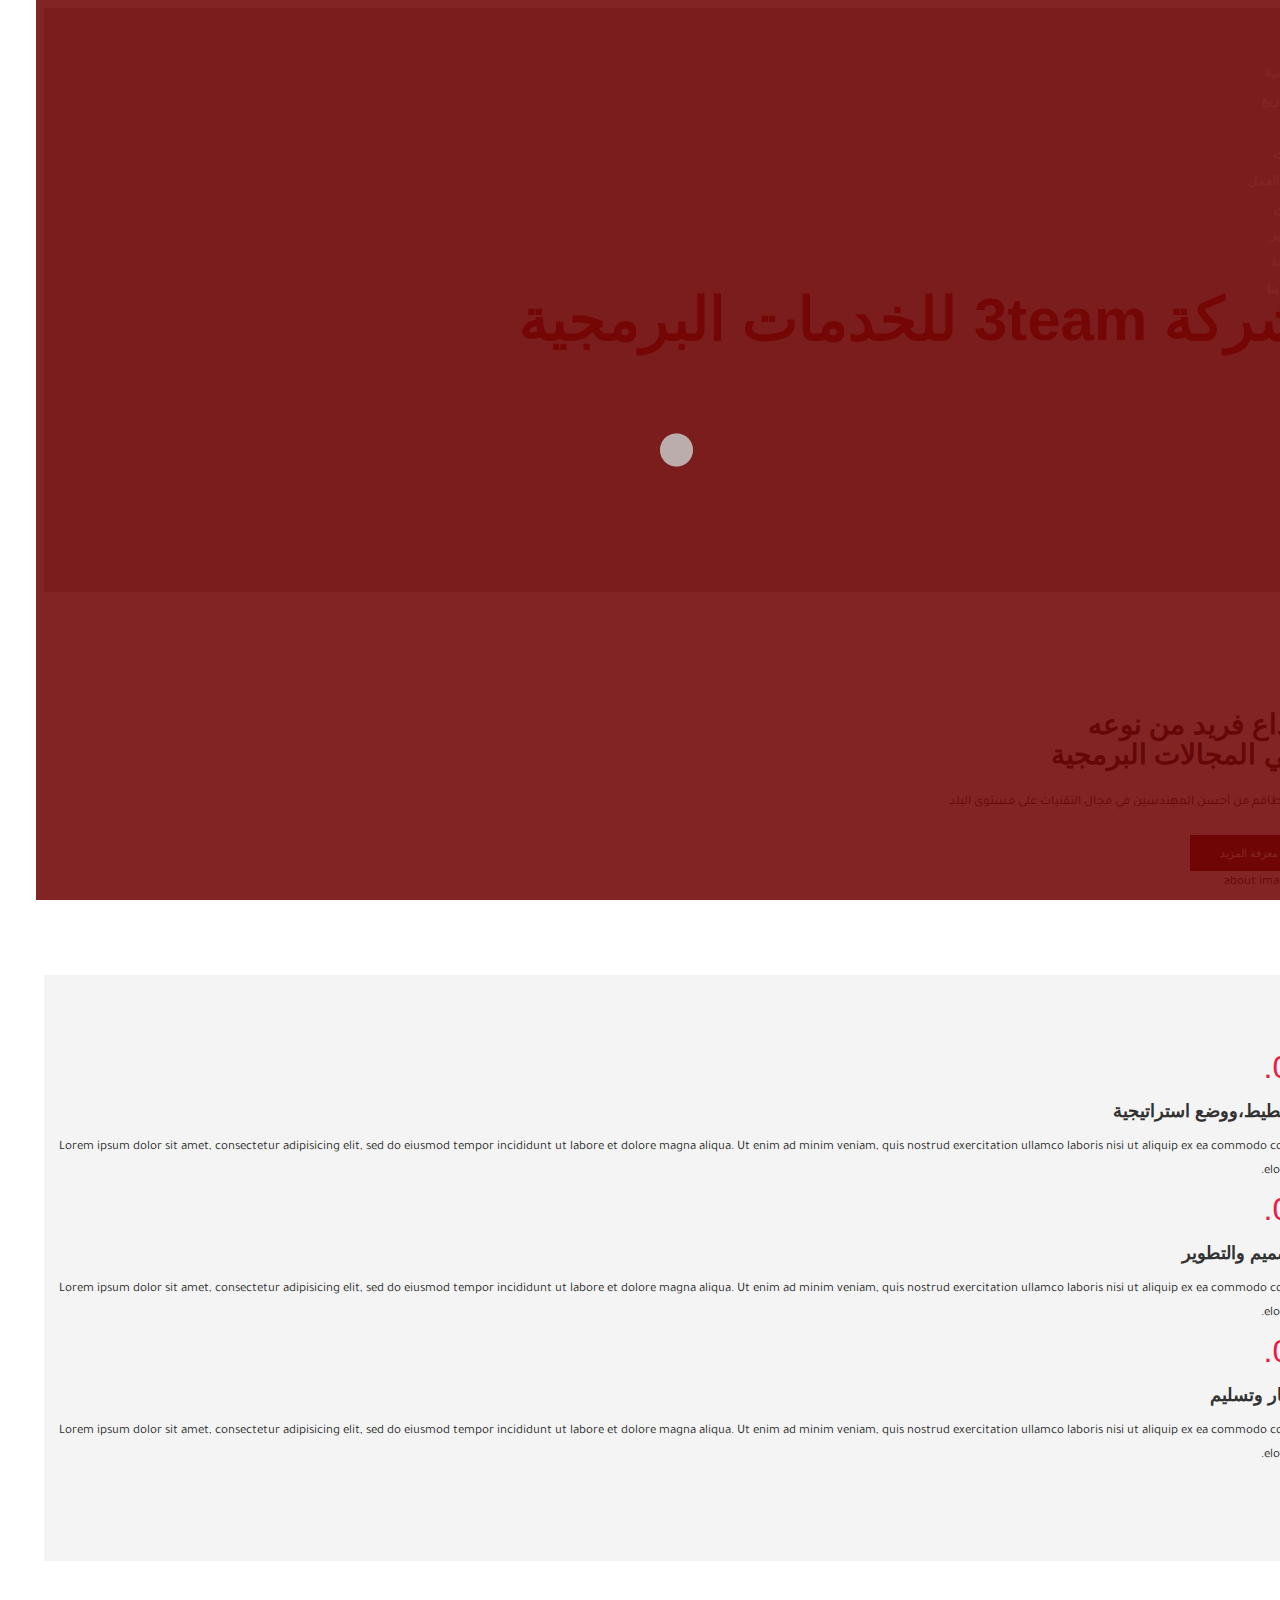
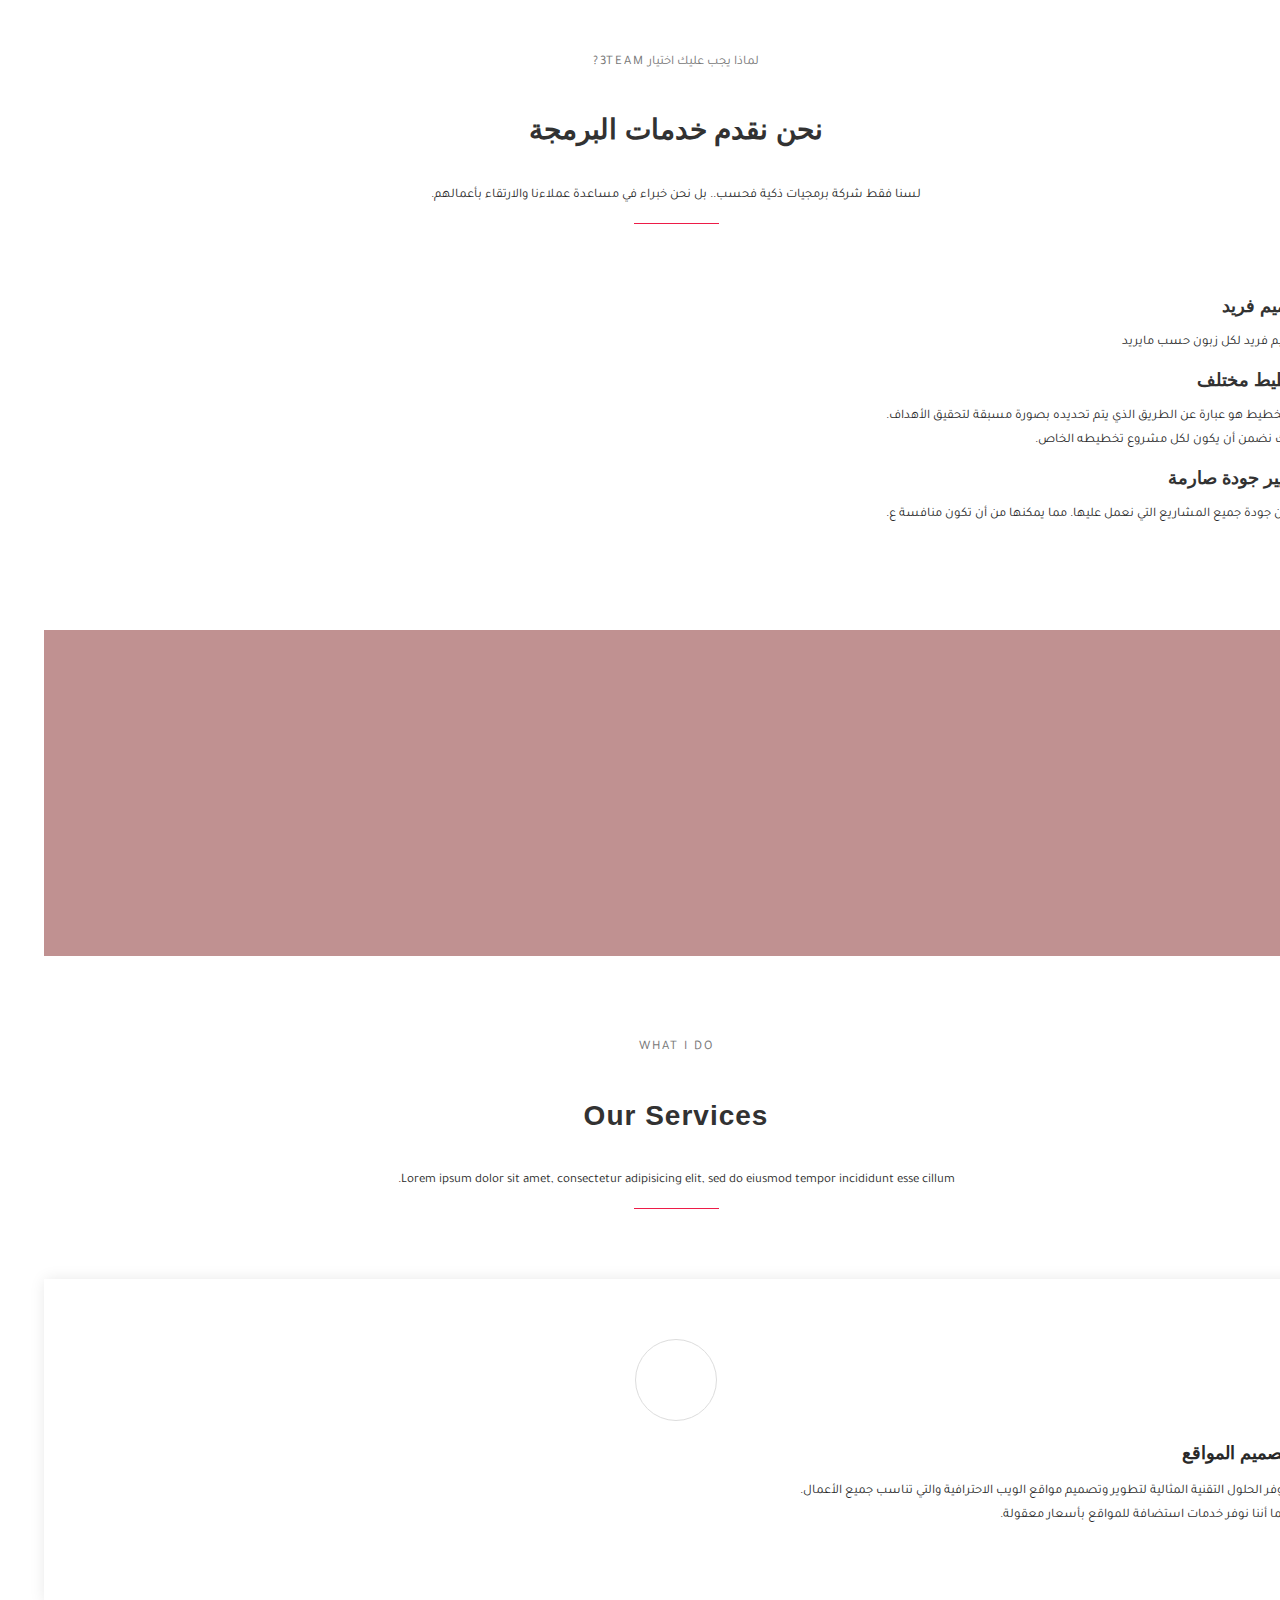
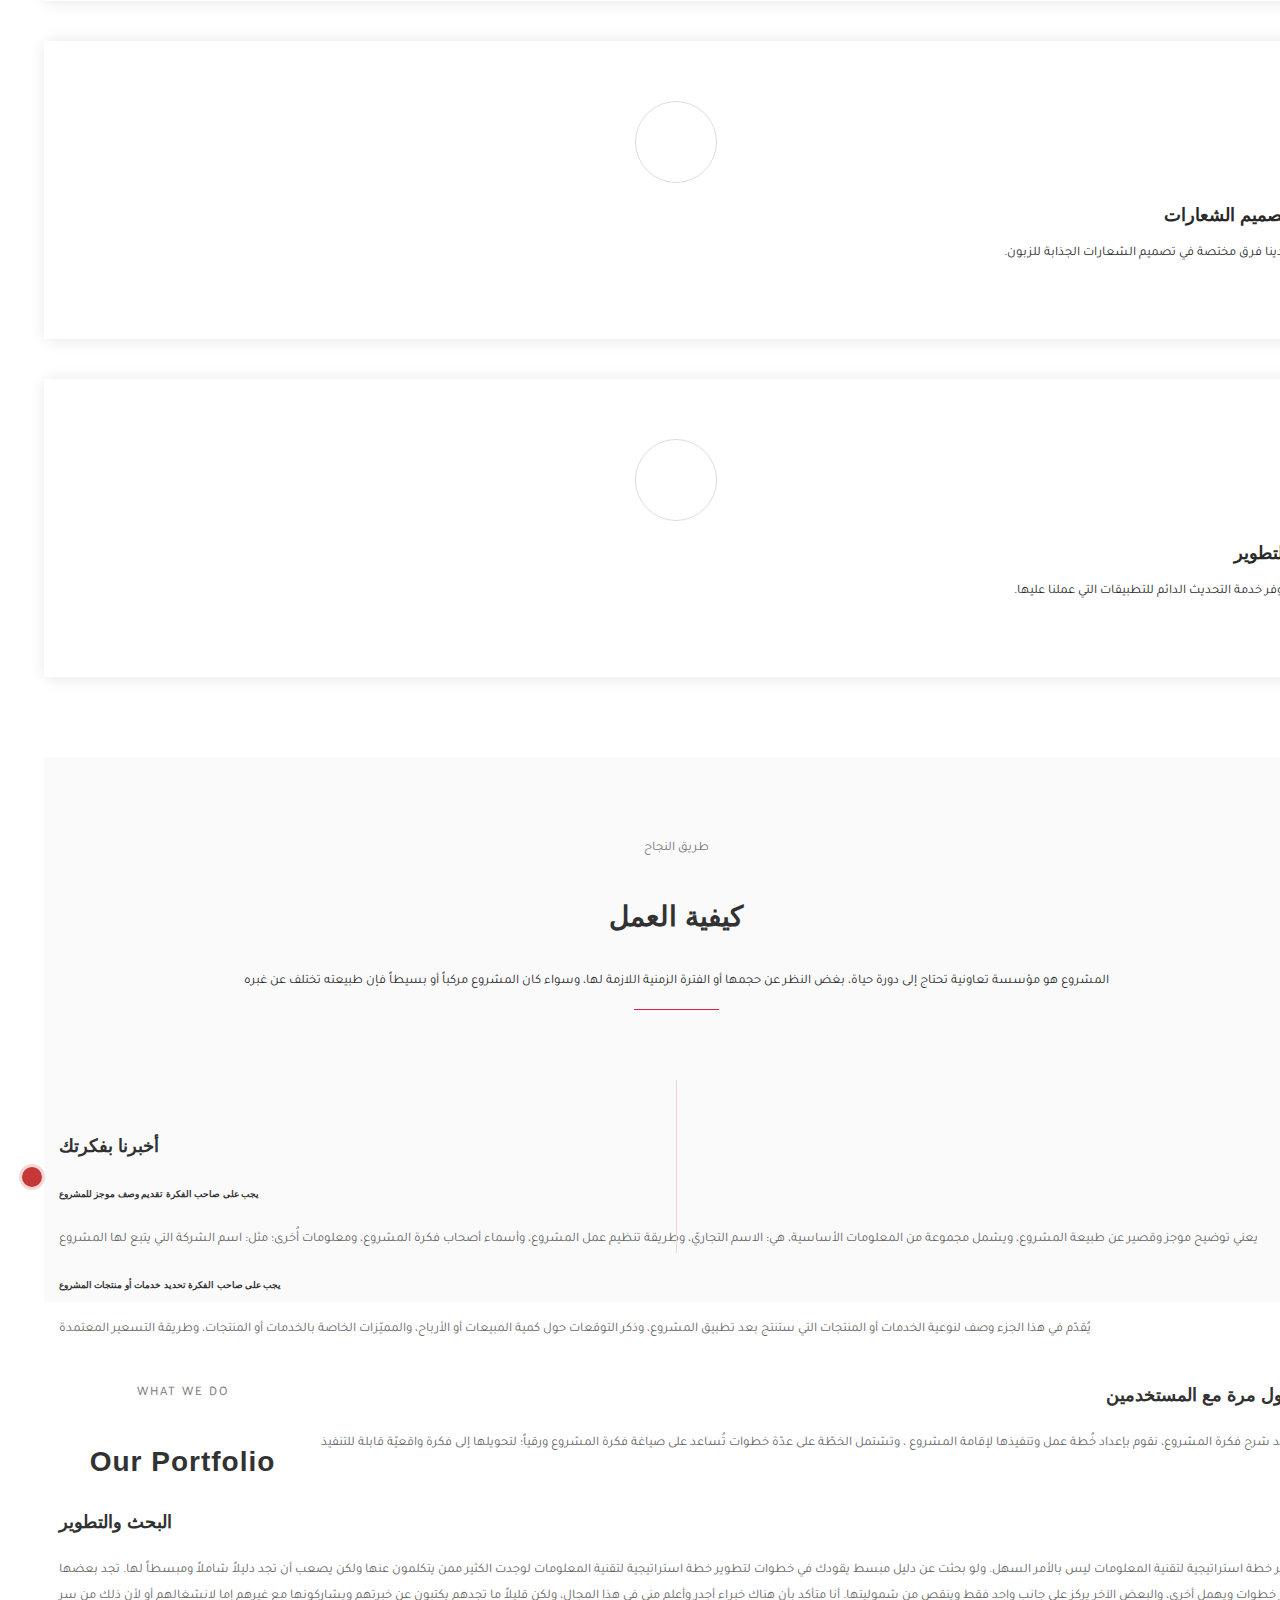
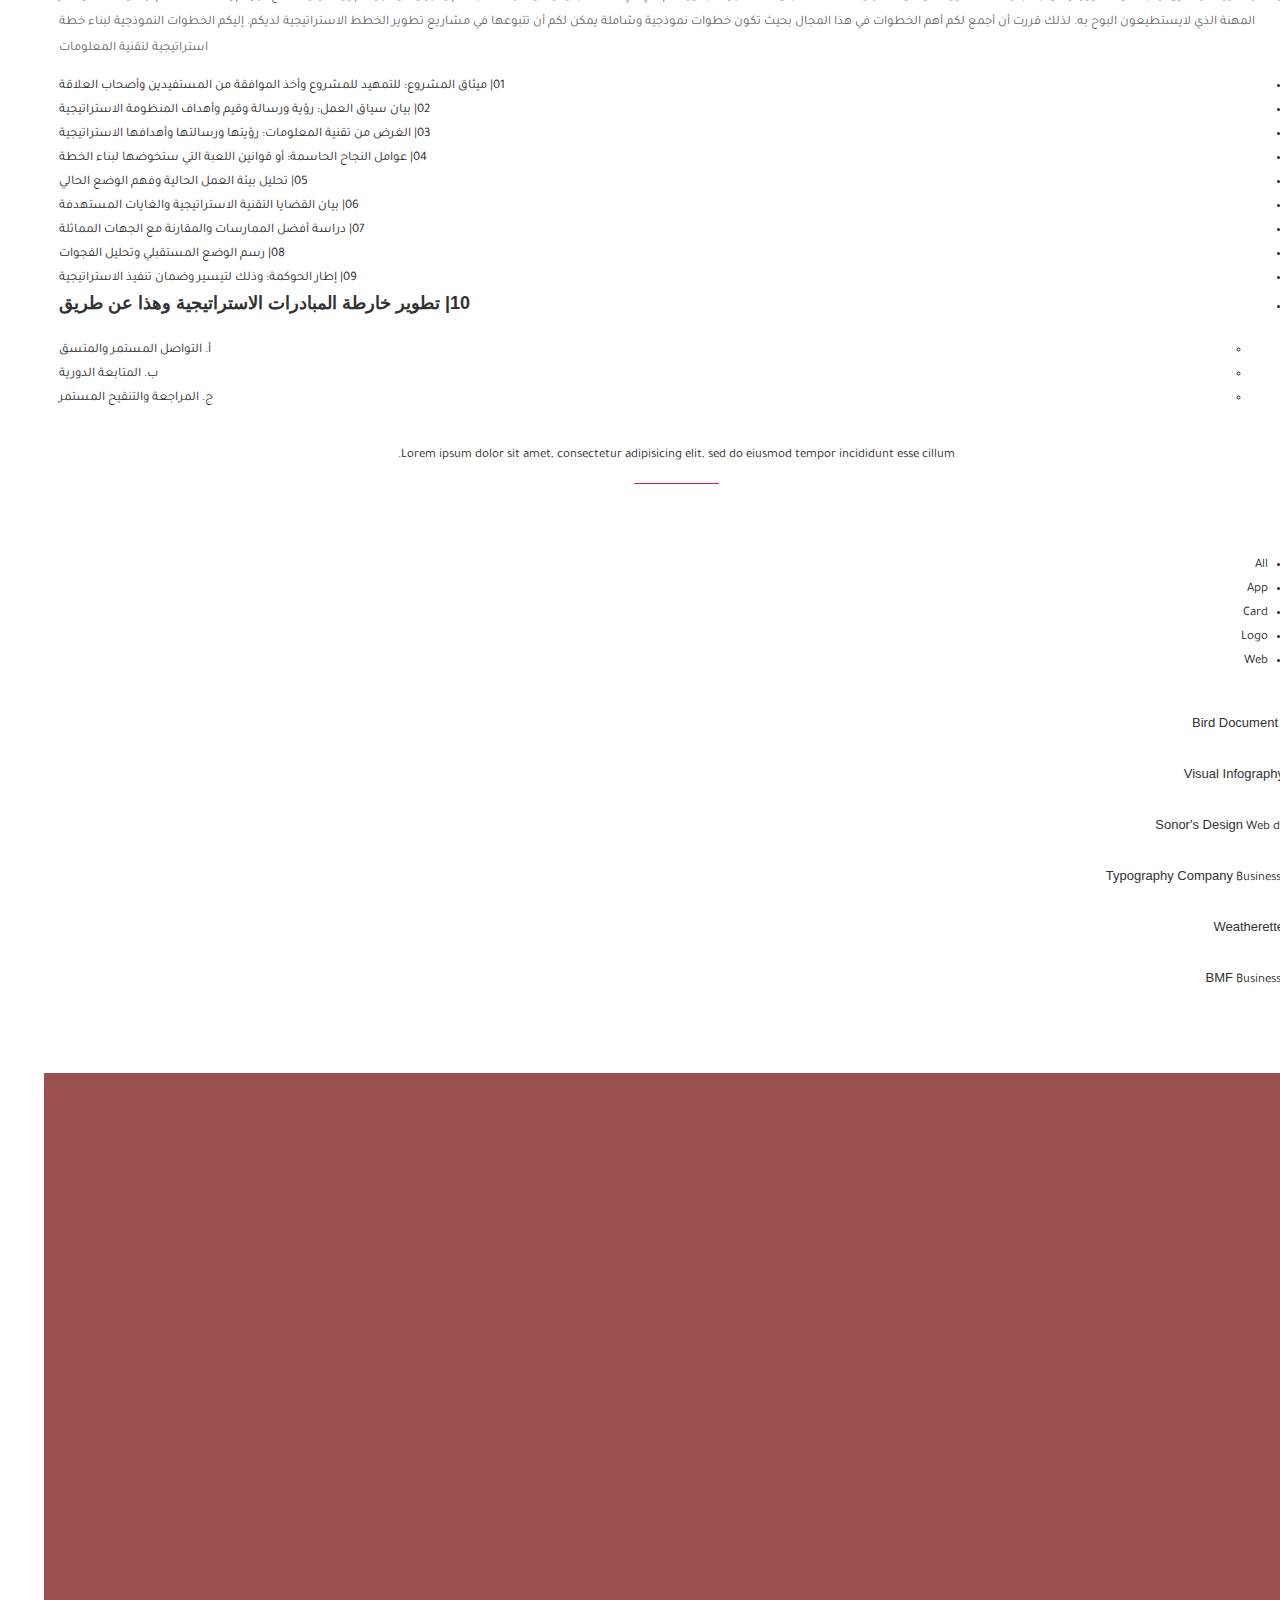
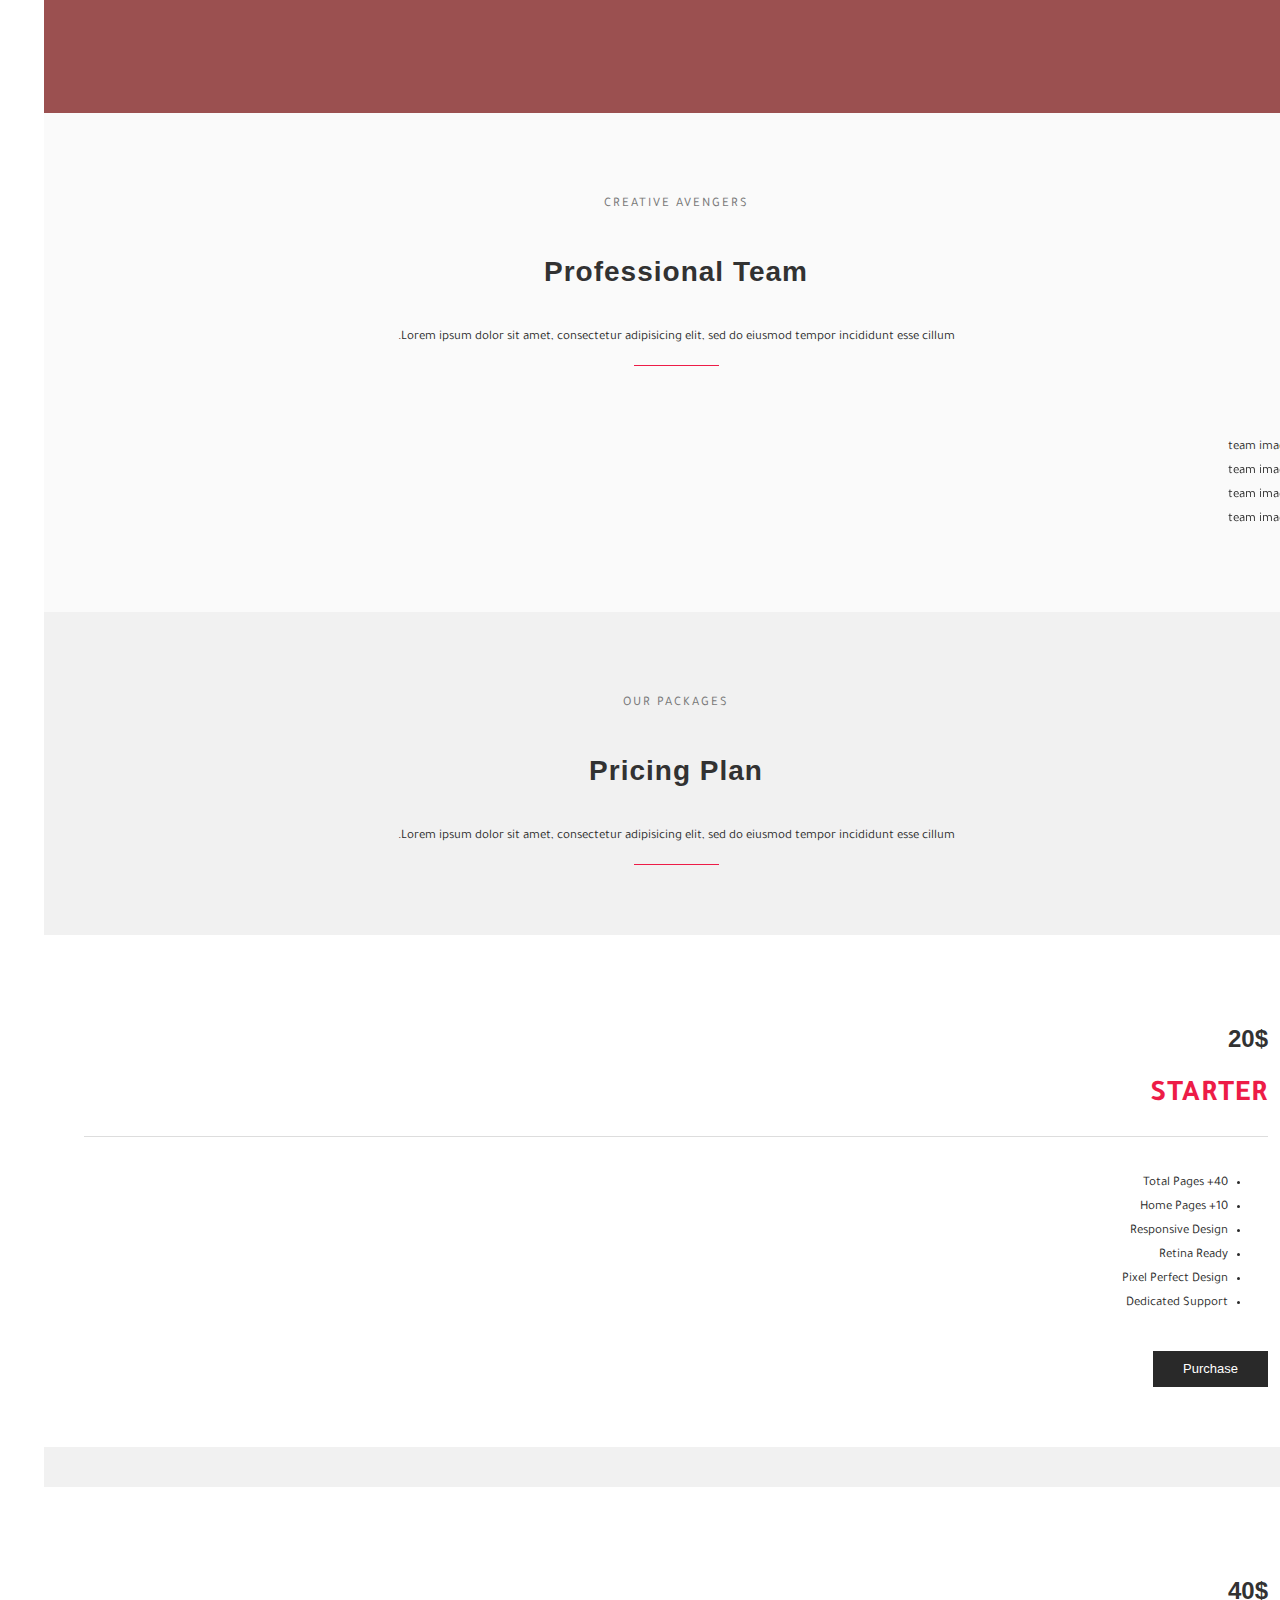
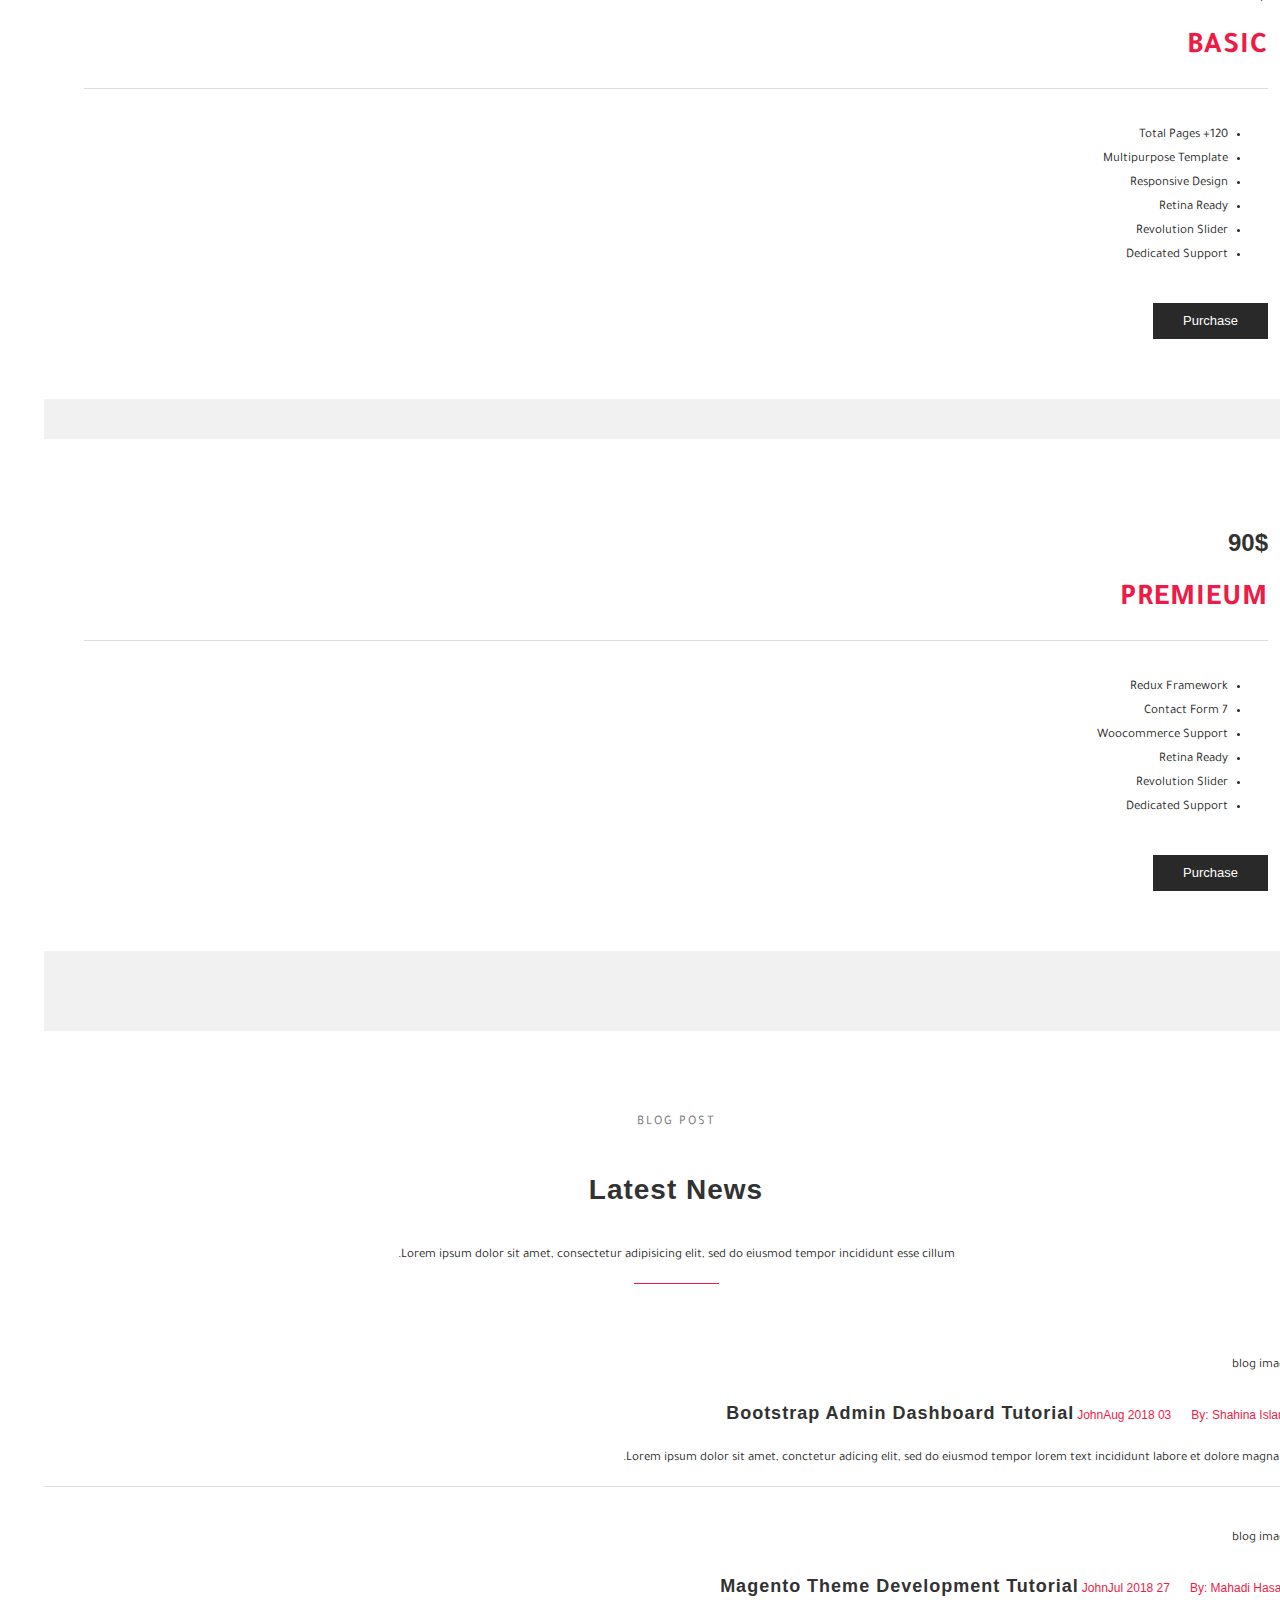
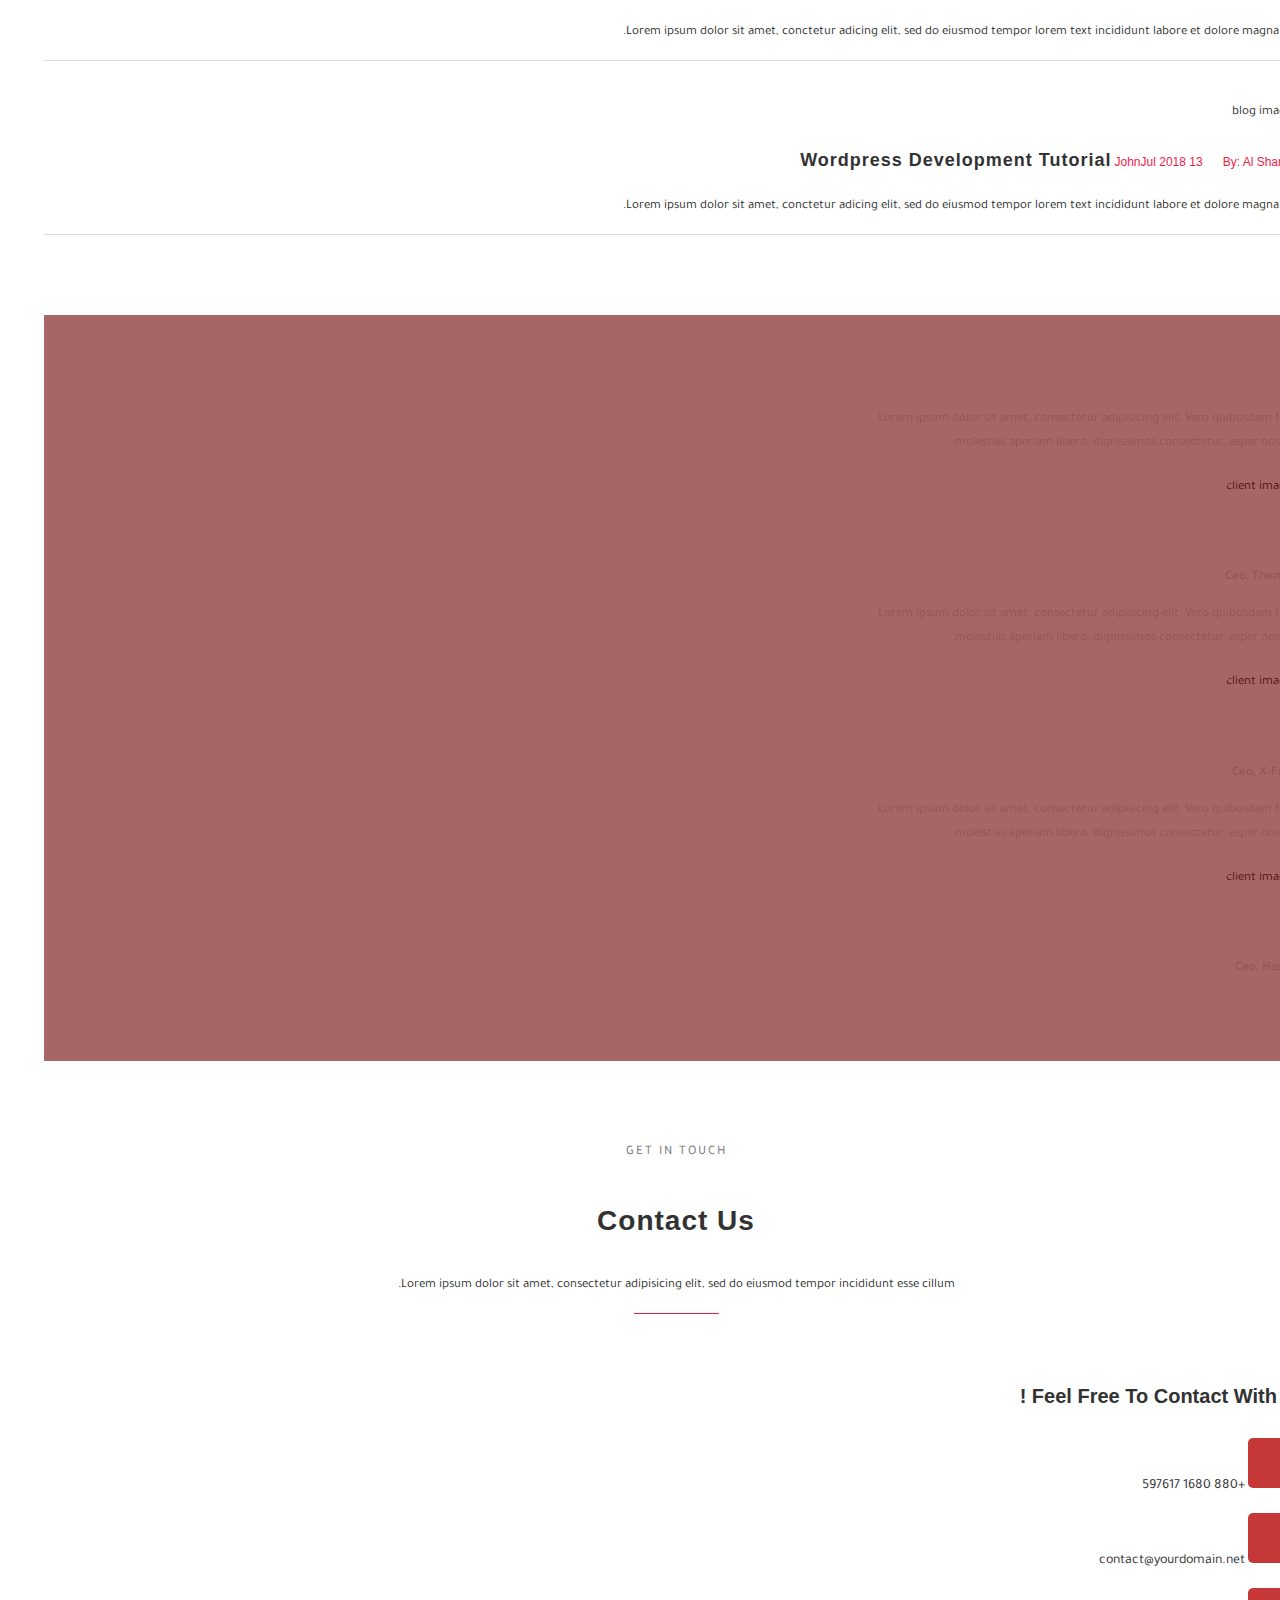
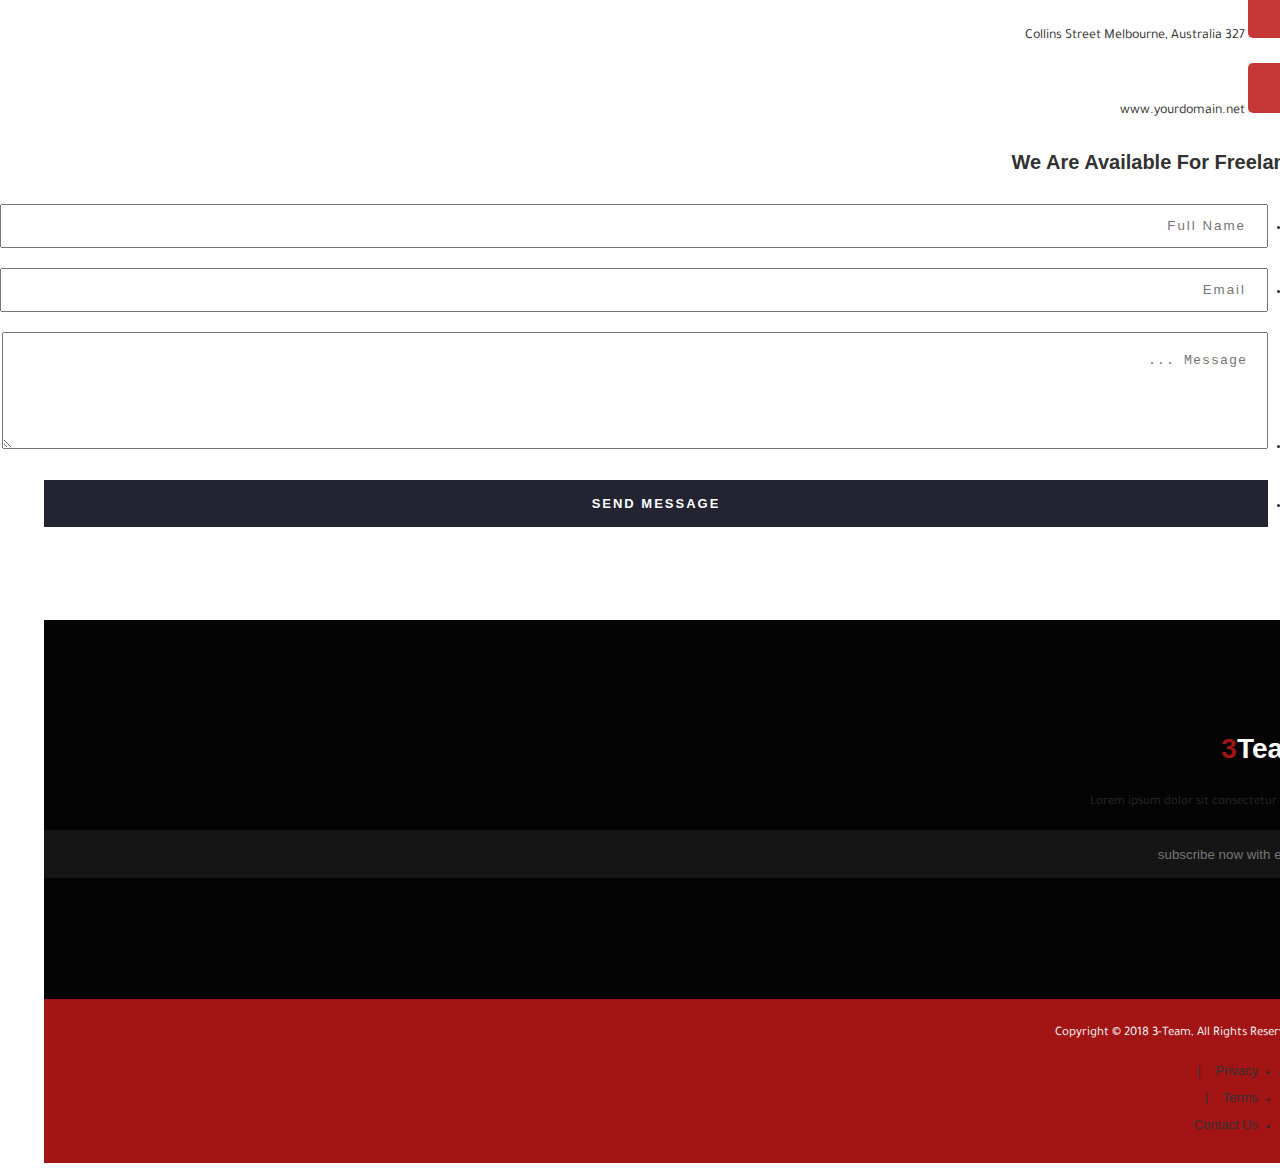
==== index.html @ b32e1682 "Update index.html" ====
<!DOCTYPE html>
<html lang="ar" dir="rtl">

<head>
    <!-- Meta Tags -->
    <meta http-equiv="content-type" content="text/html;charset=utf-8" />
    <meta name="viewport" content="width=device-width, initial-scale=1.0">
    <meta http-equiv="X-UA-Compatible" content="IE=edge">
    <meta name="description" content="X-Fusion - One Page Parallax Html5 Template">
    <meta name="author" content="CodeGlamour">
 
    <!-- Site Title -->
    <title>فريق الثلاثة </title>
    
    <!-- Favicon -->
    <link rel="shortcut icon" href="assets/images/favicons/3team.png">
    <link rel="apple-touch-icon" href="assets/images/favicons/apple-touch-icon.jpg">
    
    <!-- Owl Carousel Css -->
    <link rel="stylesheet" href="assets/css/owl.transitions.css">
    <link rel="stylesheet" href="assets/css/owl.theme.css">
    <link rel="stylesheet" href="assets/css/owl.carousel.css">
    <!-- Lightbox Css -->
    <link rel="stylesheet" href="assets/css/lightbox.min.css">
    <!-- Animate Css -->
    <link rel="stylesheet" href="assets/css/animate.css">
    <!-- Font-Awesome Css -->
    <link rel="stylesheet" href="assets/css/font-awesome.min.css">
    <!-- Font-Awesome Css -->
    <link rel="stylesheet" href="assets/css/themify-icons.css">
    <!-- Magnific Popup Css -->
    <link rel="stylesheet" href="assets/css/magnific-popup.css">
    <!-- Bootstrap Css -->
    <link rel="stylesheet" href="assets/css/bootstrap.min.css">
    <!-- Reset Css -->
    <link rel="stylesheet" href="assets/css/reset.css">
    <!-- Main Stylesheet -->
    <link rel="stylesheet" href="assets/css/style.css">
      <!-- mixitup Stylesheet -->
    <link rel="stylesheet" href="assets/css/mixitup.css">
    <!-- Responsive  Css -->
    <link rel="stylesheet" href="assets/css/responsive.css">



</head>
<body id="home">

	<!-- Start Loading Page -->
	<div class="preloader">
        <div class="item-list">
            <div class="item"></div>
            <div class="item item2"></div>
        </div>
    </div>
	<!-- End Loading Page -->

    <!-- Header Section Start -->
    		<header class="main-header" >
			<div class="main_navbar">	
			<!-- MAIN NAVBAR -->
				<nav class="navbar navbar-expand-lg  navbar-dark">
			        <div class="container">
				        <a class="navbar-brand logo-sticky" href="index.html" style="text-decoration:none;">3team</a>
				        <button class="navbar-toggler collapsed" data-toggle="collapse" data-target="#navbarNav" aria-expanded="false"><span class="fa fa-bars"></span></button>
			            <div class="collapse navbar-collapse" id="navbarNav">
			              	<ul class="navbar-nav ml-auto" id="nav">
			                  	<li class="nav-item">
			                     	<a class="nav-link js-scroll-trigger" href="#header">الرئيسية&nbsp;&nbsp;</a>
			                  	</li>
                                  <li class="nav-item">
                                    <a class="nav-link js-scroll-trigger" href="#">المشاريع&nbsp;&nbsp;</a>
                                </li>
			                 	 <li class="nav-item">
			                      	<a class="nav-link js-scroll-trigger" href="#about">عنا&nbsp;&nbsp;</a>
			                  	</li>
			                  	<li class="nav-item">
			                      	<a class="nav-link js-scroll-trigger" href="#Services">خدمات&nbsp;&nbsp;</a>
			                  	</li>
			                  	<li class="nav-item">
			                      	<a class="nav-link js-scroll-trigger" href="#how-it-works">كيفية العمل&nbsp;&nbsp;</a>
			                  	</li>
			                  	<li class="nav-item">
			                      	<a class="nav-link js-scroll-trigger" href="#team">الفريق&nbsp;&nbsp;</a>
			                  	</li>
			                  	<li class="nav-item">
			                      	<a class="nav-link js-scroll-trigger" href="#pricing">التسعير&nbsp;&nbsp;</a>
			                  	</li>
			                  	<li class="nav-item">
			                      	<a class="nav-link js-scroll-trigger" href="#blog">المدونة &nbsp;&nbsp;</a>
			                  	</li>
			                  	<li class="nav-item">
			                      	<a class="nav-link js-scroll-trigger" href="#contact">اتصل بنا</a>
			                  	</li>
			              	</ul>
			            </div>
			        </div>
		    	</nav>
		    </div>
		</header>
		<!-- End of Header Section -->

		<!-- *****Main banner section***** -->
		<section class="main_banner_area text-white" id="header">
            <div class="overlay"></div>
			<div class="container">
				<div class="row">
					<div class="col-md-12">
						<div class="info text-center">
							<h1 class="display-4 bold">شركة 3team للخدمات البرمجية </h1>
							<!-- <p>Lorem ipsum dolor sit amet, consectetur adipisicing elit, sed do eiusmod.</p> -->
							<!-- <button type="submit" class="btn">Get Started</button> -->
						</div>
					</div>
				</div>
			</div>
		</section>
    
    
    <!-- Content Section Start -->
    <section id="about">
        <!-- About Us Section Start -->
        <div class="xf-about-us">
            <div class="container">
                <div class="row">
                    <div class="col-md-6 col-sm-12 col-xs-12">
                            <div class="xf-about-content">
                                <h4>إبداع فريد من نوعه   <br>.في المجالات البرمجية </h4>
                                <p>لدينا طاقم من أحسن المهندسين في مجال التقنيات على مستوى البلد </p>
                                <a href="#">معرفة المزيد</a>
                            </div>
                    </div>
                    <div class="col-md-6 col-sm-12 col-xs-12">
                        <div class="about-image">
                            <img src="assets/images/about/about.png" alt="about image" class="img-fluid">
                        </div>
                    </div>
                </div>
            </div>
        </div>
        <!-- End of About Us Section -->
        
        <!-- Process Section Start -->
        <div class="process right">
            <div class="container">
                <div class="row">
                    <!-- Single Process 1 Start -->
                    <div class="col-md-4 col-sm-4 col-xs-12">
                        <div class="xf-single-process">
                            <span>01.</span>
                            <h5>التخطيط،ووضع استراتيجية </h5>
                            <p>Lorem ipsum dolor sit amet, consectetur adipisicing elit, sed do eiusmod tempor incididunt ut labore et dolore magna aliqua. Ut enim ad minim veniam, quis nostrud exercitation ullamco laboris nisi ut aliquip ex ea commodo conseq eloverty.</p>
                        </div>
                    </div> <!-- End of Single Process 1 -->
                    <!-- Single Process 2 Start -->
                    <div class="col-md-4 col-sm-4 col-xs-12">
                        <div class="xf-single-process">
                            <span>02.</span>
                            <h5>التصميم والتطوير</h5>
                            <p>Lorem ipsum dolor sit amet, consectetur adipisicing elit, sed do eiusmod tempor incididunt ut labore et dolore magna aliqua. Ut enim ad minim veniam, quis nostrud exercitation ullamco laboris nisi ut aliquip ex ea commodo conseq eloverty.</p>
                        </div>
                    </div> <!-- End of Single Process 2 -->
                    <!-- Single Process 3 Start -->
                    <div class="col-md-4 col-sm-4 col-xs-12">
                        <div class="xf-single-process">
                            <span>03.</span>
                            <h5>اختبار وتسليم</h5>
                            <p>Lorem ipsum dolor sit amet, consectetur adipisicing elit, sed do eiusmod tempor incididunt ut labore et dolore magna aliqua. Ut enim ad minim veniam, quis nostrud exercitation ullamco laboris nisi ut aliquip ex ea commodo conseq eloverty.</p>
                        </div>
                    </div> <!-- End of Single Process 3 -->
                </div>
            </div>
        </div>
        <!-- End of Process Section -->
        
        <!-- Feature Section Start -->
        <div class="feature">
            <!-- Feature Container Start -->
            <div class="container">
                <!-- Section Title Row Start -->
                <div class="row">
                    <div class="col-md-12">
                        <div class="section-title">
                            <span>لماذا يجب عليك اختيار 3team?</span>
                            <h4>نحن نقدم خدمات البرمجة</h4>
                            <p>
                                لسنا فقط شركة برمجيات ذكية فحسب.. بل نحن خبراء في مساعدة عملاءنا والارتقاء بأعمالهم.
                            </p>
                            <div class="separator"></div>
                        </div>
                    </div>
                </div> <!-- End of Section Title Row -->
                <!-- Feature Group Row Start -->
                <div class="row m-auto">
                        <!-- Single Feature Column Start -->
                        <!-- <div class="col-md-3 col-sm-6 col-xs-12"> -->
                            <!-- Single Feature Start -->
                            <!-- <div class="xf-single-feature text-center">
                                <i class="ti-desktop"></i>
                                <h5></h5>
                                <p>Lorem ipsum dolor sit amet consectetur adipisicing elit. Perferendis exercitationem quisquam.</p>
                            </div> End of Single Feature -->
                        <!-- </div> End of Single Feature Column -->
                        <div class="col-md-5 col-sm-6 col-xs-12">
                            <!-- Single Feature Start -->
                            <div class="xf-single-feature text-center">
                                <i class="ti-paint-bucket"></i>
                                <h5>تصميم فريد</h5>
                                <p>تصميم فريد لكل زبون حسب مايريد</p>
                            </div> <!-- End of Single Feature -->
                        </div> <!-- End of Single Feature Column -->
                        <div class="col-md-3 col-sm-6 col-xs-12">
                            <!-- Single Feature Start -->
                            <div class="xf-single-feature text-center">
                                <i class="ti-layers"></i>
                                <h5>تخطيط مختلف</h5>
                                <p>إن التخطيط هو عبارة عن الطريق الذي يتم تحديده بصورة مسبقة لتحقيق الأهداف.<br> ولذلك نضمن أن يكون لكل مشروع تخطيطه الخاص.</p>
                            </div> <!-- End of Single Feature -->
                        </div> <!-- End of Single Feature Column -->
                        <div class="col-md-3 col-sm-6 col-xs-12">
                            <!-- Single Feature Start -->
                            <div class="xf-single-feature text-center">
                                <i class="ti-ruler-pencil"></i>
                                <h5>معايير جودة صارمة</h5>
                                <p>نضمن جودة جميع المشاريع التي نعمل عليها. مما يمكنها من أن تكون منافسة ع.</p>
                            </div> <!-- End of Single Feature -->
                        </div> <!-- End of Single Feature Column -->
                </div> <!-- End of Feature Group Row -->
            </div> <!-- End of Feature Container -->
        </div> <!-- End of Feature Section -->
        
        <!-- Video-bg Section Start -->
        <div class="video-bg parallax" id="video-bg">
            <div class="overlay"></div>
            <div class="container">
                <div class="row justify-content-center">
                    <div class="col-md-6">
                        <div class="video-content text-center">
                            <!-- https://www.youtube.com/watch?v=nrJtHemSPW4 -->
                            <a href="C:\Users\Republic Of Computer\Desktop\6.2.13 An Introduction to Clustering - Video 7_ Hierarchical Clustering in R.mp4" class="popup-video"><i class="ti-control-play"></i></a>
                            <h4>High Quality Business Marketing Startup</h4>
                            <p>Lorem ipsum dolor sit amet, consectetur adipisicing elit, sed do eiusmod tempor incididunt ut labore et dolore magna aliqua. Ut enim ad minim veniam</p>
                        </div>
                    </div>
                </div>
            </div>
        </div> <!-- End of Video-bg Section -->
        
        <!-- Services Section Start -->
        <div class="services"  id="Services">
            <!-- Services Container Start -->
            <div class="container">
                <!-- Section Title Row Start -->
                <div class="row">
                    <div class="col-md-12">
                        <div class="section-title">
                            <span>what i do</span>
                            <h4>our services</h4>
                            <p>Lorem ipsum dolor sit amet, consectetur adipisicing elit, sed do eiusmod tempor incididunt esse cillum.</p>
                            <div class="separator"></div>
                        </div>
                    </div>
                </div> <!-- End of Section Title Row -->
                <!-- Services Group Row Start -->
                <div class="row">
                        <!-- Single Service Column Start -->
                        <div class="col-md-4 col-sm-6 col-xs-12">
                            <!-- Single Service Start -->
                            <div class="single-service text-center">
                                <div class="icon">
                                    <i class="ti-tablet"></i>
                                </div>
                                <h5>تصميم المواقع</h5>
                                <p>نوفر الحلول التقنية المثالية لتطوير وتصميم مواقع الويب الاحترافية والتي تناسب جميع الأعمال.<br>كما أننا نوفر خدمات استضافة للمواقع بأسعار معقولة.
                                </p>
                            </div> <!-- End of Single Service -->
                        </div> <!-- End of Single Service Column -->
                        <!-- Single Service Column Start -->
                        <div class="col-md-4 col-sm-6 col-xs-12">
                            <!-- Single Service Start -->
                            <div class="single-service text-center">
                                <div class="icon">
                                    <i class="ti-write"></i>
                                </div>
                                <h5>تصميم الشعارات</h5>
                                <p>لدينا فرق مختصة في تصميم الشعارات الجذابة للزبون.</p>
                            </div> <!-- End of Single Service -->
                        </div> <!-- End of Single Service Column -->
                        <!-- Single Service Column Start -->
                        <div class="col-md-4 col-sm-6 col-xs-12">
                            <!-- Single Service Start -->
                            <div class="single-service text-center">
                                <div class="icon">
                                    <i class="ti-desktop"></i>
                                </div>
                                <h5>التطوير</h5>
                                <p>نوفر خدمة التحديث الدائم للتطبيقات التي عملنا عليها.
                                </p>
                            </div> <!-- End of Single Service -->
                        </div> <!-- End of Single Service Column -->
                         <!-- End of Single Service Column -->
                </div> <!-- End of Services Group Row -->
            </div> <!-- End of Services Container -->
        </div> <!-- End of Services Section -->

        <!-- Start how it works -->
    
	   <section id="how-it-works" class="section">
	            <div class="container">
	                <div class="row justify-content-center text-center wow fadeInUp">
	                    <div class="col-lg-12 fun-fact-text text-center ">
	                    	<div class="section-title">
                            	<span>طريق النجاح </span>
	                            <h4> كيفية العمل</h4>
	                            <p>المشروع هو مؤسسة تعاونية تحتاج إلى دورة حياة، بغض النظر عن حجمها أو الفترة الزمنية اللازمة لها، وسواء كان المشروع مركباً أو بسيطاً فإن طبيعته تختلف عن غبره</p>
	                            <div class="separator"></div>
	                        </div>
	                    </div>
	                </div>
	                <div class="timeline-page">
	                    <div class="timeline-item">
	                        <div class="row">
	                            <div class="col-lg-6">
	                                <div class="duration date-label-left wow fadeInLeft">
	                                  <img src="assets/images/roadmap/how-it-1.png" alt="" class="img-fluid">
	                                </div>
	                            </div>
	                            <div class="col-lg-6">
	                                <div class="works works-description-right wow fadeInRight">
	                                    <h4>أخبرنا بفكرتك</h4>
                                        <h6> يجب على صاحب الفكرة تقديم وصف موجز للمشروع </h6>
	                                    <p class="timeline-subtitle"> يعني توضيح موجز وقصير عن طبيعة المشروع، ويشمل مجموعة من المعلومات الأساسية، هي: الاسم التجاريّ، وطريقة تنظيم عمل المشروع، وأسماء أصحاب فكرة المشروع، ومعلومات أُخرى؛ مثل: اسم الشركة التي يتبع لها المشروع </p>
                                        <h6>  يجب على صاحب الفكرة تحديد خدمات أو منتجات المشروع </h6>
                                        <div class="timeline-subtitle"> يُقدّم في هذا الجزء وصف لنوعية الخدمات أو المنتجات التي ستنتج بعد تطبيق المشروع، وذكر التوقعات حول كمية المبيعات أو الأرباح، والمميّزات الخاصة بالخدمات أو المنتجات، وطريقة التسعير المعتمدة </div>
	                                </div>
	                            </div>
	                        </div>
	                    </div>
	                    <div class="timeline-item">
	                        <div class="row">
	                            <div class="col-lg-6">
	                                <div class="works works-description-left wow fadeInLeft">
	                                    <h4>لاول مرة مع المستخدمين</h4>
	                                    <p class="timeline-subtitle"> بعد شرح فكرة المشروع، نقوم بإعداد خُطة عمل وتنفيذها لإقامة المشروع ، وتشتمل الخطّة على عدّة خطوات تُساعد على صياغة فكرة المشروع ورقياً؛ لتحويلها إلى فكرة واقعيّة قابلة للتنفيذ </p>
	                                </div>
	                            </div>
	                            <div class="col-lg-6">
	                                <div class="duration duration-right wow fadeInRight ">
	                                <img src="assets/images/roadmap/how-it-2.png" alt="" class="img-fluid">
	                                </div>
	                            </div>
	                        </div>
	                    </div>
	                    <div class="timeline-item">
	                        <div class="row">
	                            <div class="col-lg-6">
	                                <div class="duration date-label-left wow fadeInLeft">
	                                  <img src="assets/images/roadmap/how-it-3.png" alt="" class="img-fluid">
	                                </div>
	                            </div>
	                            <div class="col-lg-6">
	                                <div class="works works-description-right wow fadeInRight">
	                                    <h4>البحث والتطوير</h4>
	                                    <p class="timeline-subtitle"> تطوير خطة استراتيجية لتقنية المعلومات ليس بالأمر السهل.  ولو بحثت عن دليل مبسط يقودك في خطوات لتطوير خطة استراتيجية لتقنية المعلومات لوجدت الكثير ممن يتكلمون عنها ولكن يصعب أن تجد دليلاً شاملاً ومبسطاً لها.  تجد بعضها يذكر خطوات ويهمل أخرى، والبعض الآخر يركز على جانب واحد فقط وينقص من شموليتها.

                                            أنا متأكد بأن هناك خبراء أجدر وأعلم مني في هذا المجال، ولكن قليلاً ما تجدهم يكتبون عن خبرتهم ويشاركونها مع غيرهم إما لانشغالهم أو لأن ذلك من سر المهنة الذي لايستطيعون البوح به.  لذلك قررت أن أجمع لكم أهم الخطوات في هذا المجال بحيث تكون خطوات نموذجية وشاملة يمكن لكم أن تتبوعها في مشاريع تطوير الخطط الاستراتيجية لديكم.
                                            
                                            إليكم الخطوات النموذجية لبناء خطة استراتيجية لتقنية المعلومات </p>
                                            <ul >
                                                <li > 01| ميثاق المشروع: للتمهيد للمشروع وأخذ الموافقة من المستفيدين وأصحاب العلاقة </li>
                                                <li > 02| بيان سياق العمل: رؤية ورسالة وقيم وأهداف المنظومة الاستراتيجية </li>
                                                <li > 03| الغرض من تقنية المعلومات: رؤيتها ورسالتها وأهدافها الاستراتيجية </li>
                                                <li > 04| عوامل النجاح الحاسمة: أو قوانين اللعبة التي ستخوضها لبناء الخطة </li>
                                                <li > 05| تحليل بيئة العمل الحالية وفهم الوضع الحالي </li>
                                                <li > 06| بيان القضايا التقنية الاستراتيجية والغايات المستهدفة
                                                   
                                                </li>
                                                <li> 07| دراسة أفضل الممارسات والمقارنة مع الجهات المماثلة
                                                    
                                                </li>
                                                <li> 08| رسم الوضع المستقبلي وتحليل الفجوات
                                            
                                                </li>
                                                <li > 09| إطار الحوكمة: وذلك لتيسير وضمان تنفيذ الاستراتيجية
                                            
                                                </li>
                                                <li >
                                                    <h4>10|   تطوير خارطة المبادرات الاستراتيجية وهذا عن طريق </h4>
                                                    <ul>
                                                        <li > أ. التواصل المستمر والمتسق</li>
                                                        <li > ب. المتابعة الدورية </li>
                                                        <li > ج. المراجعة والتنقيح المستمر </li>
                                                    </ul>
                                            
                                                </li>
                                            </ul>

                                        
	                                </div>
	                            </div>
	                        </div>
	                    </div>
	                </div>
	            </div>
	        </section>
	   <!-- end how it works -->

       <!-- Portfolio -->
       <section class="section-padding">
        <div class="container">

        <div class="row justify-content-center text-center wow fadeInUp">
            <div class="col-lg-12 fun-fact-text text-center ">
                <div class="section-title">
                    <span>What We Do</span>
                    <h4>Our Portfolio</h4>
                    <p>Lorem ipsum dolor sit amet, consectetur adipisicing elit, sed do eiusmod tempor incididunt esse cillum.</p>
                    <div class="separator"></div>
                </div>
            </div>
            <div class="col-12">
                <ul id="filters" class="clearfix">
                    <li><span class="filter active" data-filter=".app, .card, .logo, .web">All</span></li>
                    <li><span class="filter " data-filter=".app">App</span></li>
                    <li><span class="filter" data-filter=".card">Card</span></li>
                    <li><span class="filter" data-filter=".logo">Logo</span></li>
                    <li><span class="filter" data-filter=".web">Web</span></li>
                </ul>
            </div>
        </div>

        

        <div id="portfoliolist1">
            
            <div class="portfolio1 logo" data-cat="logo">
                <div class="portfolio-wrapper1">             
                    <img src="assets/images/portfolios/logo/5.jpg" alt="" />
                    <div class="label">
                        <div class="label-text">
                            <a class="text-title">Bird Document</a>
                            <span class="text-category">Logo</span>
                        </div>
                        <div class="label-bg"></div>
                    </div>
                </div>
            </div>              

            <div class="portfolio1 app" data-cat="app">
                <div class="portfolio-wrapper1">         
                    <img src="assets/images/portfolios/app/1.jpg" alt="" />
                    <div class="label">
                        <div class="label-text">
                            <a class="text-title">Visual Infography</a>
                            <span class="text-category">APP</span>
                        </div>
                        <div class="label-bg"></div>
                    </div>
                </div>
            </div>      
            
            <div class="portfolio1 web" data-cat="web">
                <div class="portfolio-wrapper1">                     
                    <img src="assets/images/portfolios/web/4.jpg" alt="" />
                    <div class="label">
                        <div class="label-text">
                            <a class="text-title">Sonor's Design</a>
                            <span class="text-category">Web design</span>
                        </div>
                        <div class="label-bg"></div>
                    </div>
                </div>
            </div>                   
            
            <div class="portfolio1 card" data-cat="card">
                <div class="portfolio-wrapper1">         
                    <img src="assets/images/portfolios/card/1.jpg" alt="" />
                    <div class="label">
                        <div class="label-text">
                            <a class="text-title">Typography Company</a>
                            <span class="text-category">Business card</span>
                        </div>
                        <div class="label-bg"></div>
                    </div>
                </div>
            </div>  
                        
            <div class="portfolio1 app" data-cat="app">
                <div class="portfolio-wrapper1">
                    <img src="assets/images/portfolios/app/3.jpg" alt="" />
                    <div class="label">
                        <div class="label-text">
                            <a class="text-title">Weatherette</a>
                            <span class="text-category">APP</span>
                        </div>
                        <div class="label-bg"></div>
                    </div>
                </div>
            </div>          
            
            <div class="portfolio1 card" data-cat="card">
                <div class="portfolio-wrapper1">         
                    <img src="assets/images/portfolios/card/4.jpg" alt="" />
                    <div class="label">
                        <div class="label-text">
                            <a class="text-title">BMF</a>
                            <span class="text-category">Business card</span>
                        </div>
                        <div class="label-bg"></div>
                    </div>
                </div>
            </div>  

            <!-- mix it up js -->
        
                      
            </div>                          
            
        </div>
        
           
       </section>

       <!-- end portfolio -->

       
        <!-- Fun-facts Section Start -->
        <section id="fun-facts" class="fun-facts text-center parallax">
            <div class="overlay"></div>
            <div class="container">
                <div class="row">
                    <!-- Fact No. ( 1 ) -->
                    <div class="fact col-md-3 col-sm-6 col-xs-12 text-center">
                        <i class="ti-pencil-alt"></i>
                        <span class="timer" data-from="0" data-to="27" data-speed="3000" data-refresh-interval="50">124</span>
                        <p>project complete</p>
                    </div>
                    <!-- Fact No. ( 2 ) -->
                    <div class="fact col-md-3 col-sm-6  col-xs-12 text-center">
                        <i class="ti-timer"></i>
                        <span class="timer" data-from="0" data-to="17329" data-speed="3000" data-refresh-interval="50">9348</span>
                        <p>working hour</p>                        
                    </div>
                    <!-- Fact No. ( 3 ) -->
                    <div class="fact col-md-3 col-sm-6 col-xs-12 text-center">
                        <i class="ti-face-smile"></i>
                        <span class="timer" data-from="0" data-to="17" data-speed="3000" data-refresh-interval="50">93</span>
                        <p>happy clients</p>                        
                    </div>
                    <!-- Fact No. ( 4 ) -->
                    <div class="fact col-md-3 col-sm-6 col-xs-12 text-center">
                        <i class="ti-cup"></i>
                        <span class="timer" data-from="0" data-to="47" data-speed="3000" data-refresh-interval="50">82</span>
                        <p>award winning</p>                        
                    </div>
                </div>
            </div> <!-- End of Container -->
        </section> <!-- End of Fun Facts Section -->
        
        
        <!-- Team Section Start -->
        <div class="team" id="team">
            <!-- Team Container Start -->
            <div class="container">
                <!-- Section Title Row Start -->
                <div class="row">
                    <div class="col-md-12">
                        <div class="section-title">
                            <span>creative avengers</span>
                            <h4>professional team</h4>
                            <p>Lorem ipsum dolor sit amet, consectetur adipisicing elit, sed do eiusmod tempor incididunt esse cillum.</p>
                            <div class="separator"></div>
                        </div>
                    </div>
                </div> <!-- End of Section Title Row -->
                <!-- Price Items Row Start -->
                <div class="row">
                        <!-- Single Team Column Start -->
                        <div class="col-md-3">
                            <!-- Single Team 1 Start -->
                            <div class="single-team text-center">
                                <img src="assets/images/team/team1.jpg" class="img-fluid p-rel" alt="team image">
                                <div class="overlay">
                                	<div class="text">
                                		<h5>Aymaan zafir</h5>
	                                	<p>developer</p>
                                	</div>
	                            </div>
                            </div> <!-- End of Single Team 1 -->
                        </div> <!-- End of Single Team Column -->
                        <!-- Single Team Column Start -->
                        <div class="col-md-3">
                            <!-- Single Team 1 Start -->
                            <div class="single-team text-center">
                                <img src="assets/images/team/team2.jpg" class="img-fluid p-rel" alt="team image">
                                <div class="overlay">
                                	<div class="text">
		                                <h5>Nafisa farn</h5>
		                                <p>seo expert</p>
		                            </div>
		                        </div>
                            </div> <!-- End of Single Team 1 -->
                        </div> <!-- End of Single Team Column -->
                        <!-- Single Team Column Start -->
                        <div class="col-md-3">
                            <!-- Single Team 1 Start -->
                            <div class="single-team text-center">
                                <img src="assets/images/team/team3.jpg" class="img-fluid p-rel" alt="team image">
                                <div class="overlay">
                                	<div class="text">
		                                <h5>Rufaida tasn</h5>
		                                <p>designer</p>
		                            </div>
		                        </div>
                            </div> <!-- End of Single Team 1 -->
                        </div> <!-- End of Single Team Column -->
                        <!-- Single Team Column Start -->
                        <div class="col-md-3">
                            <!-- Single Team 1 Start -->
                            <div class="single-team text-center">
                                <img src="assets/images/team/team4.jpg" class="img-fluid p-rel" alt="team image">
                                <div class="overlay">
                                	<div class="text">
		                                <h5>Mahmud</h5>
		                                <p>photographer</p>
		                            </div>
		                        </div>
                            </div> <!-- End of Single Team 1 -->
                        </div> <!-- End of Single Team Column -->
                </div> <!-- End of Team Group Row -->
            </div> <!-- End of Team Container -->
        </div> <!-- End of Team Section -->
        
        <!-- Price Section Start -->
        <div class="price" id="pricing">
            <!-- Price Container Start -->
            <div class="container">
                <!-- Section Title Row Start -->
                <div class="row">
                    <div class="col-md-12">
                        <div class="section-title">
                            <span>our packages</span>
                            <h4>pricing plan</h4>
                            <p>Lorem ipsum dolor sit amet, consectetur adipisicing elit, sed do eiusmod tempor incididunt esse cillum.</p>
                            <div class="separator"></div>
                        </div>
                    </div>
                </div> <!-- End of Section Title Row -->
                <!-- Price Items Row Start -->
                <div class="row">
                        <!-- Single Price Column Start -->
                        <div class="col-md-4 col-sm-6 col-xs-12">
                            <!-- Single Price 1 Start -->
                            <div class="single-price text-center">
                                <div class="price-content">
                                    <h4>20$</h4>
                                    <p>STARTER</p>
                                    <ul>
                                        <li>40+ Total Pages</li>
                                        <li>10+ Home Pages</li>
                                        <li>Responsive Design</li>
                                        <li>Retina Ready</li>
                                        <li>Pixel Perfect Design</li>
                                        <li>Dedicated Support</li>
                                    </ul>
                                    <a href="#">purchase</a>
                                </div>
                            </div> <!-- End of Single Price 1 -->
                        </div> <!-- End of Single Price Column -->
                        <!-- Single Price Column Start -->
                        <div class="col-md-4 col-sm-6 col-xs-12">
                            <!-- Single Price 1 Start -->
                            <div class="single-price text-center">
                                <div class="price-content">
                                    <h4>40$</h4>
                                    <p>BASIC</p>
                                    <ul>
                                        <li>120+ Total Pages</li>
                                        <li>Multipurpose Template</li>
                                        <li>Responsive Design</li>
                                        <li>Retina Ready</li>
                                        <li>Revolution Slider</li>
                                        <li>Dedicated Support</li>
                                    </ul>
                                    <a href="#">purchase</a>
                                </div>
                            </div> <!-- End of Single Price 1 -->
                        </div> <!-- End of Single Price Column -->
                        <!-- Single Price Column Start -->
                        <div class="col-md-4 col-sm-6 col-xs-12">
                            <!-- Single Price 1 Start -->
                            <div class="single-price text-center">
                                <div class="price-content">
                                    <h4>90$</h4>
                                    <p>PREMIEUM</p>
                                    <ul>
                                        <li>Redux Framework</li>
                                        <li>Contact Form 7</li>
                                        <li>Woocommerce Support</li>
                                        <li>Retina Ready</li>
                                        <li>Revolution Slider</li>
                                        <li>Dedicated Support</li>
                                    </ul>
                                    <a href="#">purchase</a>
                                </div>
                            </div> <!-- End of Single Price 1 -->
                        </div> <!-- End of Single Price Column -->
                </div> <!-- End of Price Items Row -->
            </div> <!-- End of Price Container -->
        </div> <!-- End of Price Section -->
        
        <!-- Blog Section Start -->
        <div class="blog" id="blog">
            <!-- Portfolio Container Start -->
            <div class="container">
                <!-- Section Title Row Start -->
                <div class="row">
                    <div class="col-md-12">
                        <div class="section-title">
                            <span>blog post</span>
                            <h4>latest news</h4>
                            <p>Lorem ipsum dolor sit amet, consectetur adipisicing elit, sed do eiusmod tempor incididunt esse cillum.</p>
                            <div class="separator"></div>
                        </div>
                    </div>
                </div> <!-- End of Section Title Row -->
                <!-- Blog Items Row Start -->
                <div class="row">
                        <!-- Single Blog Column Start -->
                        <div class="col-md-4 col-sm-6 col-xs-12">
                            <!-- Single Blog 1 Start -->
                            <div class="single-blog">
                                <div class="img">
                                    <img src="assets/images/blog/blog_1.jpg" alt="blog image" class="img-responsive">
                                </div>
                                <div class="blog-content">
                                	<a class="author">by: shahina islam</a><a class="date">03 aug 2018</a><a class="category">John</a>
                                    <a href="#"><h4>bootstrap admin dashboard tutorial</h4></a>
                                    <p>Lorem ipsum dolor sit amet, conctetur adicing elit, sed do eiusmod tempor lorem text incididunt labore et dolore magna aqua.</p>
                                </div>
                            </div> <!-- End of Single Blog 1 -->
                        </div> <!-- End of Single Blog Column -->
                        <!-- Single Blog Column Start -->
                        <div class="col-md-4 col-sm-6 col-xs-12">
                            <!-- Single Blog 1 Start -->
                            <div class="single-blog">
                                <div class="img">
                                    <img src="assets/images/blog/blog_2.jpg" alt="blog image" class="img-responsive">
                                </div>
                                <div class="blog-content">
                                	<a class="author">by: mahadi hasan</a><a class="date">27 jul 2018</a><a class="category">John</a>
                                    <a href="#"><h4>magento theme development tutorial</h4></a>
                                    <p>Lorem ipsum dolor sit amet, conctetur adicing elit, sed do eiusmod tempor lorem text incididunt labore et dolore magna aqua.</p>
                                </div>
                            </div> <!-- End of Single Blog 1 -->
                        </div> <!-- End of Single Blog Column -->
                        <!-- Single Blog Column Start -->
                        <div class="col-md-4 col-sm-6 col-xs-12">
                            <!-- Single Blog 1 Start -->
                            <div class="single-blog">
                                <div class="img">
                                    <img src="assets/images/blog/blog_3.jpg" alt="blog image" class="img-responsive">
                                </div>
                                <div class="blog-content">
                                	<a class="author">by: al sharif</a><a class="date">13 jul 2018</a><a class="category">John</a>
                                    <a href="#"><h4>wordpress development tutorial</h4></a>
                                    <p>Lorem ipsum dolor sit amet, conctetur adicing elit, sed do eiusmod tempor lorem text incididunt labore et dolore magna aqua.</p>
                                </div>
                            </div> <!-- End of Single Blog 1 -->
                        </div> <!-- End of Single Blog Column -->
                </div> <!-- End of Blog Items Row -->
            </div> <!-- End of Blog Container -->
        </div> <!-- End of Blog Section -->
        
        <!-- Client Section Start -->
        <div class="client parallax" id="client">
            <div class="client-overly"></div>
            <div class="container">
                <div class="row">
                    <!-- Client Group Start -->
                    <div class="col-md-12">
                        <!-- Client Group Column Start -->
                        <div class="client-group owl-pagination">
                            <!-- Single Client 1 Start -->
                            <div class="single-client text-center">
                                <i class="fa fa-quote-right"></i>
                                <p>Lorem ipsum dolor sit amet, consectetur adipisicing elit. Vero quibusdam facere <br> molestias aperiam libero, dignissimos consectetur, asper nostrum.</p>
                                <img src="assets/images/client/client_1.jpg" alt="client image">
                                <h4>hina islam</h4>
                                <span>ceo, themezaa</span>
                            </div> <!-- End of Single Client 1 -->
                            <!-- Single Client 1 Start -->
                            <div class="single-client text-center">
                                <i class="fa fa-quote-right"></i>
                                <p>Lorem ipsum dolor sit amet, consectetur adipisicing elit. Vero quibusdam facere <br> molestias aperiam libero, dignissimos consectetur, asper nostrum.</p>
                                <img src="assets/images/client/client_2.jpg" alt="client image">
                                <h4>sad farhan</h4>
                                <span>ceo, x-fusion</span>
                            </div> <!-- End of Single Client 1 -->
                            <!-- Single Client 1 Start -->
                            <div class="single-client text-center">
                                <i class="fa fa-quote-right"></i>
                                <p>Lorem ipsum dolor sit amet, consectetur adipisicing elit. Vero quibusdam facere <br> molestias aperiam libero, dignissimos consectetur, asper nostrum.</p>
                                <img src="assets/images/client/client_3.jpg" alt="client image">
                                <h4>sam khan</h4>
                                <span>ceo, hastech</span>
                            </div> <!-- End of Single Client 1 -->
                        </div> <!-- End of Client Group Column -->
                    </div> <!-- End of Client Group -->
                </div> <!-- End of Row -->
            </div> <!-- End of Container -->
        </div>
        <!-- End of Client Section -->
        
        <!-- Contact Section Start -->
        <div class="contact" id="contact">
            <!-- Contact Container Start -->
            <div class="container">
                <!-- Section Title Row Start -->
                <div class="row">
                    <div class="col-md-12">
                        <div class="section-title">
                            <span>get in touch</span>
                            <h4>contact us</h4>
                            <p>Lorem ipsum dolor sit amet, consectetur adipisicing elit, sed do eiusmod tempor incididunt esse cillum.</p>
                            <div class="separator"></div>
                        </div>
                    </div>
                </div> <!-- End of Section Title Row -->
                <!-- Contact Group Row Start -->
                <div class="row">
                        <!-- Address Column Start -->
                        <div class="col-md-5 col-sm-6 col-xs-12">
                            <!-- Address Group Start -->
                            <div class="address-group">
                                <h4>feel free to contact with us !</h4>
                                <!-- Start Address -->
                                <div class="address">
                                    <p><i class="fa fa-phone"></i> +880 1680 597617</p>
                                    <p><i class="fa fa-envelope"></i> contact@yourdomain.net</p>
                                    <p><i class="fa fa-map-marker"></i> 327 Collins Street Melbourne, Australia</p>
                                    <p><i class="fa fa-globe"></i> www.yourdomain.net</p>
                                </div> <!-- End of Address -->
                            </div> <!-- End of Address Group -->
                        </div> <!-- End of Address Column -->
                        <!-- Contact Widgets Column Start -->
                        <div class="col-md-7 col-sm-6 col-xs-12">
                            <!-- Contact Form Start -->
                            <div class="form">
                                <h4>we are available for freelance</h4>
                                <!-- Start Contact Form -->
                                <div class="contact-form">
                                    <form action="#" method="post">
                                        <ul>
                                            <li>
                                                <input type="text" placeholder="full name">
                                            </li>
                                            <li>
                                                <input type="email" placeholder="email">
                                            </li>
                                            <li>
                                                <textarea cols="20" rows="5" placeholder="message ..."></textarea>
                                            </li>
                                            <li>
                                                <input type="submit" value="send message">
                                            </li>
                                        </ul>
                                    </form>
                                </div> <!-- End of Contact Form -->
                            </div> <!-- End of Contact Form -->
                        </div> <!-- End of Contact Widgets Column -->
                </div> <!-- End of Contact Group Row -->
            </div> <!-- End of Contact Container -->
        </div> <!-- End of Contact Section -->
    </section>
    <!-- End of Content Section -->
    
    <!-- Footer Section Start -->
    <footer id="footer">
        <div class="container">
            <div class="row">
                <div class="col-md-12 text-center">
                    <div class="footer-logo">
                        <h4><span>3</span>Team</h4>
                        <p class="text-white">Lorem ipsum dolor sit consectetur amet</p>
                    </div>
                </div>
            </div>
            <div class="row justify-content-center">
            	<div class="col-md-4">
            		<div class="footer_subscribe">
						<div class="input-group">
				            <input type="text" class="form-control" placeholder="subscribe now with email">
				            <span class="input-group-btn">
				                <button type="submit"><i class="fa fa-paper-plane"></i></button>
				            </span>
				        </div>
    				</div>
            	</div>
            </div>
            <div class="row justify-content-center">
            	<div class="col-md-4 text-center">
                    <div class="social-link">
                        <a href="#"><i class="fa fa-facebook"></i></a>
                        <a href="#"><i class="fa fa-twitter"></i></a>
                        <a href="#"><i class="fa fa-linkedin"></i></a>
                        <a href="#"><i class="fa fa-google-plus"></i></a>
                        <a href="#"><i class="fa fa-tumblr"></i></a>
                    </div> <!-- End of Social Link -->
            	</div>
            </div>
        </div> <!-- End of Container -->
    </footer>
    <!-- End of Footer Section -->
    <div class="copyright1">
		<div class="container">
			<div class="row"> 
				<div class="col-md-6 col-12">
					<div class="bottom_footer_info">
						<p>Copyright &copy; 2018 3-Team, All Rights Reserved</p>
					</div>
				</div>
				<div class="col-md-6 col-12">
					<div class="bottom_footer_logo text-right">
						<ul class="list-inline">
			                <li class="list-inline-item"><a href="#" class="text-white">Privacy&nbsp;&nbsp;&nbsp; |</a></li>
			                <li class="list-inline-item"><a href="#" class="text-white">Terms&nbsp;&nbsp;&nbsp; |</a></li>
			                <li class="list-inline-item"><a href="#" class="text-white">Contact Us</a></li>
						</ul>
					</div>
				</div>
			</div>
		</div>
	</div>
    <a href="#home" class="back-to-top js-scroll-trigger">
      <i class="fa fa-long-arrow-up"></i>
    </a>

    <!-- jQuery -->
    <script src="https://code.jquery.com/jquery-3.3.1.min.js"
              integrity="sha256-FgpCb/KJQlLNfOu91ta32o/NMZxltwRo8QtmkMRdAu8="
              crossorigin="anonymous"></script>
    <!-- Bootstrap Js-->
    <script src="assets/js/bootstrap.min.js"></script>
    <!-- Parallax Js -->
    <script src="assets/js/jquery.parallax-1.1.3.js"></script>
    <!-- countTo Js -->
    <script src="assets/js/jquery.countTo.js"></script>
    <!-- Appear Js -->
    <script src="assets/js/jquery.appear.js"></script>
    <!-- Easing Js -->
    <script src="assets/js/jquery.easing.min.js"></script>
    <!-- Images Loaded Js -->
    <script src="assets/js/imagesloaded.pkgd.min.js"></script>
    <!-- Isotop Js -->
    <script src="assets/js/isotope.pkgd.min.js"></script>
    <!-- Sticky Js -->
    <script src="assets/js/sticky.js"></script>
    <!-- Sticky Js -->
    <script src="assets/js/jquery.magnific-popup.min.js"></script>
    <!-- Light Box Js -->
    <script src="assets/js/lightbox.min.js"></script>
    <!-- Owl Carousel Js -->
    <script src="assets/js/owl.carousel.min.js"></script>
    <!-- Wow Js -->
    <script src="assets/js/wow.min.js"></script>
    <!-- Main Js -->
    <script src="assets/js/main.js"></script>

    <script src="assets/js/jquery.mixitup.min.js"></script>

  
    
</body>

</html>
---- assets/css/style.css ----
/*
Theme Name: X-Fusion - One Page Parallax Html5 Template
Version: 1.0
Description: X-Fusion - One Page Parallax Html5 Template
Tags: X-Fusion, one page, minimal, creative, html template, html5 template, site template, business template, parallax template, parallax
Text Domain: X-Fusion
*/

/* -------------------------------
=>  Table of Content  <=

1 - Import Google Fonts
2 - Start Main Rules
3 - Start Loading Page
4 - Start Home Section
    4-a - Background
    4-b - Logo
    4-c - Sticky Header
    4-d - Header Text
    4-e - Navbar
5 - Start About Section
6 - Start process Section
7 - Start feature Section
8 - Start Video-bg Section
9 - Start Service Section
10 - How it works Section
11 - Start Fun-facts  Section
12 - Start Portfolio Section
13 - Start Team Section
14 - Start Price Section
15 - Start Blog Section
16 - Start Client Section
17 - Start Contact Section
18 - Start Footer Section
----------------------------------*/

/* ---------------------------------------
    1 - Import Google Fonts
 ---------------------------------------*/
/* google font > Work sans */
@import url('https://fonts.googleapis.com/css?family=Tajawal');

/*------------------------------
    2 - Start Main Rules 
------------------------------*/
html{
    direction:rtl;
}
body {
    color: #2a2a2a;
    font-family: 'Tajawal'; src: url(../fonts/Tajawal/Tajawal-Black.ttf);
    font-size: 13px; 
    font-weight: 400;
    line-height: 24px;
    
}
a,
a:hover,
a:focus {
    outline: none;
    text-decoration: none;
}
h1, 
h2,
h3,
h4,
h5,
h6,
a {
    color: #323232;
    font-family: 'Montserrat', sans-serif;
}
button {
    border: none;
    margin: 0;
    padding: 0;
    letter-spacing: 1px;
    background-color: transparent;
}
img {
    height: auto;
}
.section-padding {
    padding: 80px 0px;
}
.section-title {
    text-align: center;
    margin-bottom: 70px;
}
.section-title span {
    color: #777;
    display: inline-block;
    font-size: 13px;
    font-weight: 400;
    line-height: 1;
    letter-spacing: 2px;
    margin-bottom: 7px;
    text-transform: uppercase;
}
.section-title h4 {
    font-size: 28px;
    font-weight: 700;
    letter-spacing: 1px;
    line-height: 1.2;
    text-transform: capitalize;
}
.separator {
    background-color: #ed1c47;
    height: 1px;
    margin: 15px auto 0;
    width: 85px;
}
.section-title p {
    margin-top: 7px;
}

.overlay {
    background-color: #6d0000db;
    height: 100%;
    left: 0;
    opacity: .5;
    position: absolute;
    top: 0;
    width: 100%;
}

.p-rel {
    position: relative;
}
/* All Transitions */
.header-text a,
.services .single-service,
.portfolio-filter li,
.price .single-price,
.price .price-content a,
.contact .contact-form input[type=submit],
#footer .social-link a,
.copyright p a {
    -webkit-transition: all .7s;
    -moz-transition: all .7s;
    -ms-transition: all .7s;
    -o-transition: all .7s;
    transition: all .7s;
}

/* Typed Cursor */
.typed-cursor {
	opacity: 1;
	-webkit-animation: blink 1.7s infinite;
	-moz-animation: blink 1.7s infinite;
	animation: blink 1.7s infinite;
}
@keyframes blink {
	0% { opacity:1; }
	50% { opacity:0; }
	100% { opacity:1; }
}
@-webkit-keyframes blink {
	0% { opacity:1; }
	50% { opacity:0; }
	100% { opacity:1; }
}
@-moz-keyframes blink {
	0% { opacity:1; }
	50% { opacity:0; }
	100% { opacity:1; }
}
/* End of Main Rules */

/* ---------------------------------------
	3 - Start Loading Page
----------------------------------------- */
.preloader {
	background: #6d0000db;
	display: block;
	height: 100%;
	left: 0;
	position: fixed;
	top: 0;
	width: 100%;
	z-index: 100000;
}
.preloader .item-list {
	height: 33px;
	left: 0;
    margin: 0 auto;
	position: relative;
	top: 50%;
    transform: translateY(-50%);
	width: 33px;
}
.preloader .item-list .item {
	background: #c8c8c8;
	border-radius: 50%;
    height: 100%;
	opacity: 0.6;
    position: absolute;
    width: 100%;
    -webkit-animation: bounce 2s infinite ease-in-out;
    animation: bounce 2s infinite ease-in-out;
}
.preloader .item-list .item2 {
	-webkit-animation-delay: -1s;
	animation-delay: -1s;
}

@-webkit-keyframes bounce {
	0%, 100% {
		-webkit-transform: scale(0);
	}
	50% {
		-webkit-transform: scale(1);
	}
}

@keyframes bounce {
	0%, 100% {
		transform: scale(0);
		-webkit-transform: scale(0);
	}
	50% {
		transform: scale(1);
		-webkit-transform: scale(1);
	}
}

/* End of Loading Page */

/* ---------------------------------------
    4 - Start navbar Section
----------------------------------------- */


.navbar  span {
  padding: 10px 0;
  color: rgb(200, 68, 68);
  font-size: 14px;
}

.navbar-toggler {
  border-color: rgb(200, 68, 68) !important;
  padding-top: 0 !important;
  padding-bottom: 0 !important;
}
.navbar-collapse{
    transition: 1s;
}


.navbar span >a {
    color: rgba(255, 255, 255, 0.5);
}

.navbar a:hover {
    color: white;
}

.main_navbar > .navbar{
    padding: 1rem 1rem;
}

.navbar-brand a {
    color: white;
}

.navbar-dark .navbar-nav .nav-link {
    color: #ffffff;
    font-weight: bold;
    font-size: 13px;
}

.navbar-dark .navbar-nav .active>.nav-link, .navbar-dark .navbar-nav .nav-link.active,
.navbar-dark .navbar-nav .nav-link.show, .navbar-dark .navbar-nav .show>.nav-link {
    color: #c73a3a !important;
}

.bg-dark {
    background-color: #2c3048 !important;
}

.navbar-dark .navbar-brand {
    color: #c63737 !important;
    font-weight: 700;
    font-size: 25px;
    text-decoration: underline;
}

.navbar-dark .navbar-nav .nav-link:hover, .navbar-dark .navbar-nav .nav-link:focus {
    color: rgb(198, 55, 55) !important;
    font-weight: bold;
}
/* stcicky css */

.main-header{
   background: #e8e8e800 !important;
    left: 0;
    position: absolute;
    width: 100%;
    z-index: 99;
    top: 0;
    padding: 0 4%;
}

.main-header.sticky {
  background: #040404bf  !important;
    box-shadow: 0 4px 20px rgba(193, 174, 174, 0.1);
    -webkit-box-shadow: 0 4px 20px rgba(193, 174, 174, 0.1);
    min-height: 72px;
    width: 100%;
    position: fixed;
    top: 0;
    margin-top: 0;
    z-index: 99;
    -webkit-transition: 0.3s ease-in-out;
    -moz-transition: 0.3s ease-in-out;
    transition: 0.3s ease-in-out;
}

/* --------------------------
:: 3. Main Banner Area CSS
-------------------------- */
.main_banner_area{
    background-image: url('../images/banner/banner_bg.jpg');
    position: relative;
    z-index: 1;
    background-position: top center;
    background-size: cover;
    background-attachment: fixed;
    padding: 160px 0 100px;
}
.main_banner_area .overlay {
    background-color: #000000;
    height: 100%;
    left: 0;
    opacity: .2;
    position: absolute;
    top: 0;
    width: 100%;
}

@media (max-width: 400px) and (min-width: 100px){ 
  .main_banner_area {
        padding: 60px 0 !important;
    }
}
.main_banner_area .info{
    padding: 100px 0;
}

.info > h1{
    color: #c63737;
    font-size: 60px;
    font-weight: 700;
    padding-bottom: 20px;
}

.info > p{
    color: #ffffff;
    font-size: 22px;
    padding-bottom: 15px;
}

.info > button {
    margin-top: 20px;
    border-radius: 0;
    padding: 6px 30px;
    letter-spacing: 1px;
    background-color: #c63737;
    color: white;
}


/* ---------------------------------------
    5 - Start About Us Section
----------------------------------------- */
.xf-about-us {
    padding: 80px 0;
}
.xf-about-us .xf-about-content {
}
.xf-about-us .xf-about-content h4 {
    font-size: 28px;
    font-weight: 700;
    line-height: 1.1;
    margin-bottom: 20px;
    text-transform: capitalize;
}
.xf-about-us .xf-about-content p {
    margin-bottom: 20px;
}
.xf-about-us .xf-about-content a {
    background-color: #6d0000db;
    color: #fff;
    display: inline-block;
    font-size: 11px;
    font-weight: 500;
    padding: 6px 30px;
    text-transform: uppercase;
}
.xf-about-us .xf-about-content a:hover {
    background-color: #ed1c47;
}

/* End of About Us Section */

/* ---------------------------------------
    6 - Start Process Section
----------------------------------------- */
.process {
    background-color: #f4f4f4;
    padding: 80px 0;
}
.process .xf-single-process span {
    color: #ed1c47;
    font-family: 'Montserrat', sans-serif;
    font-size: 32px;
    font-weight: 500;
}
.process .xf-single-process h5 {
    font-size: 18px;
    font-weight: 600;
    margin: 10px 0;
}

/* End of Process Section */

/* ---------------------------------------
    7 - Start Feature Section
----------------------------------------- */
.feature {
    padding: 90px 0;
}
.feature .xf-single-feature i {
    color: #ed1c47;
    font-size: 36px;
}
.feature .xf-single-feature h5 {
    font-size: 18px;
    font-weight: 600;
    margin: 12px 0;
    text-transform: capitalize;
}

/* End of Feature Section */

/* ---------------------------------------
    8 - Start Video-bg Section
----------------------------------------- */
.video-bg {
    background: url('../images/video/video-bg.jpeg') no-repeat fixed center center;
    background-size: cover;
    padding: 80px 0;
    position: relative;
}
.video-bg .overlay {
    background-color: #6d0000db;
    height: 100%;
    left: 0;
    opacity: .5;
    position: absolute;
    top: 0;
    width: 100%;
}
.video-bg .video-content i {
    border: 2px solid #fff;
    border-radius: 50%;
    color: #fff;
    display: inline-block;
    font-size: 25px;
    height: 50px;
    line-height: 50px;
    width: 50px;
}
.video-bg .video-content h4 {
    color: #fff;
    font-size: 24px;
    font-weight: 500;
    margin: 20px 0;
}
.video-bg .video-content p {
    color: #fff;
}

/* End of Video-bg Section */

/* ---------------------------------------
    9 - Start Service Section
----------------------------------------- */
.services {
    padding: 80px 0 40px 0;
}
.services .services-group {
    margin-top: 0px;
}
.services .single-service {
    background-color: #fff;
    box-shadow: 1px 1px 15px #e6e6e6;
    margin-bottom: 40px;
    padding: 60px 20px;
}
.services .single-service .icon {
    background-color: transparent;
    border: 1px solid #ddd;
    border-radius: 50%;
    color: #ed1c47;
    font-size: 35px;
    height: 80px;
    line-height: 80px;
    margin: 0 auto;
    width: 80px;
}
.services .single-service h5 {
    color: #292929;
    font-size: 18px;
    font-weight: 600;
    margin: 20px 0 15px;
    text-transform: uppercase;
}
.services .single-service p {
    letter-spacing: 0px;
}
.services .single-service:hover {
    box-shadow: 1px 1px 10px #c5c5c5;
    transform: translateY(-10px);
}
.services .single-service:hover .icon {
    background-color: #ed1c47;
    border: 1px solid #ed1c47;
    color: #fff;
}

/* End of Service Section */

/* ==========================================================================
  :: 10. how it works Section CSS
   ========================================================================== */
#how-it-works {
  padding: 80px 0 40px 0;
  background-color: #fafafa; 
}
.timeline-page {
padding: 10px 0;
position: relative;
}
.timeline-item {
    margin-bottom: 30px;
}
.timeline-page .timeline-item .date-label-left {
    text-align: center;
    margin-right: 20px;
    position: relative;
}
.img-fluid {
    max-width: 100%;
    height: auto;
}
.timeline-page .timeline-item .date-label-left::after,
.timeline-page .timeline-item .duration-right::after {
    border: 3px solid rgba(255, 255, 255, 0.8);
    border-radius: 50%;
    content: "";
    height: 20px;
    position: absolute;
    top: 20px;
    width: 20px;
    z-index: 1;
}
.timeline-page .timeline-item .date-label-left::after {
    right: -45px;
    background: #c63737 !important;
}
.basic-color {
  color: #083669; 
}
.timeline-page .timeline-item .works-description-right {
    text-align: left;
    margin-left: 15px;
    float: left;
    border-radius: 0;
    padding: 20px 0;
}
.timeline-page h4, .works-description-left h4 {
    font-size: 18px;
    margin-top: 0;
    text-transform: capitalize;
}
.timeline-subtitle {
    line-height: 26px;
    color: #666;
}
.timeline-page::after {
    content: "";
    height: 95%;
    left: 0;
    margin: auto;
    position: absolute;
    right: 0;
    top: 0;
    width: 1px;
    background-color: #f3d4d4;
    z-index: 0;
}
.timeline-page .timeline-item .duration-right {
    text-align: center;
    margin-left: 20px;
    position: relative;
}
.timeline-page .timeline-item .works-description-left {
    text-align: right;
    margin-right: 15px;
    float: right;
    border-radius: 0;
    padding: 20px 0;
}
.timeline-page .timeline-item .duration-right::after {
    left: -45px;
    background: #c63737 !important;
}
@media (max-width: 1000px) and (min-width: 200px){ 
  .timeline-item .duration {
    float: left !important;
    margin: 0 0 30px 15px !important;
    text-align: left !important;
    position: relative;
  }
}
@media (max-width: 1000px) and (min-width: 200px){
  .timeline-item .duration::after {
      left: -24px !important;
  }
}
@media (max-width: 1000px) and (min-width: 200px){
.timeline-page::after {
    margin: 0;
}}
@media (max-width: 1000px) and (min-width: 200px){
.timeline-item .works {
    text-align: left !important;
    margin-left: 15px;
}}

/* ---------------------------------------
	11 - Start Fun-facts  Section
----------------------------------------- */
.fun-facts {
    background: url('../images/fun_facts/facts_bg.jpg') no-repeat fixed center center;
    background-size: cover;
    padding: 80px 0;
    position: relative;
}
.fun-facts .overlay {
    background-color: #6d0000db;
    height: 100%;
    left: 0;
    opacity: .8;
    position: absolute;
    top: 0;
    width: 100%;
} 
.fun-facts h2, .fun-facts p {color: #232332;}
.fun-facts .fact span.timer {
    color: #fff;
    display: block;
    font-size: 32px;
    font-weight: 700;
    letter-spacing: 2px;
    line-height: 1;
    min-height: 30px;
    margin-bottom: 20px;
}
.fun-facts .fact p {
    color: #fff;
    font-size: 13px;
    font-weight: 400;
    letter-spacing: 1px;
    text-transform: uppercase;
}
.fun-facts .fact i {
    color: #fff;
    display: inline-block;
    font-size: 32px;
    margin-bottom: 20px;
}

/* End of Fun Facts Section */

/*---------------------------------------
    12 - Start Portfolio Section
---------------------------------------*/


/* End of Portfolio Section */

/*----------------------------------
    13 - Start Team Section 
-----------------------------------*/
.team {
    background-color: #fafafa;
    padding: 80px 0;
}
.team .team-group {}
.team .single-team {}
.team .single-team .img {
    
}
.overlay {
  position: absolute;
  top: 0;
  bottom: 0;
  left: 0;
  right: 0;
  height: 100%;
  width: 100%;
  opacity: 0;
  transition: .5s ease;
  background-color: #2b2f45;
}

.single-team:hover .overlay {
  opacity: 0.8;
}
.text {
  color: white;
  font-size: 20px;
  position: absolute;
  top: 50%;
  left: 50%;
  transform: translate(-50%, -50%);
  -ms-transform: translate(-50%, -50%);
  text-align: center;
}

.text >h5 {
  color: #fb3b40;
  font-weight: 800;
}

.text >p {
  color: #b3b2b2;
  font-size: 16px;
  font-weight: 800;
}

.team .single-team { position: relative; }

/* End of Team Section */

/*----------------------------------
    14 - Start Price Section 
-----------------------------------*/
.price {
    background-color: #f1f1f1;
    padding: 80px 0 40px 0;
}
.price .price-items {}
.price .single-price {
    background-color: #fff;
    margin-bottom: 40px;
    padding: 60px 40px;
}
.price .price-content h4 {
    font-size: 24px;
    font-weight: 700;
    line-height: 1;
    margin-bottom: 20px;
    text-transform: capitalize;
}
.price .price-content p {
    border-bottom: 1px solid #ddd;
    color: #ed1c47;
    font-size: 30px;
    font-weight: 700;
    letter-spacing: 1px;
    line-height: 1;
    margin-bottom: 35px;
    padding-bottom: 25px;
}
.price .price-content ul {
    margin-bottom: 35px;
}
.price .price-content ul li {
    text-transform: capitalize;
}
.price .price-content a {
    background-color: #292929;
    color: #fff;
    display: inline-block;
    font-size: 13px;
    font-weight: 500;
    padding: 6px 30px;
    text-transform: capitalize;
}
.price .price-content a:hover {
    background-color: #ed1c47;
    color: #fff;
}
.price .single-price:hover {
    transform: translateY(-20px);
}

/* End of Price Section */

/* ---------------------------------------
    15 - Start Blog Section
-----------------------------------------*/
.blog {
    padding: 80px 0 40px 0;
}
.blog .blog-items {
    
}
.blog .single-blog {
    margin-bottom: 40px;
}
.blog .single-blog .img img {
    width: 100%;
}
/*.blog .single-blog .blog-content {
    padding: 0 20px 30px;
}*/
.blog .single-blog .blog-content h4 {
    font-size: 18px;
    font-weight: 700;
    letter-spacing: 1px;
    line-height: 1.2;
    margin: 10px 0 10px;
    text-transform: capitalize;
}
.blog .single-blog .blog-content p {
    border-bottom: 1px solid #ddd;
    padding-bottom: 15px;
}
.blog .single-blog .blog-content a {
    cursor: pointer;
    display: inline-block;
    font-size: 12px;
    font-weight: 500;
    margin: 15px 0 0;
    text-transform: capitalize;
    color: #ed1c47;
}
.blog .single-blog .blog-content a:hover {
    color: black;
}
.blog .single-blog .blog-content a.author,
.blog .single-blog .blog-content a.date {
    padding-right: 20px;
}

/* End of Blog Section */

/*----------------------------------
    16 - Start Client Section 
-----------------------------------*/
.client {
    background: url('../images/client/client_bg.jpg') no-repeat fixed center center;
    background-size: cover;
    padding: 80px 0;
    position: relative;
}
.client .client-overly {
    background-color: #6d0000db;
    position: absolute;
    top: 0;
    left: 0;
    width: 100%;
    height: 100%;
    opacity: .7;
}
.client .single-client i {
    color: #ed1c47;
    font-size: 32px;
    margin-bottom: 20px;
}
.client .single-client p {
    color: #d1d1d1;
    margin-bottom: 20px;
}
.client .single-client img {
    border-radius: 50%;
    height: 70px;
    width: 70px;
}
.client .single-client h4 {
    color: #fff;
    font-size: 16px;
    font-weight: 600;
    letter-spacing: 1px;
    text-transform: capitalize;
}
.client .single-client span {
    color: #d1d1d1;
    font-size: 13px;
    font-weight: 500;
    text-transform: capitalize;
}
.client .owl-theme .owl-controls .owl-page span {
    display: block;
    width: 15px;
    height: 15px;
    margin: 15px 7px 0;
    -webkit-border-radius: 0px;
    -moz-border-radius: 0px;
    border-radius: 0px;
    background: none;
    border: 3px solid #ed1c47;
}
.client .owl-theme .owl-controls .owl-page.active span, .owl-theme .owl-controls.clickable .owl-page:hover span {
    background: #fff none repeat scroll 0 0;
    border-width: 3px;
    opacity: 1;
}

/* End of Client Section */

/* ---------------------------------------
    17 - Start Contact Section
----------------------------------------- */
.contact {
    padding: 80px 0;
}
.contact .form h4 {
    font-size: 20px;
    font-weight: 600;
    margin-bottom: 30px;
    text-transform: capitalize;
}
.contact .contact-form input[placeholder] {
    letter-spacing: 2px;
    text-transform: capitalize;
}
.contact .contact-form input[type=text] {
    height: 40px;
    margin-bottom: 20px;
    padding: 0 20px;
    width: 100%;
}
.contact .contact-form input[type=email] {
    height: 40px;
    margin-bottom: 20px;
    padding: 0 20px;
    width: 100%;
}
.contact .contact-form textarea {
    letter-spacing: 1px;
    padding: 20px;
    text-transform: capitalize;
    width: 100%;
}
.contact .contact-form input[type=submit] {
    background-color: #232332;
    border: 1px solid #232332;
    color: #fff;
    font-size: 13px;
    font-weight: 600;
    letter-spacing: 2px;
    margin-top: 20px;
    padding: 15px 0;
    text-transform: uppercase;
    width: 100%;
}
.contact .contact-form input[type=submit]:hover {
    background-color: #ed1c47;
    border: 1px solid #ed1c47;
    color: #fff;
}
.contact .address-group {}
.contact .address-group h4 {
    font-size: 20px;
    font-weight: 600;
    margin-bottom: 30px;
    text-transform: capitalize;
}
.contact .address-group .address {}
.contact .address-group .address p {
    font-size: 14px;
    margin-bottom: 15px;
}
.contact .address-group .address p i.fa {
    background-color: #c63737;
    border-radius: 5px;
    color: #fff;
    display: inline-block;
    font-size: 18px;
    height: 50px;
    line-height: 50px;
    margin-right: 10px;
    text-align: center;
    width: 50px;
}

/* End of Contact Section */

/* ---------------------------------------
    18 - Start Footer Section
----------------------------------------- */
#footer {
    background-color: #040404;
    padding: 80px 0 60px 0;
}
#footer .footer-logo {}
#footer .footer-logo h4 {
    color: #fff;
    font-size: 28px;
    font-weight: 600;
    margin-bottom: 30px;
    text-transform: capitalize;
}

#footer .footer-logo h4 span {
    color: #a31414;
}
#footer .social-link {}
#footer .social-link a {
    background-color: #6d0000db;
    color: #fff;
    display: inline-block;
    height: 40px
    font-size: 16px;
    line-height: 40px;
    margin: 0 5px 20px;
    width: 40px;
}
#footer .social-link a:hover {
    background-color: #141414;
    color: #fff;
}
#footer .copyright p {
    color: #6f6f6f;
    font-size: 14px;
    font-weight: 400;
    letter-spacing: 1px;
    text-transform: capitalize;
}
#footer .copyright p a {
    color: #6d0000db;
    font-family: 'Montserrat', sans-serif;
    font-size: 13px;
    font-weight: 600;
    letter-spacing: 1px;
}
#footer .copyright p a:hover {
    color:  #fafafa;
}

.footer_subscribe{
  margin-bottom: 30px;
}

.footer_subscribe > h5{
  color: #C9C9C9;
}
.footer_subscribe .form-control{
    background: transparent;
    outline: none;
    border: none;
    height: 46px;
  }

.footer_subscribe .input-group{
  background: #54545438;
    margin-top: 15px;
    display: -ms-flexbox;
    display: flex;
    width: 100%;
}

.footer_subscribe .input-group .fa{
    color: #ffffff;
    padding-right: 10px;
    font-size: 16px;
    background-color: transparent;
    padding-top: 15px;
}
/* End of Footer Section */

/* --------------------------
:: 19. copyright1 CSS
-------------------------- */

.copyright1{
    padding: 10px; 
    background-color: #a31414;
}

.copyright1 .bottom_footer_info p{
    color: #fff;
}

.copyright1 .bottom_footer_info p a{
    color: #d2d2d2;
    font-size: 14px;
    font-weight: bolder;
}

.copyright1 .bottom_footer_logo ul li a i{
    font-size: 24px;
    color: #fff; 
}

.back-to-top {
    font-weight: 100;
    border: 1px solid #fff;
    color: #fff;
    padding-right: 10px;
    padding-left: 10px;
    bottom: 10px;
    position: fixed;
    font-size: 21px;
    background: #a31414;
    right: 10px;
    display: block !important;
    padding-top: 2px;
    padding-bottom: 2px;
}
.back-to-top:hover {
    background-color: #141414;
}
.back-to-top:hover i{
    color: #fff;
}
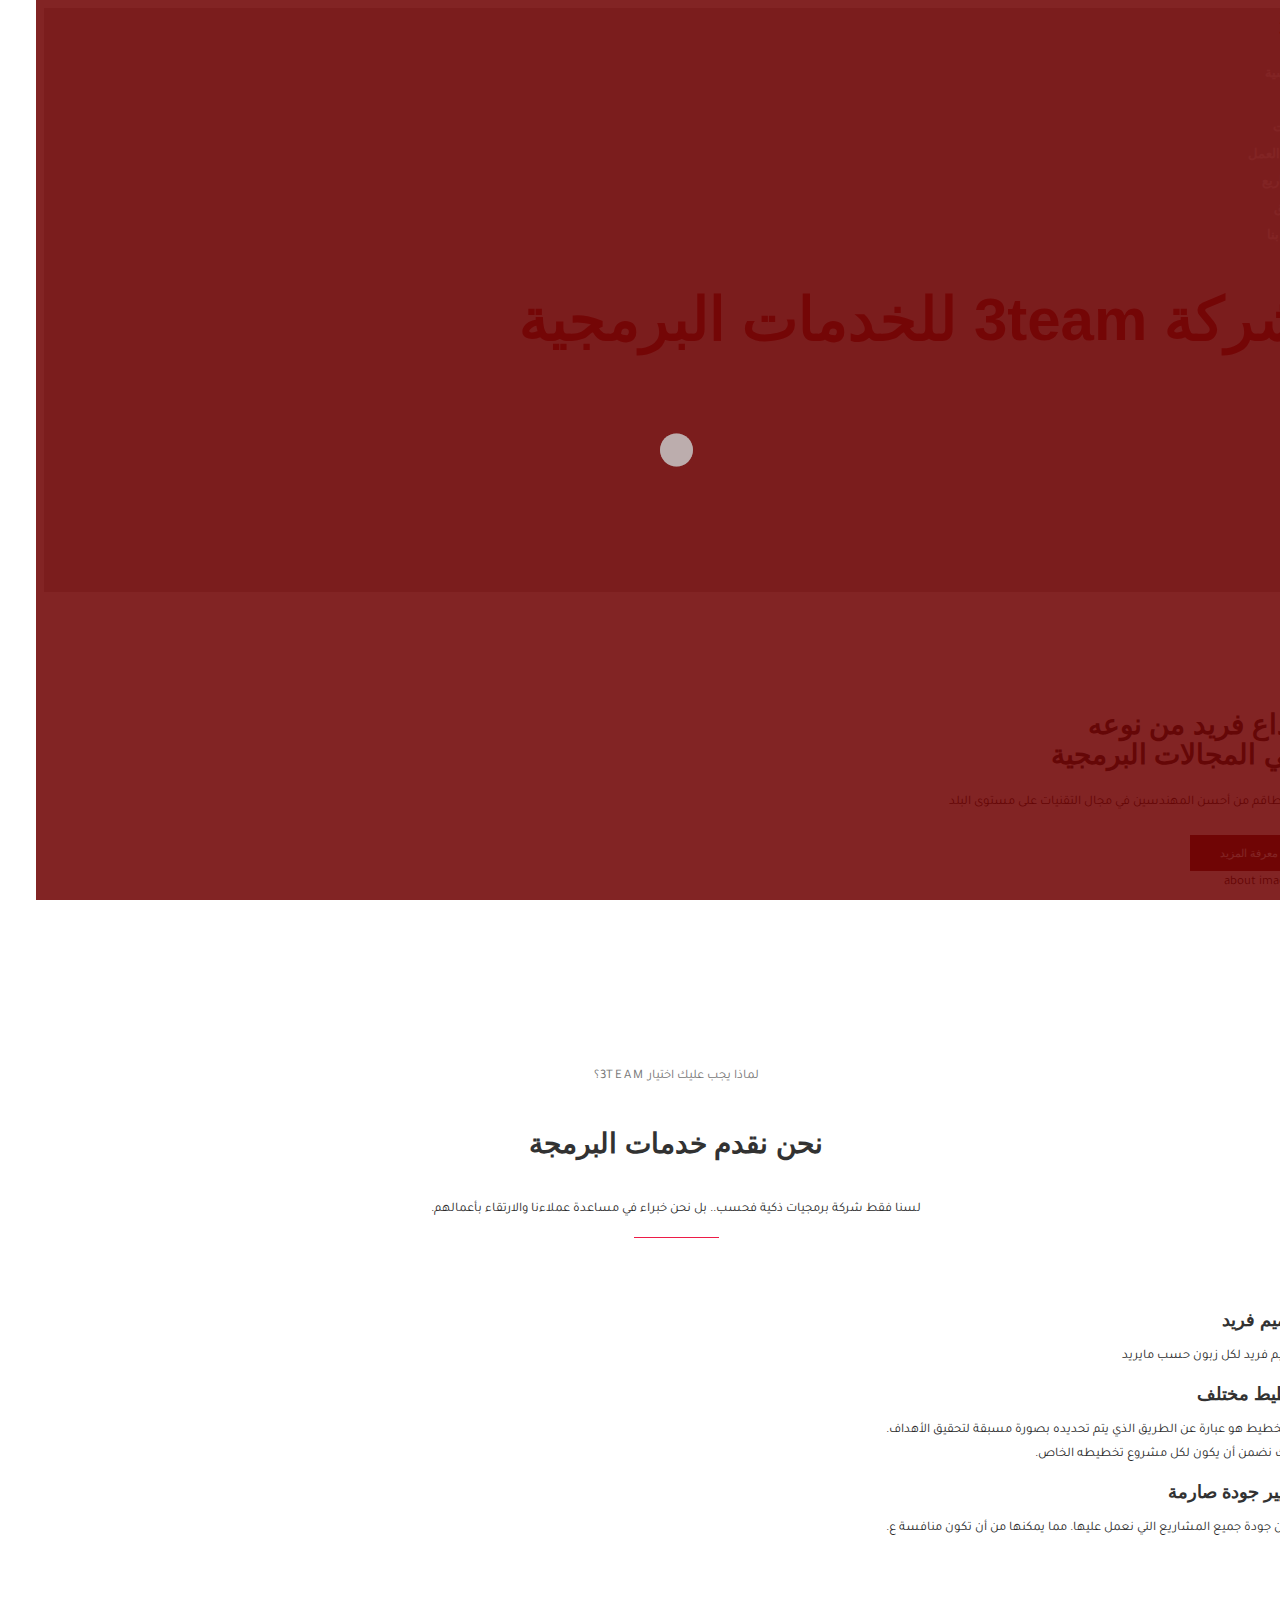
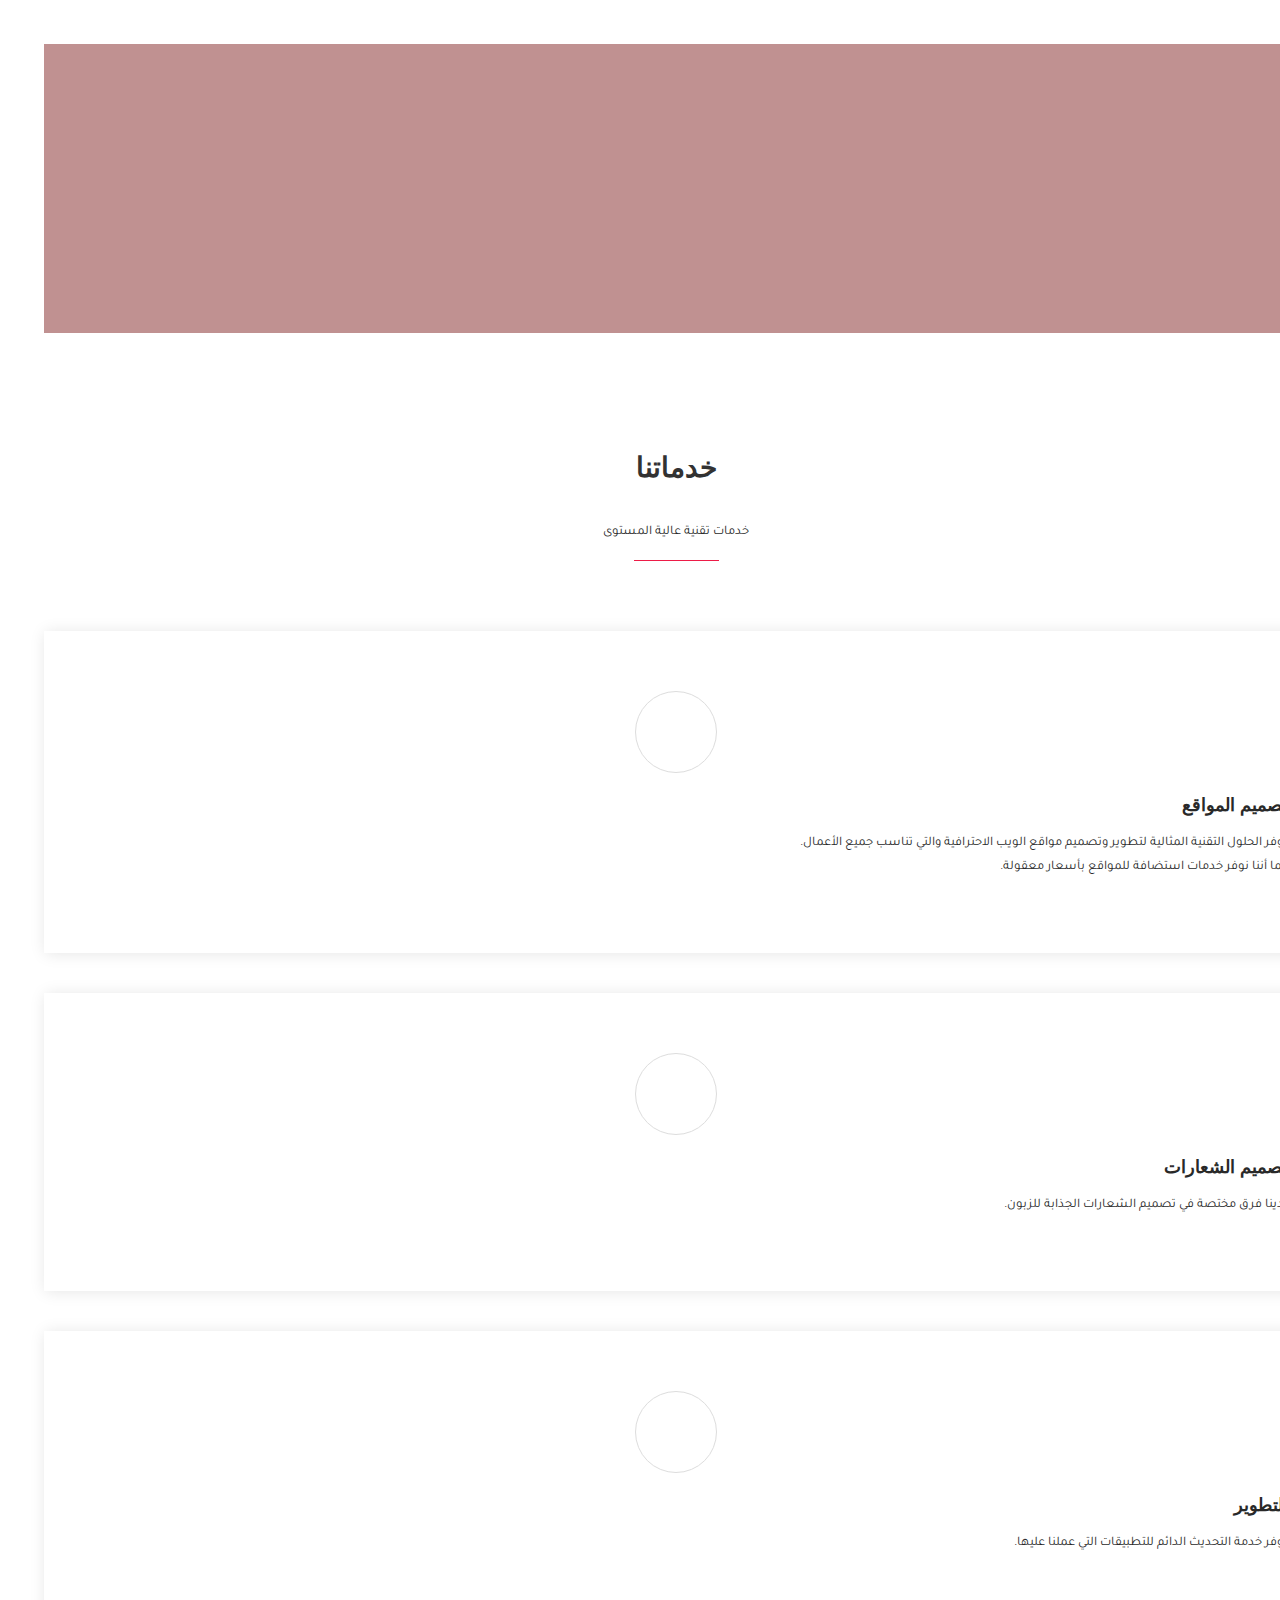
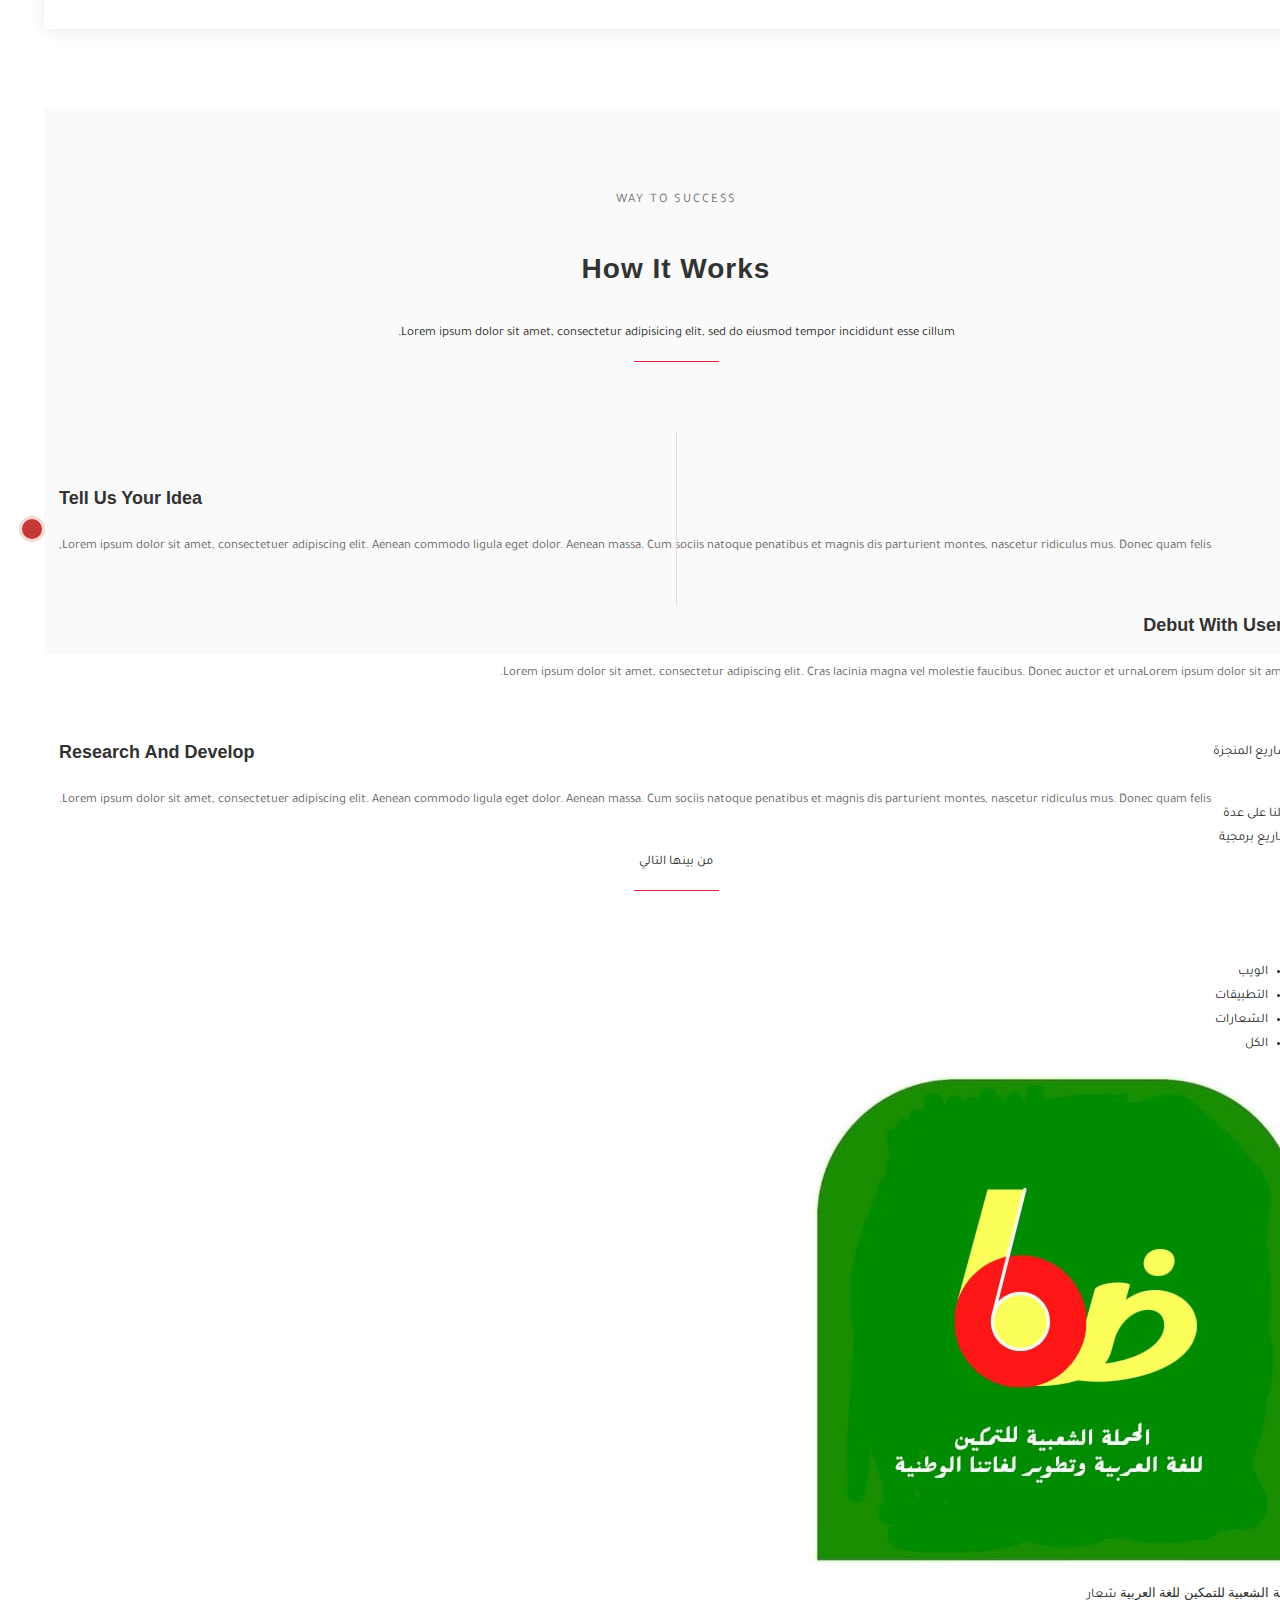
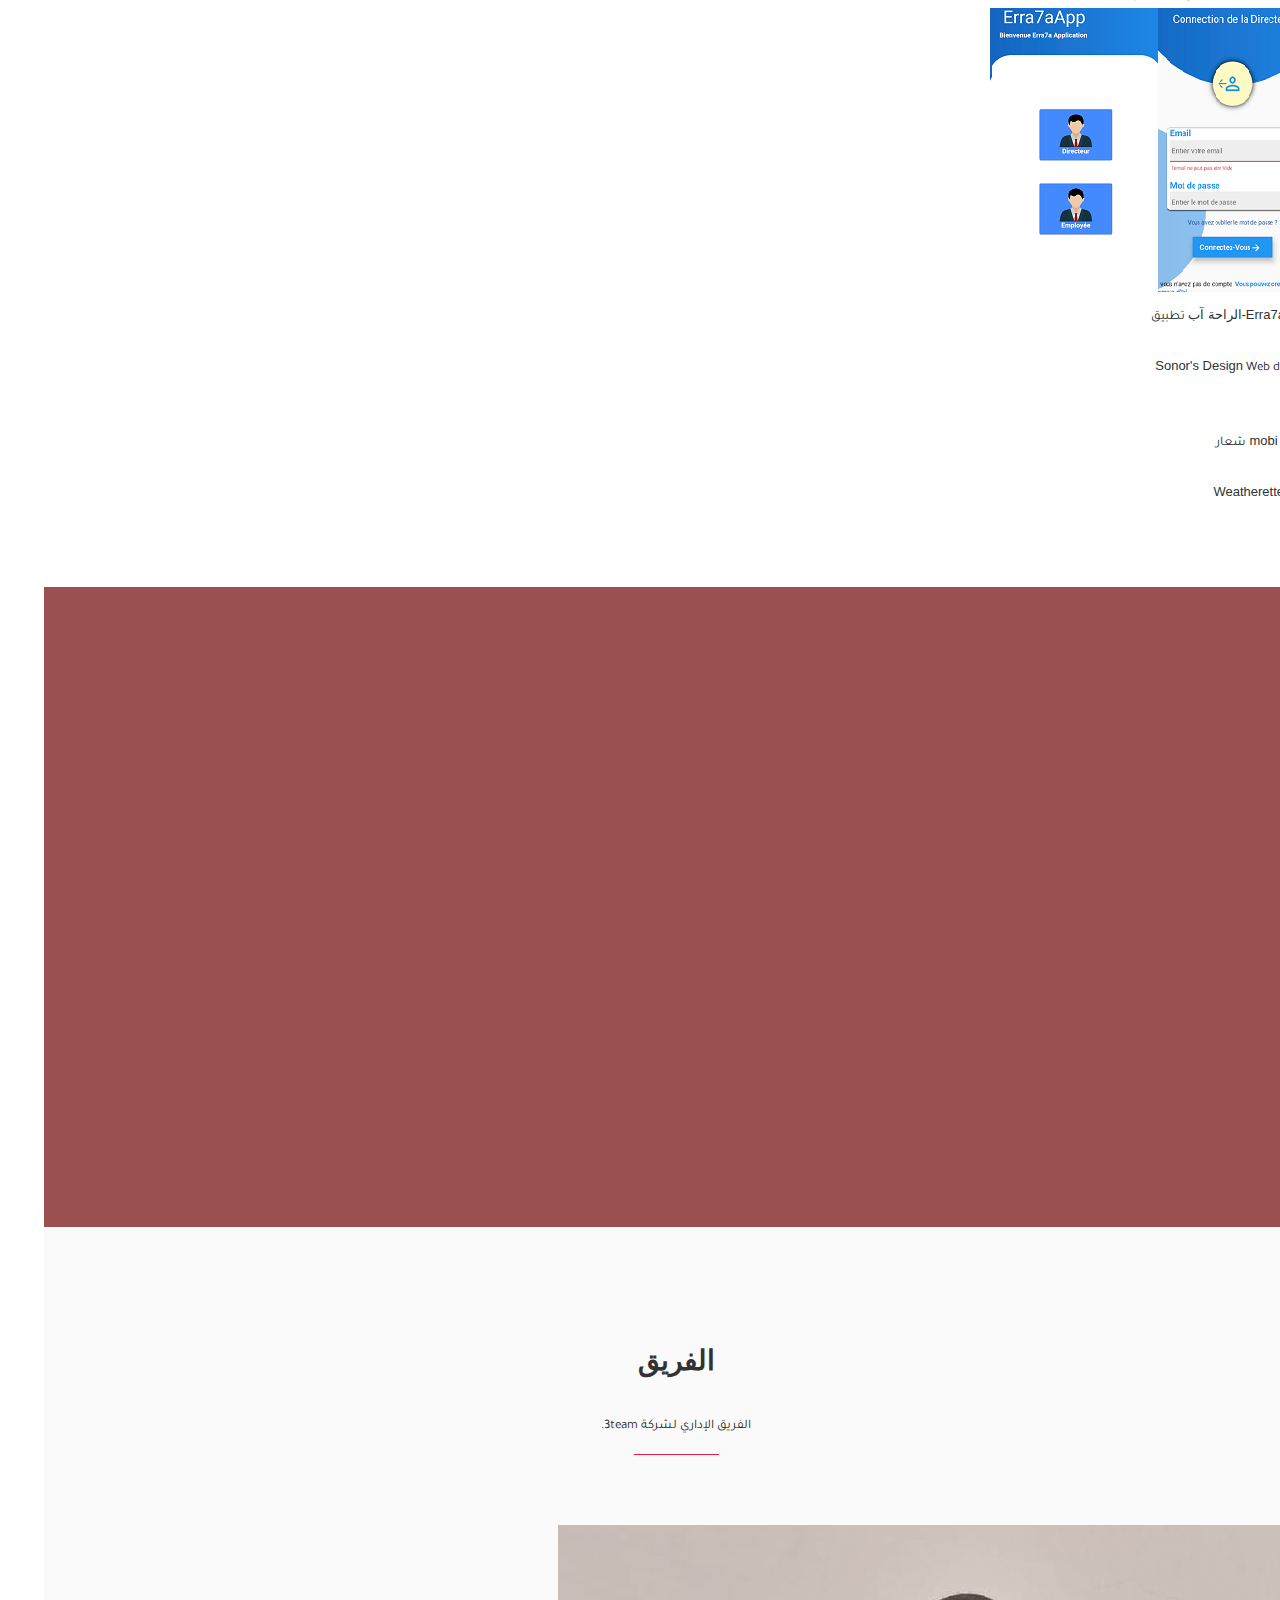
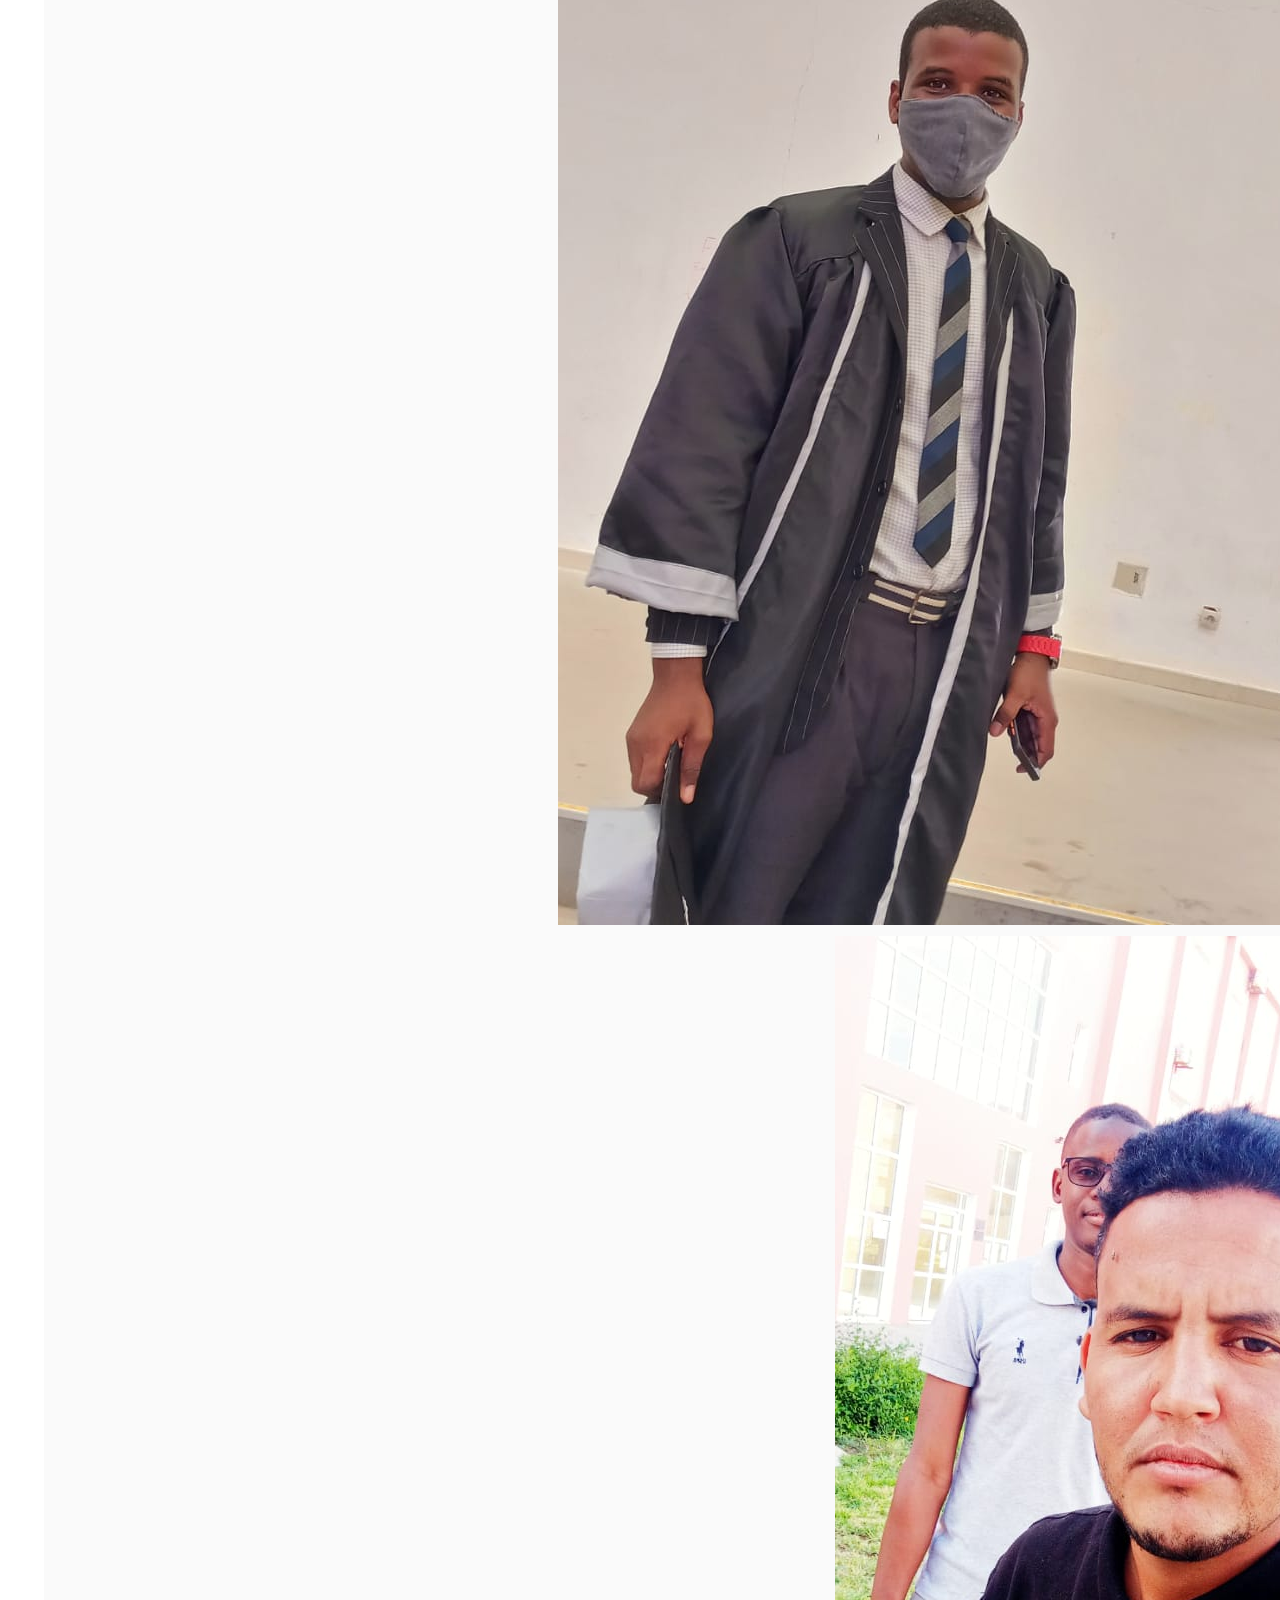
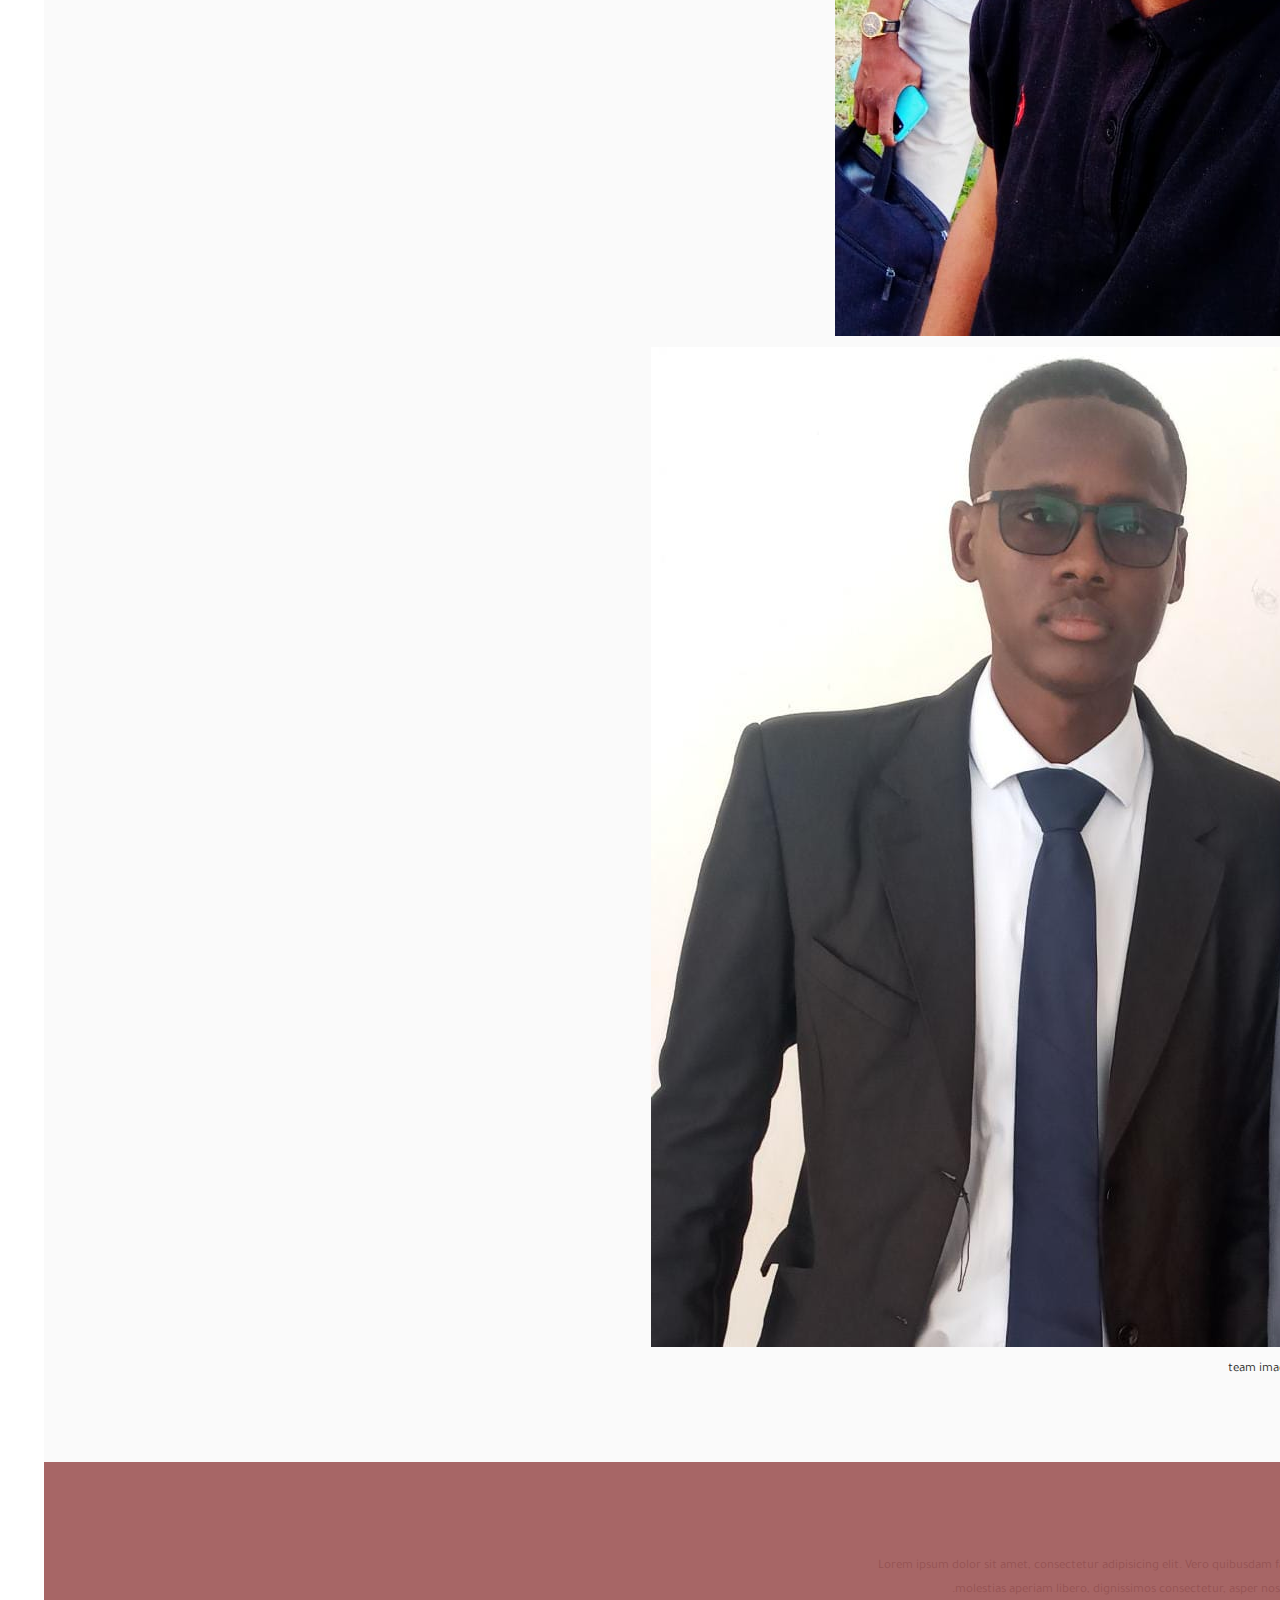
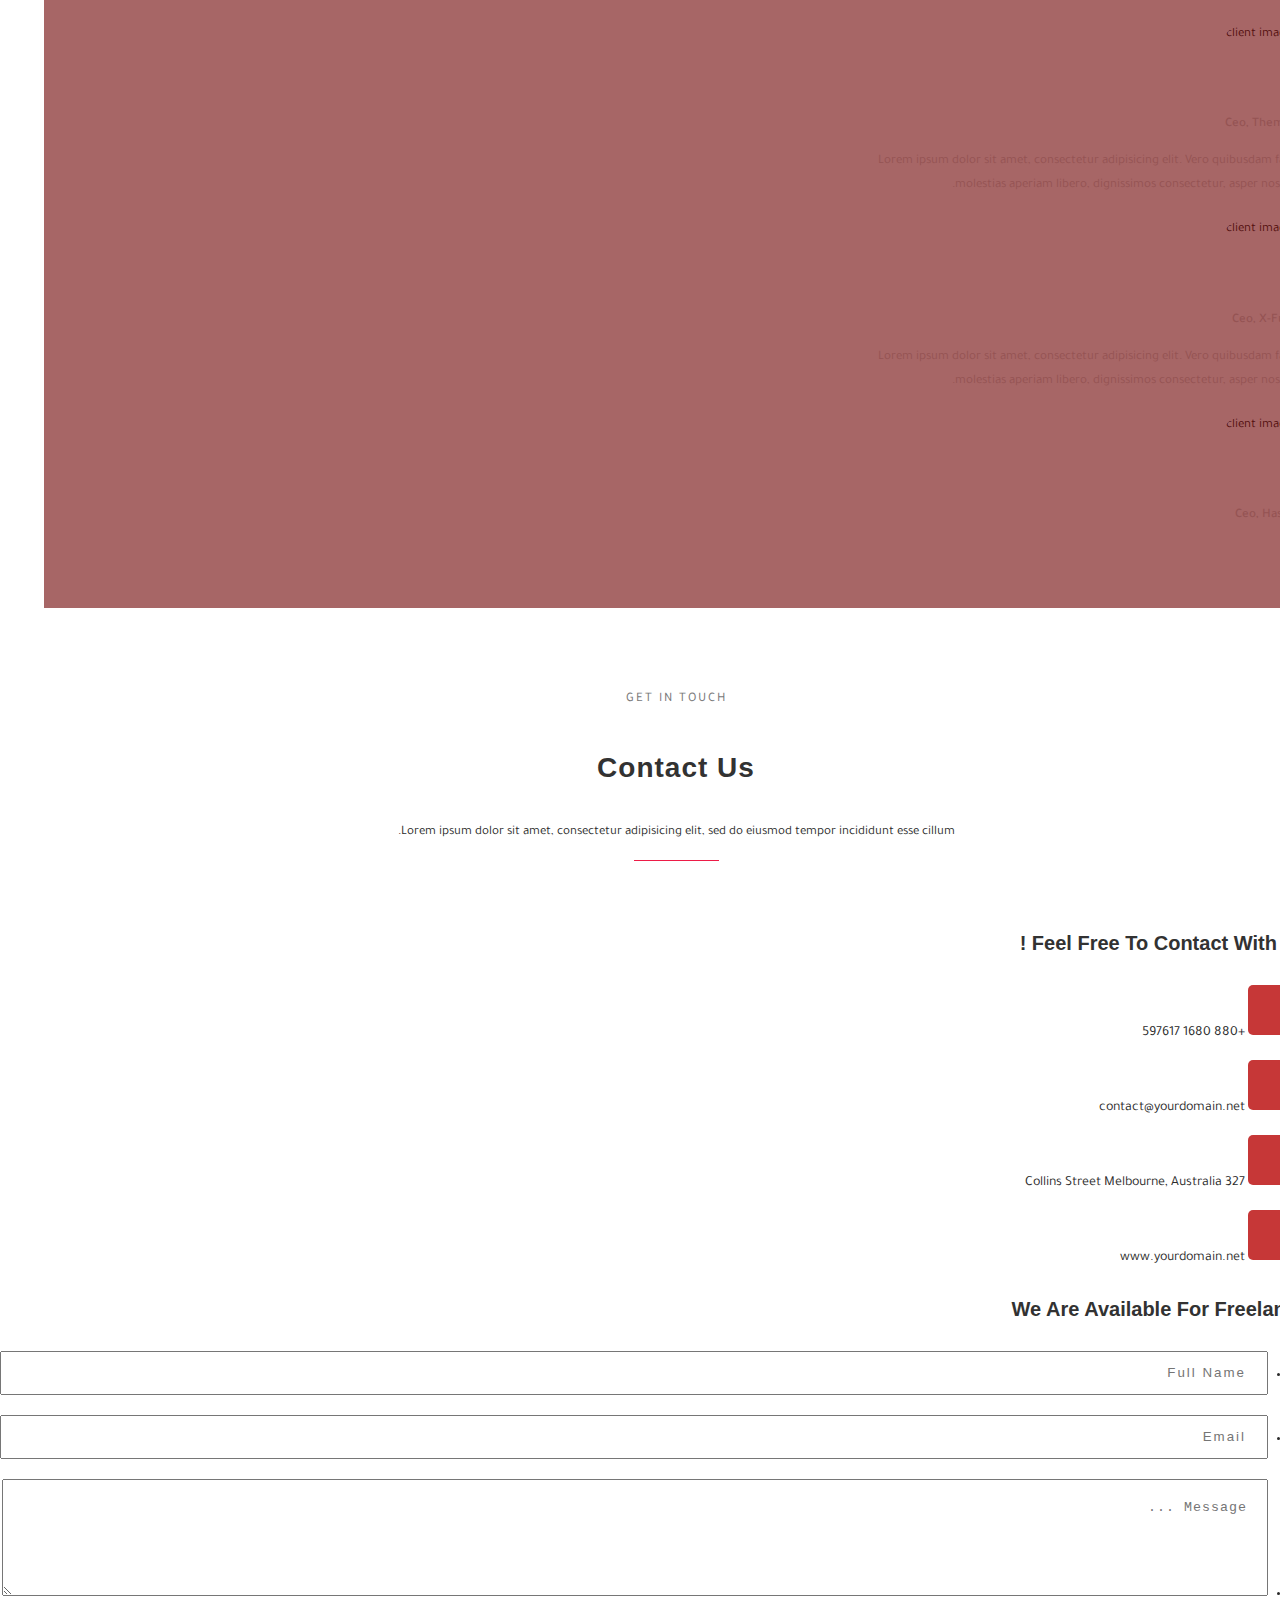
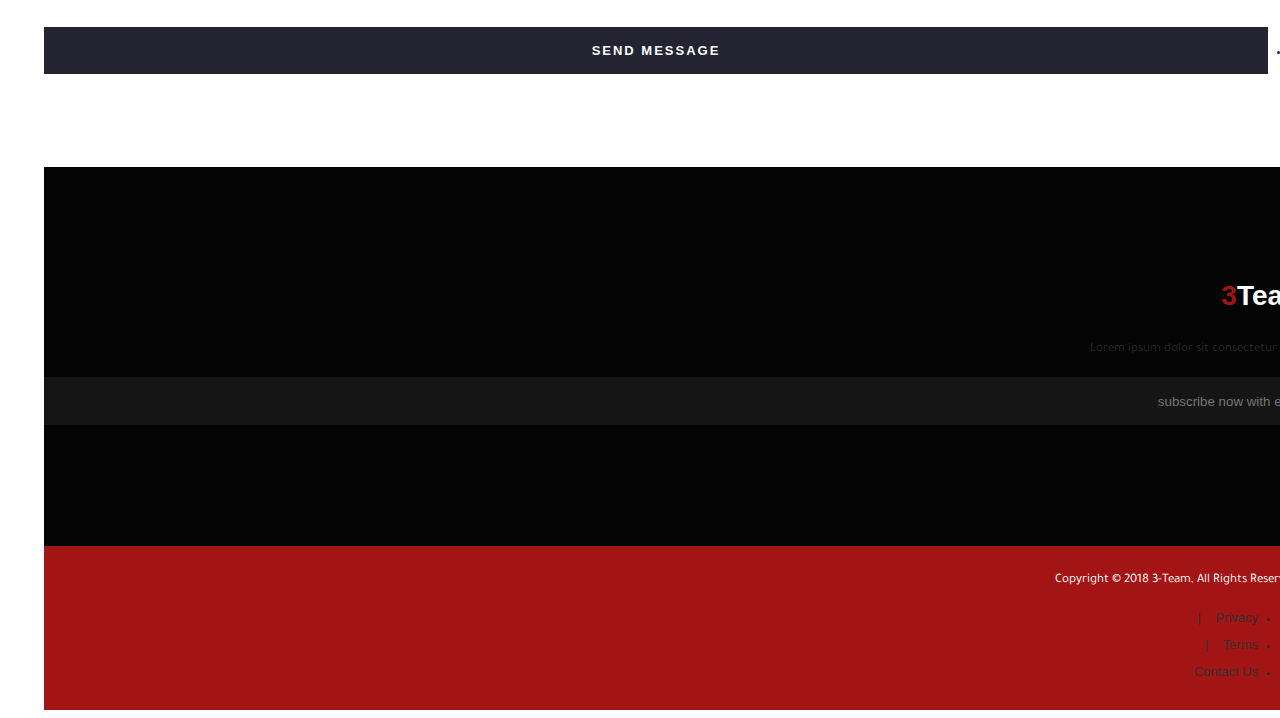
==== commit 025e7615: "retouch" ====
--- a/index.html
+++ b/index.html
@@ -68,9 +68,7 @@
 			                  	<li class="nav-item">
 			                     	<a class="nav-link js-scroll-trigger" href="#header">الرئيسية&nbsp;&nbsp;</a>
 			                  	</li>
-                                  <li class="nav-item">
-                                    <a class="nav-link js-scroll-trigger" href="#">المشاريع&nbsp;&nbsp;</a>
-                                </li>
+                                  
 			                 	 <li class="nav-item">
 			                      	<a class="nav-link js-scroll-trigger" href="#about">عنا&nbsp;&nbsp;</a>
 			                  	</li>
@@ -80,15 +78,18 @@
 			                  	<li class="nav-item">
 			                      	<a class="nav-link js-scroll-trigger" href="#how-it-works">كيفية العمل&nbsp;&nbsp;</a>
 			                  	</li>
+                                  <li class="nav-item">
+                                    <a class="nav-link js-scroll-trigger" href="#portfolio">المشاريع&nbsp;&nbsp;</a>
+                                </li>
 			                  	<li class="nav-item">
 			                      	<a class="nav-link js-scroll-trigger" href="#team">الفريق&nbsp;&nbsp;</a>
 			                  	</li>
-			                  	<li class="nav-item">
+			                  	<!-- <li class="nav-item">
 			                      	<a class="nav-link js-scroll-trigger" href="#pricing">التسعير&nbsp;&nbsp;</a>
 			                  	</li>
 			                  	<li class="nav-item">
 			                      	<a class="nav-link js-scroll-trigger" href="#blog">المدونة &nbsp;&nbsp;</a>
-			                  	</li>
+			                  	</li> -->
 			                  	<li class="nav-item">
 			                      	<a class="nav-link js-scroll-trigger" href="#contact">اتصل بنا</a>
 			                  	</li>
@@ -141,7 +142,7 @@
         <!-- End of About Us Section -->
         
         <!-- Process Section Start -->
-        <div class="process right">
+        <div class="process right" style="display: none">
             <div class="container">
                 <div class="row">
                     <!-- Single Process 1 Start -->
@@ -181,7 +182,7 @@
                 <div class="row">
                     <div class="col-md-12">
                         <div class="section-title">
-                            <span>لماذا يجب عليك اختيار 3team?</span>
+                            <span>لماذا يجب عليك اختيار 3team؟</span>
                             <h4>نحن نقدم خدمات البرمجة</h4>
                             <p>
                                 لسنا فقط شركة برمجيات ذكية فحسب.. بل نحن خبراء في مساعدة عملاءنا والارتقاء بأعمالهم.
@@ -238,8 +239,8 @@
                         <div class="video-content text-center">
                             <!-- https://www.youtube.com/watch?v=nrJtHemSPW4 -->
                             <a href="C:\Users\Republic Of Computer\Desktop\6.2.13 An Introduction to Clustering - Video 7_ Hierarchical Clustering in R.mp4" class="popup-video"><i class="ti-control-play"></i></a>
-                            <h4>High Quality Business Marketing Startup</h4>
-                            <p>Lorem ipsum dolor sit amet, consectetur adipisicing elit, sed do eiusmod tempor incididunt ut labore et dolore magna aliqua. Ut enim ad minim veniam</p>
+                            <h4>فيديو تعريفي</h4>
+                            <!-- <p>Lorem ipsum dolor sit amet, consectetur adipisicing elit, sed do eiusmod tempor incididunt ut labore et dolore magna aliqua. Ut enim ad minim veniam</p> -->
                         </div>
                     </div>
                 </div>
@@ -254,9 +255,9 @@
                 <div class="row">
                     <div class="col-md-12">
                         <div class="section-title">
-                            <span>what i do</span>
-                            <h4>our services</h4>
-                            <p>Lorem ipsum dolor sit amet, consectetur adipisicing elit, sed do eiusmod tempor incididunt esse cillum.</p>
+                            <!-- <span>what i do</span> -->
+                            <h4>خدماتنا</h4>
+                            <p>خدمات تقنية عالية المستوى</p>
                             <div class="separator"></div>
                         </div>
                     </div>
@@ -310,9 +311,9 @@
 	                <div class="row justify-content-center text-center wow fadeInUp">
 	                    <div class="col-lg-12 fun-fact-text text-center ">
 	                    	<div class="section-title">
-                            	<span>طريق النجاح </span>
-	                            <h4> كيفية العمل</h4>
-	                            <p>المشروع هو مؤسسة تعاونية تحتاج إلى دورة حياة، بغض النظر عن حجمها أو الفترة الزمنية اللازمة لها، وسواء كان المشروع مركباً أو بسيطاً فإن طبيعته تختلف عن غبره</p>
+                            	<span>Way To Success</span>
+	                            <h4>How It Works</h4>
+	                            <p>Lorem ipsum dolor sit amet, consectetur adipisicing elit, sed do eiusmod tempor incididunt esse cillum.</p>
 	                            <div class="separator"></div>
 	                        </div>
 	                    </div>
@@ -327,11 +328,8 @@
 	                            </div>
 	                            <div class="col-lg-6">
 	                                <div class="works works-description-right wow fadeInRight">
-	                                    <h4>أخبرنا بفكرتك</h4>
-                                        <h6> يجب على صاحب الفكرة تقديم وصف موجز للمشروع </h6>
-	                                    <p class="timeline-subtitle"> يعني توضيح موجز وقصير عن طبيعة المشروع، ويشمل مجموعة من المعلومات الأساسية، هي: الاسم التجاريّ، وطريقة تنظيم عمل المشروع، وأسماء أصحاب فكرة المشروع، ومعلومات أُخرى؛ مثل: اسم الشركة التي يتبع لها المشروع </p>
-                                        <h6>  يجب على صاحب الفكرة تحديد خدمات أو منتجات المشروع </h6>
-                                        <div class="timeline-subtitle"> يُقدّم في هذا الجزء وصف لنوعية الخدمات أو المنتجات التي ستنتج بعد تطبيق المشروع، وذكر التوقعات حول كمية المبيعات أو الأرباح، والمميّزات الخاصة بالخدمات أو المنتجات، وطريقة التسعير المعتمدة </div>
+	                                    <h4>Tell us your idea</h4>
+	                                    <p class="timeline-subtitle">Lorem ipsum dolor sit amet, consectetuer adipiscing elit. Aenean commodo ligula eget dolor. Aenean massa. Cum sociis natoque penatibus et magnis dis parturient montes, nascetur ridiculus mus. Donec quam felis,</p>
 	                                </div>
 	                            </div>
 	                        </div>
@@ -340,8 +338,8 @@
 	                        <div class="row">
 	                            <div class="col-lg-6">
 	                                <div class="works works-description-left wow fadeInLeft">
-	                                    <h4>لاول مرة مع المستخدمين</h4>
-	                                    <p class="timeline-subtitle"> بعد شرح فكرة المشروع، نقوم بإعداد خُطة عمل وتنفيذها لإقامة المشروع ، وتشتمل الخطّة على عدّة خطوات تُساعد على صياغة فكرة المشروع ورقياً؛ لتحويلها إلى فكرة واقعيّة قابلة للتنفيذ </p>
+	                                    <h4>Debut with users</h4>
+	                                    <p class="timeline-subtitle">Lorem ipsum dolor sit amet, consectetur adipiscing elit. Cras lacinia magna vel molestie faucibus. Donec auctor et urnaLorem ipsum dolor sit amet.</p>
 	                                </div>
 	                            </div>
 	                            <div class="col-lg-6">
@@ -360,42 +358,8 @@
 	                            </div>
 	                            <div class="col-lg-6">
 	                                <div class="works works-description-right wow fadeInRight">
-	                                    <h4>البحث والتطوير</h4>
-	                                    <p class="timeline-subtitle"> تطوير خطة استراتيجية لتقنية المعلومات ليس بالأمر السهل.  ولو بحثت عن دليل مبسط يقودك في خطوات لتطوير خطة استراتيجية لتقنية المعلومات لوجدت الكثير ممن يتكلمون عنها ولكن يصعب أن تجد دليلاً شاملاً ومبسطاً لها.  تجد بعضها يذكر خطوات ويهمل أخرى، والبعض الآخر يركز على جانب واحد فقط وينقص من شموليتها.
-
-                                            أنا متأكد بأن هناك خبراء أجدر وأعلم مني في هذا المجال، ولكن قليلاً ما تجدهم يكتبون عن خبرتهم ويشاركونها مع غيرهم إما لانشغالهم أو لأن ذلك من سر المهنة الذي لايستطيعون البوح به.  لذلك قررت أن أجمع لكم أهم الخطوات في هذا المجال بحيث تكون خطوات نموذجية وشاملة يمكن لكم أن تتبوعها في مشاريع تطوير الخطط الاستراتيجية لديكم.
-                                            
-                                            إليكم الخطوات النموذجية لبناء خطة استراتيجية لتقنية المعلومات </p>
-                                            <ul >
-                                                <li > 01| ميثاق المشروع: للتمهيد للمشروع وأخذ الموافقة من المستفيدين وأصحاب العلاقة </li>
-                                                <li > 02| بيان سياق العمل: رؤية ورسالة وقيم وأهداف المنظومة الاستراتيجية </li>
-                                                <li > 03| الغرض من تقنية المعلومات: رؤيتها ورسالتها وأهدافها الاستراتيجية </li>
-                                                <li > 04| عوامل النجاح الحاسمة: أو قوانين اللعبة التي ستخوضها لبناء الخطة </li>
-                                                <li > 05| تحليل بيئة العمل الحالية وفهم الوضع الحالي </li>
-                                                <li > 06| بيان القضايا التقنية الاستراتيجية والغايات المستهدفة
-                                                   
-                                                </li>
-                                                <li> 07| دراسة أفضل الممارسات والمقارنة مع الجهات المماثلة
-                                                    
-                                                </li>
-                                                <li> 08| رسم الوضع المستقبلي وتحليل الفجوات
-                                            
-                                                </li>
-                                                <li > 09| إطار الحوكمة: وذلك لتيسير وضمان تنفيذ الاستراتيجية
-                                            
-                                                </li>
-                                                <li >
-                                                    <h4>10|   تطوير خارطة المبادرات الاستراتيجية وهذا عن طريق </h4>
-                                                    <ul>
-                                                        <li > أ. التواصل المستمر والمتسق</li>
-                                                        <li > ب. المتابعة الدورية </li>
-                                                        <li > ج. المراجعة والتنقيح المستمر </li>
-                                                    </ul>
-                                            
-                                                </li>
-                                            </ul>
-
-                                        
+	                                    <h4>Research and Develop</h4>
+	                                    <p class="timeline-subtitle">Lorem ipsum dolor sit amet, consectetuer adipiscing elit. Aenean commodo ligula eget dolor. Aenean massa. Cum sociis natoque penatibus et magnis dis parturient montes, nascetur ridiculus mus. Donec quam felis.</p>
 	                                </div>
 	                            </div>
 	                        </div>
@@ -406,25 +370,29 @@
 	   <!-- end how it works -->
 
        <!-- Portfolio -->
-       <section class="section-padding">
+       <section class="section-padding" id="portfolio">
         <div class="container">
 
         <div class="row justify-content-center text-center wow fadeInUp">
             <div class="col-lg-12 fun-fact-text text-center ">
                 <div class="section-title">
-                    <span>What We Do</span>
-                    <h4>Our Portfolio</h4>
-                    <p>Lorem ipsum dolor sit amet, consectetur adipisicing elit, sed do eiusmod tempor incididunt esse cillum.</p>
+                    <p>المشاريع المنجزة </p>
+                    <h4></h4>
+                    <p>عملنا على عدة مشاريع برمجية من بينها التالي</p>
                     <div class="separator"></div>
                 </div>
             </div>
             <div class="col-12">
                 <ul id="filters" class="clearfix">
-                    <li><span class="filter active" data-filter=".app, .card, .logo, .web">All</span></li>
-                    <li><span class="filter " data-filter=".app">App</span></li>
-                    <li><span class="filter" data-filter=".card">Card</span></li>
-                    <li><span class="filter" data-filter=".logo">Logo</span></li>
-                    <li><span class="filter" data-filter=".web">Web</span></li>
+                    
+                    <!-- <li><span class="filter" data-filter=".card">Card</span></li> -->
+                    
+                    <li><span class="filter" data-filter=".web">الويب</span></li>
+                    <!--  -->
+                    <li><span class="filter " data-filter=".app">التطبيقات</span></li>
+                    <li><span class="filter" data-filter=".logo">الشعارات</span></li>
+                    <li><span class="filter active" data-filter=".app, .logo, .web">الكل </span></li>
+
                 </ul>
             </div>
         </div>
@@ -435,24 +403,25 @@
             
             <div class="portfolio1 logo" data-cat="logo">
                 <div class="portfolio-wrapper1">             
-                    <img src="assets/images/portfolios/logo/5.jpg" alt="" />
+                    <img src="assets/images/portfolios/logo/logar.jpeg" alt="" />
                     <div class="label">
                         <div class="label-text">
-                            <a class="text-title">Bird Document</a>
-                            <span class="text-category">Logo</span>
+                            <a class="text-title">الحملة الشعبية للتمكين للغة العربية</a>
+                            <span class="text-category">شعار</span>
                         </div>
                         <div class="label-bg"></div>
                     </div>
-                </div>
+                </div> 
+                
             </div>              
 
             <div class="portfolio1 app" data-cat="app">
                 <div class="portfolio-wrapper1">         
-                    <img src="assets/images/portfolios/app/1.jpg" alt="" />
+                    <img src="assets/images/portfolios/app/Serveur MySQL.png" alt="" />
                     <div class="label">
                         <div class="label-text">
-                            <a class="text-title">Visual Infography</a>
-                            <span class="text-category">APP</span>
+                            <a class="text-title">Erra7aApp-الراحة آب</a>
+                            <span class="text-category">تطبيق</span>
                         </div>
                         <div class="label-bg"></div>
                     </div>
@@ -467,12 +436,24 @@
                             <a class="text-title">Sonor's Design</a>
                             <span class="text-category">Web design</span>
                         </div>
+                        <div class="label-bg">jj</div>
+                    </div>
+                </div>
+            </div>                   
+            <div class="portfolio1 logo" data-cat="logo">
+                <div class="portfolio-wrapper1">             
+                    <img src="assets/images/portfolios/logo/6.jpg" alt="" />
+                    <div class="label">
+                        <div class="label-text">
+                            <a class="text-title">mobi sock</a>
+                            <span class="text-category">شعار</span>
+                        </div>
                         <div class="label-bg"></div>
                     </div>
-                </div>
-            </div>                   
-            
-            <div class="portfolio1 card" data-cat="card">
+                </div> 
+                
+            </div>  
+            <!-- <div class="portfolio1 card" data-cat="card">
                 <div class="portfolio-wrapper1">         
                     <img src="assets/images/portfolios/card/1.jpg" alt="" />
                     <div class="label">
@@ -483,7 +464,7 @@
                         <div class="label-bg"></div>
                     </div>
                 </div>
-            </div>  
+            </div>   -->
                         
             <div class="portfolio1 app" data-cat="app">
                 <div class="portfolio-wrapper1">
@@ -498,7 +479,7 @@
                 </div>
             </div>          
             
-            <div class="portfolio1 card" data-cat="card">
+            <!-- <div class="portfolio1 card" data-cat="card">
                 <div class="portfolio-wrapper1">         
                     <img src="assets/images/portfolios/card/4.jpg" alt="" />
                     <div class="label">
@@ -509,7 +490,7 @@
                         <div class="label-bg"></div>
                     </div>
                 </div>
-            </div>  
+            </div>   -->
 
             <!-- mix it up js -->
         
@@ -566,9 +547,9 @@
                 <div class="row">
                     <div class="col-md-12">
                         <div class="section-title">
-                            <span>creative avengers</span>
-                            <h4>professional team</h4>
-                            <p>Lorem ipsum dolor sit amet, consectetur adipisicing elit, sed do eiusmod tempor incididunt esse cillum.</p>
+                            <!-- <span>creative avengers</span> -->
+                            <h4>الفريق</h4>
+                            <p>الفريق الإداري لشركة 3team.</p>
                             <div class="separator"></div>
                         </div>
                     </div>
@@ -579,13 +560,39 @@
                         <div class="col-md-3">
                             <!-- Single Team 1 Start -->
                             <div class="single-team text-center">
-                                <img src="assets/images/team/team1.jpg" class="img-fluid p-rel" alt="team image">
+                                <img src="assets/images/team/abdellahi.jpeg" class="img-fluid p-rel" alt="team image">
                                 <div class="overlay">
                                 	<div class="text">
-                                		<h5>Aymaan zafir</h5>
-	                                	<p>developer</p>
+                                		<h5>عبد الله </h5>
+	                                	<p>مطور</p>
                                 	</div>
 	                            </div>
+                            </div> <!-- End of Single Team 1 -->
+                        </div> <!-- End of Single Team Column -->
+                        <!-- Single Team Column Start -->
+                        <div class="col-md-3">
+                            <!-- Single Team 1 Start -->
+                            <div class="single-team text-center">
+                                <img src="assets/images/team/fi1.jpeg" class="img-fluid p-rel" alt="team image">
+                                <div class="overlay">
+                                	<div class="text">
+		                                <h5>محمدو فاي</h5>
+		                                <p>مطور</p>
+		                            </div>
+		                        </div>
+                            </div> <!-- End of Single Team 1 -->
+                        </div> <!-- End of Single Team Column -->
+                        <!-- Single Team Column Start -->
+                        <div class="col-md-3">
+                            <!-- Single Team 1 Start -->
+                            <div class="single-team text-center">
+                                <img src="assets/images/team/hacen.jpeg" class="img-fluid p-rel" alt="team image">
+                                <div class="overlay">
+                                	<div class="text">
+		                                <h5>الحسن </h5>
+		                                <p>مصمم</p>
+		                            </div>
+		                        </div>
                             </div> <!-- End of Single Team 1 -->
                         </div> <!-- End of Single Team Column -->
                         <!-- Single Team Column Start -->
@@ -595,34 +602,8 @@
                                 <img src="assets/images/team/team2.jpg" class="img-fluid p-rel" alt="team image">
                                 <div class="overlay">
                                 	<div class="text">
-		                                <h5>Nafisa farn</h5>
-		                                <p>seo expert</p>
-		                            </div>
-		                        </div>
-                            </div> <!-- End of Single Team 1 -->
-                        </div> <!-- End of Single Team Column -->
-                        <!-- Single Team Column Start -->
-                        <div class="col-md-3">
-                            <!-- Single Team 1 Start -->
-                            <div class="single-team text-center">
-                                <img src="assets/images/team/team3.jpg" class="img-fluid p-rel" alt="team image">
-                                <div class="overlay">
-                                	<div class="text">
-		                                <h5>Rufaida tasn</h5>
-		                                <p>designer</p>
-		                            </div>
-		                        </div>
-                            </div> <!-- End of Single Team 1 -->
-                        </div> <!-- End of Single Team Column -->
-                        <!-- Single Team Column Start -->
-                        <div class="col-md-3">
-                            <!-- Single Team 1 Start -->
-                            <div class="single-team text-center">
-                                <img src="assets/images/team/team4.jpg" class="img-fluid p-rel" alt="team image">
-                                <div class="overlay">
-                                	<div class="text">
-		                                <h5>Mahmud</h5>
-		                                <p>photographer</p>
+		                                <h5>فاطمة </h5>
+		                                <p>متخصصة في السيو</p>
 		                            </div>
 		                        </div>
                             </div> <!-- End of Single Team 1 -->
@@ -632,7 +613,7 @@
         </div> <!-- End of Team Section -->
         
         <!-- Price Section Start -->
-        <div class="price" id="pricing">
+        <div class="price" id="pricing" style="display: none">
             <!-- Price Container Start -->
             <div class="container">
                 <!-- Section Title Row Start -->
@@ -710,7 +691,7 @@
         </div> <!-- End of Price Section -->
         
         <!-- Blog Section Start -->
-        <div class="blog" id="blog">
+        <div class="blog" style="display: none;" id="blog">
             <!-- Portfolio Container Start -->
             <div class="container">
                 <!-- Section Title Row Start -->
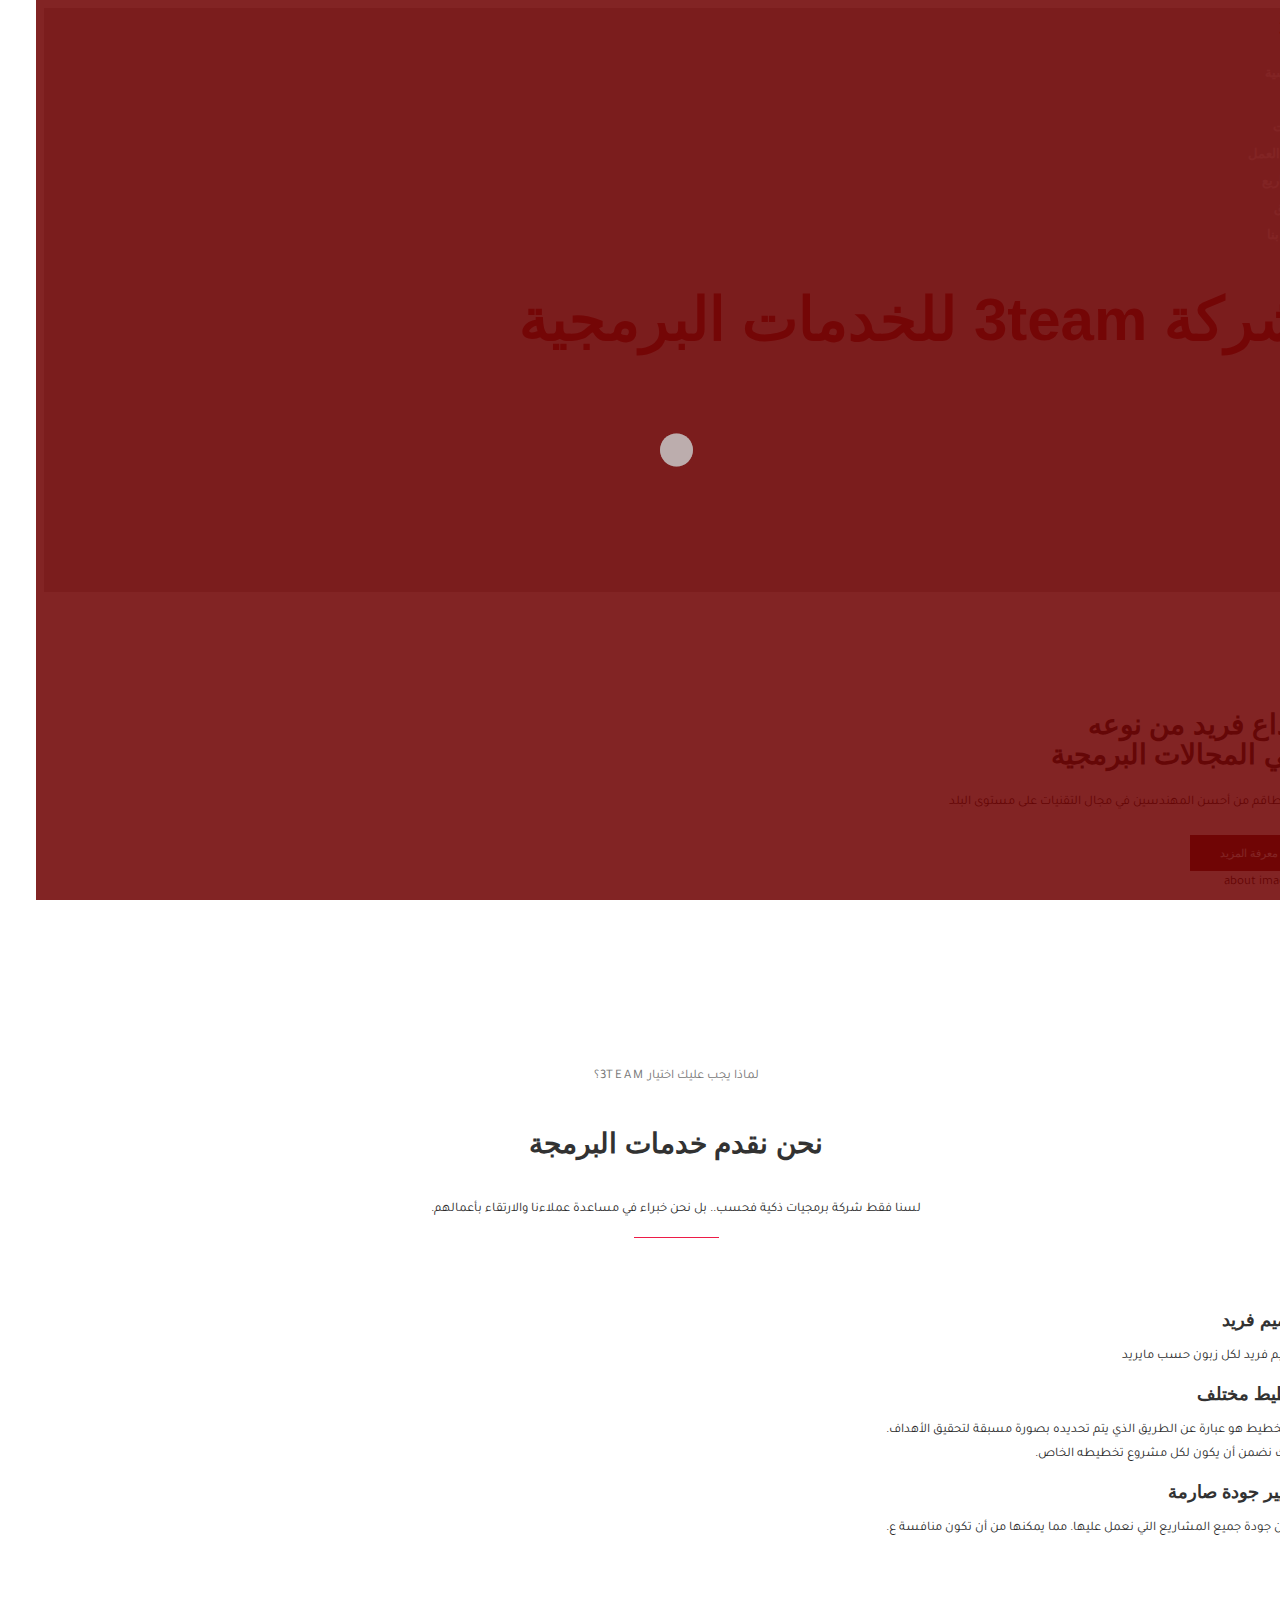
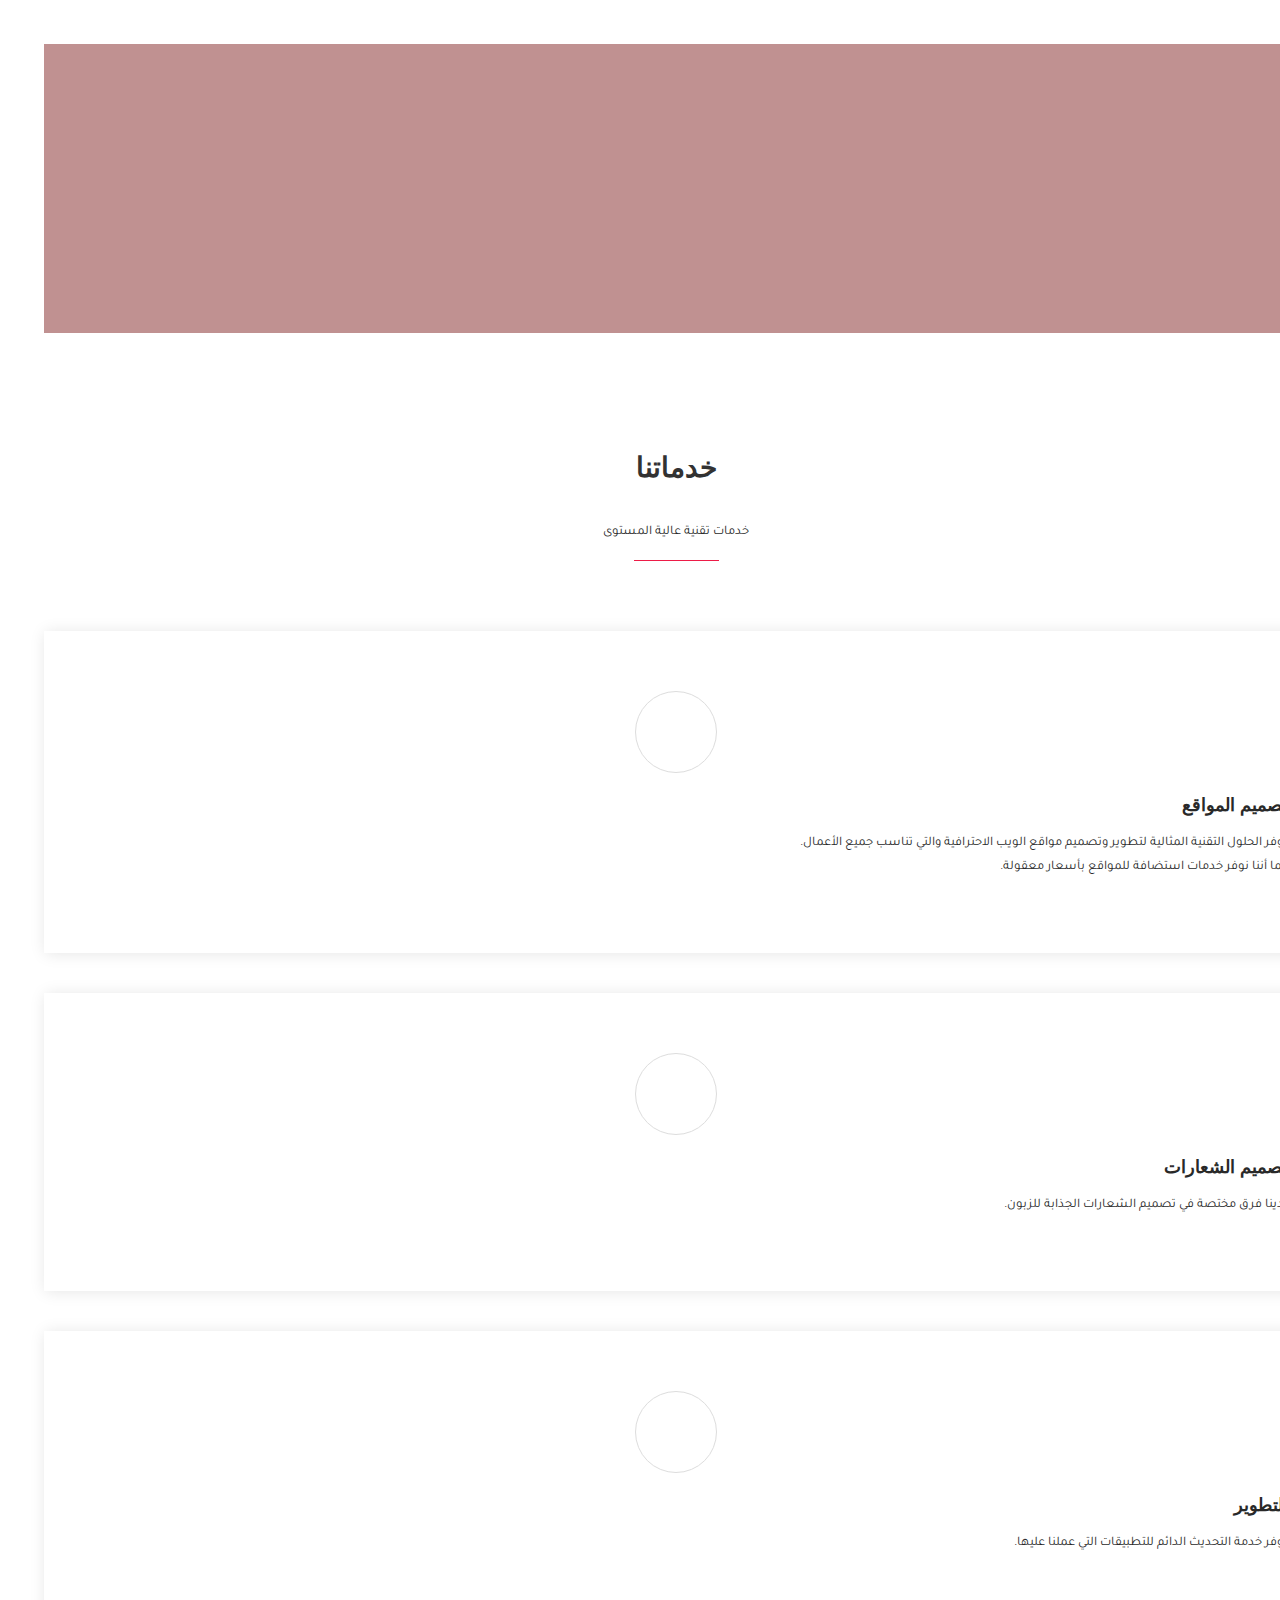
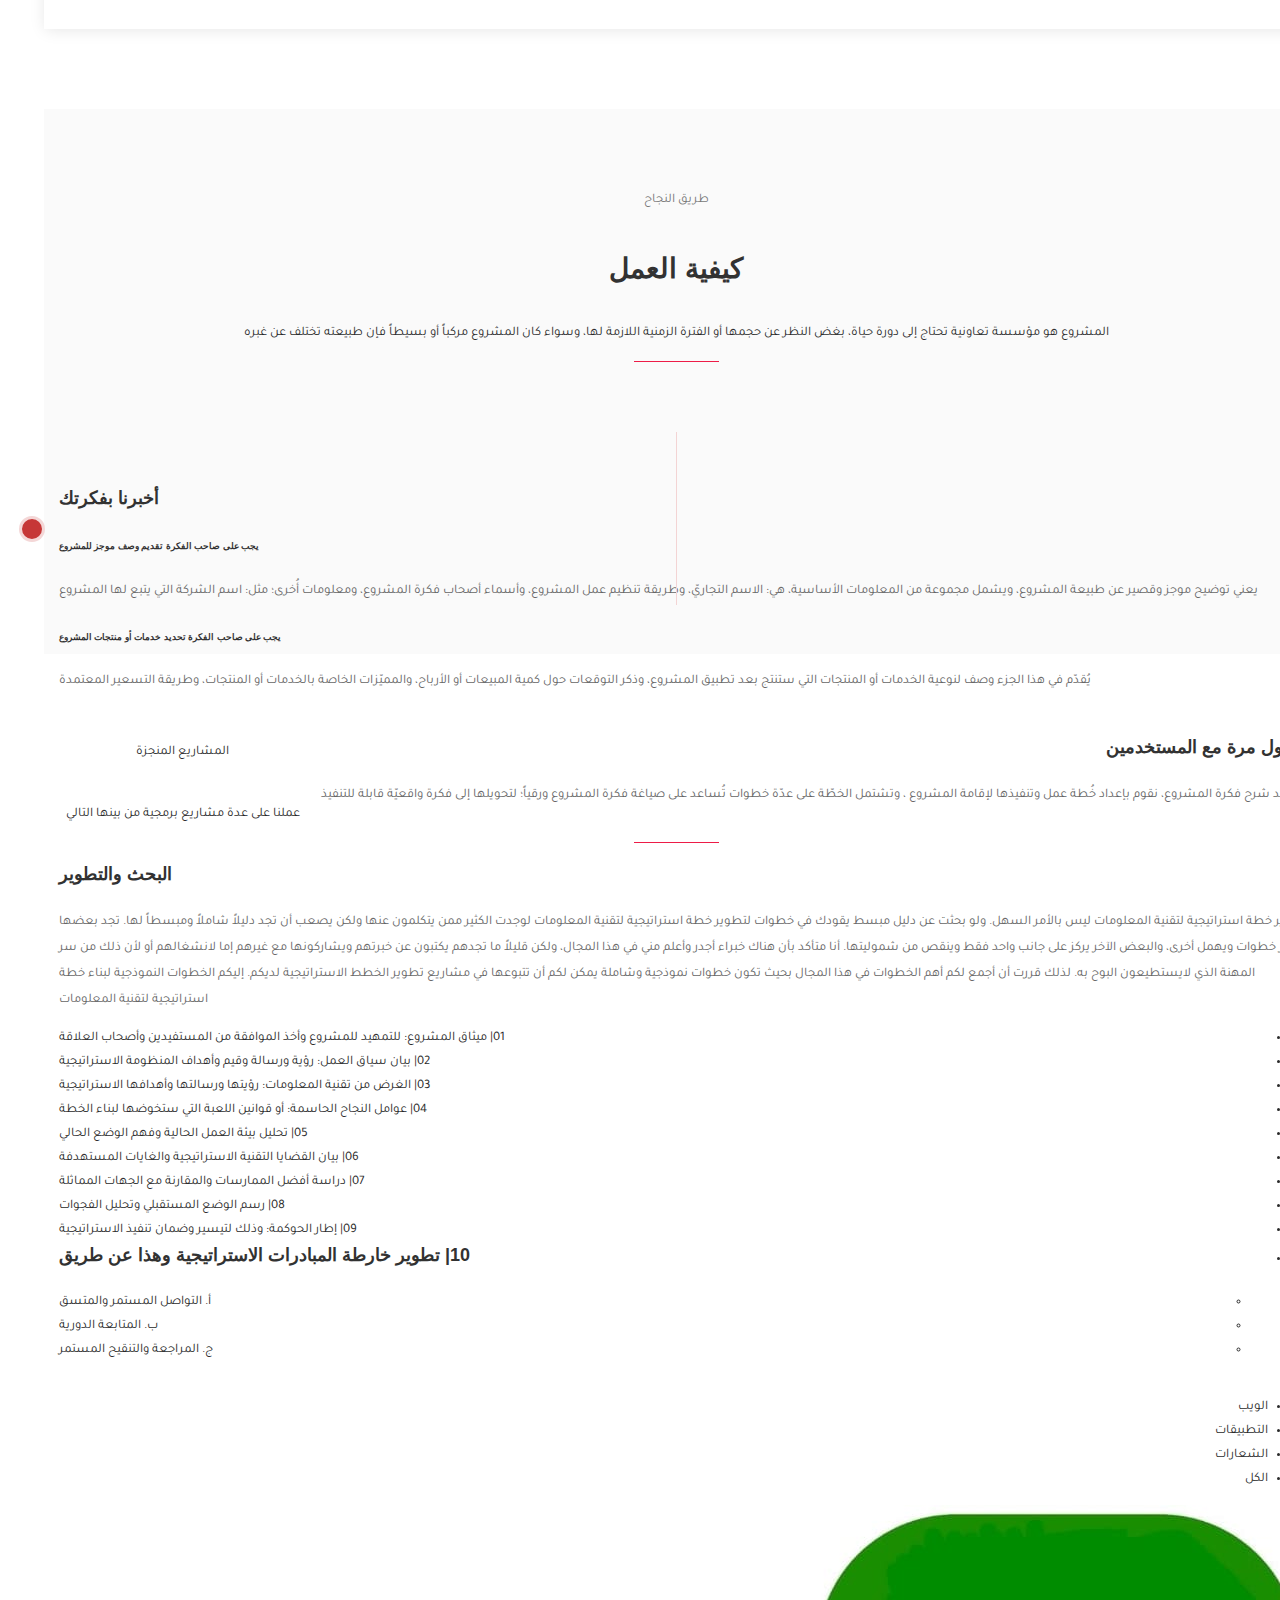
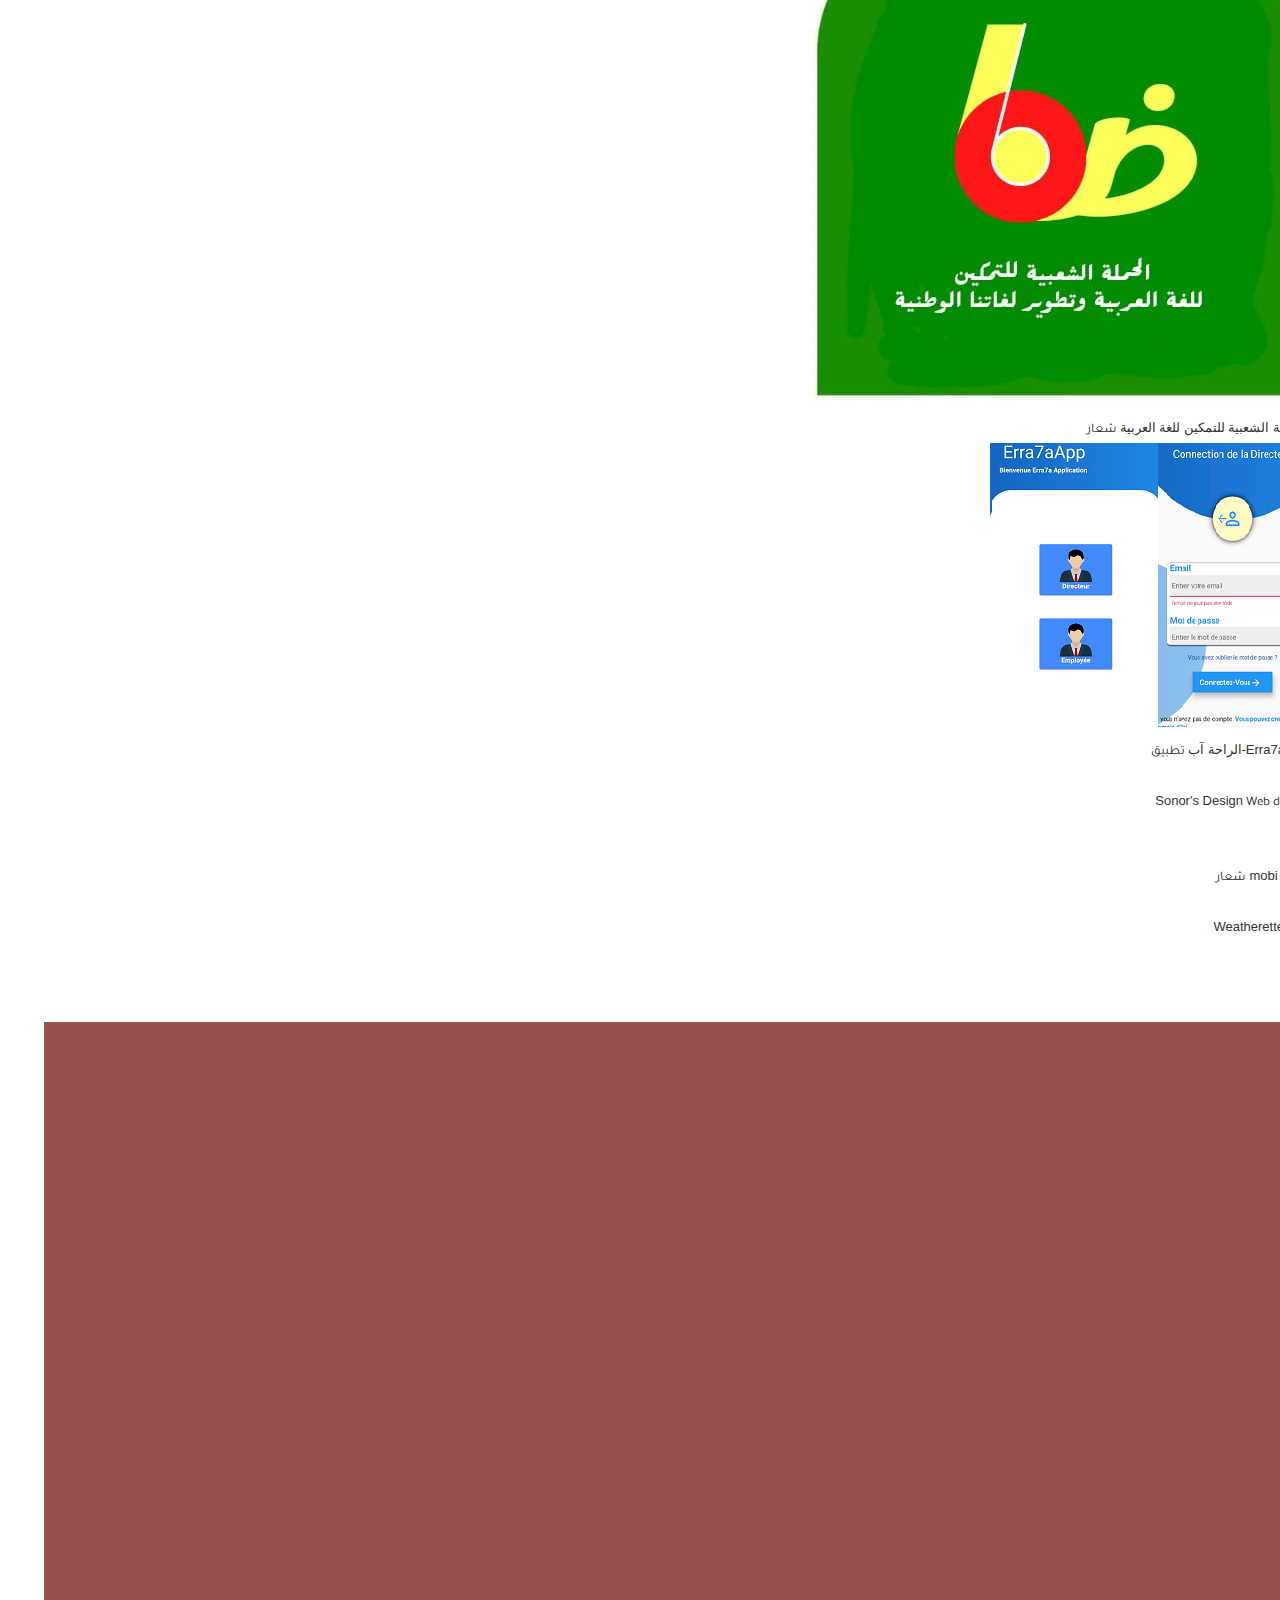
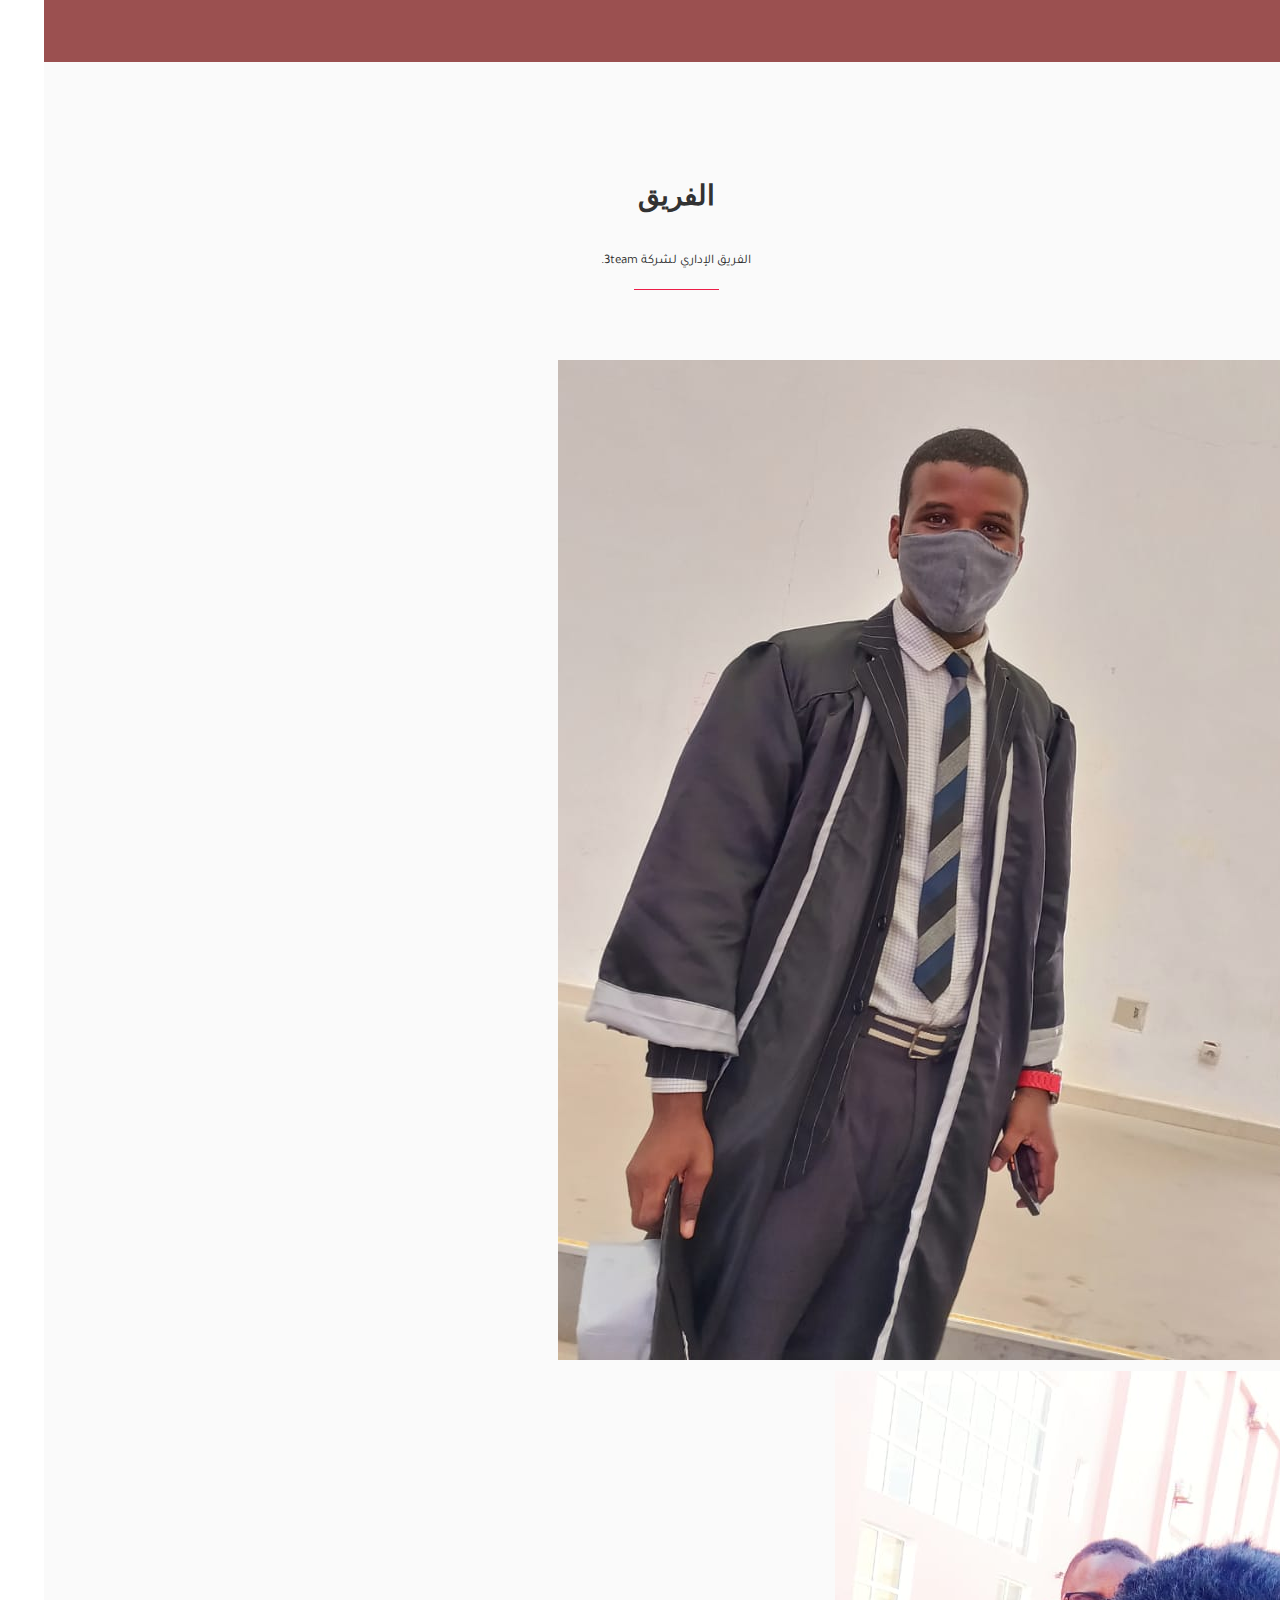
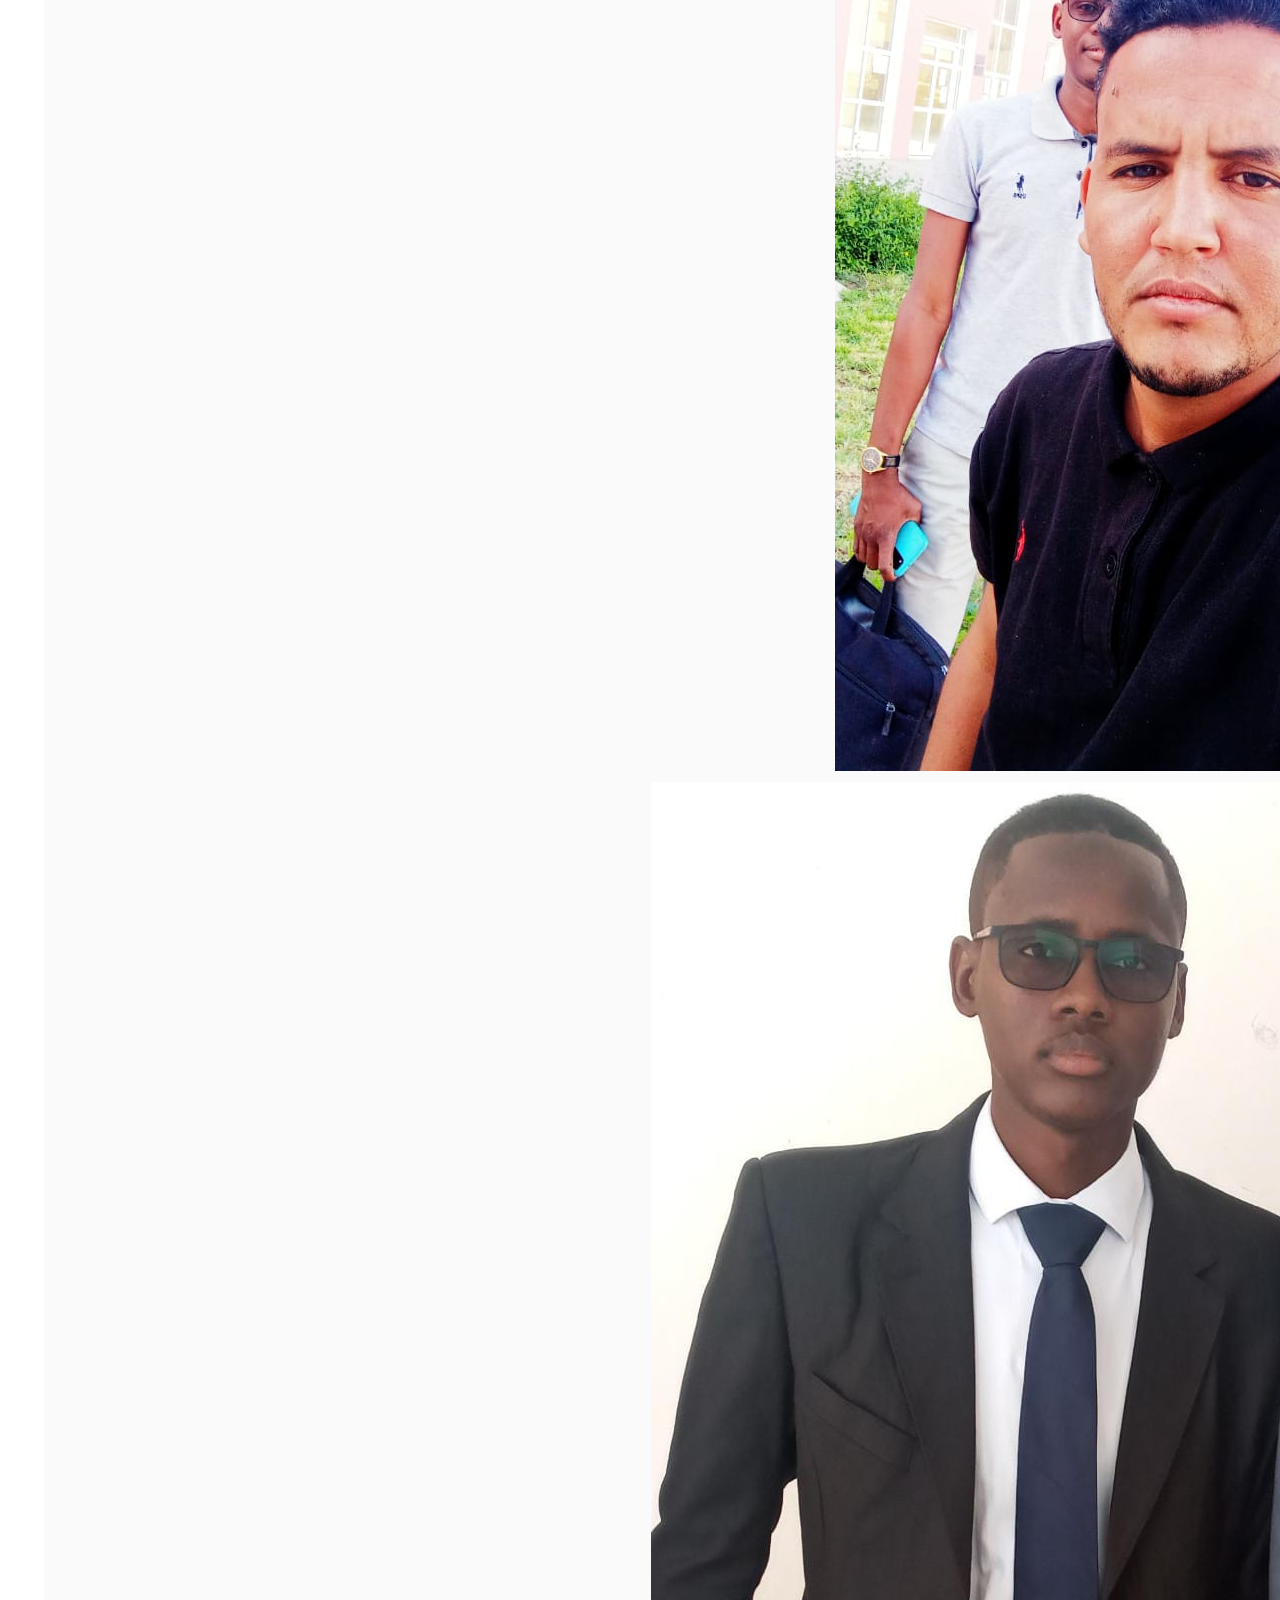
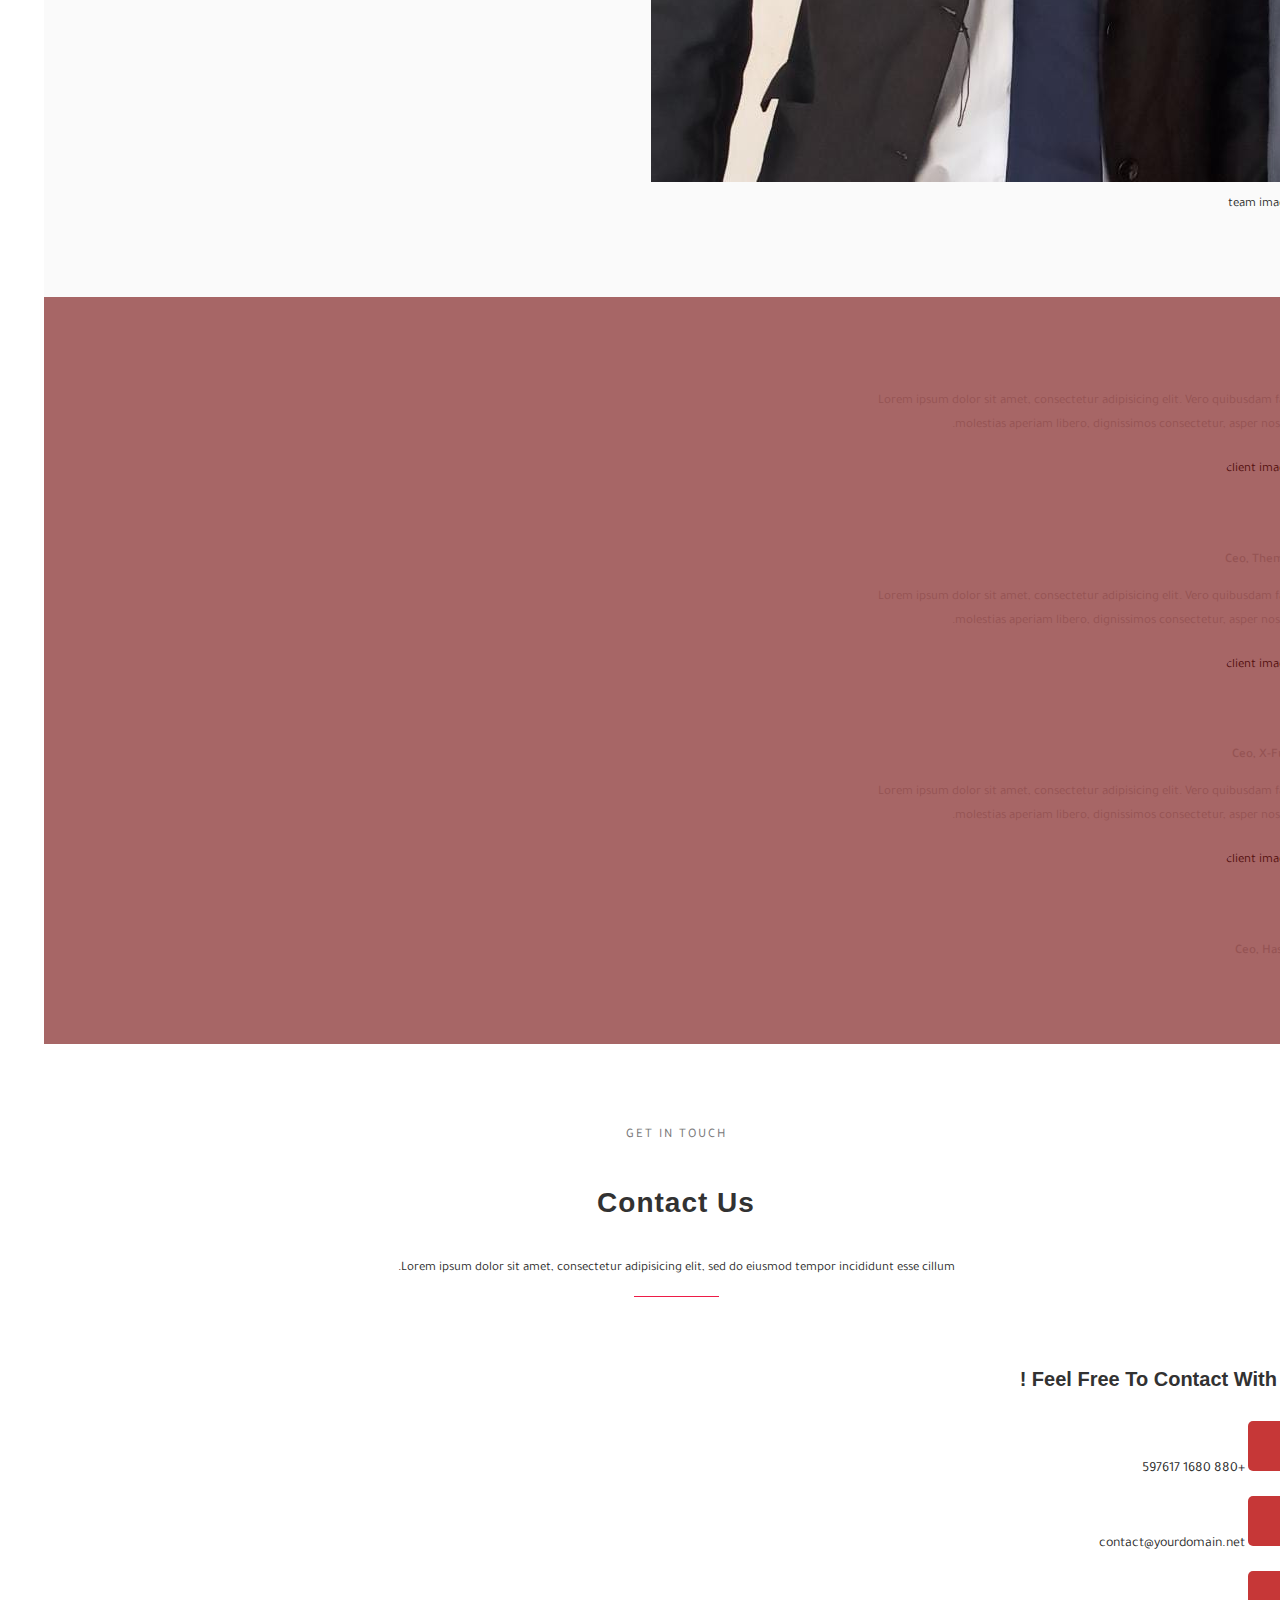
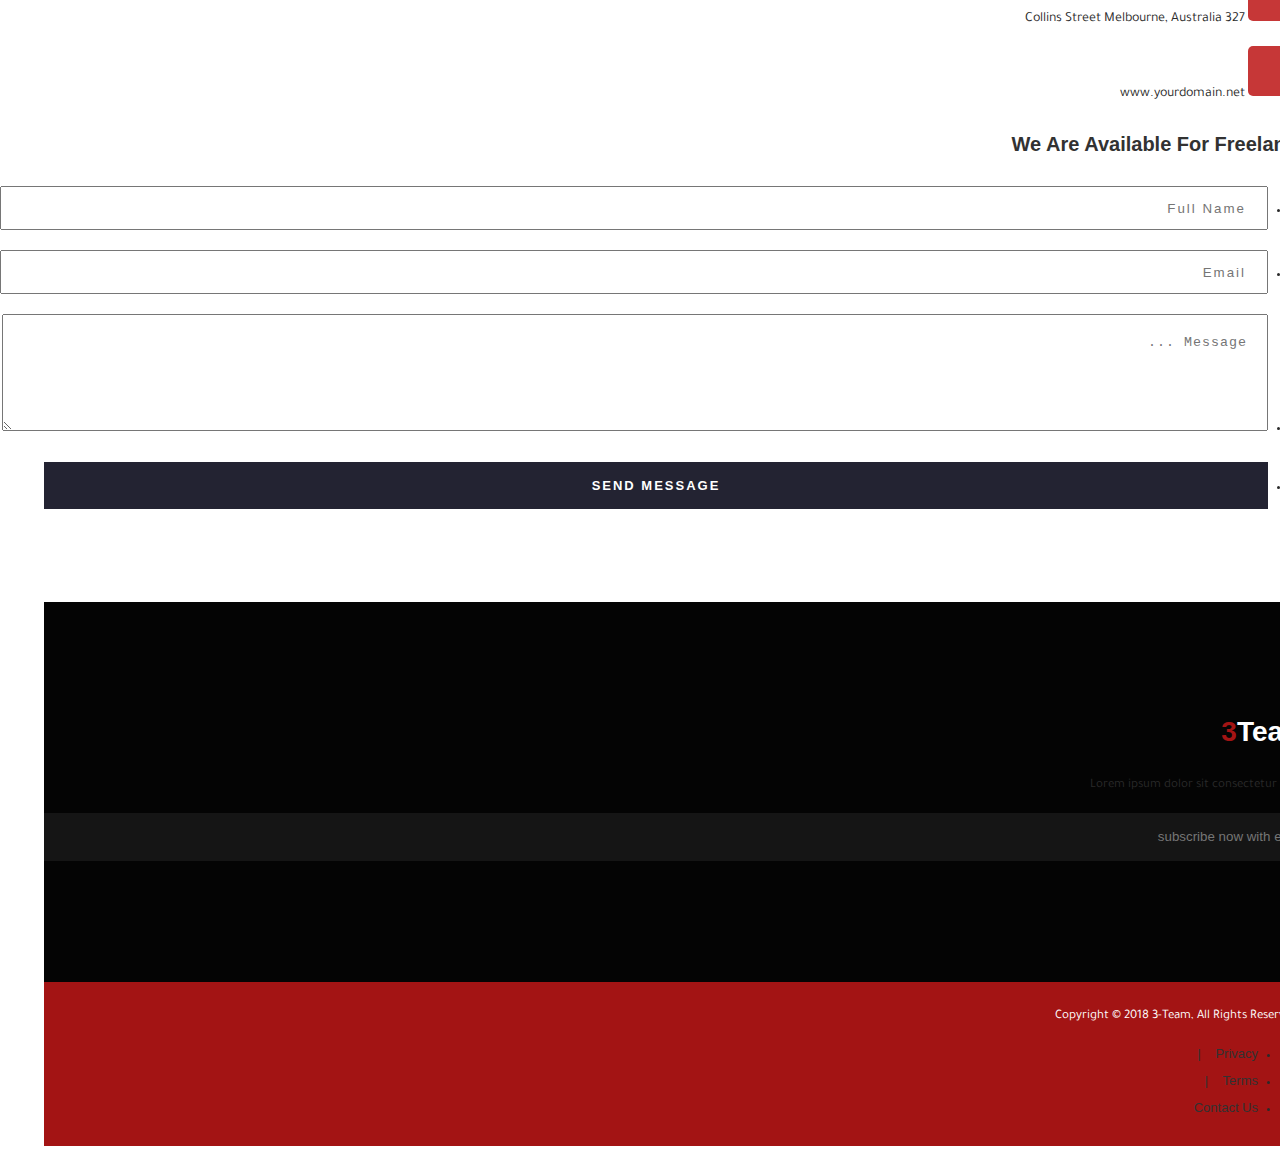
==== commit 49805024: "Merge branch 'master' of https://github.com/muhamedoufi/reseau" ====
--- a/index.html
+++ b/index.html
@@ -311,9 +311,9 @@
 	                <div class="row justify-content-center text-center wow fadeInUp">
 	                    <div class="col-lg-12 fun-fact-text text-center ">
 	                    	<div class="section-title">
-                            	<span>Way To Success</span>
-	                            <h4>How It Works</h4>
-	                            <p>Lorem ipsum dolor sit amet, consectetur adipisicing elit, sed do eiusmod tempor incididunt esse cillum.</p>
+                            	<span>طريق النجاح </span>
+	                            <h4> كيفية العمل</h4>
+	                            <p>المشروع هو مؤسسة تعاونية تحتاج إلى دورة حياة، بغض النظر عن حجمها أو الفترة الزمنية اللازمة لها، وسواء كان المشروع مركباً أو بسيطاً فإن طبيعته تختلف عن غبره</p>
 	                            <div class="separator"></div>
 	                        </div>
 	                    </div>
@@ -328,8 +328,11 @@
 	                            </div>
 	                            <div class="col-lg-6">
 	                                <div class="works works-description-right wow fadeInRight">
-	                                    <h4>Tell us your idea</h4>
-	                                    <p class="timeline-subtitle">Lorem ipsum dolor sit amet, consectetuer adipiscing elit. Aenean commodo ligula eget dolor. Aenean massa. Cum sociis natoque penatibus et magnis dis parturient montes, nascetur ridiculus mus. Donec quam felis,</p>
+	                                    <h4>أخبرنا بفكرتك</h4>
+                                        <h6> يجب على صاحب الفكرة تقديم وصف موجز للمشروع </h6>
+	                                    <p class="timeline-subtitle"> يعني توضيح موجز وقصير عن طبيعة المشروع، ويشمل مجموعة من المعلومات الأساسية، هي: الاسم التجاريّ، وطريقة تنظيم عمل المشروع، وأسماء أصحاب فكرة المشروع، ومعلومات أُخرى؛ مثل: اسم الشركة التي يتبع لها المشروع </p>
+                                        <h6>  يجب على صاحب الفكرة تحديد خدمات أو منتجات المشروع </h6>
+                                        <div class="timeline-subtitle"> يُقدّم في هذا الجزء وصف لنوعية الخدمات أو المنتجات التي ستنتج بعد تطبيق المشروع، وذكر التوقعات حول كمية المبيعات أو الأرباح، والمميّزات الخاصة بالخدمات أو المنتجات، وطريقة التسعير المعتمدة </div>
 	                                </div>
 	                            </div>
 	                        </div>
@@ -338,8 +341,8 @@
 	                        <div class="row">
 	                            <div class="col-lg-6">
 	                                <div class="works works-description-left wow fadeInLeft">
-	                                    <h4>Debut with users</h4>
-	                                    <p class="timeline-subtitle">Lorem ipsum dolor sit amet, consectetur adipiscing elit. Cras lacinia magna vel molestie faucibus. Donec auctor et urnaLorem ipsum dolor sit amet.</p>
+	                                    <h4>لاول مرة مع المستخدمين</h4>
+	                                    <p class="timeline-subtitle"> بعد شرح فكرة المشروع، نقوم بإعداد خُطة عمل وتنفيذها لإقامة المشروع ، وتشتمل الخطّة على عدّة خطوات تُساعد على صياغة فكرة المشروع ورقياً؛ لتحويلها إلى فكرة واقعيّة قابلة للتنفيذ </p>
 	                                </div>
 	                            </div>
 	                            <div class="col-lg-6">
@@ -358,8 +361,42 @@
 	                            </div>
 	                            <div class="col-lg-6">
 	                                <div class="works works-description-right wow fadeInRight">
-	                                    <h4>Research and Develop</h4>
-	                                    <p class="timeline-subtitle">Lorem ipsum dolor sit amet, consectetuer adipiscing elit. Aenean commodo ligula eget dolor. Aenean massa. Cum sociis natoque penatibus et magnis dis parturient montes, nascetur ridiculus mus. Donec quam felis.</p>
+	                                    <h4>البحث والتطوير</h4>
+	                                    <p class="timeline-subtitle"> تطوير خطة استراتيجية لتقنية المعلومات ليس بالأمر السهل.  ولو بحثت عن دليل مبسط يقودك في خطوات لتطوير خطة استراتيجية لتقنية المعلومات لوجدت الكثير ممن يتكلمون عنها ولكن يصعب أن تجد دليلاً شاملاً ومبسطاً لها.  تجد بعضها يذكر خطوات ويهمل أخرى، والبعض الآخر يركز على جانب واحد فقط وينقص من شموليتها.
+
+                                            أنا متأكد بأن هناك خبراء أجدر وأعلم مني في هذا المجال، ولكن قليلاً ما تجدهم يكتبون عن خبرتهم ويشاركونها مع غيرهم إما لانشغالهم أو لأن ذلك من سر المهنة الذي لايستطيعون البوح به.  لذلك قررت أن أجمع لكم أهم الخطوات في هذا المجال بحيث تكون خطوات نموذجية وشاملة يمكن لكم أن تتبوعها في مشاريع تطوير الخطط الاستراتيجية لديكم.
+                                            
+                                            إليكم الخطوات النموذجية لبناء خطة استراتيجية لتقنية المعلومات </p>
+                                            <ul >
+                                                <li > 01| ميثاق المشروع: للتمهيد للمشروع وأخذ الموافقة من المستفيدين وأصحاب العلاقة </li>
+                                                <li > 02| بيان سياق العمل: رؤية ورسالة وقيم وأهداف المنظومة الاستراتيجية </li>
+                                                <li > 03| الغرض من تقنية المعلومات: رؤيتها ورسالتها وأهدافها الاستراتيجية </li>
+                                                <li > 04| عوامل النجاح الحاسمة: أو قوانين اللعبة التي ستخوضها لبناء الخطة </li>
+                                                <li > 05| تحليل بيئة العمل الحالية وفهم الوضع الحالي </li>
+                                                <li > 06| بيان القضايا التقنية الاستراتيجية والغايات المستهدفة
+                                                   
+                                                </li>
+                                                <li> 07| دراسة أفضل الممارسات والمقارنة مع الجهات المماثلة
+                                                    
+                                                </li>
+                                                <li> 08| رسم الوضع المستقبلي وتحليل الفجوات
+                                            
+                                                </li>
+                                                <li > 09| إطار الحوكمة: وذلك لتيسير وضمان تنفيذ الاستراتيجية
+                                            
+                                                </li>
+                                                <li >
+                                                    <h4>10|   تطوير خارطة المبادرات الاستراتيجية وهذا عن طريق </h4>
+                                                    <ul>
+                                                        <li > أ. التواصل المستمر والمتسق</li>
+                                                        <li > ب. المتابعة الدورية </li>
+                                                        <li > ج. المراجعة والتنقيح المستمر </li>
+                                                    </ul>
+                                            
+                                                </li>
+                                            </ul>
+
+                                        
 	                                </div>
 	                            </div>
 	                        </div>
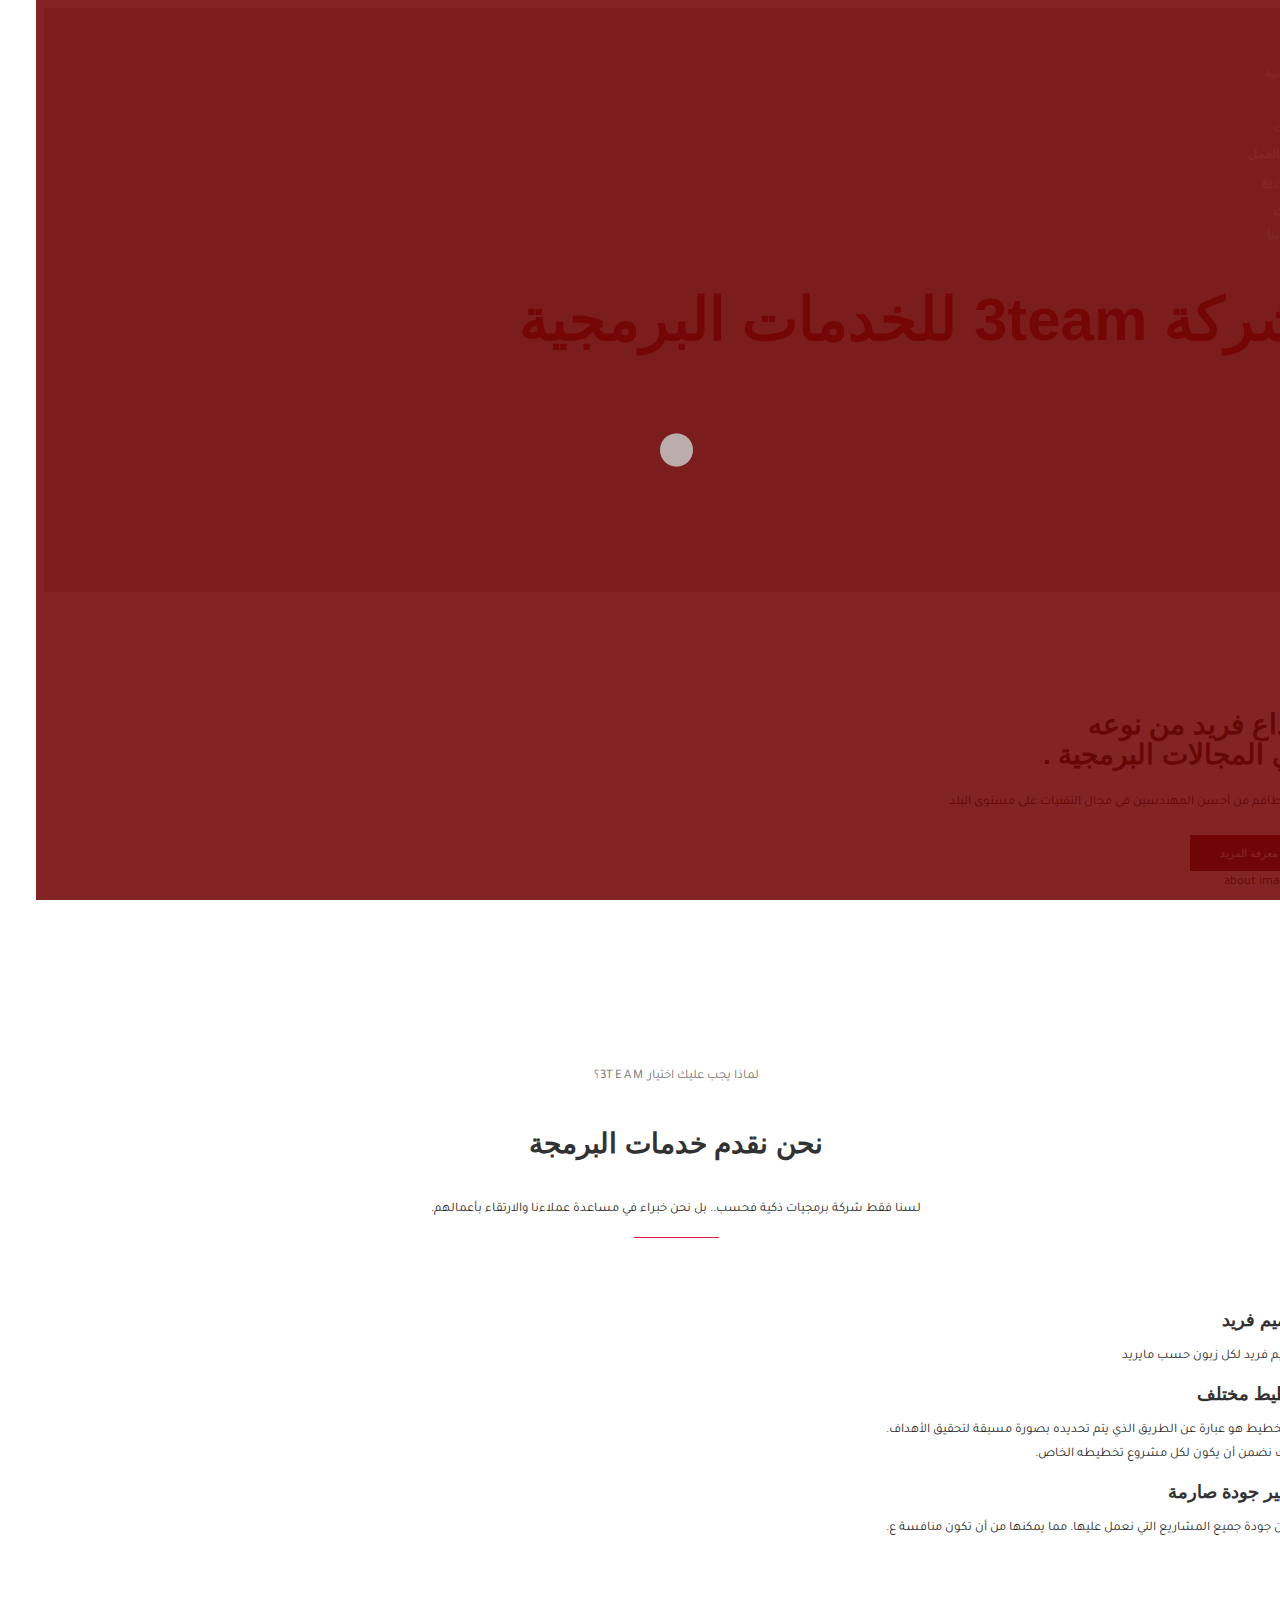
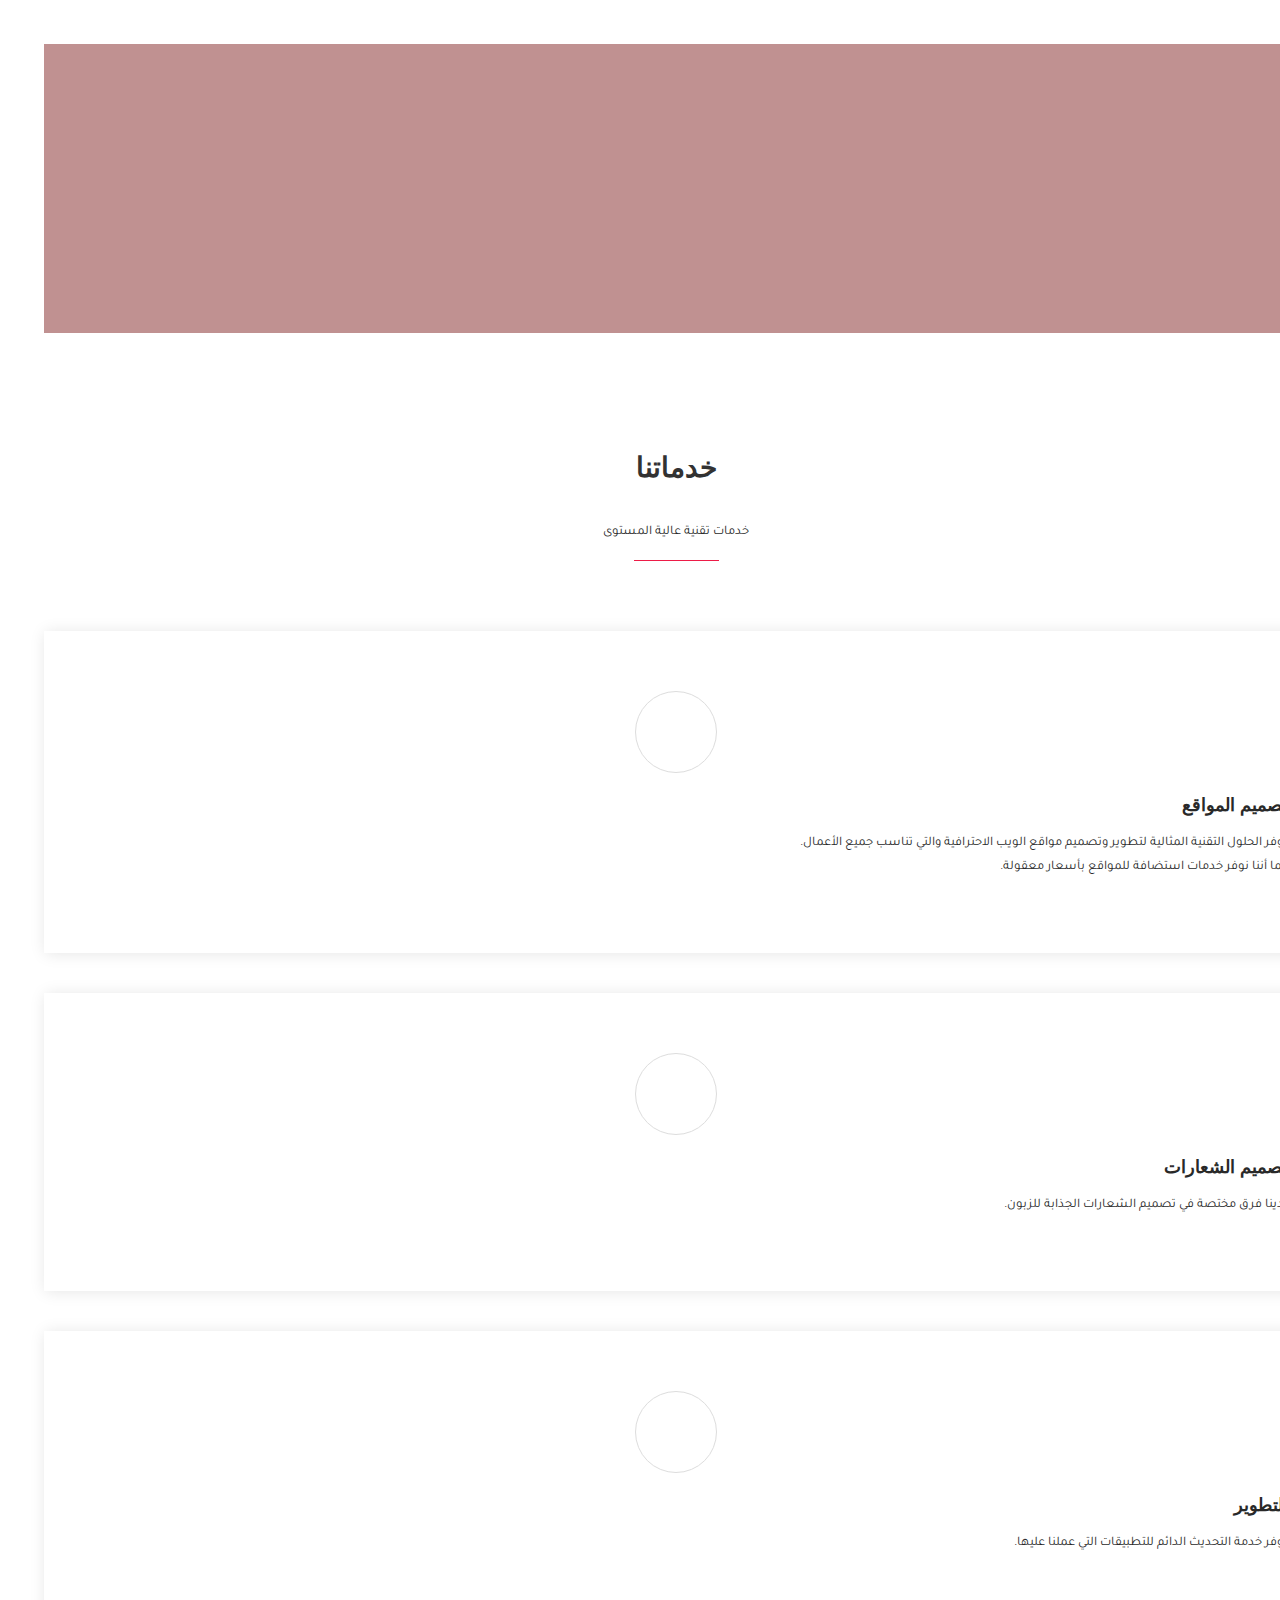
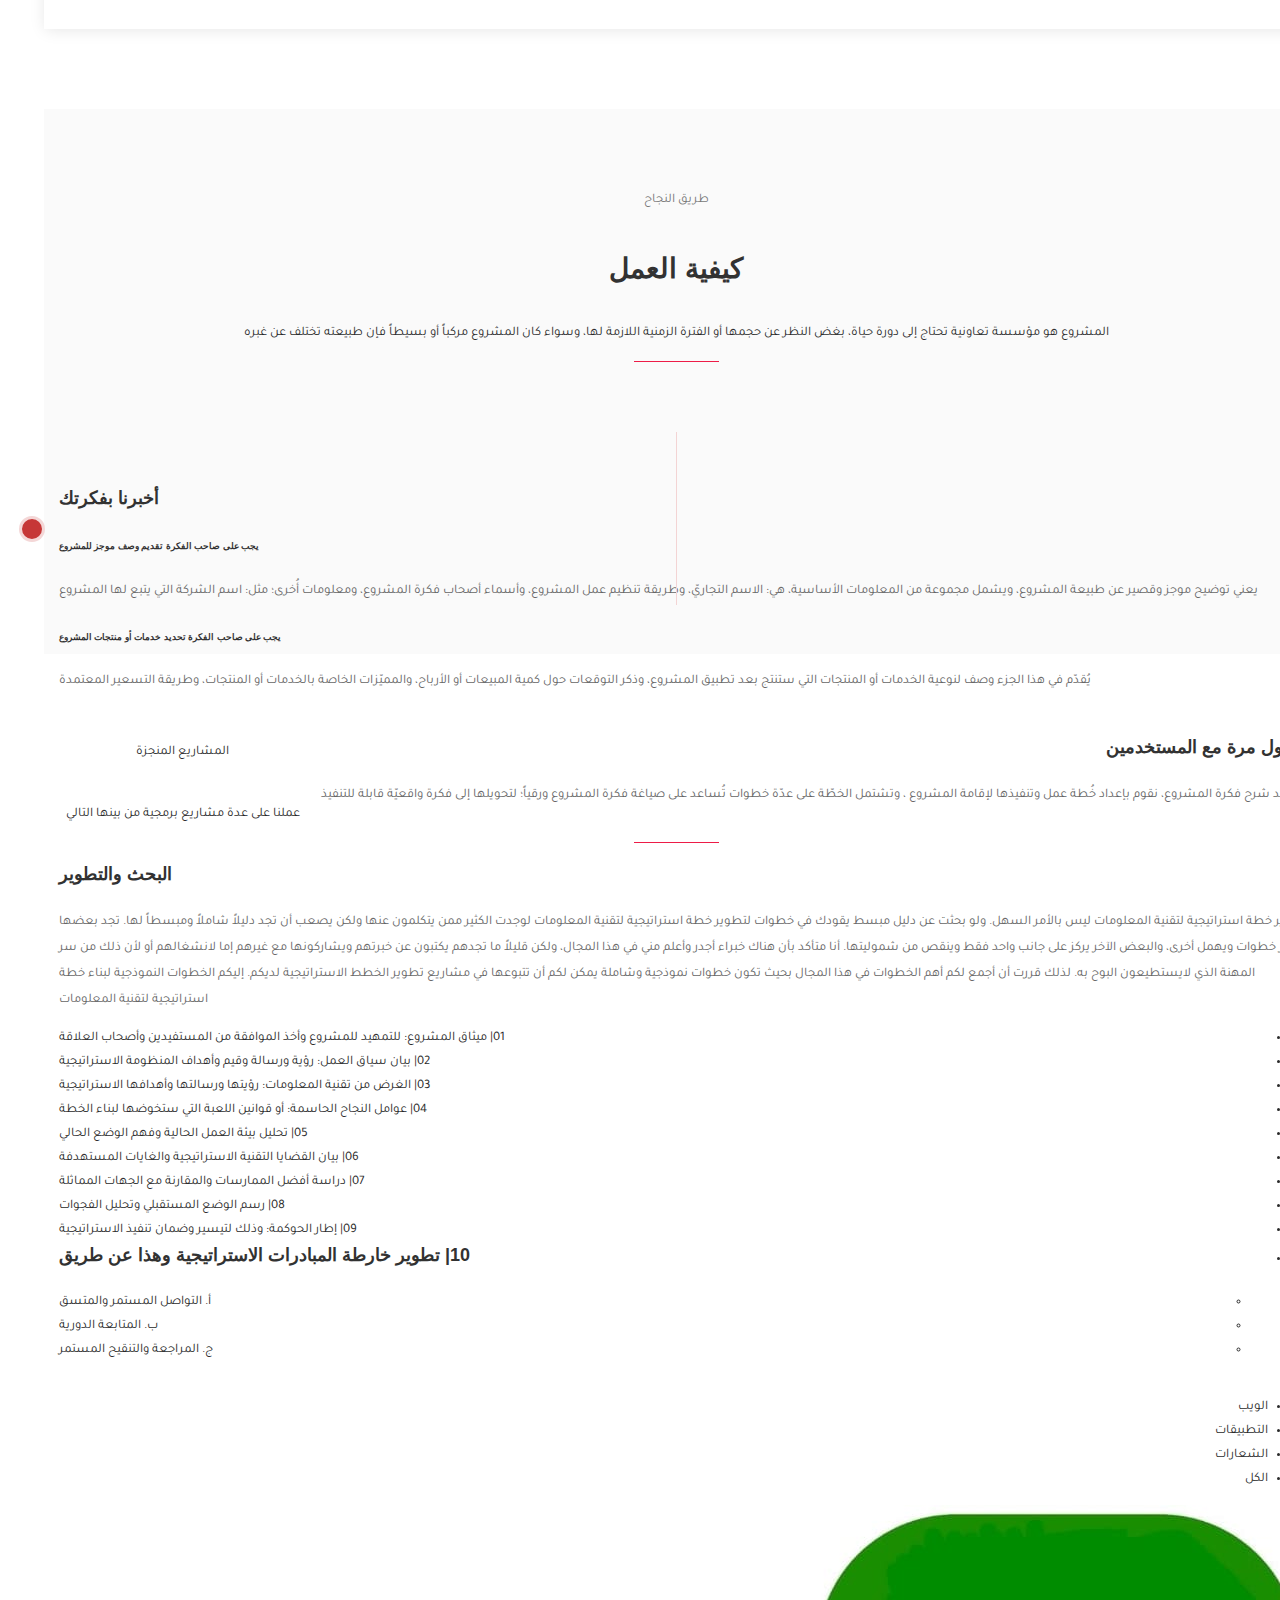
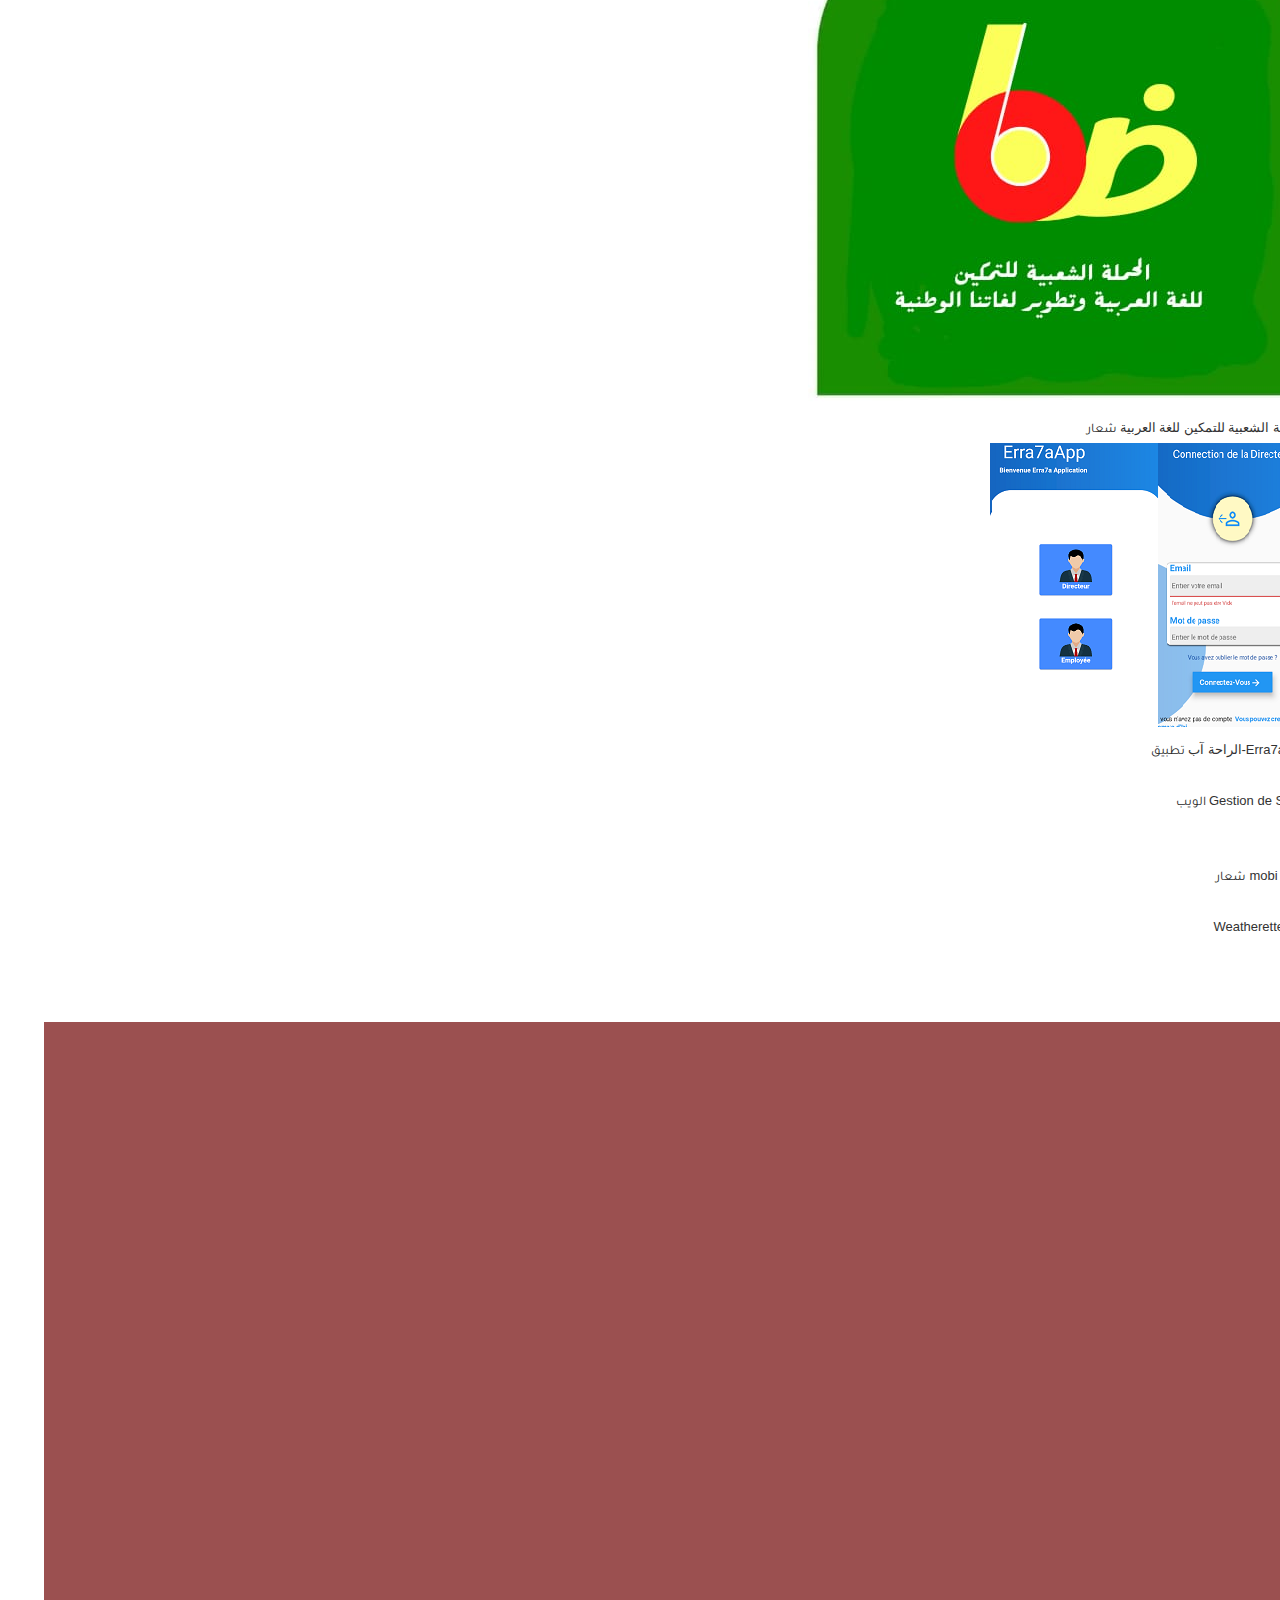
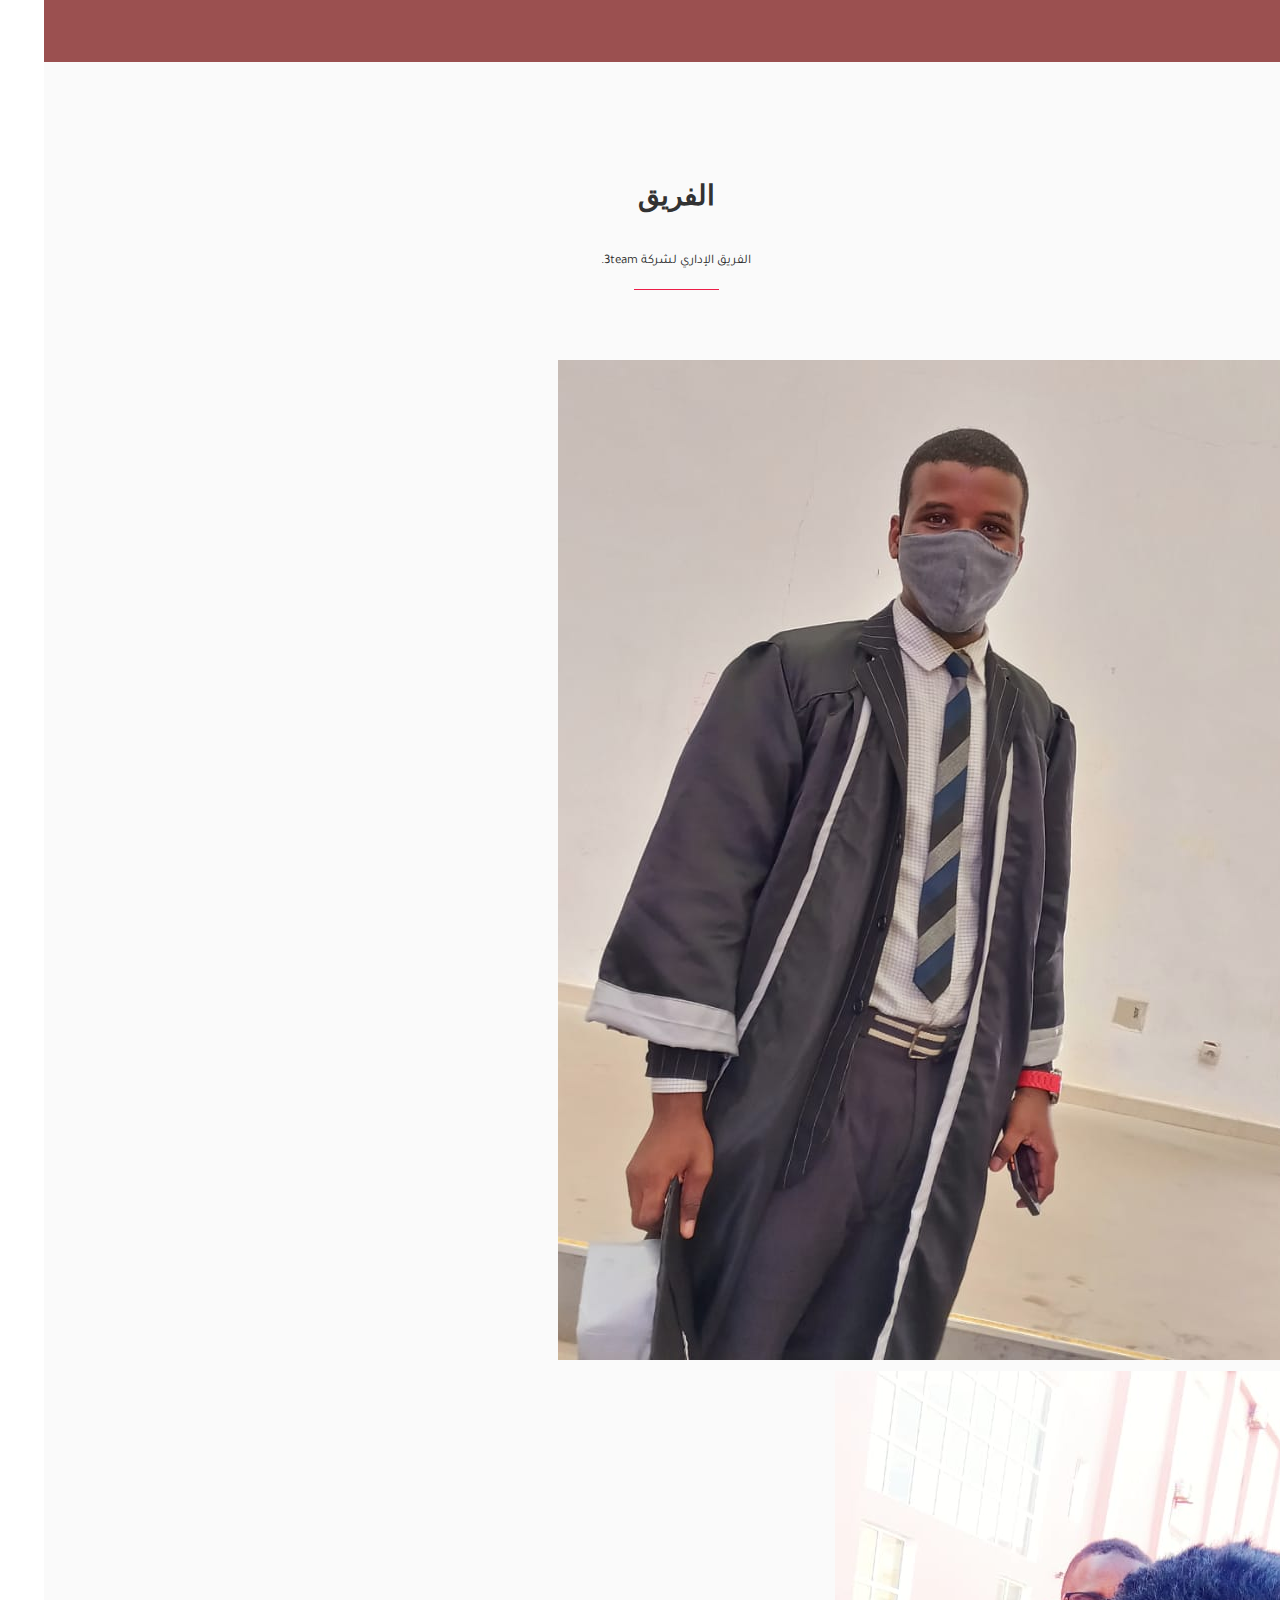
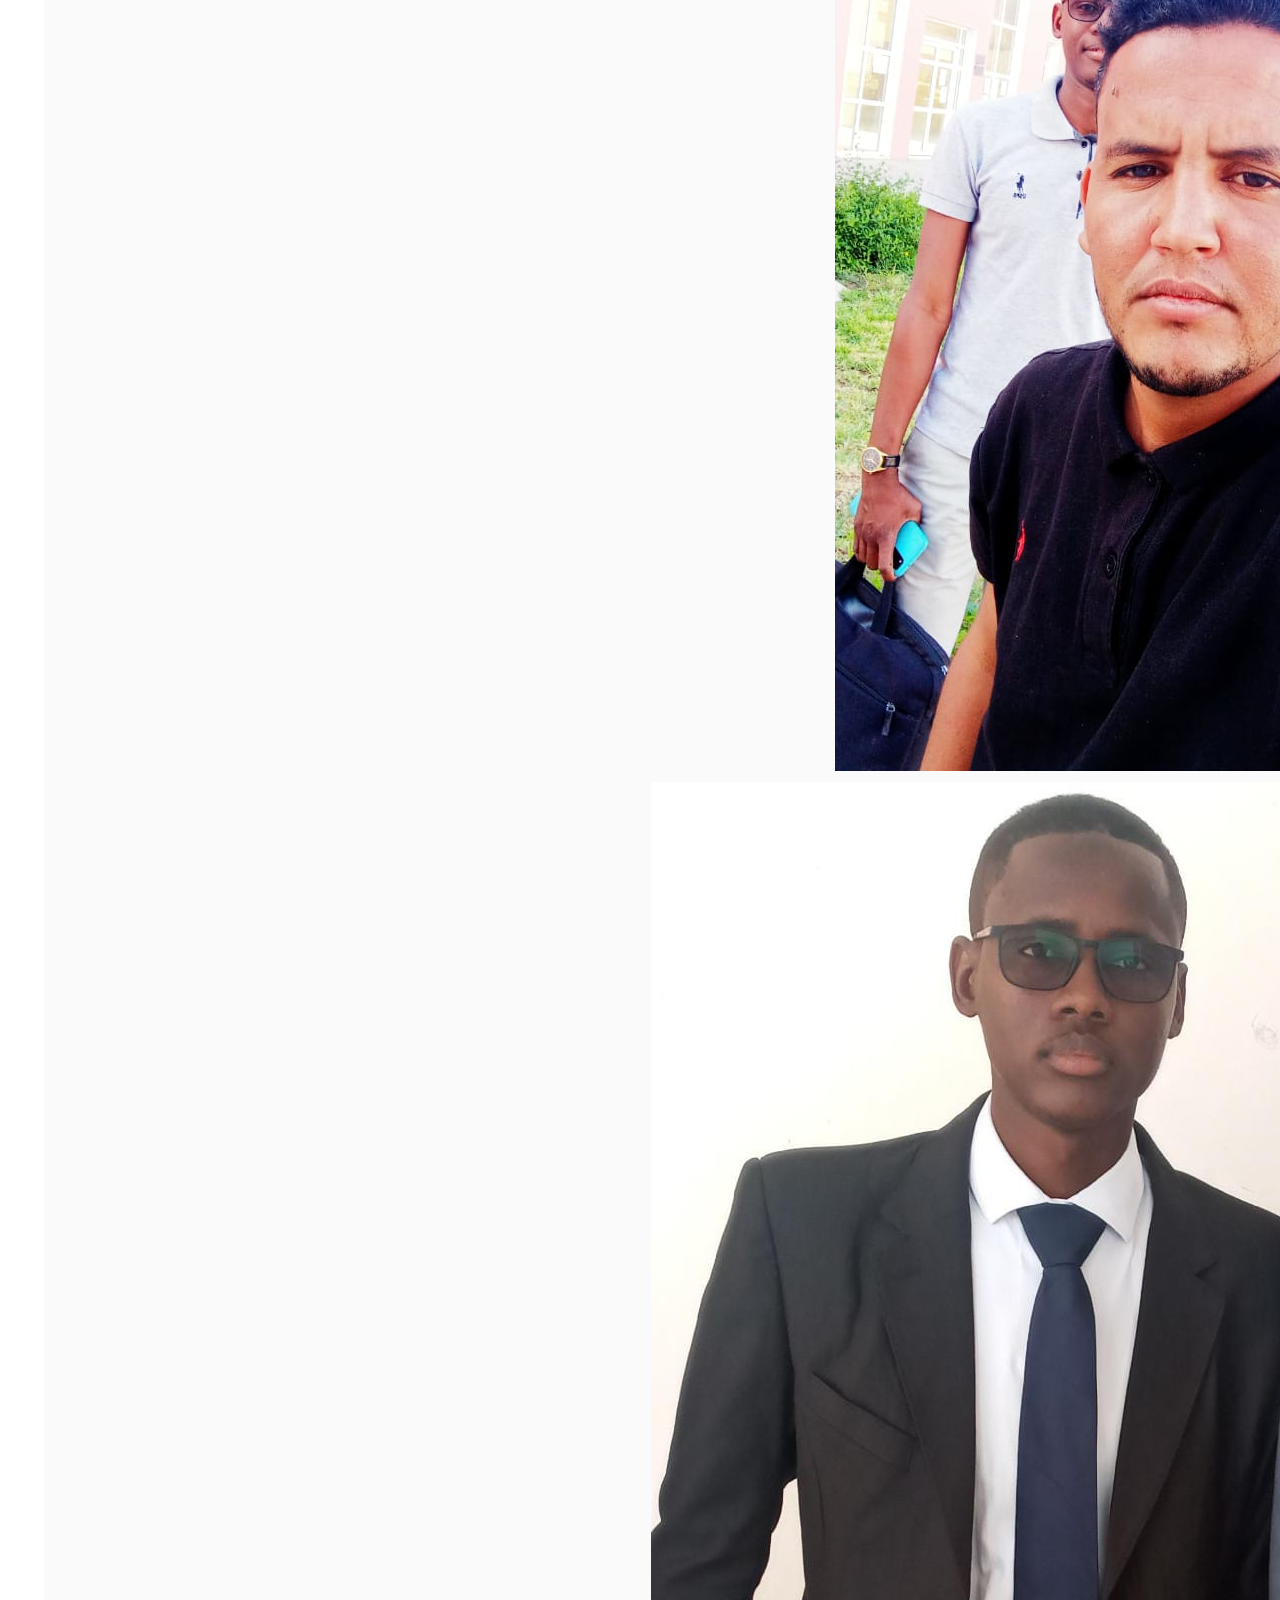
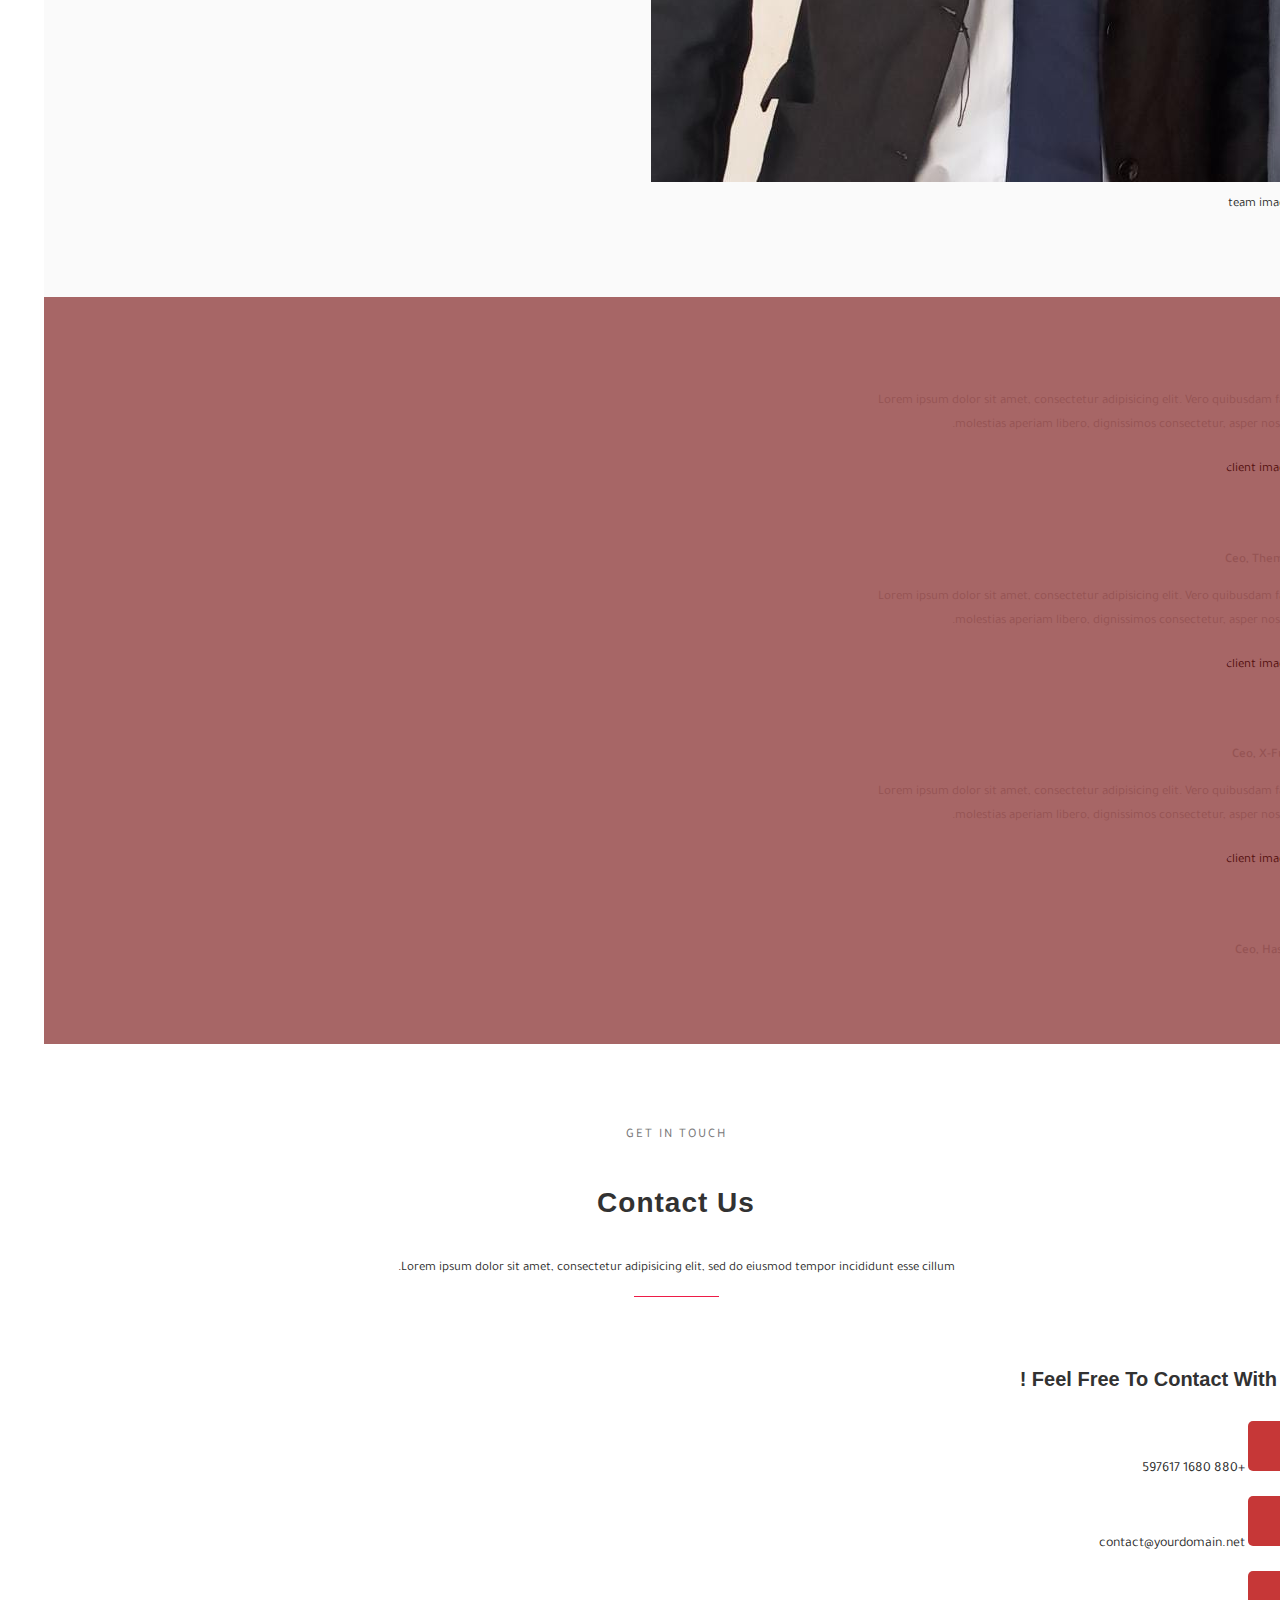
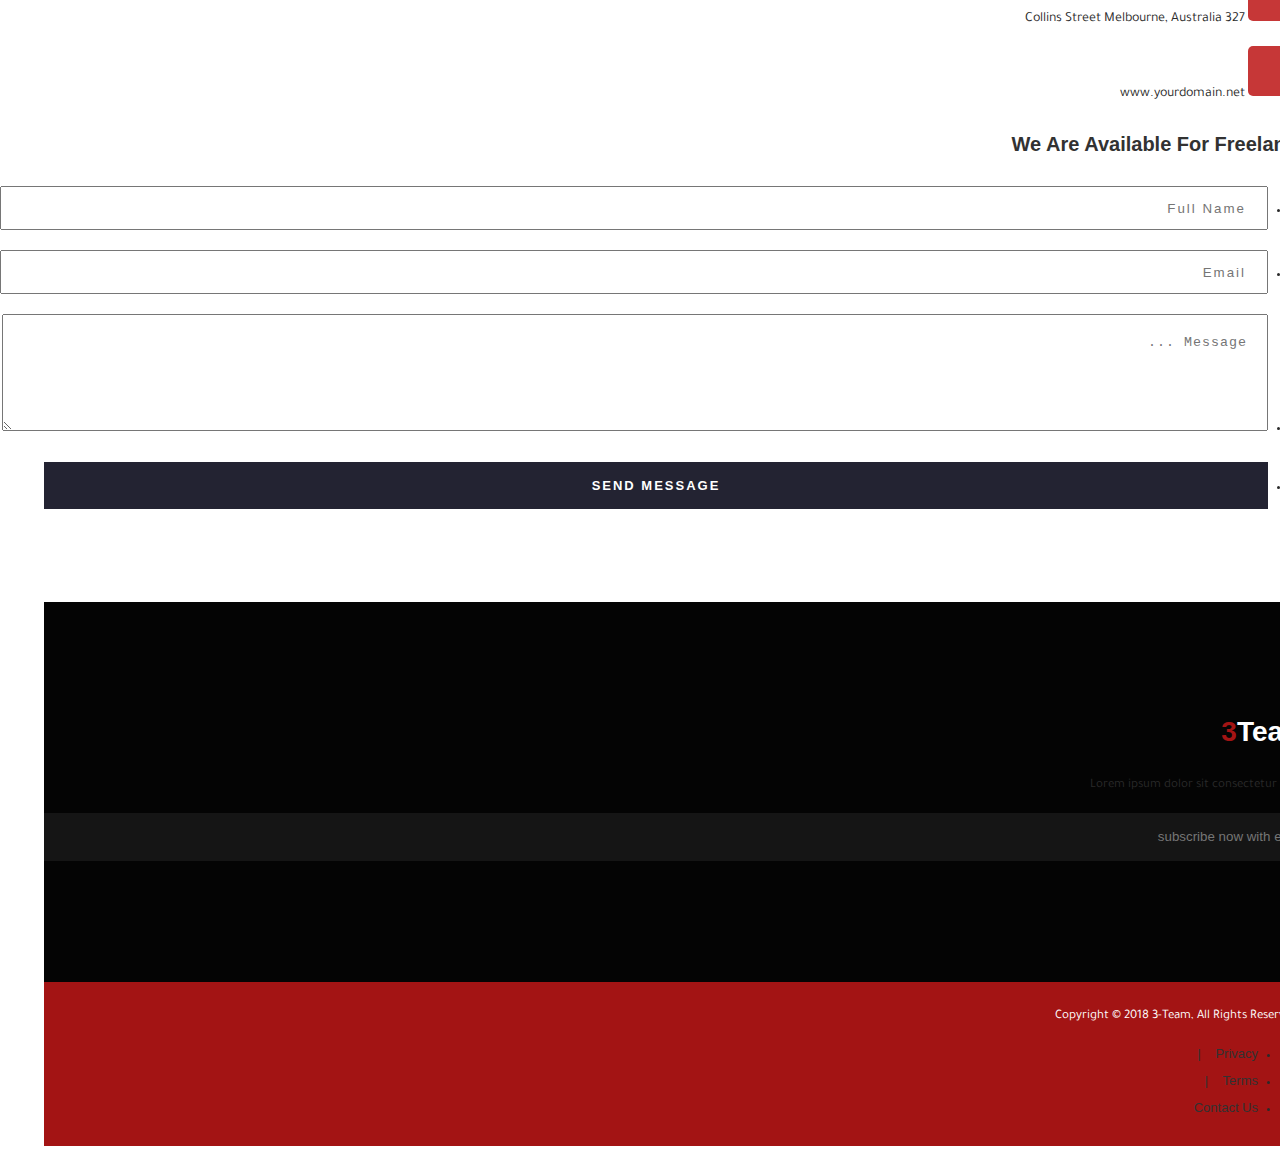
==== commit e6182ead: "Update index.html" ====
--- a/index.html
+++ b/index.html
@@ -125,8 +125,8 @@
             <div class="container">
                 <div class="row">
                     <div class="col-md-6 col-sm-12 col-xs-12">
-                            <div class="xf-about-content">
-                                <h4>إبداع فريد من نوعه   <br>.في المجالات البرمجية </h4>
+                            <div class="xf-about-content" style="text-align:right">
+                                <h4>إبداع فريد من نوعه<br>في المجالات البرمجية .</h4>
                                 <p>لدينا طاقم من أحسن المهندسين في مجال التقنيات على مستوى البلد </p>
                                 <a href="#">معرفة المزيد</a>
                             </div>
@@ -467,11 +467,11 @@
             
             <div class="portfolio1 web" data-cat="web">
                 <div class="portfolio-wrapper1">                     
-                    <img src="assets/images/portfolios/web/4.jpg" alt="" />
+                    <img src="assets/images/portfolios/web/3.jpg" alt="" />
                     <div class="label">
                         <div class="label-text">
-                            <a class="text-title">Sonor's Design</a>
-                            <span class="text-category">Web design</span>
+                            <a class="text-title">Gestion de Stock</a>
+                            <span class="text-category">الويب</span>
                         </div>
                         <div class="label-bg">jj</div>
                     </div>
@@ -550,26 +550,26 @@
                     <!-- Fact No. ( 1 ) -->
                     <div class="fact col-md-3 col-sm-6 col-xs-12 text-center">
                         <i class="ti-pencil-alt"></i>
-                        <span class="timer" data-from="0" data-to="27" data-speed="3000" data-refresh-interval="50">124</span>
-                        <p>project complete</p>
+                        <span class="timer" data-from="0" data-to="27" data-speed="3000" data-refresh-interval="50">10</span>
+                        <p>مشاريع مكتملة </p>
                     </div>
                     <!-- Fact No. ( 2 ) -->
                     <div class="fact col-md-3 col-sm-6  col-xs-12 text-center">
                         <i class="ti-timer"></i>
                         <span class="timer" data-from="0" data-to="17329" data-speed="3000" data-refresh-interval="50">9348</span>
-                        <p>working hour</p>                        
+                        <p>ساعات العمل</p>                        
                     </div>
                     <!-- Fact No. ( 3 ) -->
                     <div class="fact col-md-3 col-sm-6 col-xs-12 text-center">
                         <i class="ti-face-smile"></i>
-                        <span class="timer" data-from="0" data-to="17" data-speed="3000" data-refresh-interval="50">93</span>
-                        <p>happy clients</p>                        
+                        <span class="timer" data-from="0" data-to="17" data-speed="3000" data-refresh-interval="50">95%</span>
+                        <p>رضا الزبناء</p>                        
                     </div>
                     <!-- Fact No. ( 4 ) -->
                     <div class="fact col-md-3 col-sm-6 col-xs-12 text-center">
                         <i class="ti-cup"></i>
-                        <span class="timer" data-from="0" data-to="47" data-speed="3000" data-refresh-interval="50">82</span>
-                        <p>award winning</p>                        
+                        <span class="timer" data-from="0" data-to="47" data-speed="3000" data-refresh-interval="50">0</span>
+                        <p>الجوائز</p>                        
                     </div>
                 </div>
             </div> <!-- End of Container -->
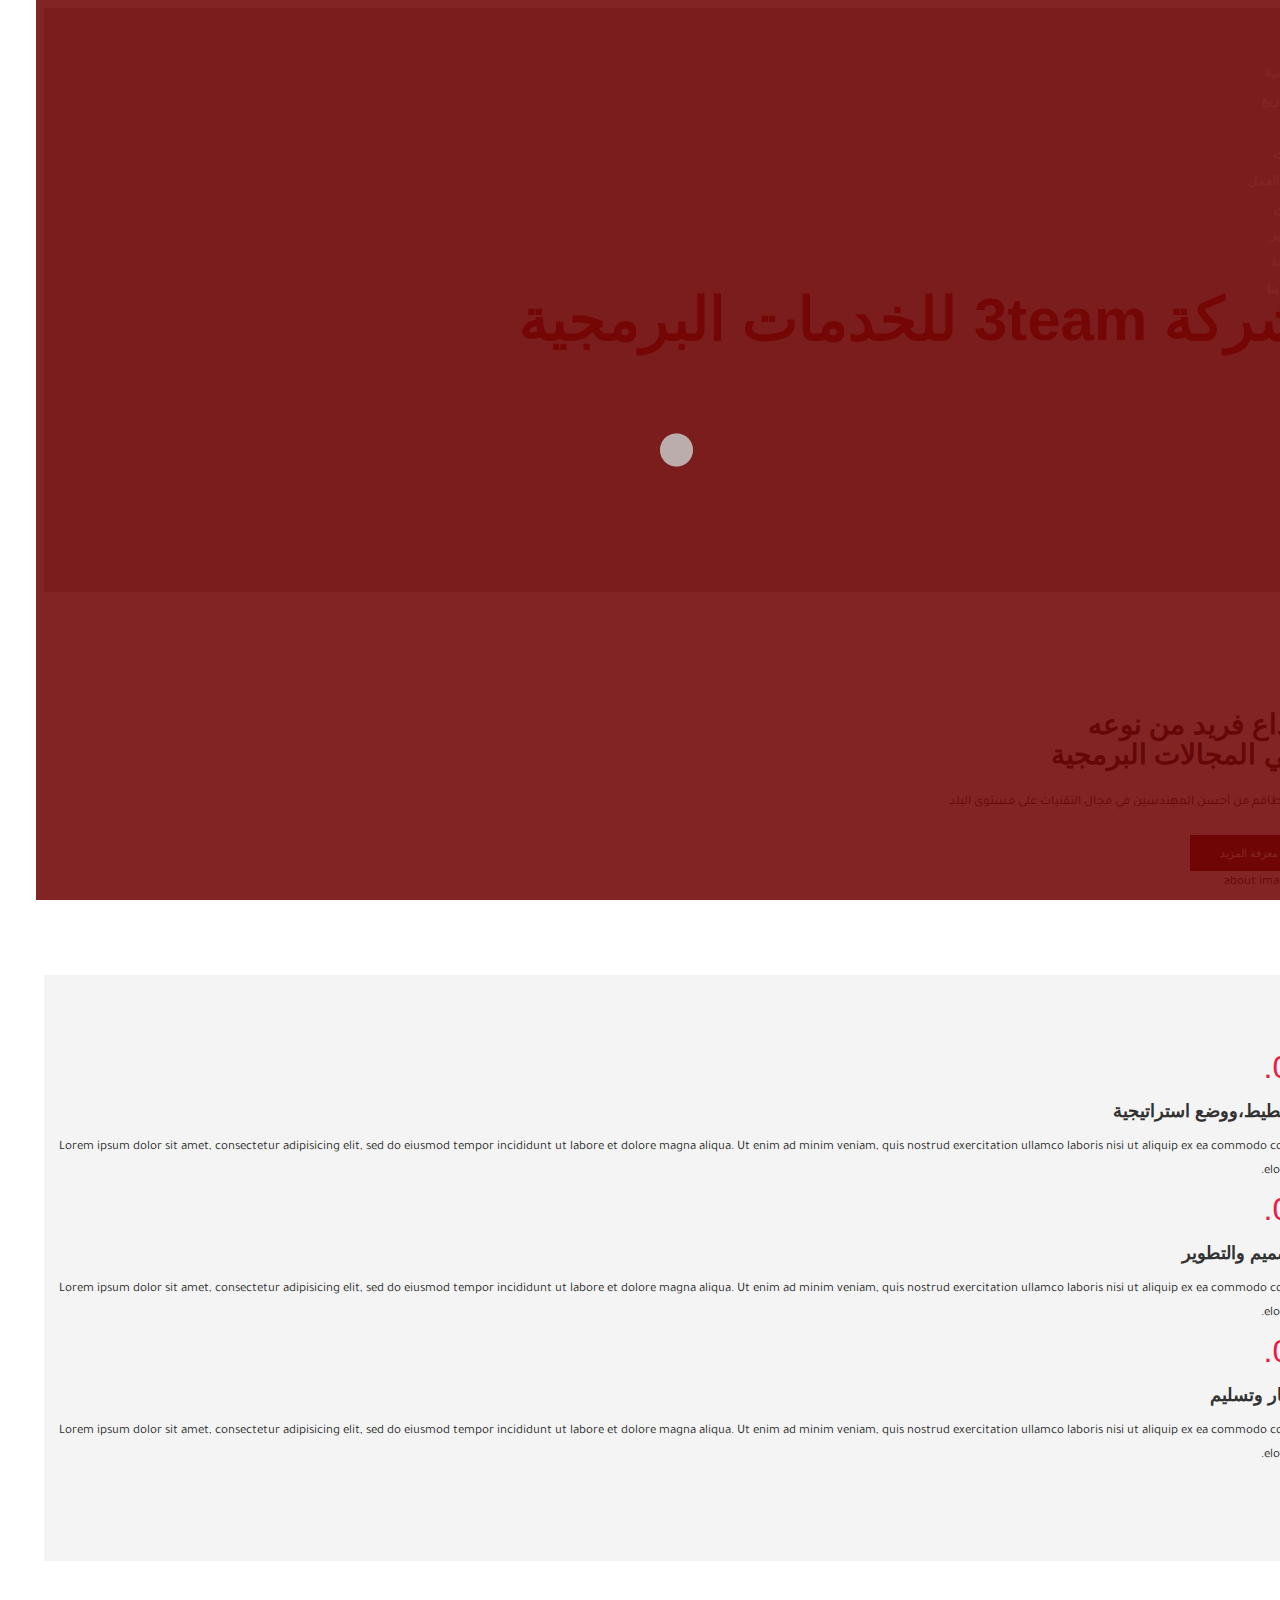
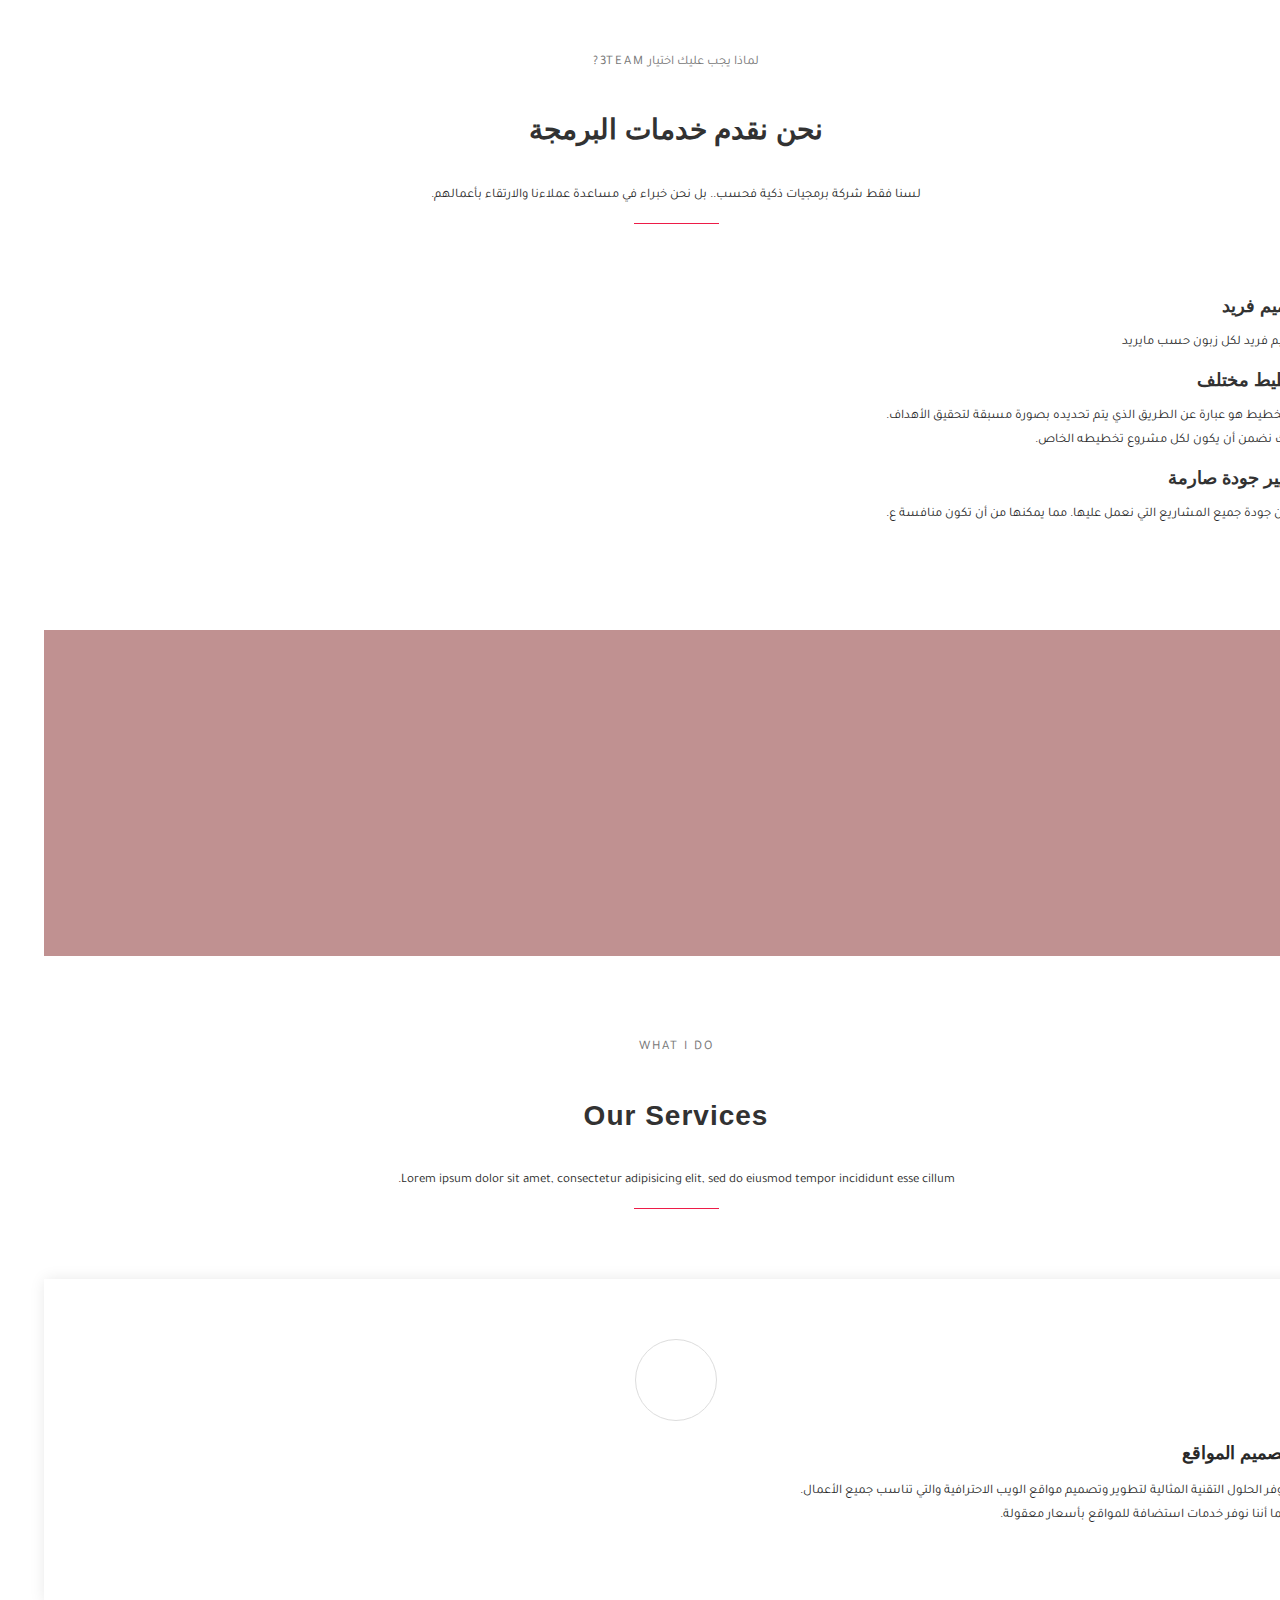
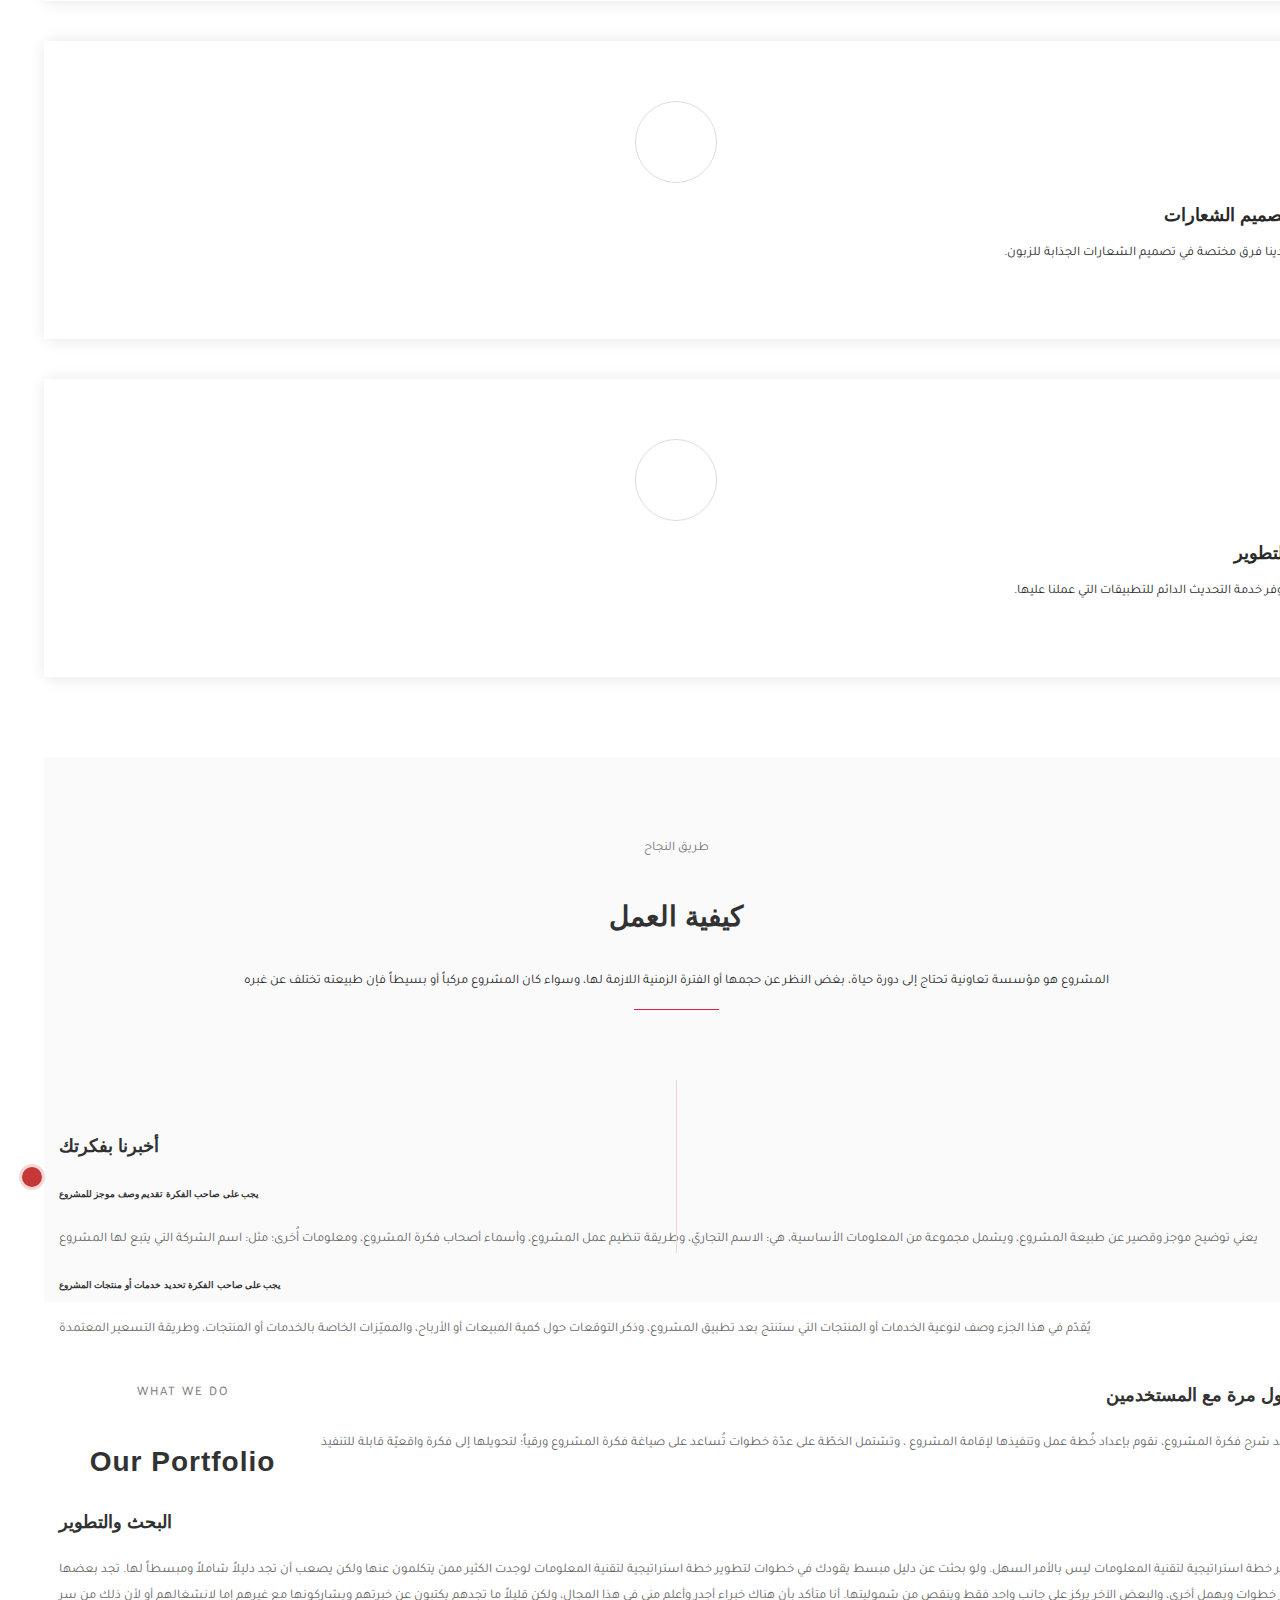
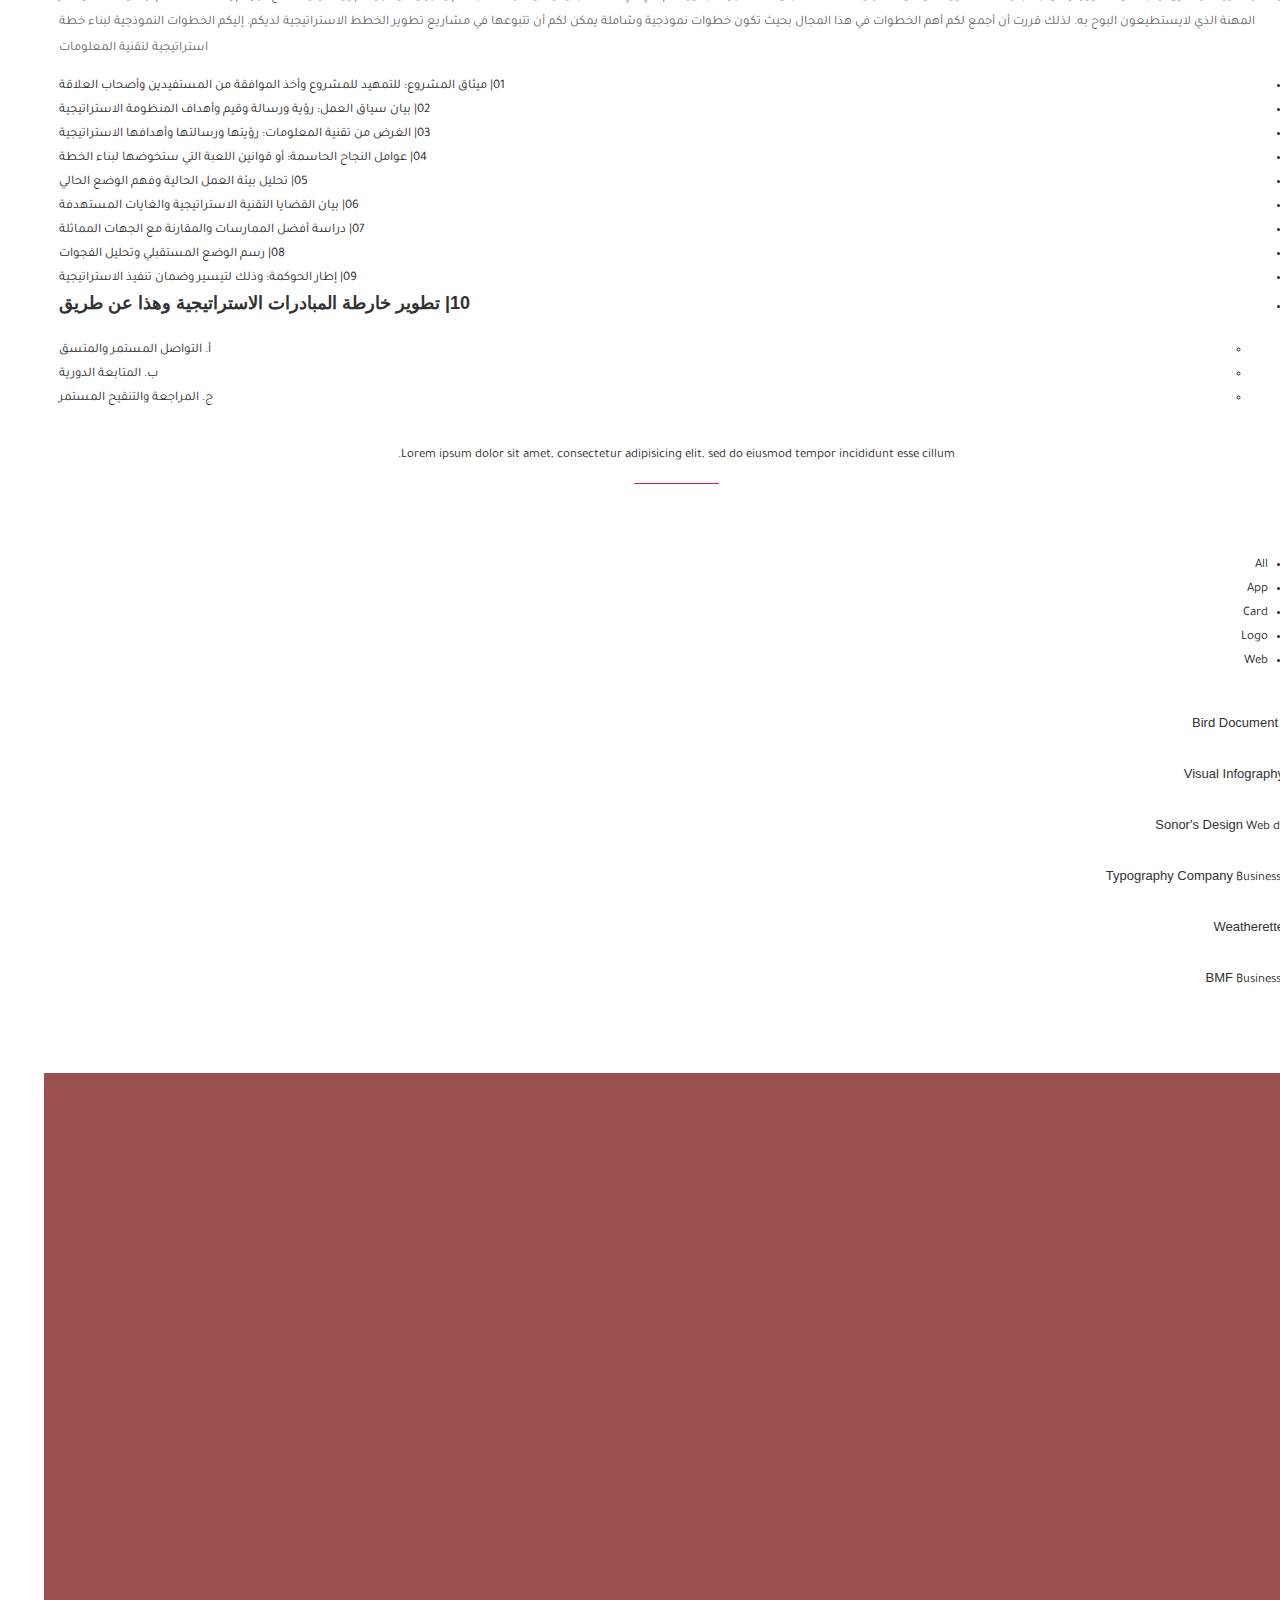
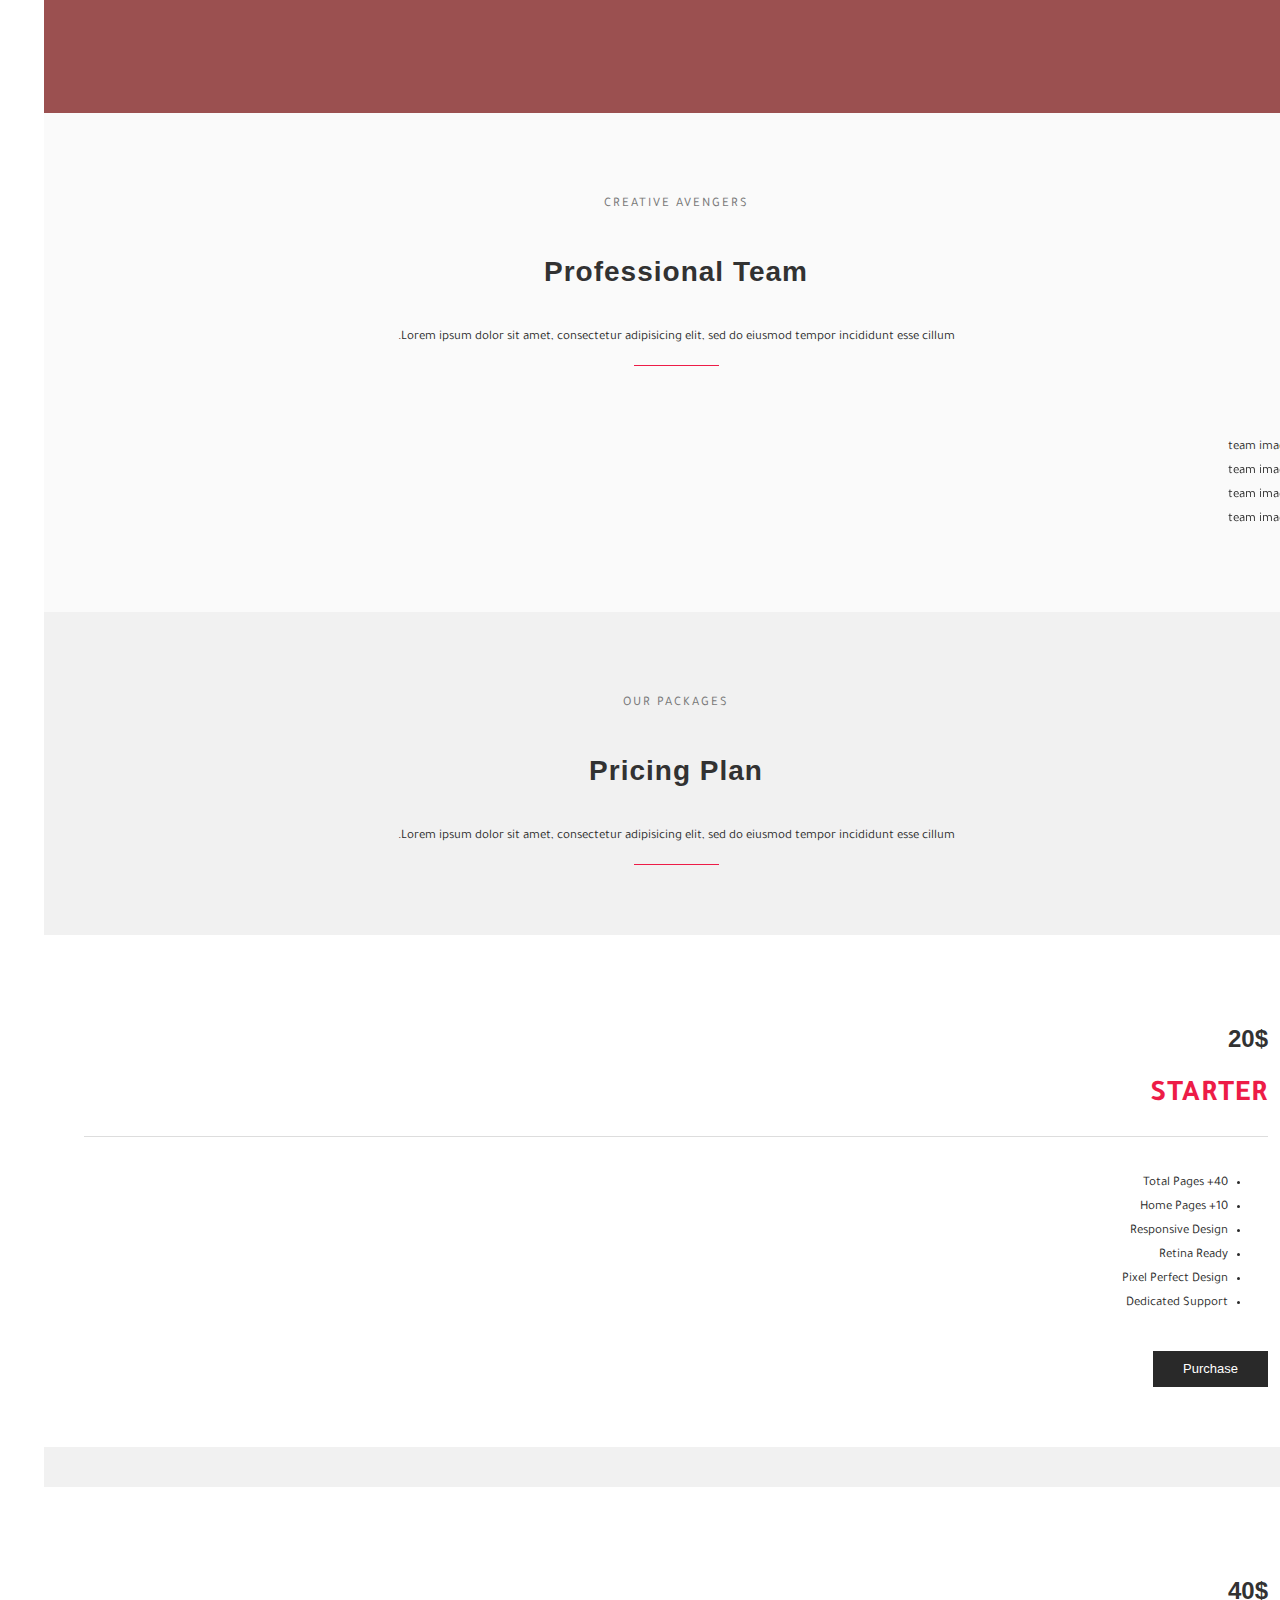
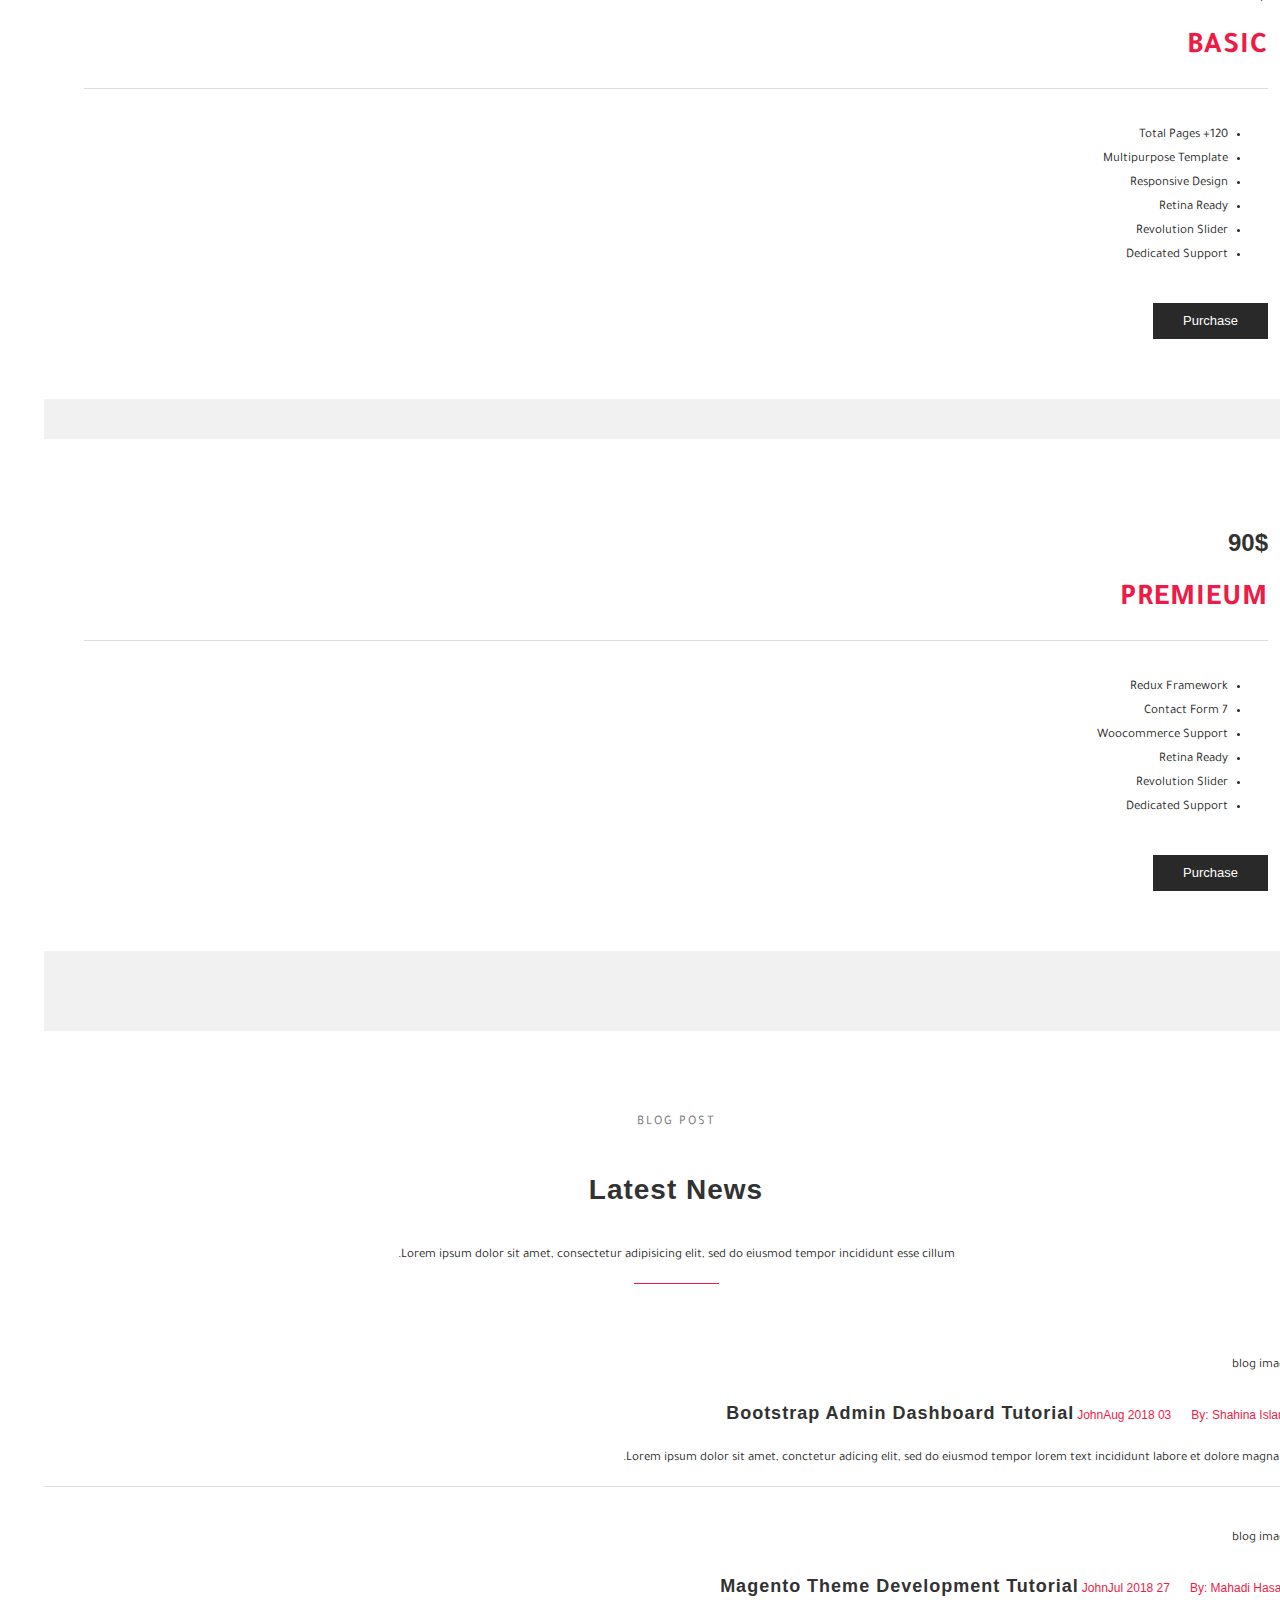
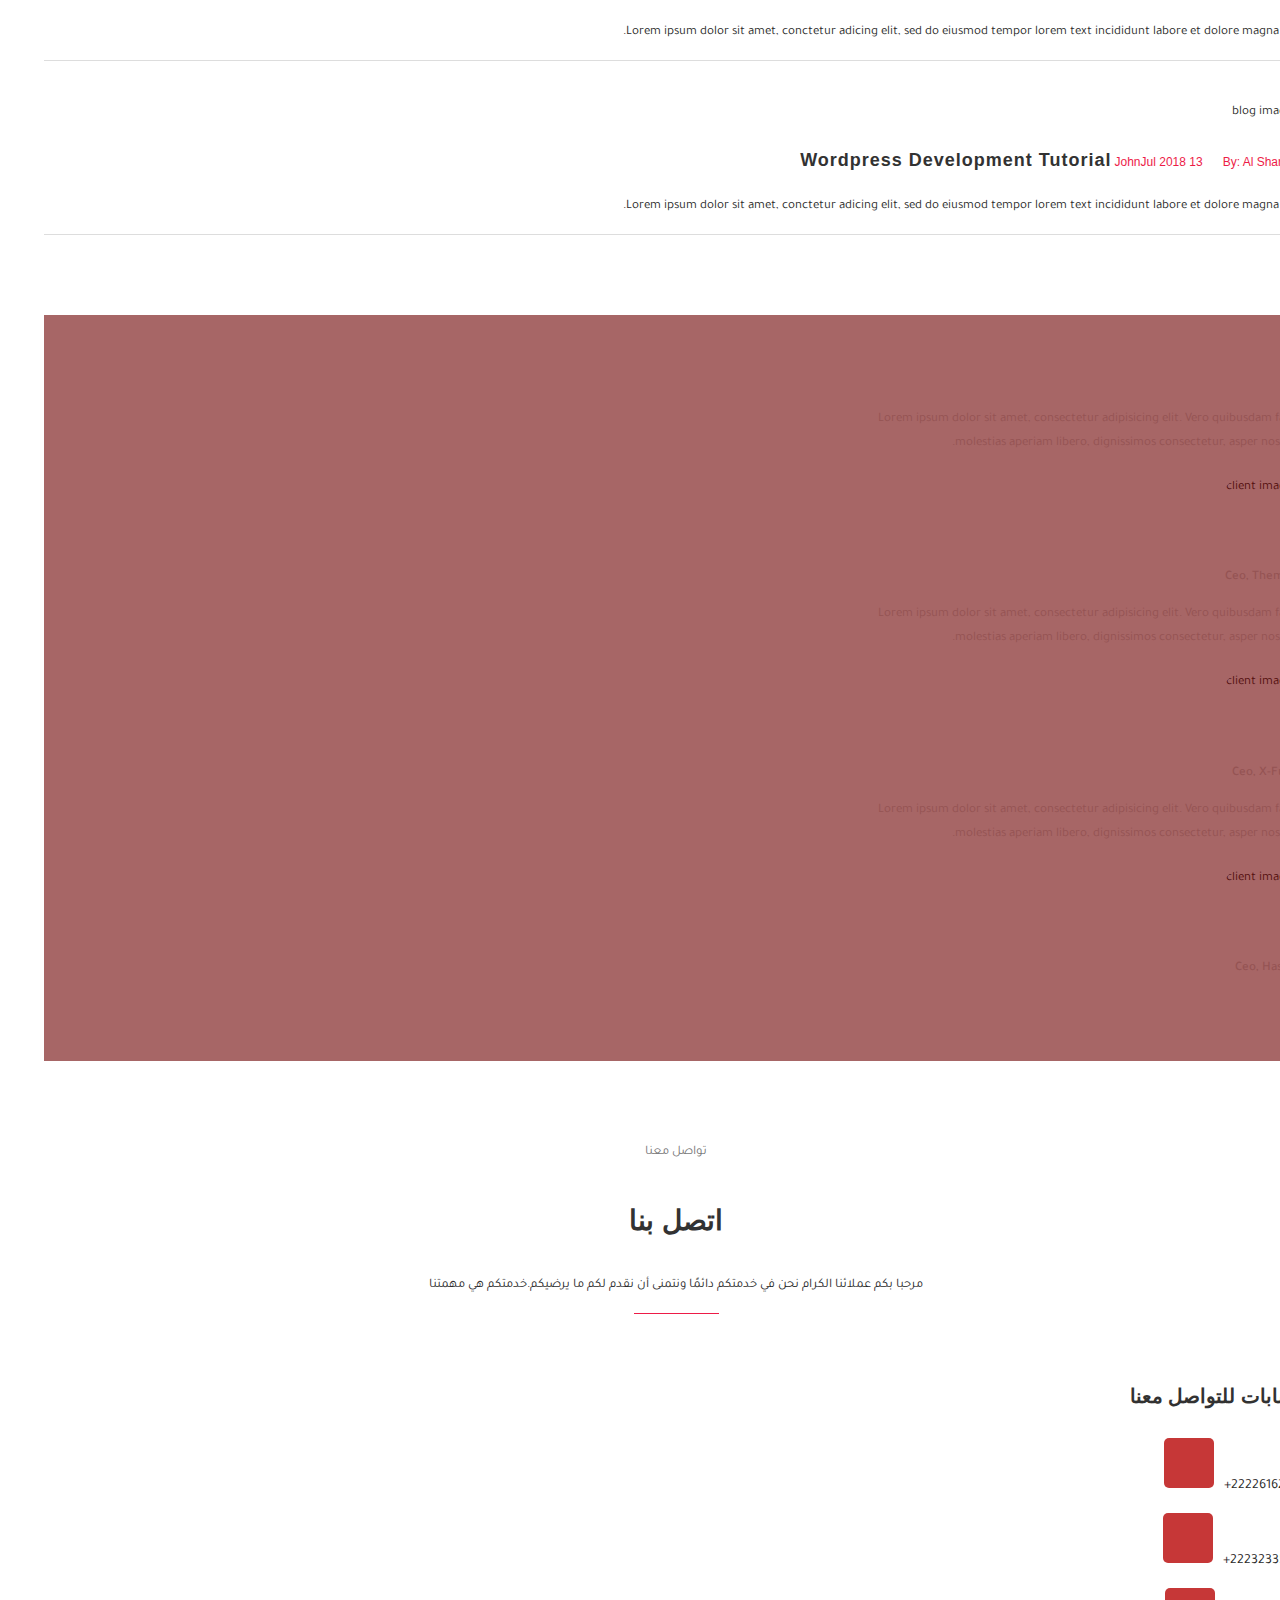
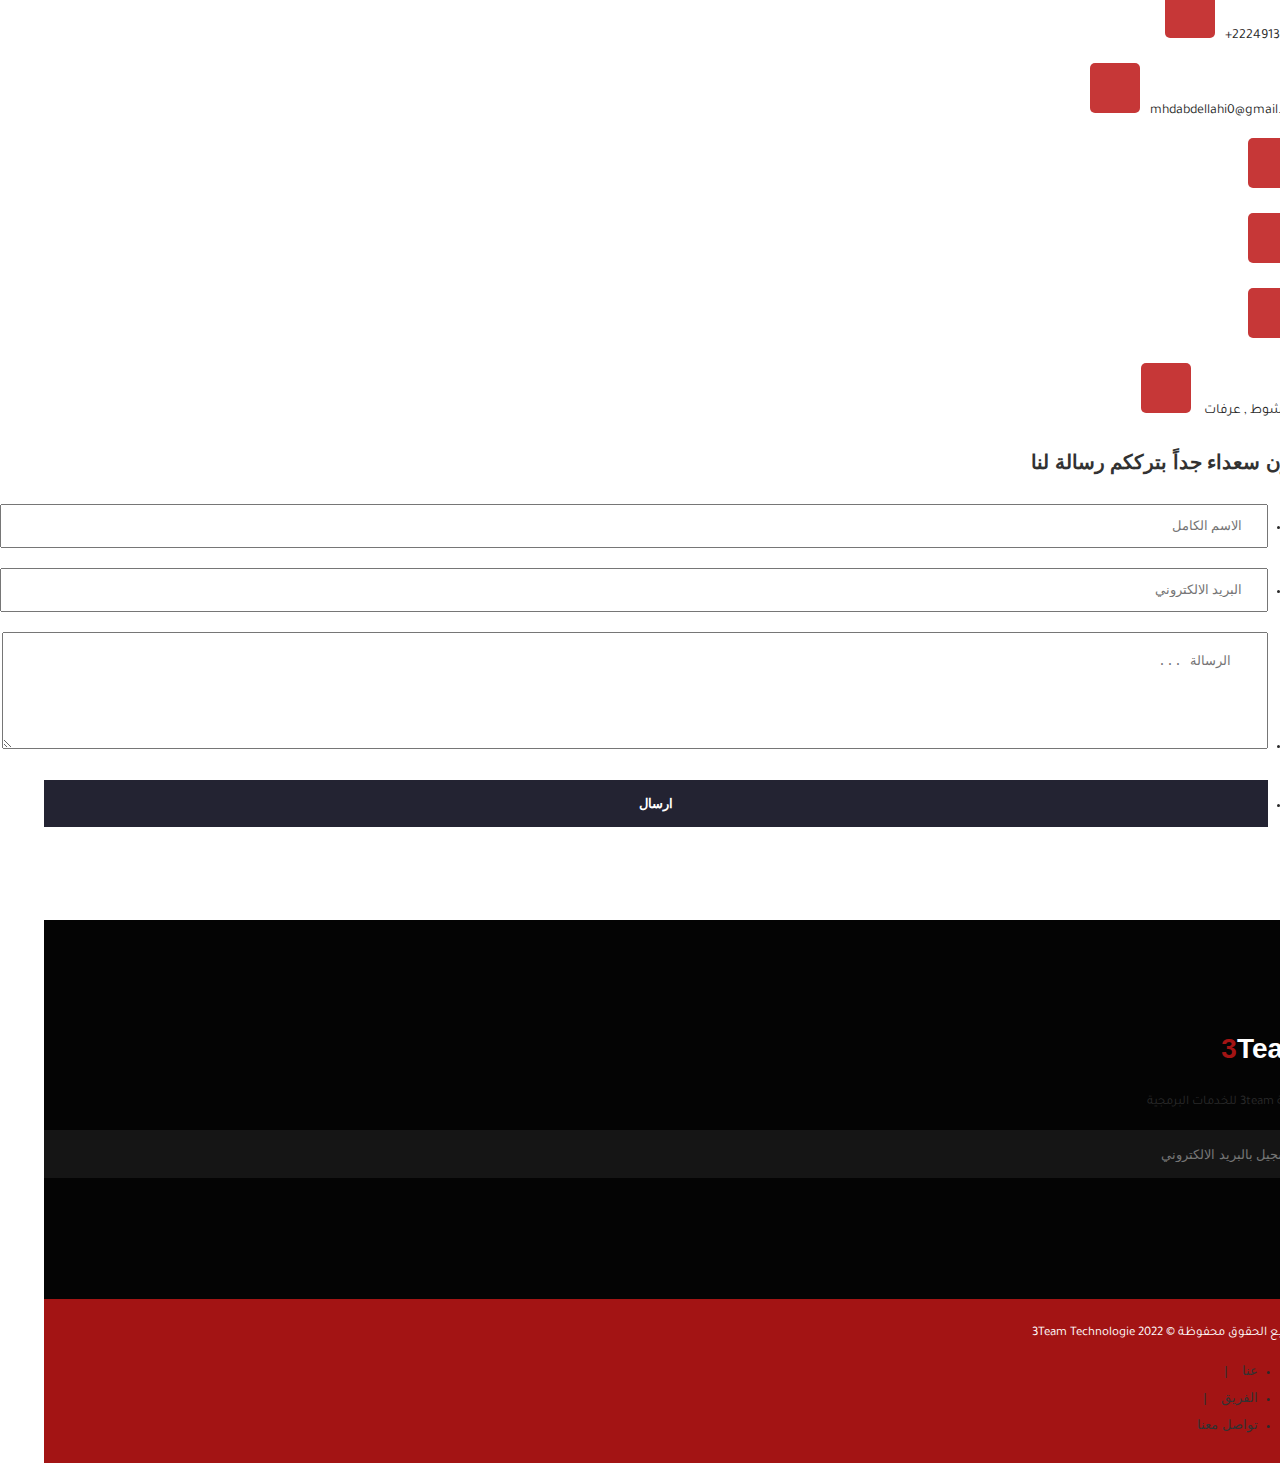
==== commit e52e75e9: "Update index.html" ====
--- a/index.html
+++ b/index.html
@@ -68,7 +68,9 @@
 			                  	<li class="nav-item">
 			                     	<a class="nav-link js-scroll-trigger" href="#header">الرئيسية&nbsp;&nbsp;</a>
 			                  	</li>
-                                  
+                                  <li class="nav-item">
+                                    <a class="nav-link js-scroll-trigger" href="#">المشاريع&nbsp;&nbsp;</a>
+                                </li>
 			                 	 <li class="nav-item">
 			                      	<a class="nav-link js-scroll-trigger" href="#about">عنا&nbsp;&nbsp;</a>
 			                  	</li>
@@ -78,18 +80,15 @@
 			                  	<li class="nav-item">
 			                      	<a class="nav-link js-scroll-trigger" href="#how-it-works">كيفية العمل&nbsp;&nbsp;</a>
 			                  	</li>
-                                  <li class="nav-item">
-                                    <a class="nav-link js-scroll-trigger" href="#portfolio">المشاريع&nbsp;&nbsp;</a>
-                                </li>
 			                  	<li class="nav-item">
 			                      	<a class="nav-link js-scroll-trigger" href="#team">الفريق&nbsp;&nbsp;</a>
 			                  	</li>
-			                  	<!-- <li class="nav-item">
+			                  	<li class="nav-item">
 			                      	<a class="nav-link js-scroll-trigger" href="#pricing">التسعير&nbsp;&nbsp;</a>
 			                  	</li>
 			                  	<li class="nav-item">
 			                      	<a class="nav-link js-scroll-trigger" href="#blog">المدونة &nbsp;&nbsp;</a>
-			                  	</li> -->
+			                  	</li>
 			                  	<li class="nav-item">
 			                      	<a class="nav-link js-scroll-trigger" href="#contact">اتصل بنا</a>
 			                  	</li>
@@ -125,8 +124,8 @@
             <div class="container">
                 <div class="row">
                     <div class="col-md-6 col-sm-12 col-xs-12">
-                            <div class="xf-about-content" style="text-align:right">
-                                <h4>إبداع فريد من نوعه<br>في المجالات البرمجية .</h4>
+                            <div class="xf-about-content">
+                                <h4>إبداع فريد من نوعه   <br>.في المجالات البرمجية </h4>
                                 <p>لدينا طاقم من أحسن المهندسين في مجال التقنيات على مستوى البلد </p>
                                 <a href="#">معرفة المزيد</a>
                             </div>
@@ -142,7 +141,7 @@
         <!-- End of About Us Section -->
         
         <!-- Process Section Start -->
-        <div class="process right" style="display: none">
+        <div class="process right">
             <div class="container">
                 <div class="row">
                     <!-- Single Process 1 Start -->
@@ -182,7 +181,7 @@
                 <div class="row">
                     <div class="col-md-12">
                         <div class="section-title">
-                            <span>لماذا يجب عليك اختيار 3team؟</span>
+                            <span>لماذا يجب عليك اختيار 3team?</span>
                             <h4>نحن نقدم خدمات البرمجة</h4>
                             <p>
                                 لسنا فقط شركة برمجيات ذكية فحسب.. بل نحن خبراء في مساعدة عملاءنا والارتقاء بأعمالهم.
@@ -239,8 +238,8 @@
                         <div class="video-content text-center">
                             <!-- https://www.youtube.com/watch?v=nrJtHemSPW4 -->
                             <a href="C:\Users\Republic Of Computer\Desktop\6.2.13 An Introduction to Clustering - Video 7_ Hierarchical Clustering in R.mp4" class="popup-video"><i class="ti-control-play"></i></a>
-                            <h4>فيديو تعريفي</h4>
-                            <!-- <p>Lorem ipsum dolor sit amet, consectetur adipisicing elit, sed do eiusmod tempor incididunt ut labore et dolore magna aliqua. Ut enim ad minim veniam</p> -->
+                            <h4>High Quality Business Marketing Startup</h4>
+                            <p>Lorem ipsum dolor sit amet, consectetur adipisicing elit, sed do eiusmod tempor incididunt ut labore et dolore magna aliqua. Ut enim ad minim veniam</p>
                         </div>
                     </div>
                 </div>
@@ -255,9 +254,9 @@
                 <div class="row">
                     <div class="col-md-12">
                         <div class="section-title">
-                            <!-- <span>what i do</span> -->
-                            <h4>خدماتنا</h4>
-                            <p>خدمات تقنية عالية المستوى</p>
+                            <span>what i do</span>
+                            <h4>our services</h4>
+                            <p>Lorem ipsum dolor sit amet, consectetur adipisicing elit, sed do eiusmod tempor incididunt esse cillum.</p>
                             <div class="separator"></div>
                         </div>
                     </div>
@@ -407,29 +406,25 @@
 	   <!-- end how it works -->
 
        <!-- Portfolio -->
-       <section class="section-padding" id="portfolio">
+       <section class="section-padding">
         <div class="container">
 
         <div class="row justify-content-center text-center wow fadeInUp">
             <div class="col-lg-12 fun-fact-text text-center ">
                 <div class="section-title">
-                    <p>المشاريع المنجزة </p>
-                    <h4></h4>
-                    <p>عملنا على عدة مشاريع برمجية من بينها التالي</p>
+                    <span>What We Do</span>
+                    <h4>Our Portfolio</h4>
+                    <p>Lorem ipsum dolor sit amet, consectetur adipisicing elit, sed do eiusmod tempor incididunt esse cillum.</p>
                     <div class="separator"></div>
                 </div>
             </div>
             <div class="col-12">
                 <ul id="filters" class="clearfix">
-                    
-                    <!-- <li><span class="filter" data-filter=".card">Card</span></li> -->
-                    
-                    <li><span class="filter" data-filter=".web">الويب</span></li>
-                    <!--  -->
-                    <li><span class="filter " data-filter=".app">التطبيقات</span></li>
-                    <li><span class="filter" data-filter=".logo">الشعارات</span></li>
-                    <li><span class="filter active" data-filter=".app, .logo, .web">الكل </span></li>
-
+                    <li><span class="filter active" data-filter=".app, .card, .logo, .web">All</span></li>
+                    <li><span class="filter " data-filter=".app">App</span></li>
+                    <li><span class="filter" data-filter=".card">Card</span></li>
+                    <li><span class="filter" data-filter=".logo">Logo</span></li>
+                    <li><span class="filter" data-filter=".web">Web</span></li>
                 </ul>
             </div>
         </div>
@@ -440,25 +435,24 @@
             
             <div class="portfolio1 logo" data-cat="logo">
                 <div class="portfolio-wrapper1">             
-                    <img src="assets/images/portfolios/logo/logar.jpeg" alt="" />
+                    <img src="assets/images/portfolios/logo/5.jpg" alt="" />
                     <div class="label">
                         <div class="label-text">
-                            <a class="text-title">الحملة الشعبية للتمكين للغة العربية</a>
-                            <span class="text-category">شعار</span>
+                            <a class="text-title">Bird Document</a>
+                            <span class="text-category">Logo</span>
                         </div>
                         <div class="label-bg"></div>
                     </div>
-                </div> 
-                
+                </div>
             </div>              
 
             <div class="portfolio1 app" data-cat="app">
                 <div class="portfolio-wrapper1">         
-                    <img src="assets/images/portfolios/app/Serveur MySQL.png" alt="" />
+                    <img src="assets/images/portfolios/app/1.jpg" alt="" />
                     <div class="label">
                         <div class="label-text">
-                            <a class="text-title">Erra7aApp-الراحة آب</a>
-                            <span class="text-category">تطبيق</span>
+                            <a class="text-title">Visual Infography</a>
+                            <span class="text-category">APP</span>
                         </div>
                         <div class="label-bg"></div>
                     </div>
@@ -467,30 +461,18 @@
             
             <div class="portfolio1 web" data-cat="web">
                 <div class="portfolio-wrapper1">                     
-                    <img src="assets/images/portfolios/web/3.jpg" alt="" />
+                    <img src="assets/images/portfolios/web/4.jpg" alt="" />
                     <div class="label">
                         <div class="label-text">
-                            <a class="text-title">Gestion de Stock</a>
-                            <span class="text-category">الويب</span>
-                        </div>
-                        <div class="label-bg">jj</div>
+                            <a class="text-title">Sonor's Design</a>
+                            <span class="text-category">Web design</span>
+                        </div>
+                        <div class="label-bg"></div>
                     </div>
                 </div>
             </div>                   
-            <div class="portfolio1 logo" data-cat="logo">
-                <div class="portfolio-wrapper1">             
-                    <img src="assets/images/portfolios/logo/6.jpg" alt="" />
-                    <div class="label">
-                        <div class="label-text">
-                            <a class="text-title">mobi sock</a>
-                            <span class="text-category">شعار</span>
-                        </div>
-                        <div class="label-bg"></div>
-                    </div>
-                </div> 
-                
-            </div>  
-            <!-- <div class="portfolio1 card" data-cat="card">
+            
+            <div class="portfolio1 card" data-cat="card">
                 <div class="portfolio-wrapper1">         
                     <img src="assets/images/portfolios/card/1.jpg" alt="" />
                     <div class="label">
@@ -501,7 +483,7 @@
                         <div class="label-bg"></div>
                     </div>
                 </div>
-            </div>   -->
+            </div>  
                         
             <div class="portfolio1 app" data-cat="app">
                 <div class="portfolio-wrapper1">
@@ -516,7 +498,7 @@
                 </div>
             </div>          
             
-            <!-- <div class="portfolio1 card" data-cat="card">
+            <div class="portfolio1 card" data-cat="card">
                 <div class="portfolio-wrapper1">         
                     <img src="assets/images/portfolios/card/4.jpg" alt="" />
                     <div class="label">
@@ -527,7 +509,7 @@
                         <div class="label-bg"></div>
                     </div>
                 </div>
-            </div>   -->
+            </div>  
 
             <!-- mix it up js -->
         
@@ -550,26 +532,26 @@
                     <!-- Fact No. ( 1 ) -->
                     <div class="fact col-md-3 col-sm-6 col-xs-12 text-center">
                         <i class="ti-pencil-alt"></i>
-                        <span class="timer" data-from="0" data-to="27" data-speed="3000" data-refresh-interval="50">10</span>
-                        <p>مشاريع مكتملة </p>
+                        <span class="timer" data-from="0" data-to="27" data-speed="3000" data-refresh-interval="50">124</span>
+                        <p>project complete</p>
                     </div>
                     <!-- Fact No. ( 2 ) -->
                     <div class="fact col-md-3 col-sm-6  col-xs-12 text-center">
                         <i class="ti-timer"></i>
                         <span class="timer" data-from="0" data-to="17329" data-speed="3000" data-refresh-interval="50">9348</span>
-                        <p>ساعات العمل</p>                        
+                        <p>working hour</p>                        
                     </div>
                     <!-- Fact No. ( 3 ) -->
                     <div class="fact col-md-3 col-sm-6 col-xs-12 text-center">
                         <i class="ti-face-smile"></i>
-                        <span class="timer" data-from="0" data-to="17" data-speed="3000" data-refresh-interval="50">95%</span>
-                        <p>رضا الزبناء</p>                        
+                        <span class="timer" data-from="0" data-to="17" data-speed="3000" data-refresh-interval="50">93</span>
+                        <p>happy clients</p>                        
                     </div>
                     <!-- Fact No. ( 4 ) -->
                     <div class="fact col-md-3 col-sm-6 col-xs-12 text-center">
                         <i class="ti-cup"></i>
-                        <span class="timer" data-from="0" data-to="47" data-speed="3000" data-refresh-interval="50">0</span>
-                        <p>الجوائز</p>                        
+                        <span class="timer" data-from="0" data-to="47" data-speed="3000" data-refresh-interval="50">82</span>
+                        <p>award winning</p>                        
                     </div>
                 </div>
             </div> <!-- End of Container -->
@@ -584,9 +566,9 @@
                 <div class="row">
                     <div class="col-md-12">
                         <div class="section-title">
-                            <!-- <span>creative avengers</span> -->
-                            <h4>الفريق</h4>
-                            <p>الفريق الإداري لشركة 3team.</p>
+                            <span>creative avengers</span>
+                            <h4>professional team</h4>
+                            <p>Lorem ipsum dolor sit amet, consectetur adipisicing elit, sed do eiusmod tempor incididunt esse cillum.</p>
                             <div class="separator"></div>
                         </div>
                     </div>
@@ -597,39 +579,13 @@
                         <div class="col-md-3">
                             <!-- Single Team 1 Start -->
                             <div class="single-team text-center">
-                                <img src="assets/images/team/abdellahi.jpeg" class="img-fluid p-rel" alt="team image">
+                                <img src="assets/images/team/team1.jpg" class="img-fluid p-rel" alt="team image">
                                 <div class="overlay">
                                 	<div class="text">
-                                		<h5>عبد الله </h5>
-	                                	<p>مطور</p>
+                                		<h5>Aymaan zafir</h5>
+	                                	<p>developer</p>
                                 	</div>
 	                            </div>
-                            </div> <!-- End of Single Team 1 -->
-                        </div> <!-- End of Single Team Column -->
-                        <!-- Single Team Column Start -->
-                        <div class="col-md-3">
-                            <!-- Single Team 1 Start -->
-                            <div class="single-team text-center">
-                                <img src="assets/images/team/fi1.jpeg" class="img-fluid p-rel" alt="team image">
-                                <div class="overlay">
-                                	<div class="text">
-		                                <h5>محمدو فاي</h5>
-		                                <p>مطور</p>
-		                            </div>
-		                        </div>
-                            </div> <!-- End of Single Team 1 -->
-                        </div> <!-- End of Single Team Column -->
-                        <!-- Single Team Column Start -->
-                        <div class="col-md-3">
-                            <!-- Single Team 1 Start -->
-                            <div class="single-team text-center">
-                                <img src="assets/images/team/hacen.jpeg" class="img-fluid p-rel" alt="team image">
-                                <div class="overlay">
-                                	<div class="text">
-		                                <h5>الحسن </h5>
-		                                <p>مصمم</p>
-		                            </div>
-		                        </div>
                             </div> <!-- End of Single Team 1 -->
                         </div> <!-- End of Single Team Column -->
                         <!-- Single Team Column Start -->
@@ -639,8 +595,34 @@
                                 <img src="assets/images/team/team2.jpg" class="img-fluid p-rel" alt="team image">
                                 <div class="overlay">
                                 	<div class="text">
-		                                <h5>فاطمة </h5>
-		                                <p>متخصصة في السيو</p>
+		                                <h5>Nafisa farn</h5>
+		                                <p>seo expert</p>
+		                            </div>
+		                        </div>
+                            </div> <!-- End of Single Team 1 -->
+                        </div> <!-- End of Single Team Column -->
+                        <!-- Single Team Column Start -->
+                        <div class="col-md-3">
+                            <!-- Single Team 1 Start -->
+                            <div class="single-team text-center">
+                                <img src="assets/images/team/team3.jpg" class="img-fluid p-rel" alt="team image">
+                                <div class="overlay">
+                                	<div class="text">
+		                                <h5>Rufaida tasn</h5>
+		                                <p>designer</p>
+		                            </div>
+		                        </div>
+                            </div> <!-- End of Single Team 1 -->
+                        </div> <!-- End of Single Team Column -->
+                        <!-- Single Team Column Start -->
+                        <div class="col-md-3">
+                            <!-- Single Team 1 Start -->
+                            <div class="single-team text-center">
+                                <img src="assets/images/team/team4.jpg" class="img-fluid p-rel" alt="team image">
+                                <div class="overlay">
+                                	<div class="text">
+		                                <h5>Mahmud</h5>
+		                                <p>photographer</p>
 		                            </div>
 		                        </div>
                             </div> <!-- End of Single Team 1 -->
@@ -650,7 +632,7 @@
         </div> <!-- End of Team Section -->
         
         <!-- Price Section Start -->
-        <div class="price" id="pricing" style="display: none">
+        <div class="price" id="pricing">
             <!-- Price Container Start -->
             <div class="container">
                 <!-- Section Title Row Start -->
@@ -728,7 +710,7 @@
         </div> <!-- End of Price Section -->
         
         <!-- Blog Section Start -->
-        <div class="blog" style="display: none;" id="blog">
+        <div class="blog" id="blog">
             <!-- Portfolio Container Start -->
             <div class="container">
                 <!-- Section Title Row Start -->
@@ -838,9 +820,9 @@
                 <div class="row">
                     <div class="col-md-12">
                         <div class="section-title">
-                            <span>get in touch</span>
-                            <h4>contact us</h4>
-                            <p>Lorem ipsum dolor sit amet, consectetur adipisicing elit, sed do eiusmod tempor incididunt esse cillum.</p>
+                            <span>تواصل معنا</span>
+                            <h4>اتصل بنا</h4>
+                            <p> مرحبا بكم عملائنا الكرام نحن  في خدمتكم دائمًا ونتمنى أن نقدم لكم ما يرضيكم.خدمتكم هي مهمتنا </p>
                             <div class="separator"></div>
                         </div>
                     </div>
@@ -851,13 +833,17 @@
                         <div class="col-md-5 col-sm-6 col-xs-12">
                             <!-- Address Group Start -->
                             <div class="address-group">
-                                <h4>feel free to contact with us !</h4>
+                                <h4>حسابات للتواصل معنا</h4>
                                 <!-- Start Address -->
                                 <div class="address">
-                                    <p><i class="fa fa-phone"></i> +880 1680 597617</p>
-                                    <p><i class="fa fa-envelope"></i> contact@yourdomain.net</p>
-                                    <p><i class="fa fa-map-marker"></i> 327 Collins Street Melbourne, Australia</p>
-                                    <p><i class="fa fa-globe"></i> www.yourdomain.net</p>
+                                    <p> 22226162898+<i class="fa fa-phone"></i></p>
+                                    <p> 22232335832+<i class="fa fa-phone"></i></p>
+                                    <p> 22249134106+<i class="fa fa-phone"></i></p>
+                                    <p>mhdabdellahi0@gmail.com<i class="fa fa-envelope"></i></p>
+                                    <p><i class="fa fa-envelope"></i>  </p>
+                                    <p><i class="fa fa-envelope"></i>  </p>
+                                    <p><i class="fa fa-envelope"></i>  </p>
+                                    <p>  انواكشوط , عرفات  <i class="fa fa-map-marker"></i></p>
                                 </div> <!-- End of Address -->
                             </div> <!-- End of Address Group -->
                         </div> <!-- End of Address Column -->
@@ -865,22 +851,22 @@
                         <div class="col-md-7 col-sm-6 col-xs-12">
                             <!-- Contact Form Start -->
                             <div class="form">
-                                <h4>we are available for freelance</h4>
+                                <h4>نكون سعداء جداً بترككم رسالة لنا</h4>
                                 <!-- Start Contact Form -->
                                 <div class="contact-form">
                                     <form action="#" method="post">
                                         <ul>
                                             <li>
-                                                <input type="text" placeholder="full name">
+                                                <input type="text" placeholder=" الاسم الكامل " id="name">
                                             </li>
                                             <li>
-                                                <input type="email" placeholder="email">
+                                                <input type="email" placeholder=" البريد الالكتروني " >
                                             </li>
                                             <li>
-                                                <textarea cols="20" rows="5" placeholder="message ..."></textarea>
+                                                <textarea cols="20" rows="5" placeholder="  الرسالة ... "></textarea>
                                             </li>
                                             <li>
-                                                <input type="submit" value="send message">
+                                                <input type="submit" value=" ارسال " onclick="alert('شكرا علي ترككم الرسالة و سنرد عليكم قريبا ان شاء الله وأهلا بك في أي وقت ');">
                                             </li>
                                         </ul>
                                     </form>
@@ -900,7 +886,7 @@
                 <div class="col-md-12 text-center">
                     <div class="footer-logo">
                         <h4><span>3</span>Team</h4>
-                        <p class="text-white">Lorem ipsum dolor sit consectetur amet</p>
+                        <p class="text-white"> شركة 3team للخدمات البرمجية </p>
                     </div>
                 </div>
             </div>
@@ -908,7 +894,7 @@
             	<div class="col-md-4">
             		<div class="footer_subscribe">
 						<div class="input-group">
-				            <input type="text" class="form-control" placeholder="subscribe now with email">
+				            <input type="text" class="form-control" placeholder=" التسجيل بالبريد الالكتروني ">
 				            <span class="input-group-btn">
 				                <button type="submit"><i class="fa fa-paper-plane"></i></button>
 				            </span>
@@ -935,15 +921,15 @@
 			<div class="row"> 
 				<div class="col-md-6 col-12">
 					<div class="bottom_footer_info">
-						<p>Copyright &copy; 2018 3-Team, All Rights Reserved</p>
+						<p>جميع الحقوق محفوظة &copy; 3Team Technologie  2022</p>
 					</div>
 				</div>
 				<div class="col-md-6 col-12">
 					<div class="bottom_footer_logo text-right">
 						<ul class="list-inline">
-			                <li class="list-inline-item"><a href="#" class="text-white">Privacy&nbsp;&nbsp;&nbsp; |</a></li>
-			                <li class="list-inline-item"><a href="#" class="text-white">Terms&nbsp;&nbsp;&nbsp; |</a></li>
-			                <li class="list-inline-item"><a href="#" class="text-white">Contact Us</a></li>
+			                <li class="list-inline-item"><a href="#about" class="text-white">عنا&nbsp;&nbsp;&nbsp; |</a></li>
+			                <li class="list-inline-item"><a href="#team" class="text-white">الفريق&nbsp;&nbsp;&nbsp; |</a></li>
+			                <li class="list-inline-item"><a href="#contact" class="text-white"> تواصل معنا </a></li>
 						</ul>
 					</div>
 				</div>
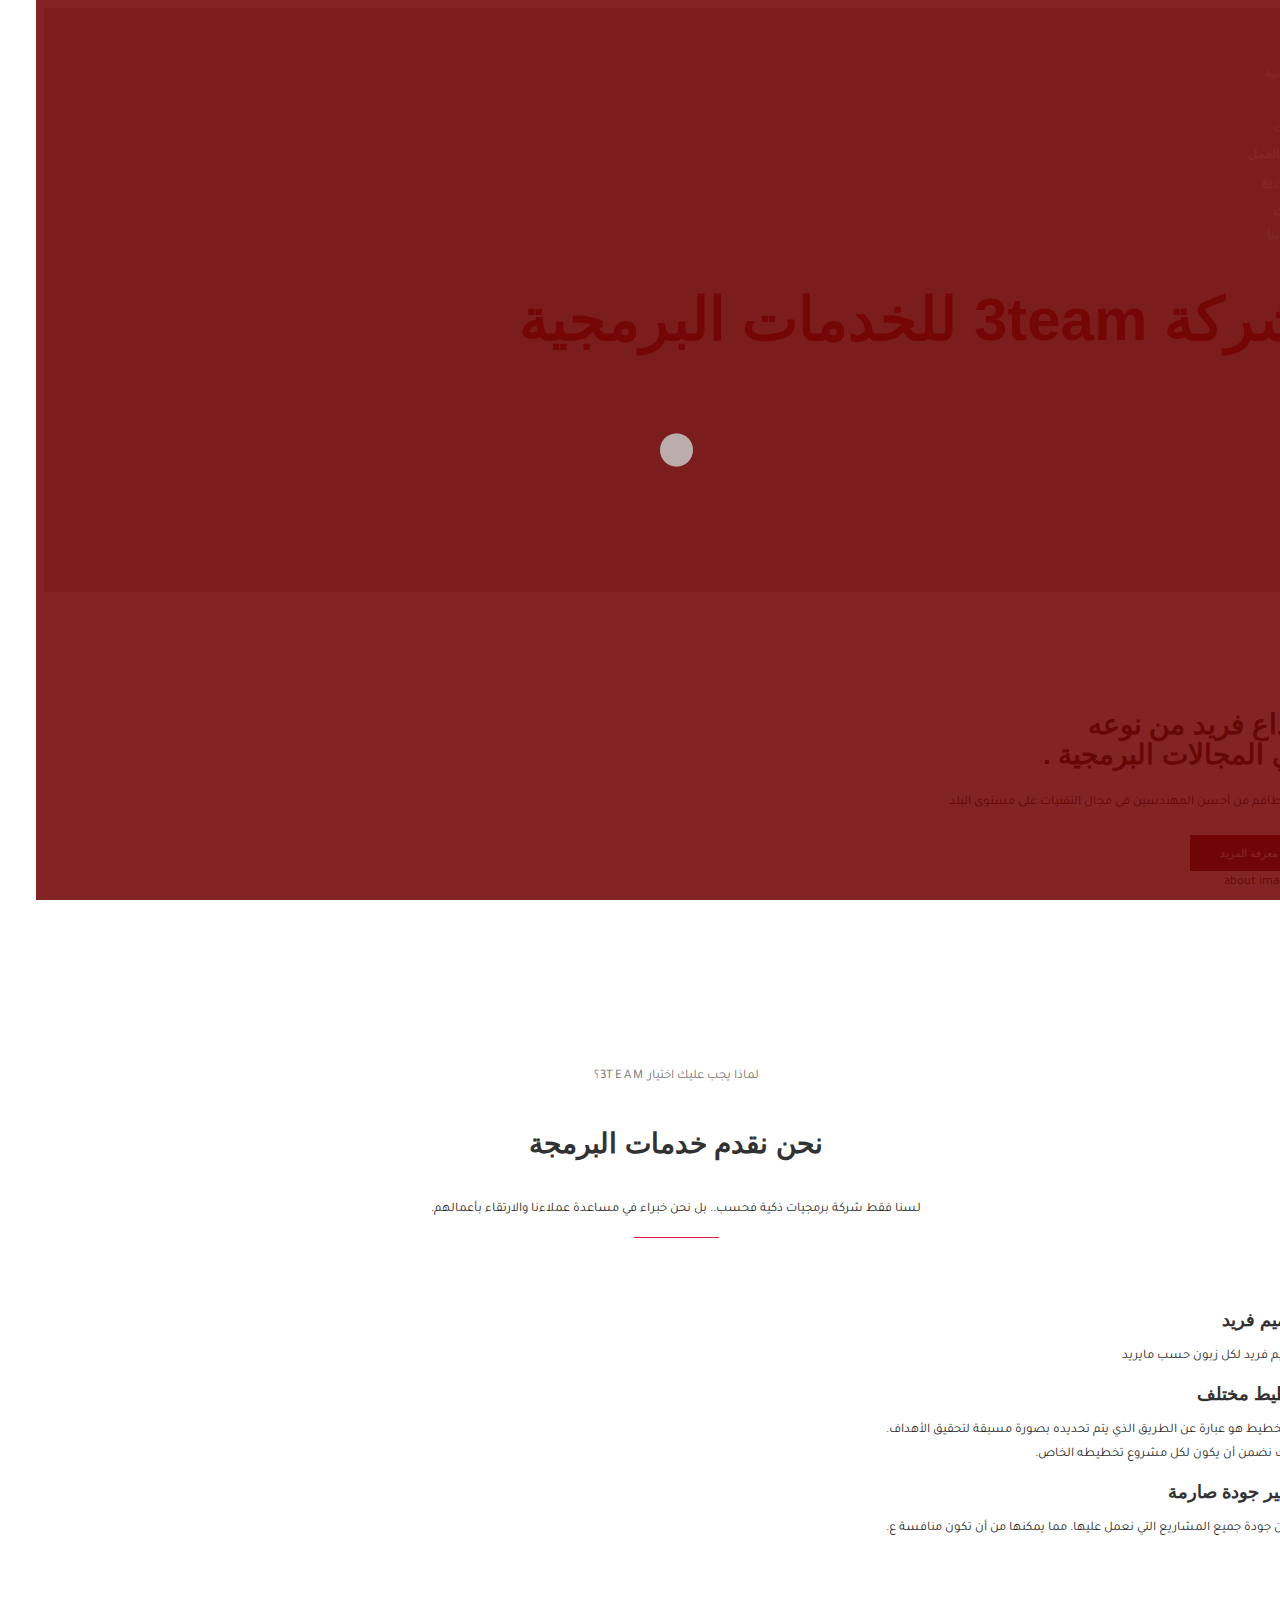
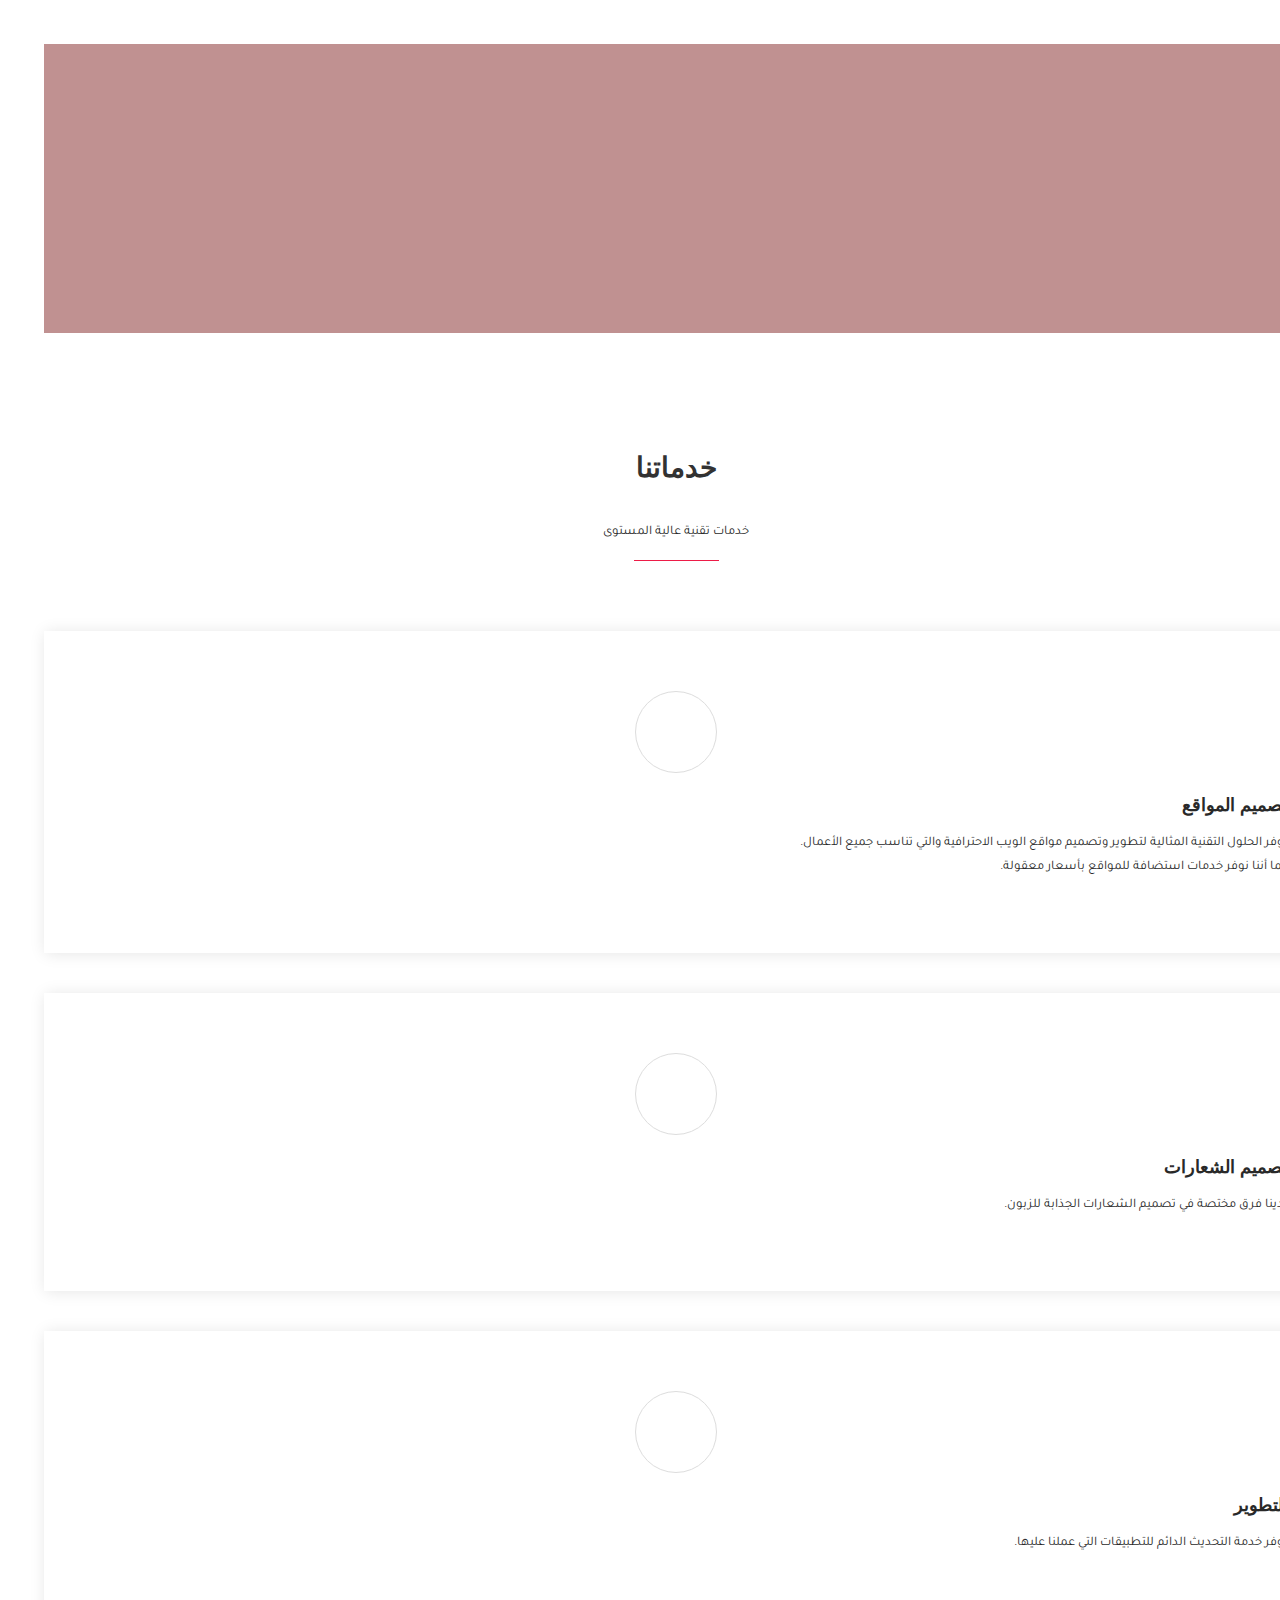
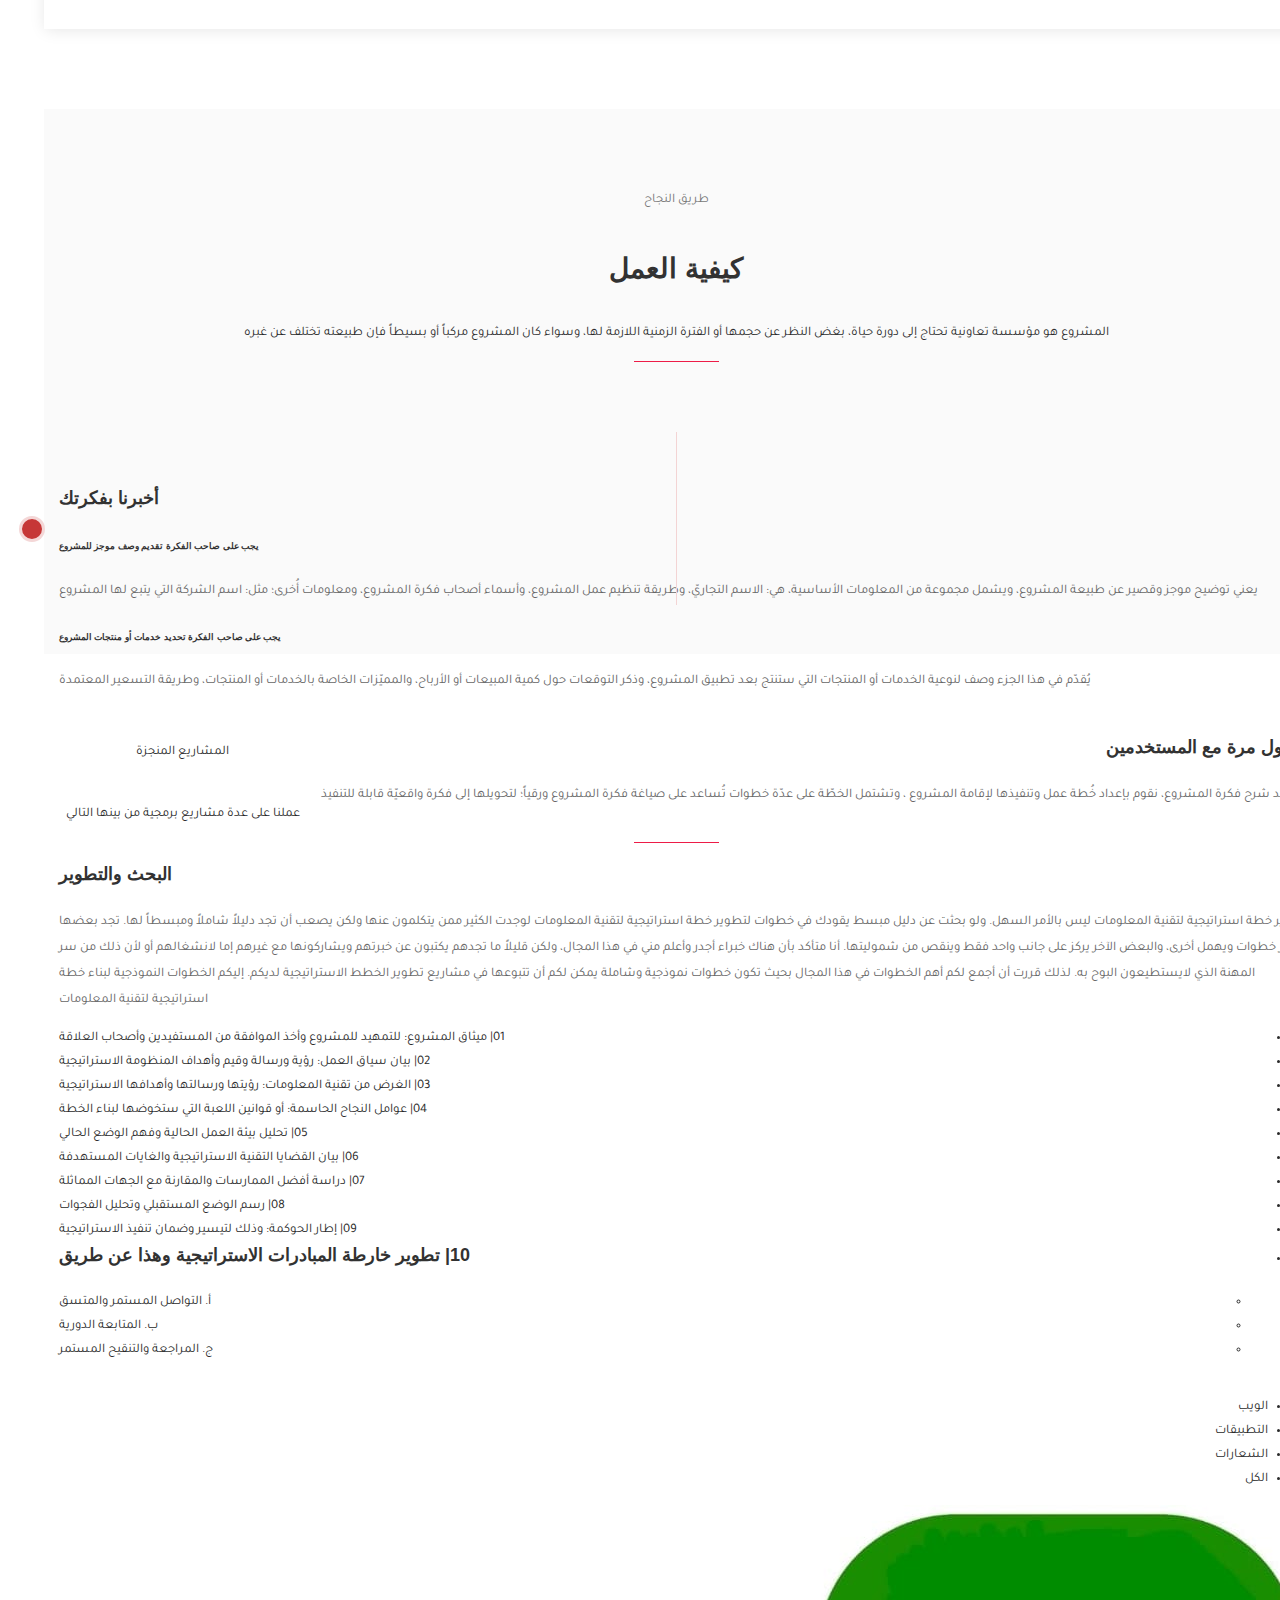
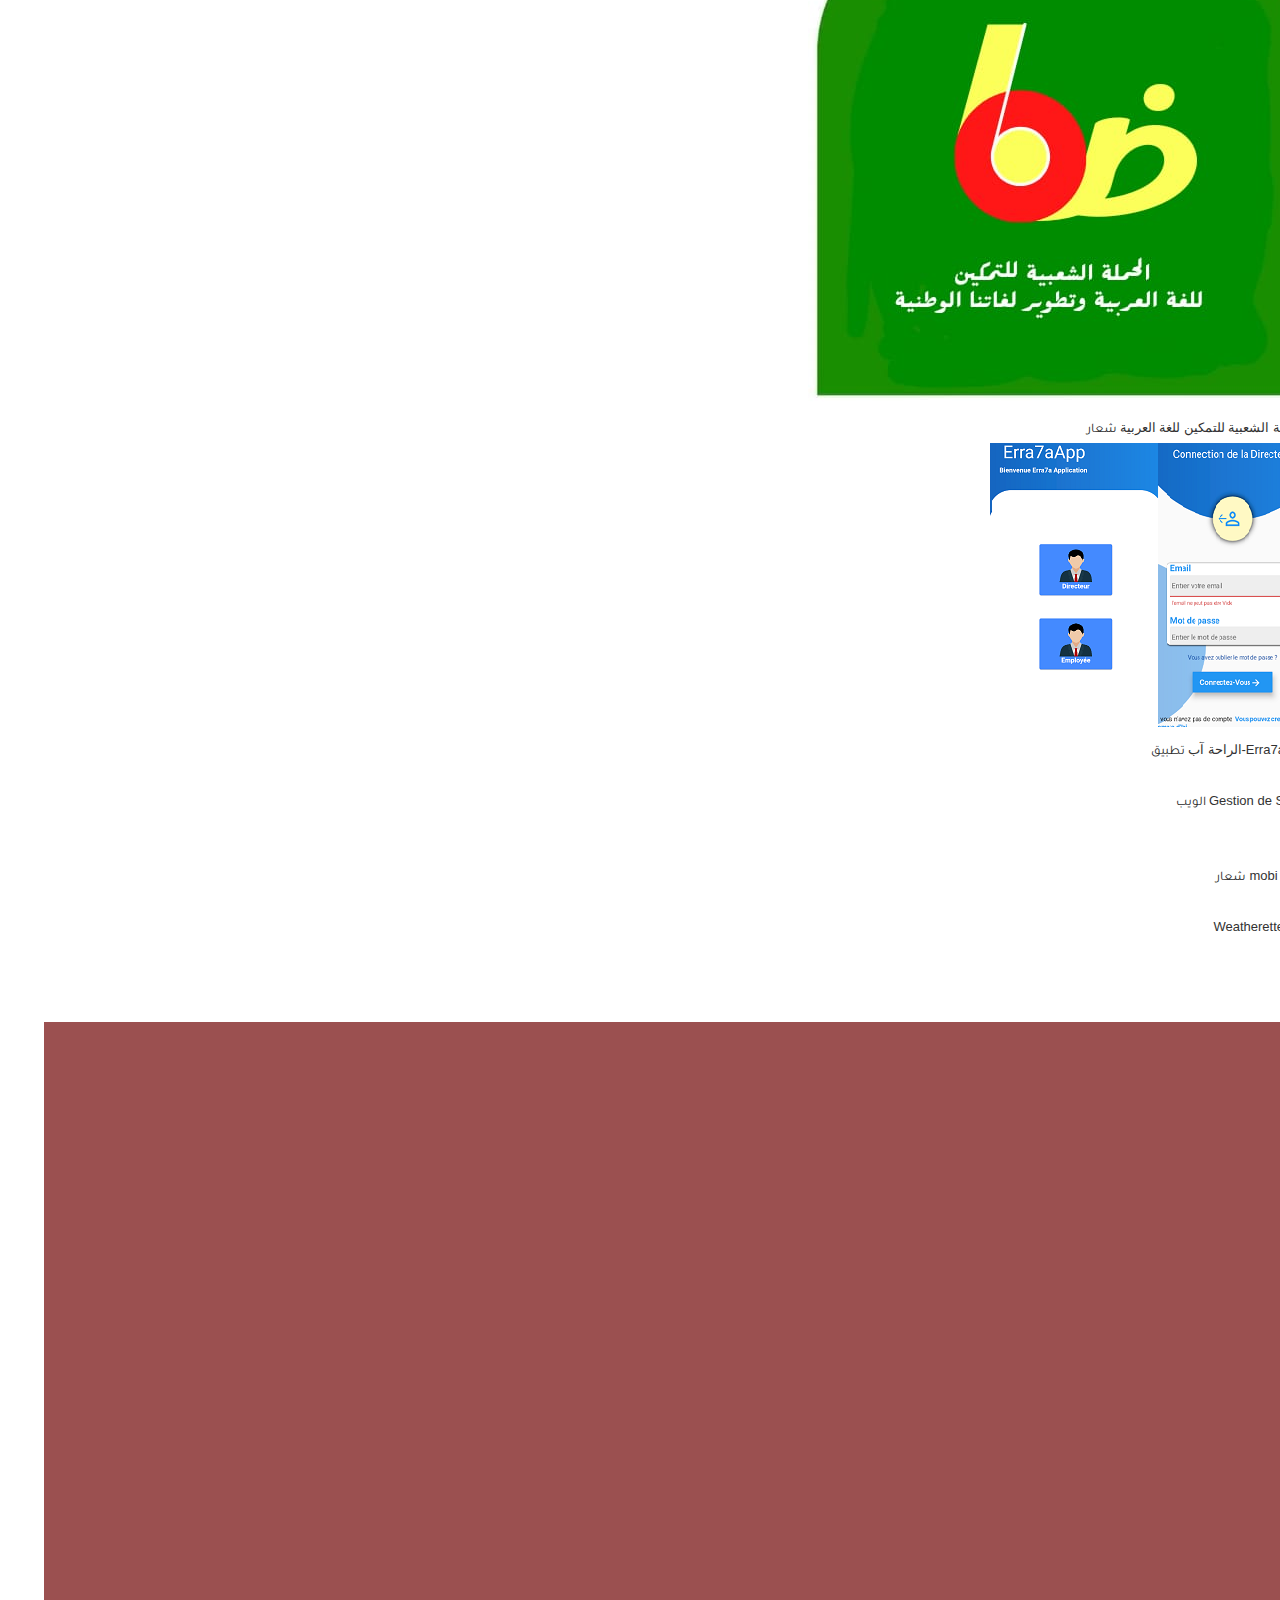
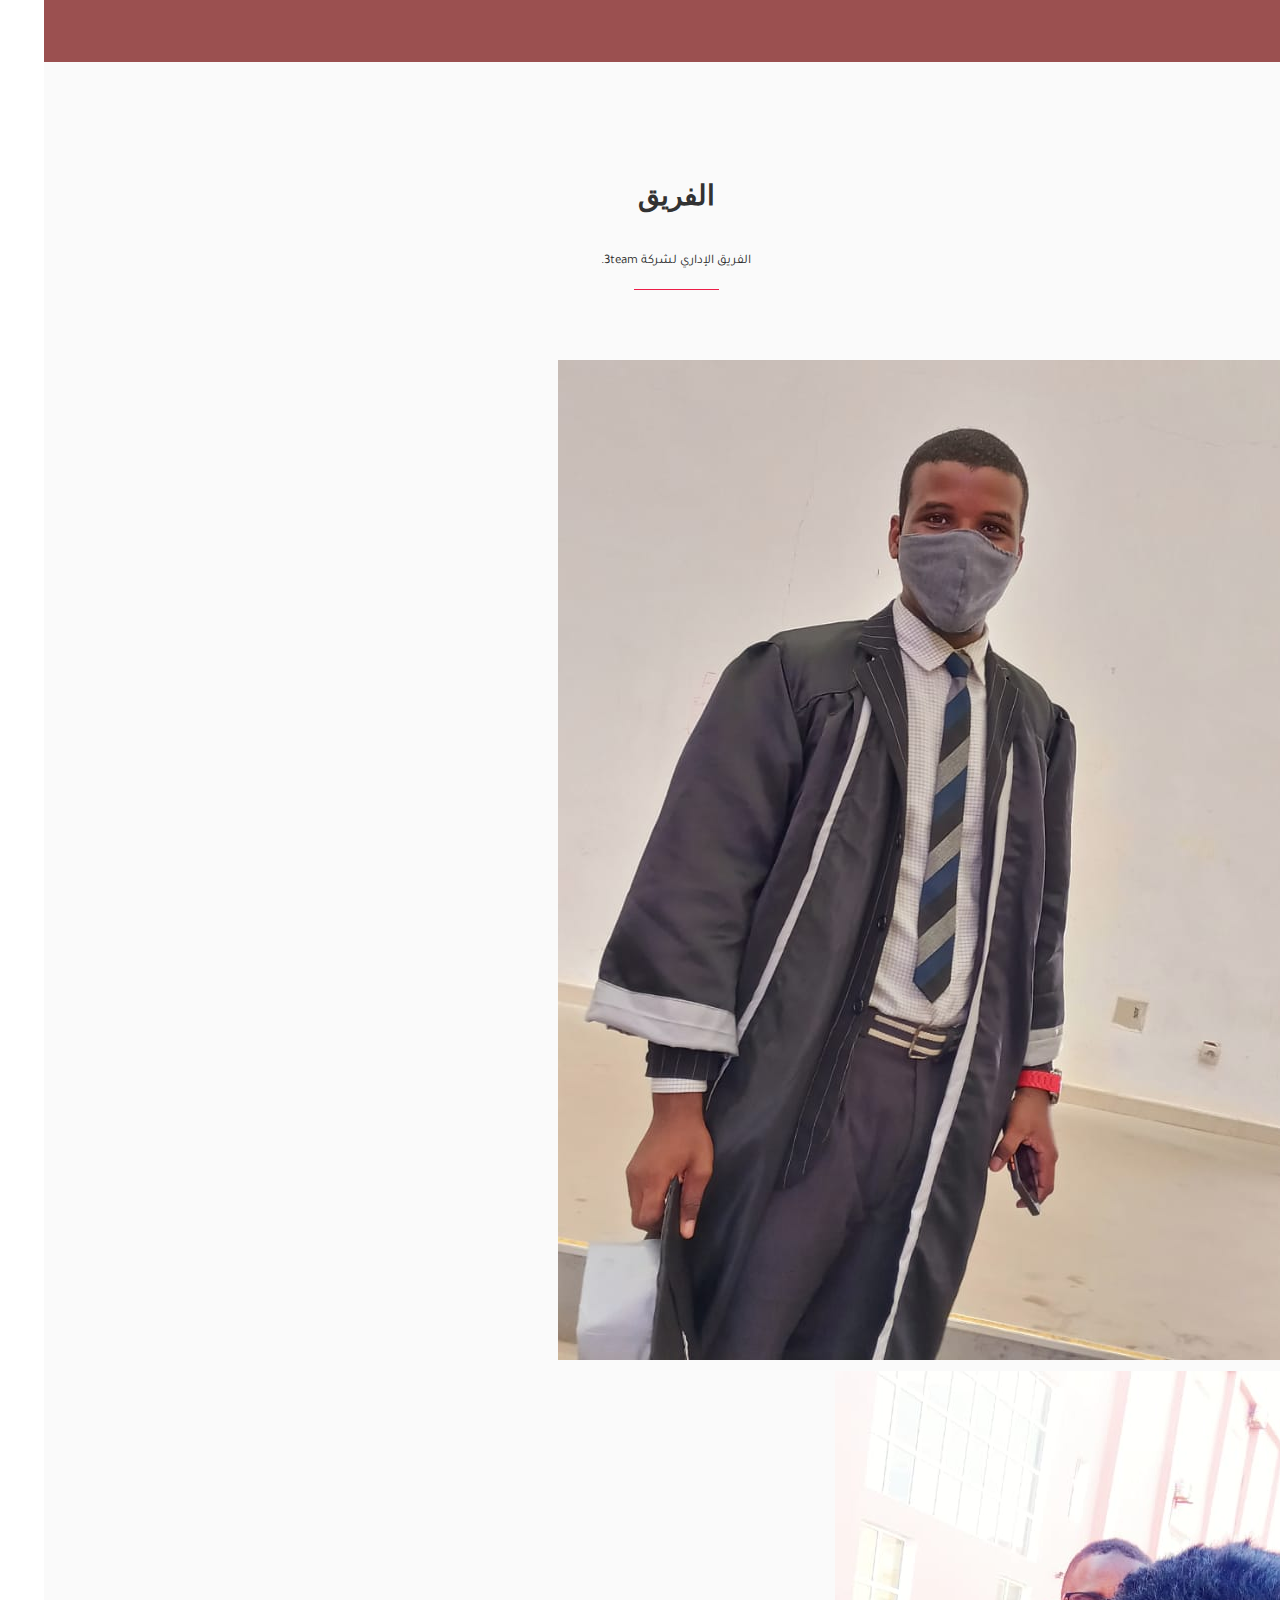
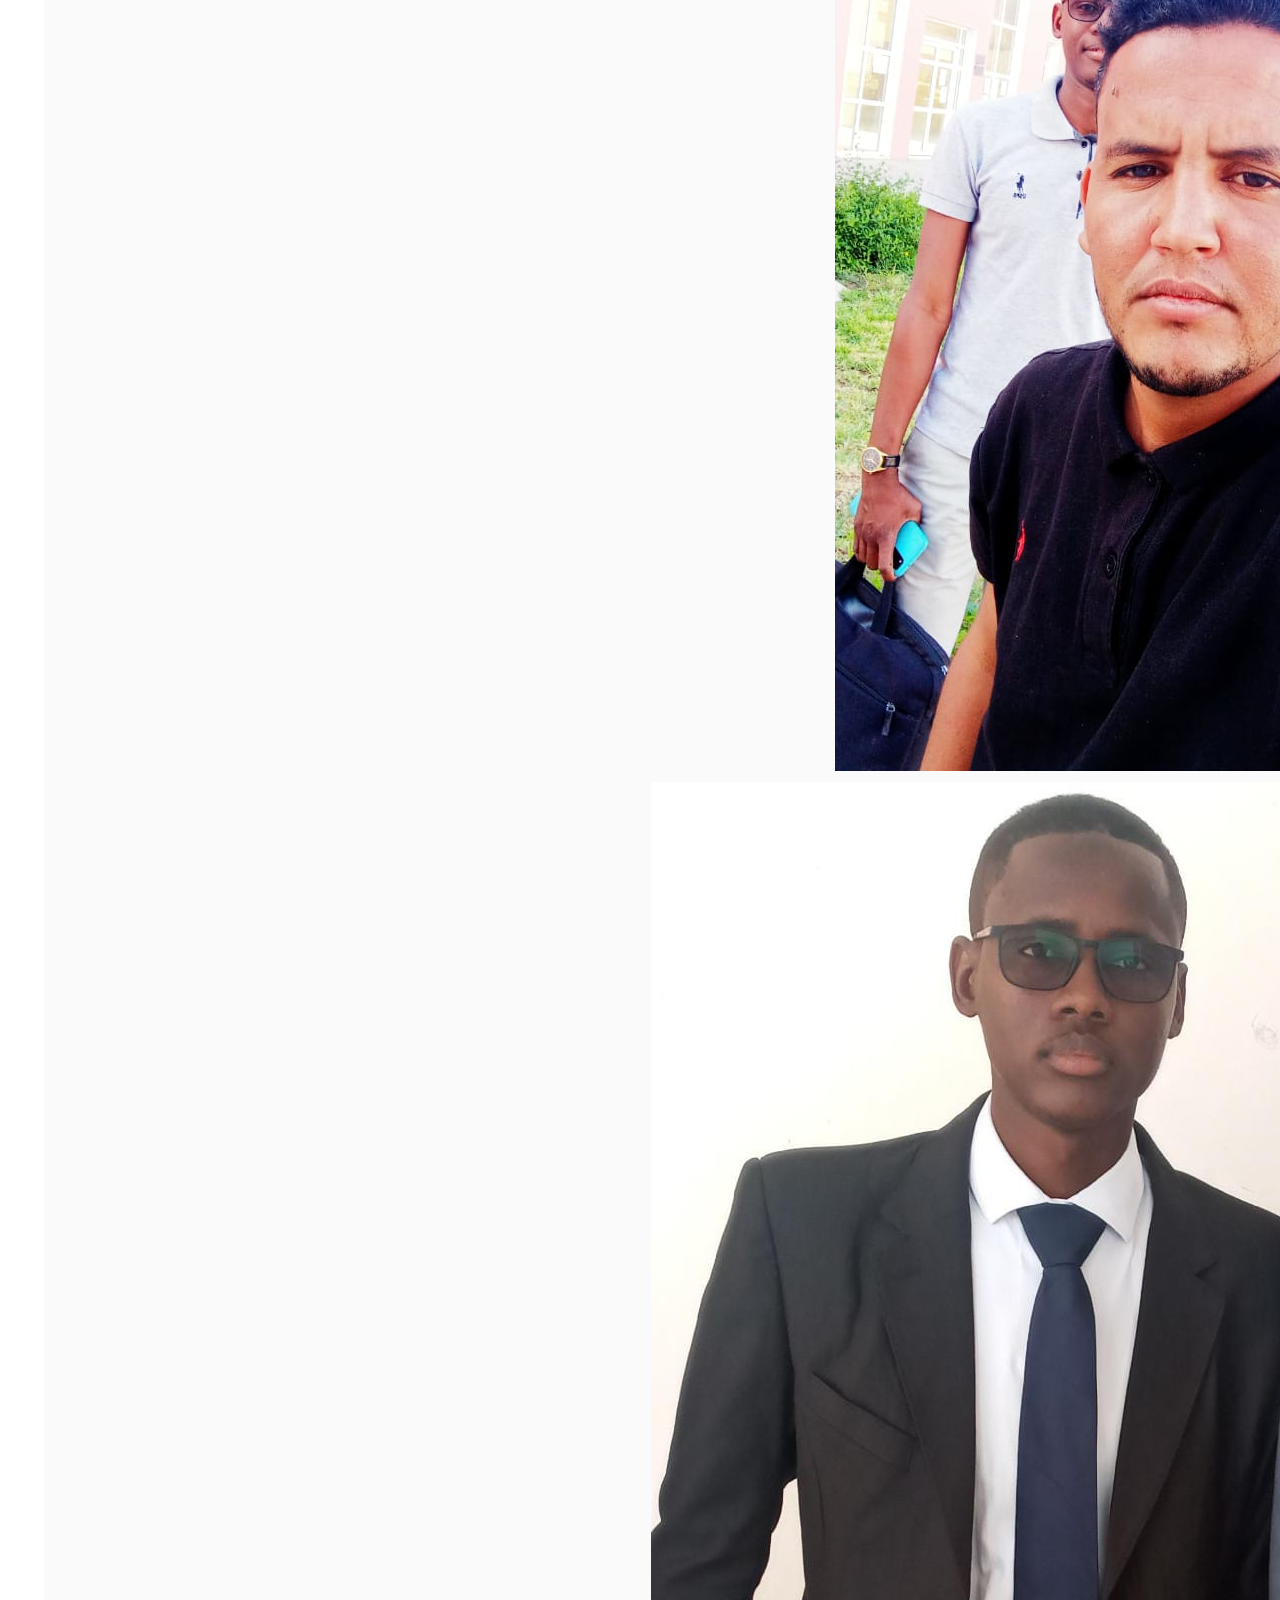
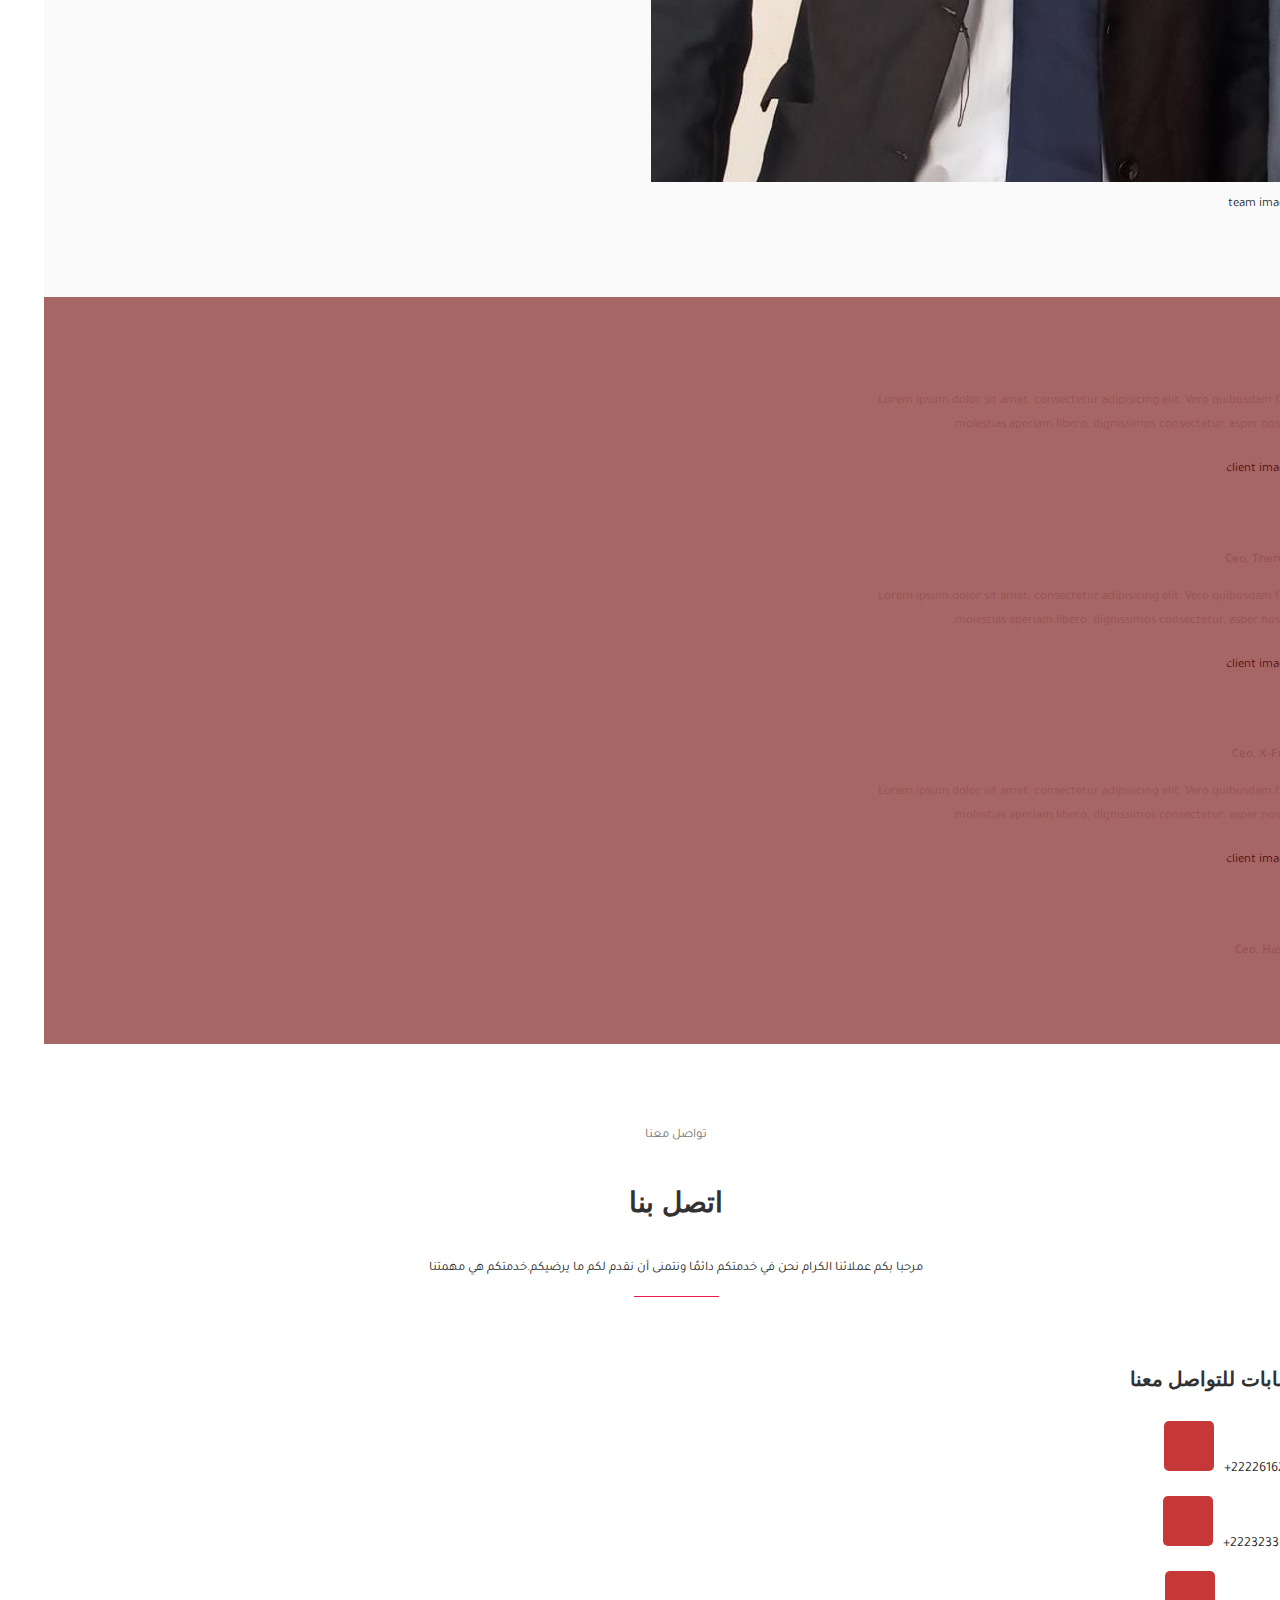
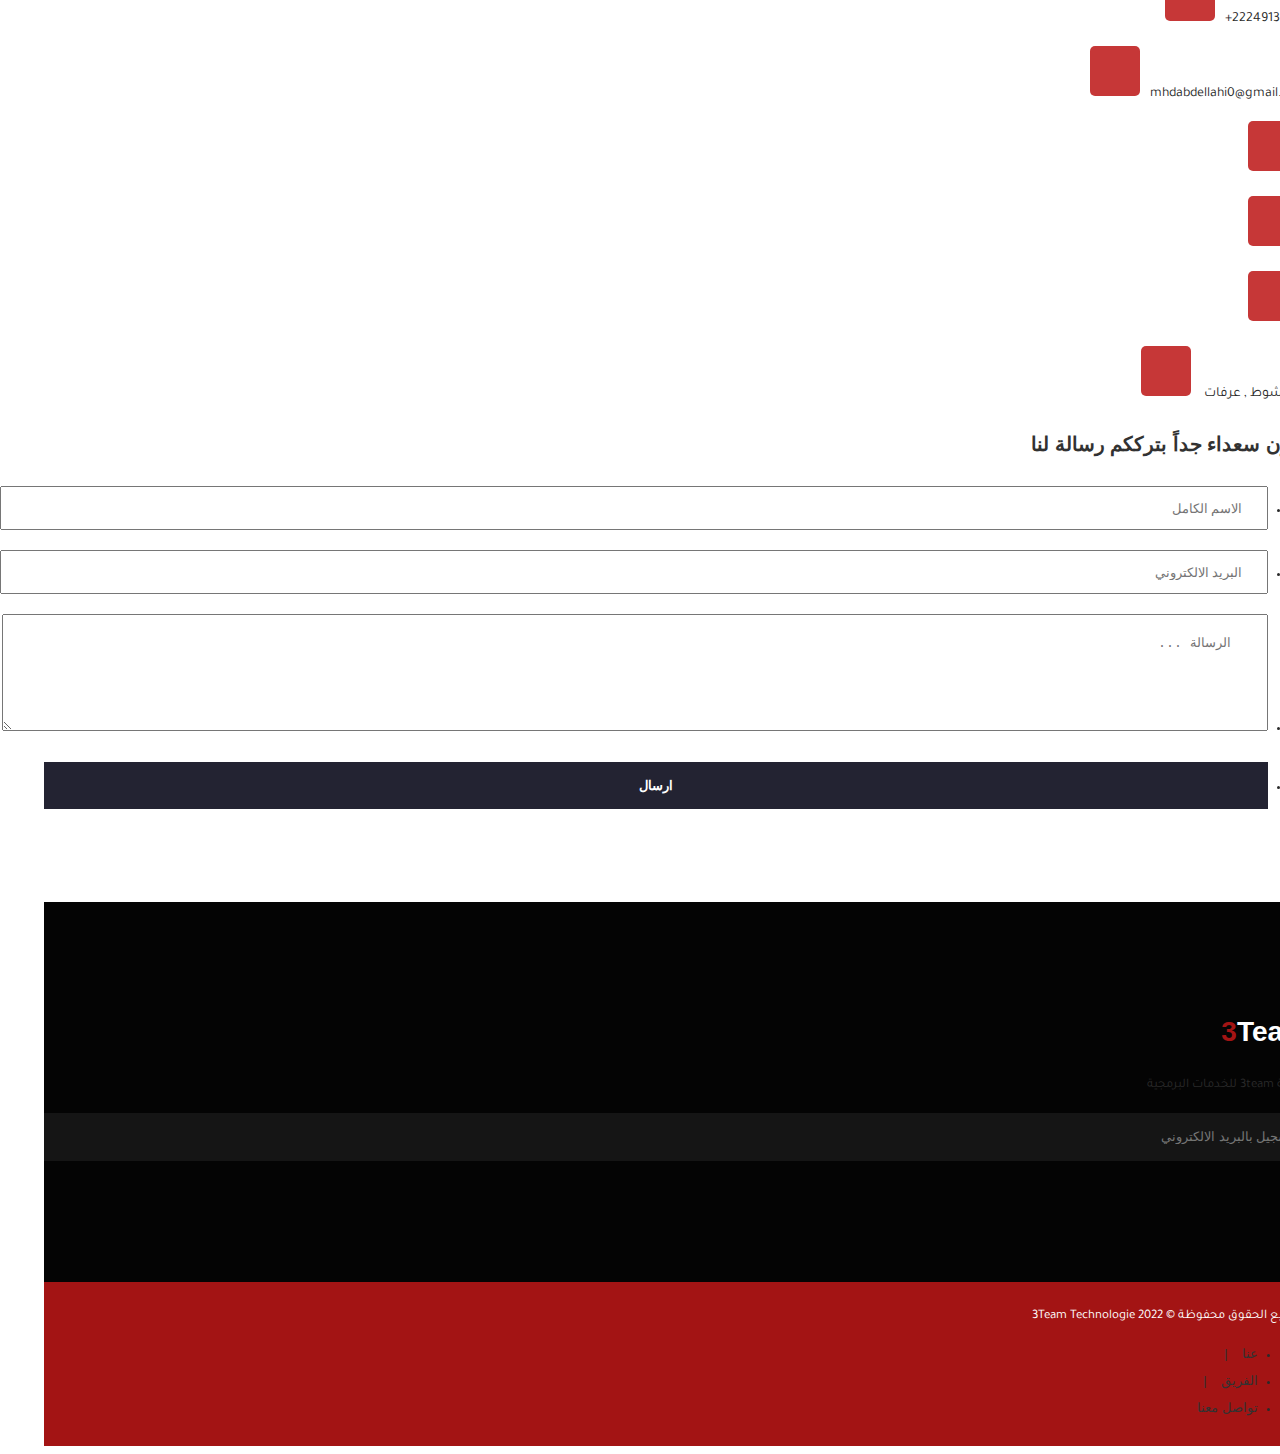
==== commit 61580deb: "Merge branch 'master' of https://github.com/muhamedoufi/reseau" ====
--- a/index.html
+++ b/index.html
@@ -68,9 +68,7 @@
 			                  	<li class="nav-item">
 			                     	<a class="nav-link js-scroll-trigger" href="#header">الرئيسية&nbsp;&nbsp;</a>
 			                  	</li>
-                                  <li class="nav-item">
-                                    <a class="nav-link js-scroll-trigger" href="#">المشاريع&nbsp;&nbsp;</a>
-                                </li>
+                                  
 			                 	 <li class="nav-item">
 			                      	<a class="nav-link js-scroll-trigger" href="#about">عنا&nbsp;&nbsp;</a>
 			                  	</li>
@@ -80,15 +78,18 @@
 			                  	<li class="nav-item">
 			                      	<a class="nav-link js-scroll-trigger" href="#how-it-works">كيفية العمل&nbsp;&nbsp;</a>
 			                  	</li>
+                                  <li class="nav-item">
+                                    <a class="nav-link js-scroll-trigger" href="#portfolio">المشاريع&nbsp;&nbsp;</a>
+                                </li>
 			                  	<li class="nav-item">
 			                      	<a class="nav-link js-scroll-trigger" href="#team">الفريق&nbsp;&nbsp;</a>
 			                  	</li>
-			                  	<li class="nav-item">
+			                  	<!-- <li class="nav-item">
 			                      	<a class="nav-link js-scroll-trigger" href="#pricing">التسعير&nbsp;&nbsp;</a>
 			                  	</li>
 			                  	<li class="nav-item">
 			                      	<a class="nav-link js-scroll-trigger" href="#blog">المدونة &nbsp;&nbsp;</a>
-			                  	</li>
+			                  	</li> -->
 			                  	<li class="nav-item">
 			                      	<a class="nav-link js-scroll-trigger" href="#contact">اتصل بنا</a>
 			                  	</li>
@@ -124,8 +125,8 @@
             <div class="container">
                 <div class="row">
                     <div class="col-md-6 col-sm-12 col-xs-12">
-                            <div class="xf-about-content">
-                                <h4>إبداع فريد من نوعه   <br>.في المجالات البرمجية </h4>
+                            <div class="xf-about-content" style="text-align:right">
+                                <h4>إبداع فريد من نوعه<br>في المجالات البرمجية .</h4>
                                 <p>لدينا طاقم من أحسن المهندسين في مجال التقنيات على مستوى البلد </p>
                                 <a href="#">معرفة المزيد</a>
                             </div>
@@ -141,7 +142,7 @@
         <!-- End of About Us Section -->
         
         <!-- Process Section Start -->
-        <div class="process right">
+        <div class="process right" style="display: none">
             <div class="container">
                 <div class="row">
                     <!-- Single Process 1 Start -->
@@ -181,7 +182,7 @@
                 <div class="row">
                     <div class="col-md-12">
                         <div class="section-title">
-                            <span>لماذا يجب عليك اختيار 3team?</span>
+                            <span>لماذا يجب عليك اختيار 3team؟</span>
                             <h4>نحن نقدم خدمات البرمجة</h4>
                             <p>
                                 لسنا فقط شركة برمجيات ذكية فحسب.. بل نحن خبراء في مساعدة عملاءنا والارتقاء بأعمالهم.
@@ -238,8 +239,8 @@
                         <div class="video-content text-center">
                             <!-- https://www.youtube.com/watch?v=nrJtHemSPW4 -->
                             <a href="C:\Users\Republic Of Computer\Desktop\6.2.13 An Introduction to Clustering - Video 7_ Hierarchical Clustering in R.mp4" class="popup-video"><i class="ti-control-play"></i></a>
-                            <h4>High Quality Business Marketing Startup</h4>
-                            <p>Lorem ipsum dolor sit amet, consectetur adipisicing elit, sed do eiusmod tempor incididunt ut labore et dolore magna aliqua. Ut enim ad minim veniam</p>
+                            <h4>فيديو تعريفي</h4>
+                            <!-- <p>Lorem ipsum dolor sit amet, consectetur adipisicing elit, sed do eiusmod tempor incididunt ut labore et dolore magna aliqua. Ut enim ad minim veniam</p> -->
                         </div>
                     </div>
                 </div>
@@ -254,9 +255,9 @@
                 <div class="row">
                     <div class="col-md-12">
                         <div class="section-title">
-                            <span>what i do</span>
-                            <h4>our services</h4>
-                            <p>Lorem ipsum dolor sit amet, consectetur adipisicing elit, sed do eiusmod tempor incididunt esse cillum.</p>
+                            <!-- <span>what i do</span> -->
+                            <h4>خدماتنا</h4>
+                            <p>خدمات تقنية عالية المستوى</p>
                             <div class="separator"></div>
                         </div>
                     </div>
@@ -406,25 +407,29 @@
 	   <!-- end how it works -->
 
        <!-- Portfolio -->
-       <section class="section-padding">
+       <section class="section-padding" id="portfolio">
         <div class="container">
 
         <div class="row justify-content-center text-center wow fadeInUp">
             <div class="col-lg-12 fun-fact-text text-center ">
                 <div class="section-title">
-                    <span>What We Do</span>
-                    <h4>Our Portfolio</h4>
-                    <p>Lorem ipsum dolor sit amet, consectetur adipisicing elit, sed do eiusmod tempor incididunt esse cillum.</p>
+                    <p>المشاريع المنجزة </p>
+                    <h4></h4>
+                    <p>عملنا على عدة مشاريع برمجية من بينها التالي</p>
                     <div class="separator"></div>
                 </div>
             </div>
             <div class="col-12">
                 <ul id="filters" class="clearfix">
-                    <li><span class="filter active" data-filter=".app, .card, .logo, .web">All</span></li>
-                    <li><span class="filter " data-filter=".app">App</span></li>
-                    <li><span class="filter" data-filter=".card">Card</span></li>
-                    <li><span class="filter" data-filter=".logo">Logo</span></li>
-                    <li><span class="filter" data-filter=".web">Web</span></li>
+                    
+                    <!-- <li><span class="filter" data-filter=".card">Card</span></li> -->
+                    
+                    <li><span class="filter" data-filter=".web">الويب</span></li>
+                    <!--  -->
+                    <li><span class="filter " data-filter=".app">التطبيقات</span></li>
+                    <li><span class="filter" data-filter=".logo">الشعارات</span></li>
+                    <li><span class="filter active" data-filter=".app, .logo, .web">الكل </span></li>
+
                 </ul>
             </div>
         </div>
@@ -435,24 +440,25 @@
             
             <div class="portfolio1 logo" data-cat="logo">
                 <div class="portfolio-wrapper1">             
-                    <img src="assets/images/portfolios/logo/5.jpg" alt="" />
+                    <img src="assets/images/portfolios/logo/logar.jpeg" alt="" />
                     <div class="label">
                         <div class="label-text">
-                            <a class="text-title">Bird Document</a>
-                            <span class="text-category">Logo</span>
+                            <a class="text-title">الحملة الشعبية للتمكين للغة العربية</a>
+                            <span class="text-category">شعار</span>
                         </div>
                         <div class="label-bg"></div>
                     </div>
-                </div>
+                </div> 
+                
             </div>              
 
             <div class="portfolio1 app" data-cat="app">
                 <div class="portfolio-wrapper1">         
-                    <img src="assets/images/portfolios/app/1.jpg" alt="" />
+                    <img src="assets/images/portfolios/app/Serveur MySQL.png" alt="" />
                     <div class="label">
                         <div class="label-text">
-                            <a class="text-title">Visual Infography</a>
-                            <span class="text-category">APP</span>
+                            <a class="text-title">Erra7aApp-الراحة آب</a>
+                            <span class="text-category">تطبيق</span>
                         </div>
                         <div class="label-bg"></div>
                     </div>
@@ -461,18 +467,30 @@
             
             <div class="portfolio1 web" data-cat="web">
                 <div class="portfolio-wrapper1">                     
-                    <img src="assets/images/portfolios/web/4.jpg" alt="" />
+                    <img src="assets/images/portfolios/web/3.jpg" alt="" />
                     <div class="label">
                         <div class="label-text">
-                            <a class="text-title">Sonor's Design</a>
-                            <span class="text-category">Web design</span>
+                            <a class="text-title">Gestion de Stock</a>
+                            <span class="text-category">الويب</span>
+                        </div>
+                        <div class="label-bg">jj</div>
+                    </div>
+                </div>
+            </div>                   
+            <div class="portfolio1 logo" data-cat="logo">
+                <div class="portfolio-wrapper1">             
+                    <img src="assets/images/portfolios/logo/6.jpg" alt="" />
+                    <div class="label">
+                        <div class="label-text">
+                            <a class="text-title">mobi sock</a>
+                            <span class="text-category">شعار</span>
                         </div>
                         <div class="label-bg"></div>
                     </div>
-                </div>
-            </div>                   
-            
-            <div class="portfolio1 card" data-cat="card">
+                </div> 
+                
+            </div>  
+            <!-- <div class="portfolio1 card" data-cat="card">
                 <div class="portfolio-wrapper1">         
                     <img src="assets/images/portfolios/card/1.jpg" alt="" />
                     <div class="label">
@@ -483,7 +501,7 @@
                         <div class="label-bg"></div>
                     </div>
                 </div>
-            </div>  
+            </div>   -->
                         
             <div class="portfolio1 app" data-cat="app">
                 <div class="portfolio-wrapper1">
@@ -498,7 +516,7 @@
                 </div>
             </div>          
             
-            <div class="portfolio1 card" data-cat="card">
+            <!-- <div class="portfolio1 card" data-cat="card">
                 <div class="portfolio-wrapper1">         
                     <img src="assets/images/portfolios/card/4.jpg" alt="" />
                     <div class="label">
@@ -509,7 +527,7 @@
                         <div class="label-bg"></div>
                     </div>
                 </div>
-            </div>  
+            </div>   -->
 
             <!-- mix it up js -->
         
@@ -532,26 +550,26 @@
                     <!-- Fact No. ( 1 ) -->
                     <div class="fact col-md-3 col-sm-6 col-xs-12 text-center">
                         <i class="ti-pencil-alt"></i>
-                        <span class="timer" data-from="0" data-to="27" data-speed="3000" data-refresh-interval="50">124</span>
-                        <p>project complete</p>
+                        <span class="timer" data-from="0" data-to="27" data-speed="3000" data-refresh-interval="50">10</span>
+                        <p>مشاريع مكتملة </p>
                     </div>
                     <!-- Fact No. ( 2 ) -->
                     <div class="fact col-md-3 col-sm-6  col-xs-12 text-center">
                         <i class="ti-timer"></i>
                         <span class="timer" data-from="0" data-to="17329" data-speed="3000" data-refresh-interval="50">9348</span>
-                        <p>working hour</p>                        
+                        <p>ساعات العمل</p>                        
                     </div>
                     <!-- Fact No. ( 3 ) -->
                     <div class="fact col-md-3 col-sm-6 col-xs-12 text-center">
                         <i class="ti-face-smile"></i>
-                        <span class="timer" data-from="0" data-to="17" data-speed="3000" data-refresh-interval="50">93</span>
-                        <p>happy clients</p>                        
+                        <span class="timer" data-from="0" data-to="17" data-speed="3000" data-refresh-interval="50">95%</span>
+                        <p>رضا الزبناء</p>                        
                     </div>
                     <!-- Fact No. ( 4 ) -->
                     <div class="fact col-md-3 col-sm-6 col-xs-12 text-center">
                         <i class="ti-cup"></i>
-                        <span class="timer" data-from="0" data-to="47" data-speed="3000" data-refresh-interval="50">82</span>
-                        <p>award winning</p>                        
+                        <span class="timer" data-from="0" data-to="47" data-speed="3000" data-refresh-interval="50">0</span>
+                        <p>الجوائز</p>                        
                     </div>
                 </div>
             </div> <!-- End of Container -->
@@ -566,9 +584,9 @@
                 <div class="row">
                     <div class="col-md-12">
                         <div class="section-title">
-                            <span>creative avengers</span>
-                            <h4>professional team</h4>
-                            <p>Lorem ipsum dolor sit amet, consectetur adipisicing elit, sed do eiusmod tempor incididunt esse cillum.</p>
+                            <!-- <span>creative avengers</span> -->
+                            <h4>الفريق</h4>
+                            <p>الفريق الإداري لشركة 3team.</p>
                             <div class="separator"></div>
                         </div>
                     </div>
@@ -579,13 +597,39 @@
                         <div class="col-md-3">
                             <!-- Single Team 1 Start -->
                             <div class="single-team text-center">
-                                <img src="assets/images/team/team1.jpg" class="img-fluid p-rel" alt="team image">
+                                <img src="assets/images/team/abdellahi.jpeg" class="img-fluid p-rel" alt="team image">
                                 <div class="overlay">
                                 	<div class="text">
-                                		<h5>Aymaan zafir</h5>
-	                                	<p>developer</p>
+                                		<h5>عبد الله </h5>
+	                                	<p>مطور</p>
                                 	</div>
 	                            </div>
+                            </div> <!-- End of Single Team 1 -->
+                        </div> <!-- End of Single Team Column -->
+                        <!-- Single Team Column Start -->
+                        <div class="col-md-3">
+                            <!-- Single Team 1 Start -->
+                            <div class="single-team text-center">
+                                <img src="assets/images/team/fi1.jpeg" class="img-fluid p-rel" alt="team image">
+                                <div class="overlay">
+                                	<div class="text">
+		                                <h5>محمدو فاي</h5>
+		                                <p>مطور</p>
+		                            </div>
+		                        </div>
+                            </div> <!-- End of Single Team 1 -->
+                        </div> <!-- End of Single Team Column -->
+                        <!-- Single Team Column Start -->
+                        <div class="col-md-3">
+                            <!-- Single Team 1 Start -->
+                            <div class="single-team text-center">
+                                <img src="assets/images/team/hacen.jpeg" class="img-fluid p-rel" alt="team image">
+                                <div class="overlay">
+                                	<div class="text">
+		                                <h5>الحسن </h5>
+		                                <p>مصمم</p>
+		                            </div>
+		                        </div>
                             </div> <!-- End of Single Team 1 -->
                         </div> <!-- End of Single Team Column -->
                         <!-- Single Team Column Start -->
@@ -595,34 +639,8 @@
                                 <img src="assets/images/team/team2.jpg" class="img-fluid p-rel" alt="team image">
                                 <div class="overlay">
                                 	<div class="text">
-		                                <h5>Nafisa farn</h5>
-		                                <p>seo expert</p>
-		                            </div>
-		                        </div>
-                            </div> <!-- End of Single Team 1 -->
-                        </div> <!-- End of Single Team Column -->
-                        <!-- Single Team Column Start -->
-                        <div class="col-md-3">
-                            <!-- Single Team 1 Start -->
-                            <div class="single-team text-center">
-                                <img src="assets/images/team/team3.jpg" class="img-fluid p-rel" alt="team image">
-                                <div class="overlay">
-                                	<div class="text">
-		                                <h5>Rufaida tasn</h5>
-		                                <p>designer</p>
-		                            </div>
-		                        </div>
-                            </div> <!-- End of Single Team 1 -->
-                        </div> <!-- End of Single Team Column -->
-                        <!-- Single Team Column Start -->
-                        <div class="col-md-3">
-                            <!-- Single Team 1 Start -->
-                            <div class="single-team text-center">
-                                <img src="assets/images/team/team4.jpg" class="img-fluid p-rel" alt="team image">
-                                <div class="overlay">
-                                	<div class="text">
-		                                <h5>Mahmud</h5>
-		                                <p>photographer</p>
+		                                <h5>فاطمة </h5>
+		                                <p>متخصصة في السيو</p>
 		                            </div>
 		                        </div>
                             </div> <!-- End of Single Team 1 -->
@@ -632,7 +650,7 @@
         </div> <!-- End of Team Section -->
         
         <!-- Price Section Start -->
-        <div class="price" id="pricing">
+        <div class="price" id="pricing" style="display: none">
             <!-- Price Container Start -->
             <div class="container">
                 <!-- Section Title Row Start -->
@@ -710,7 +728,7 @@
         </div> <!-- End of Price Section -->
         
         <!-- Blog Section Start -->
-        <div class="blog" id="blog">
+        <div class="blog" style="display: none;" id="blog">
             <!-- Portfolio Container Start -->
             <div class="container">
                 <!-- Section Title Row Start -->
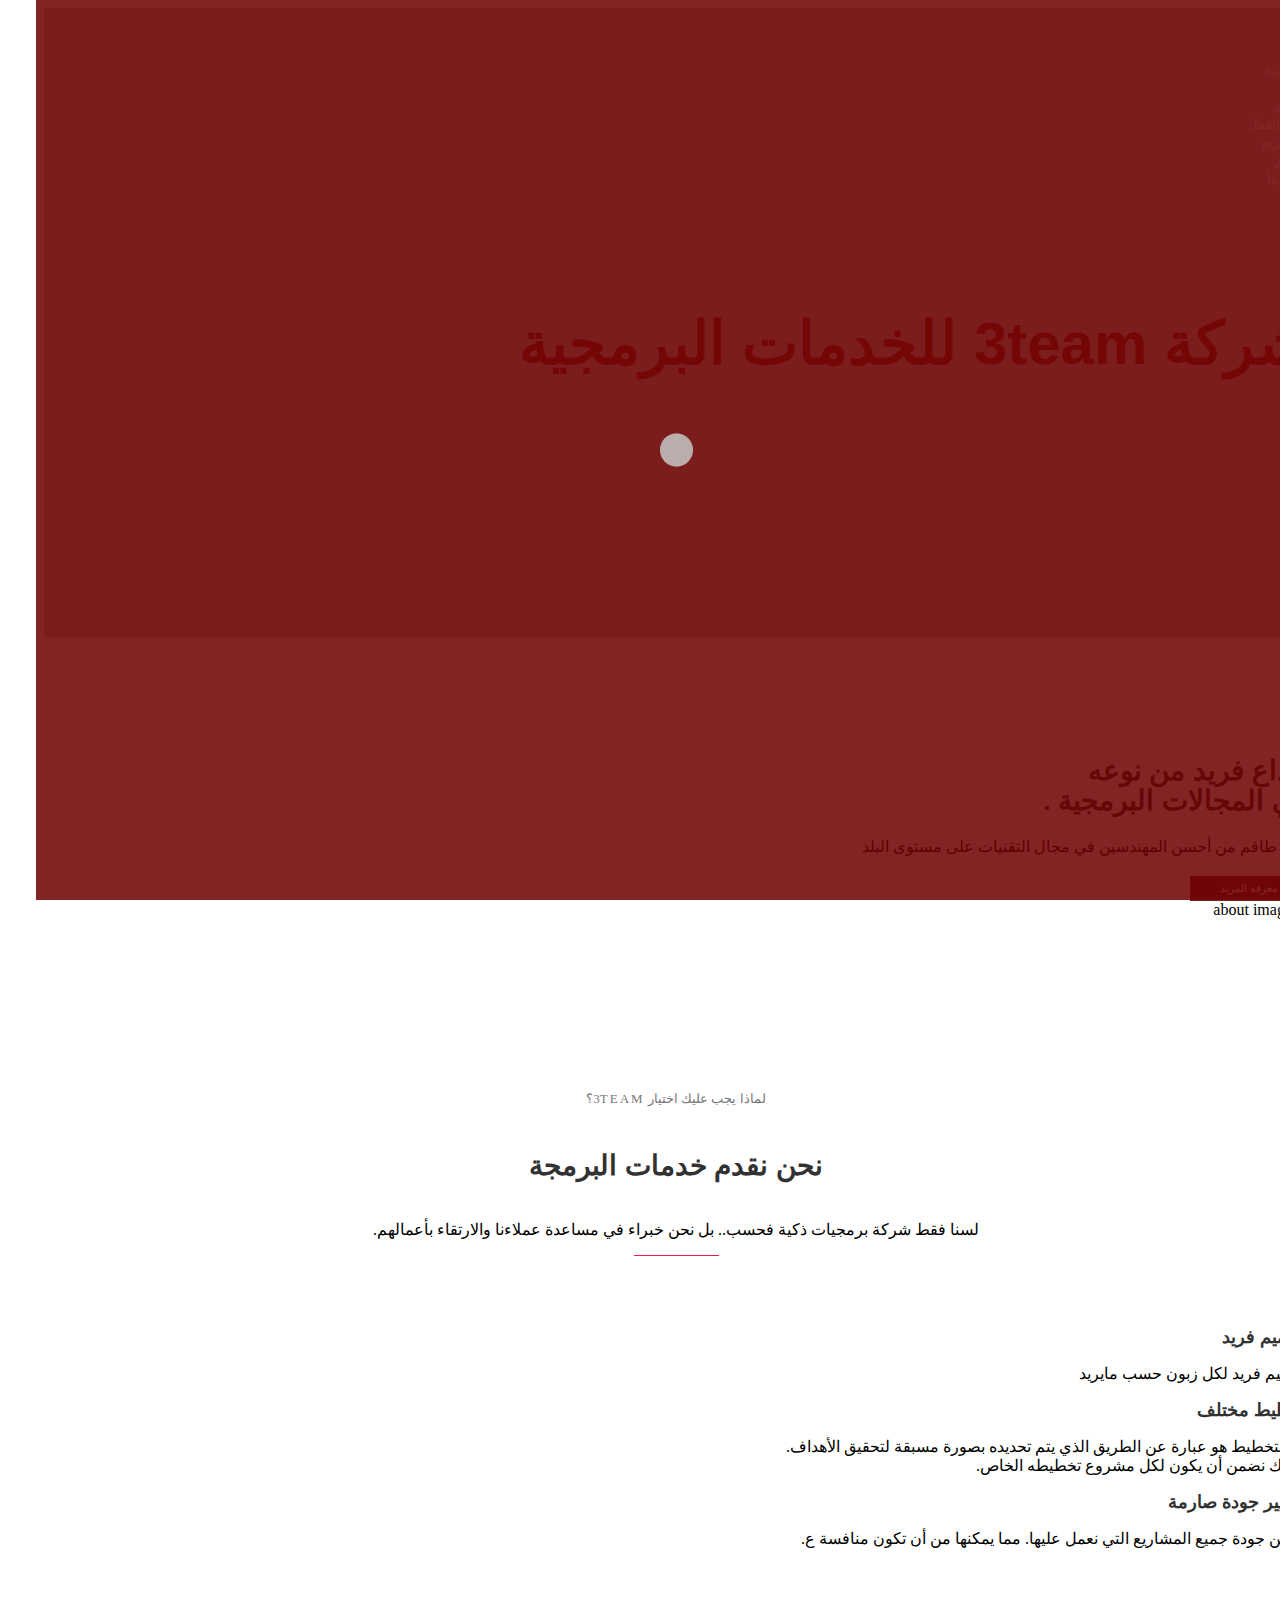
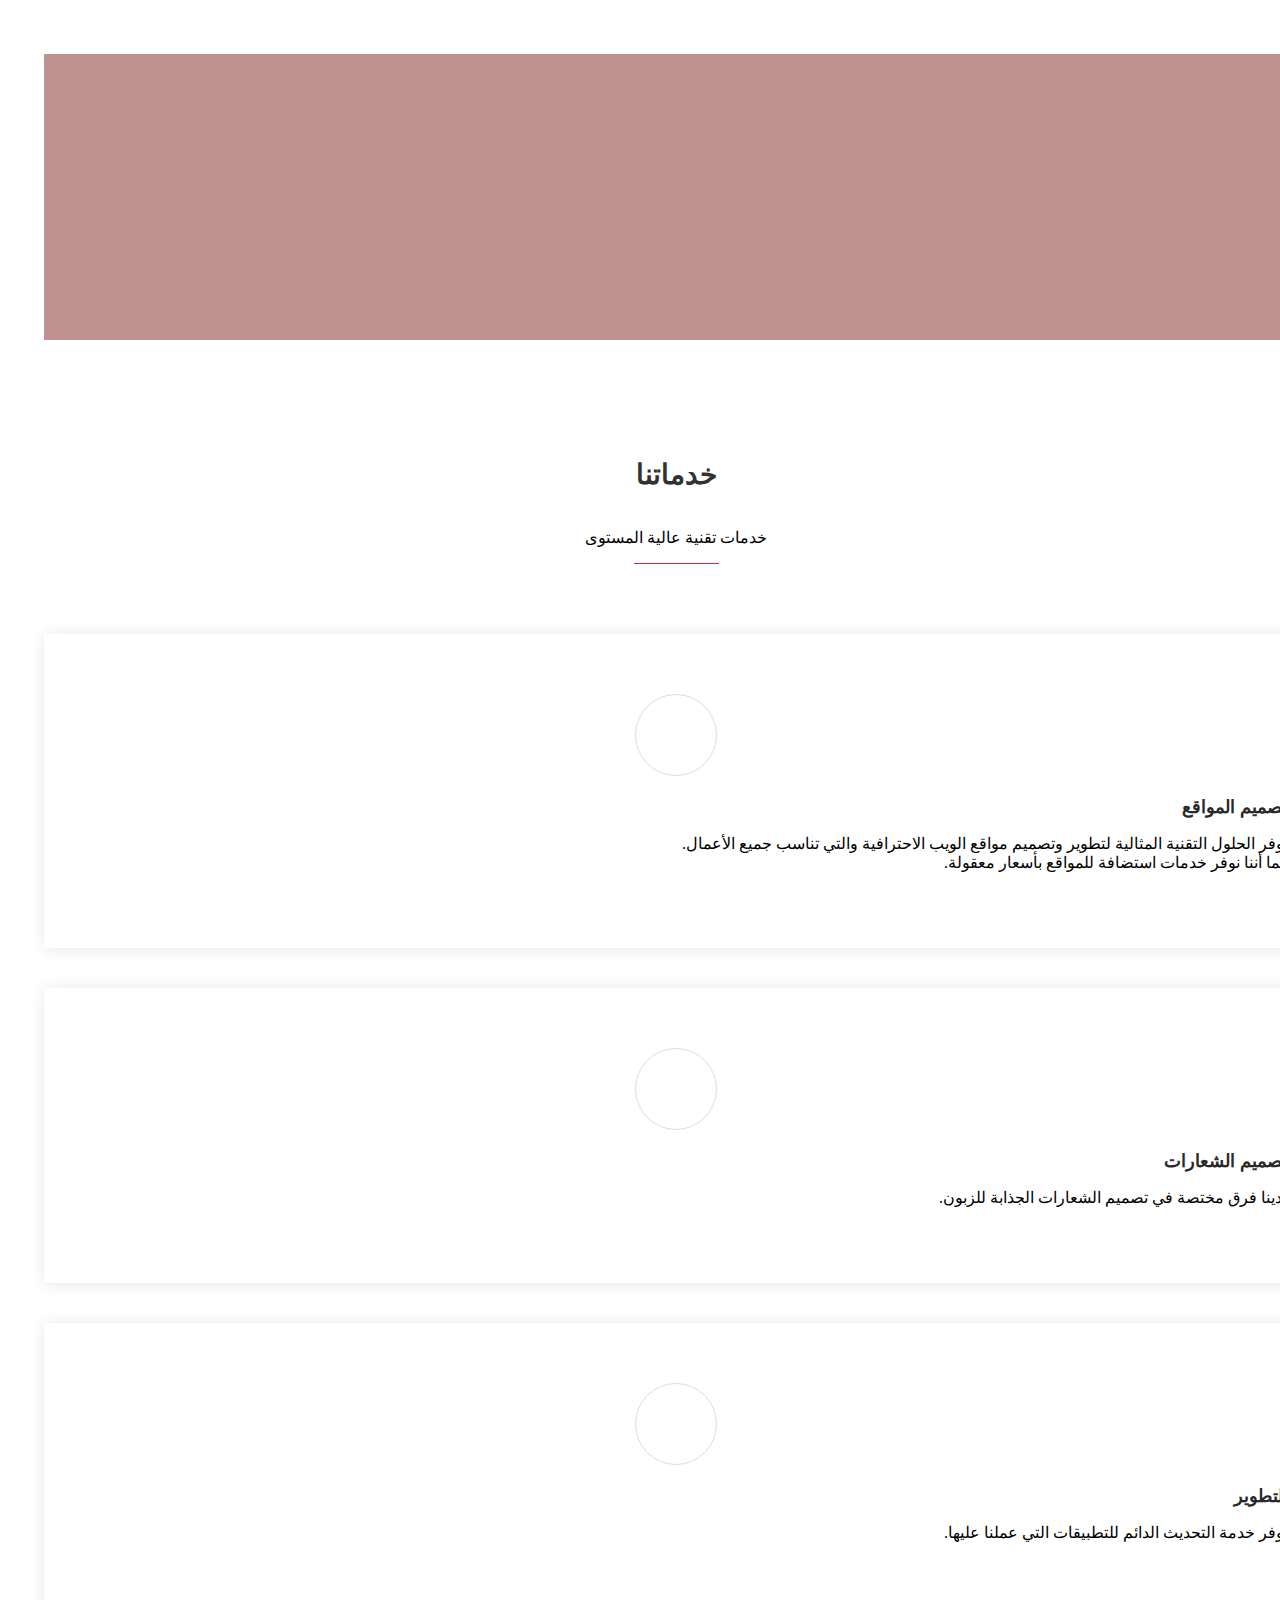
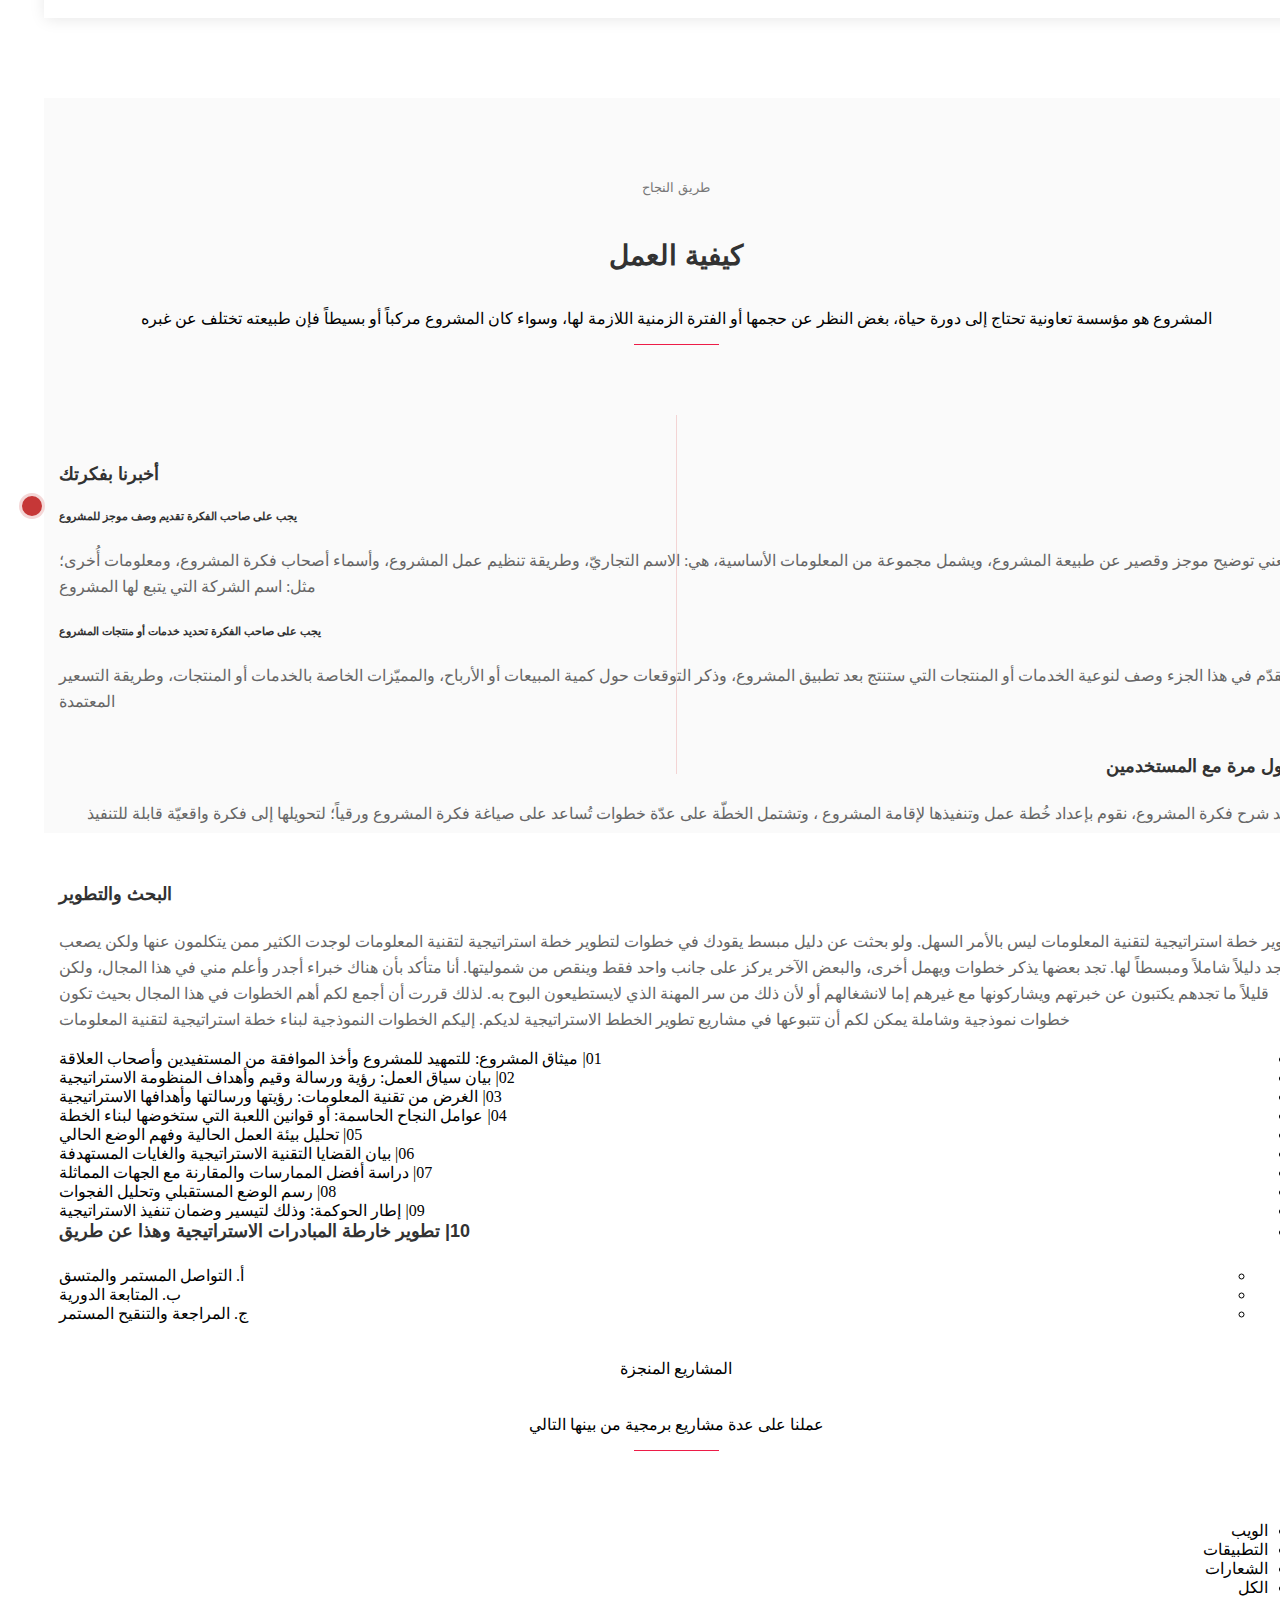
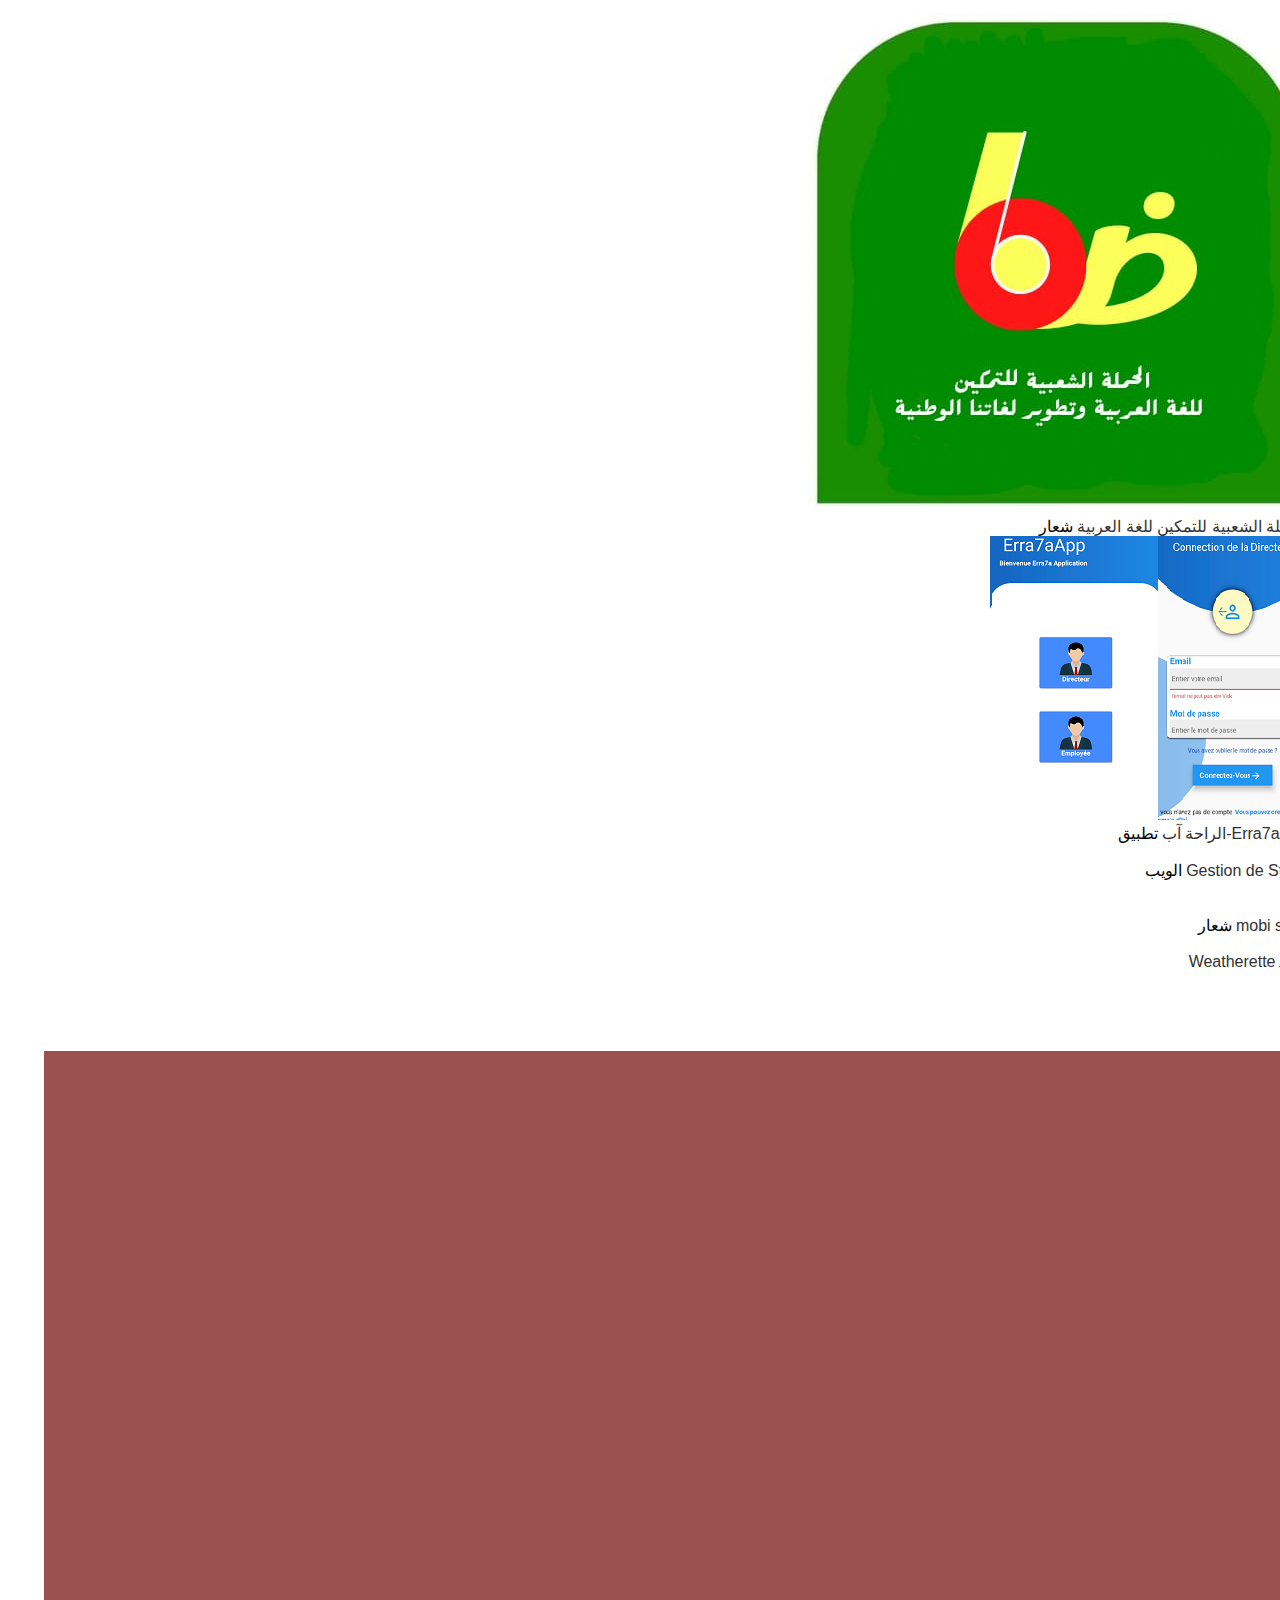
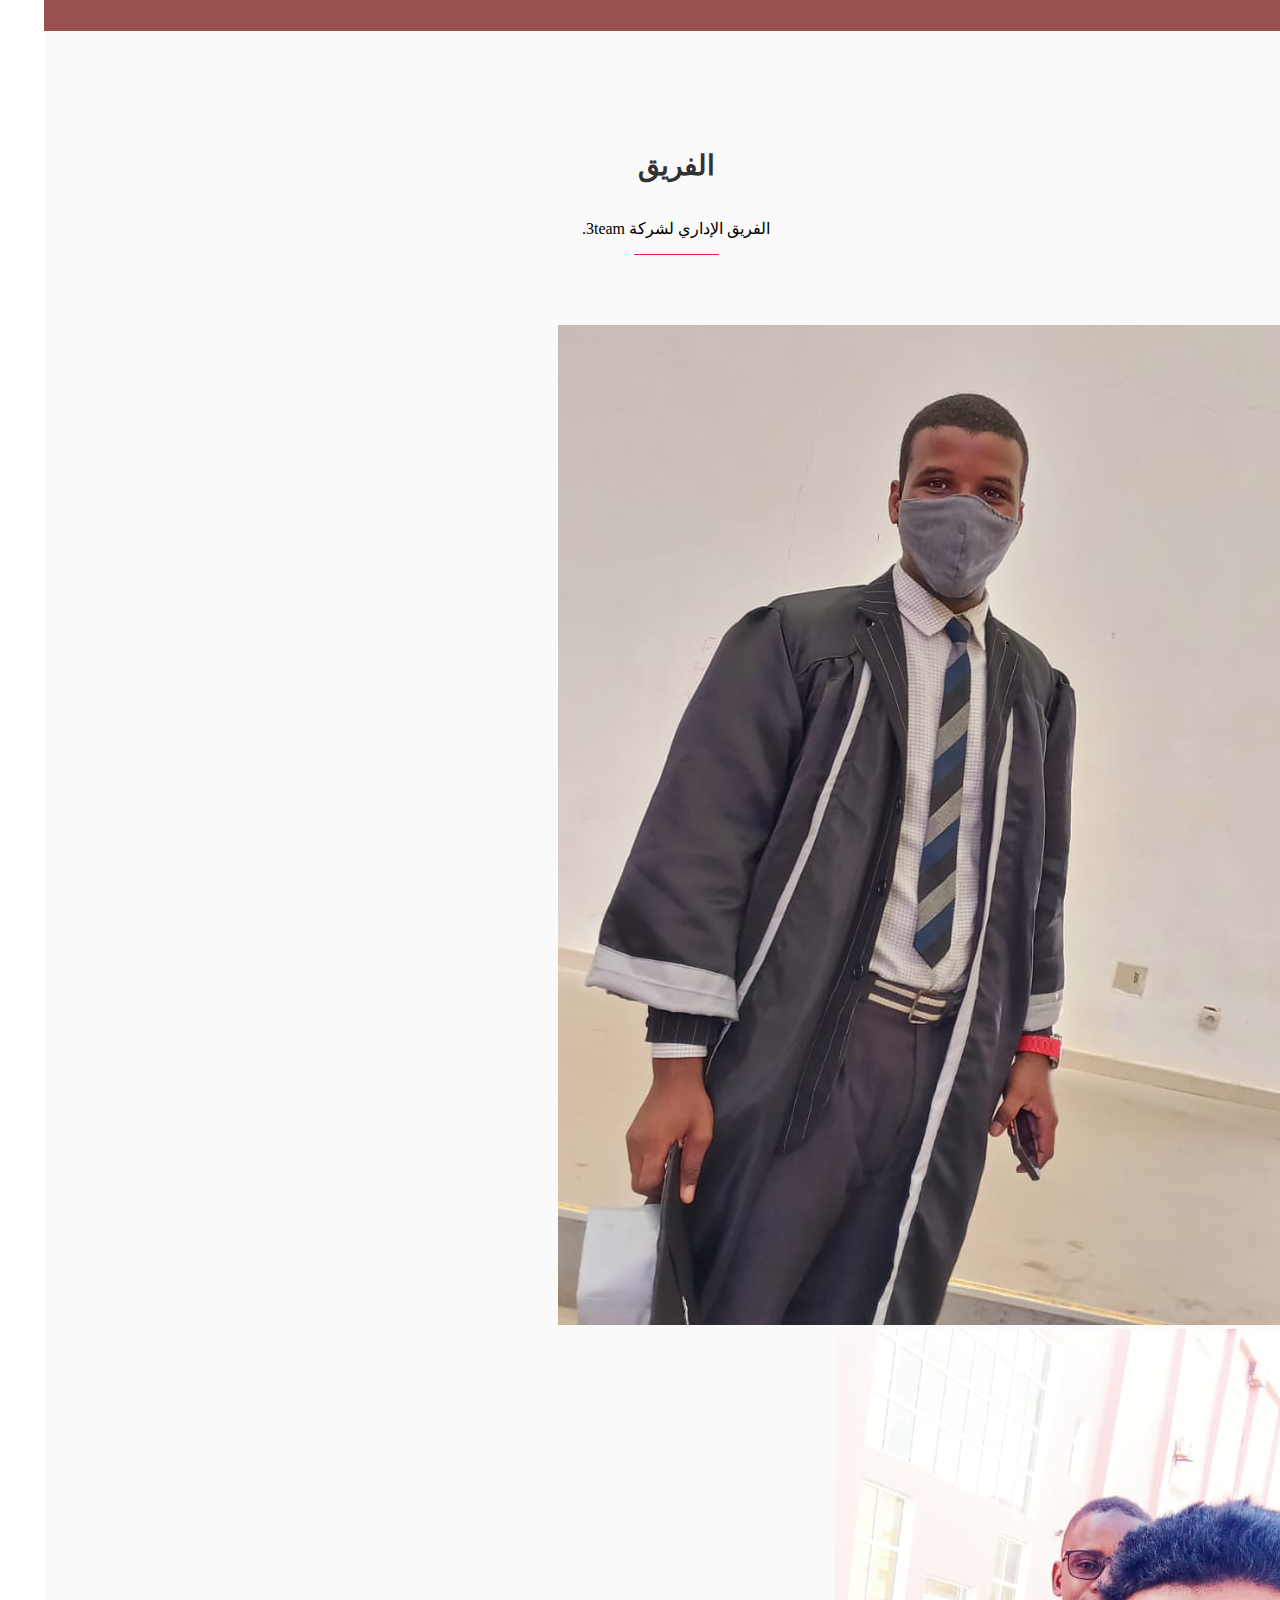
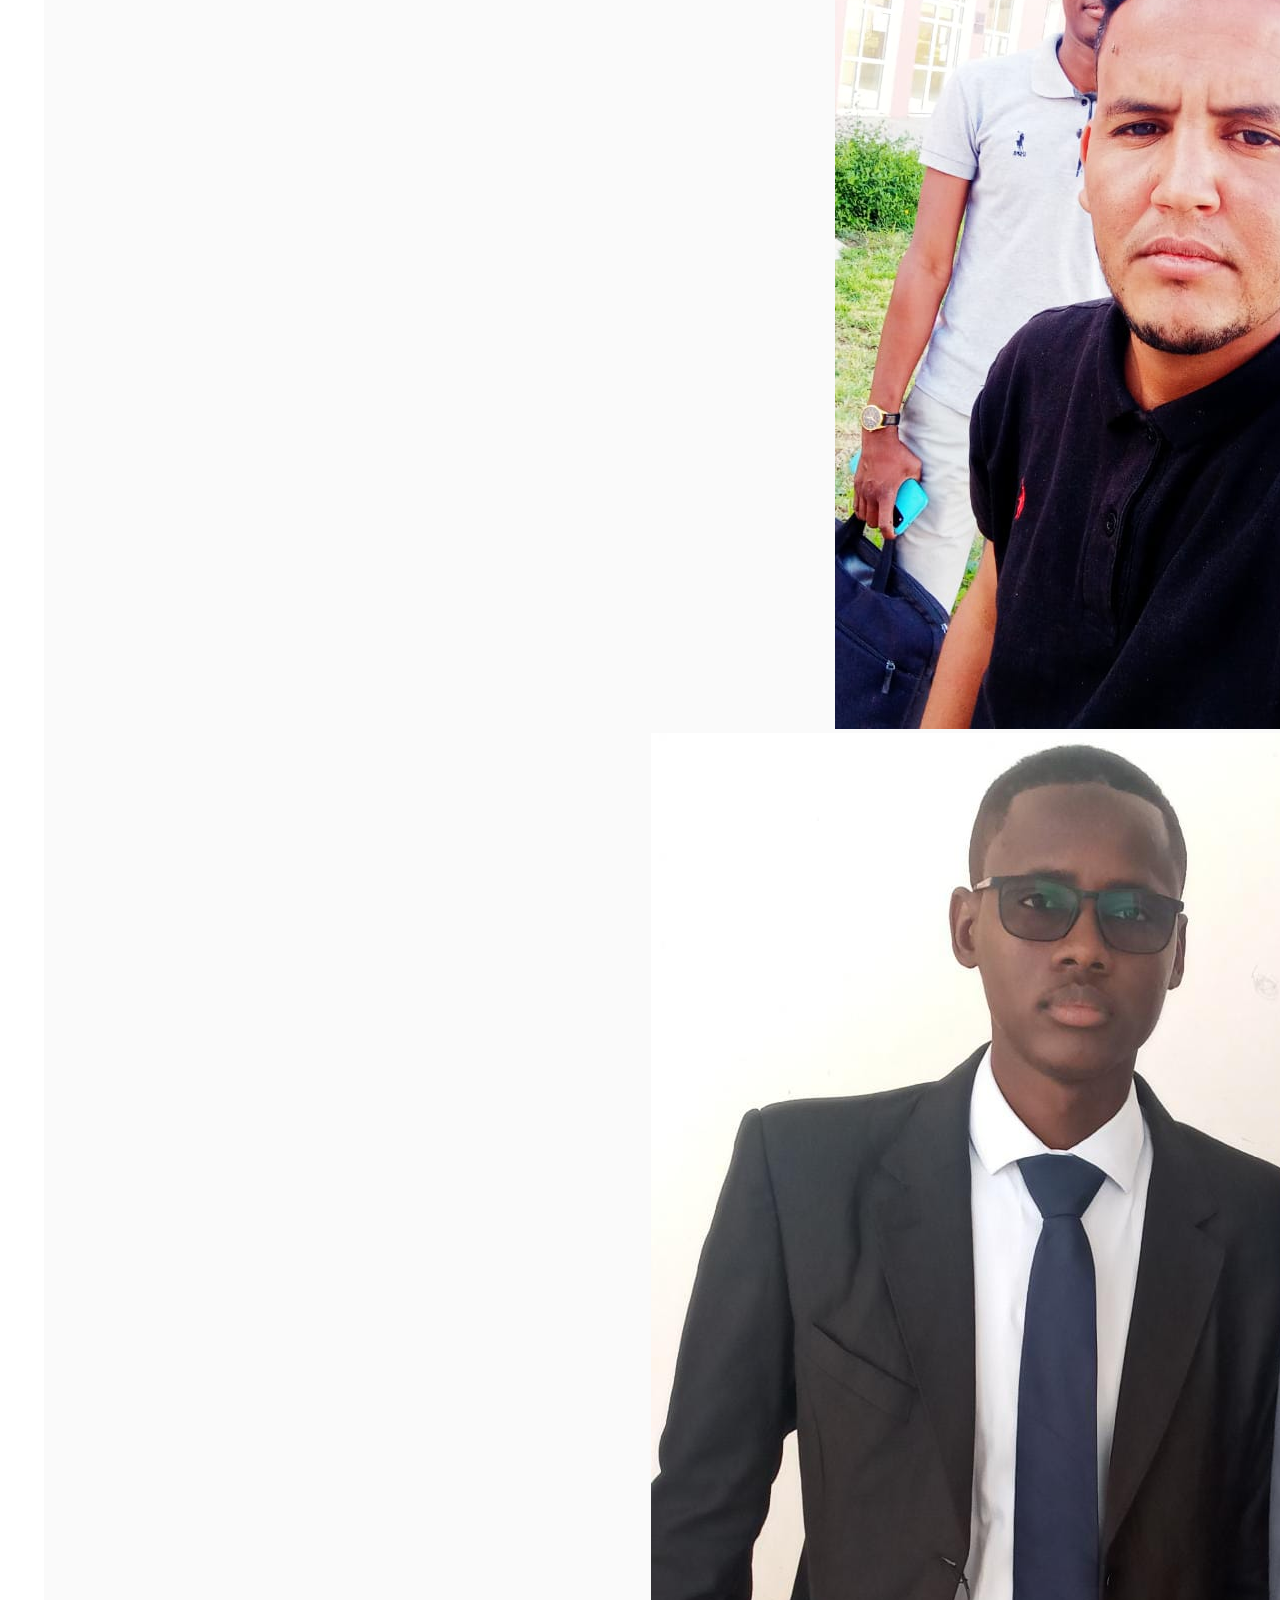
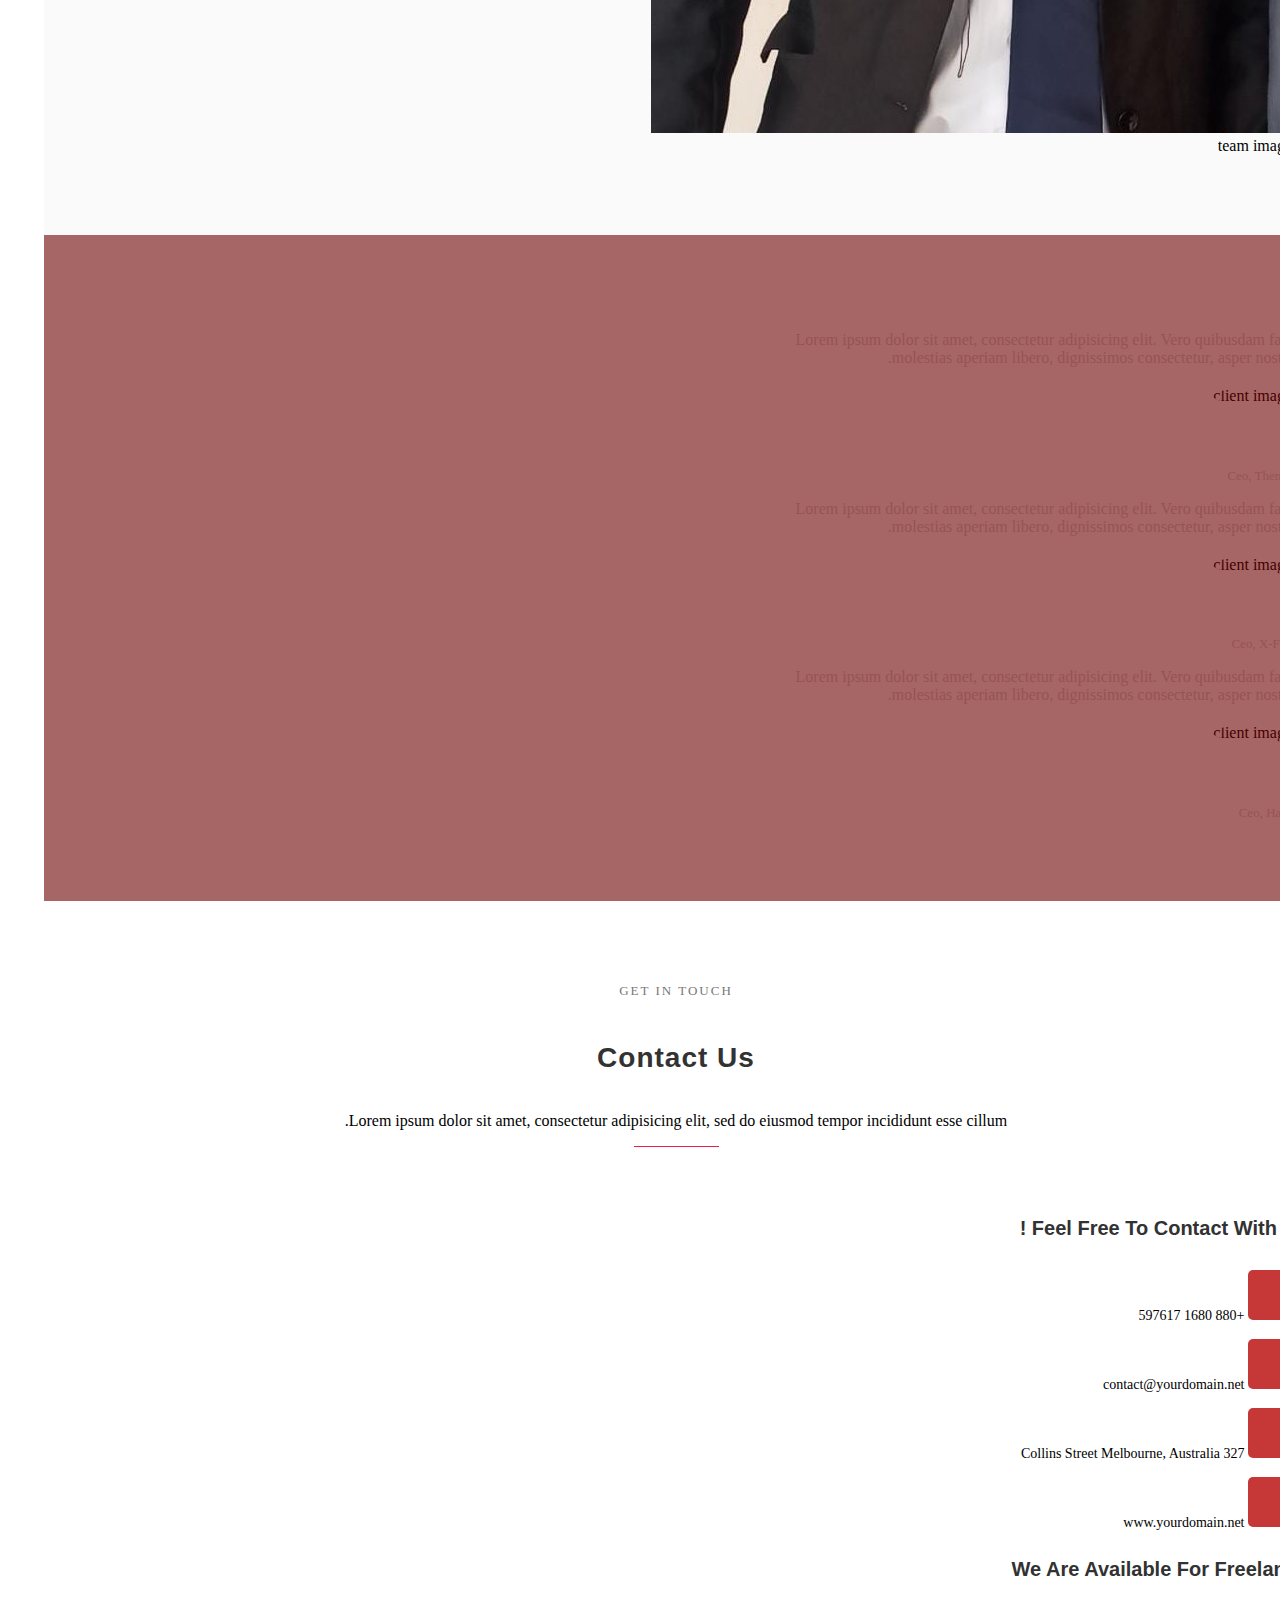
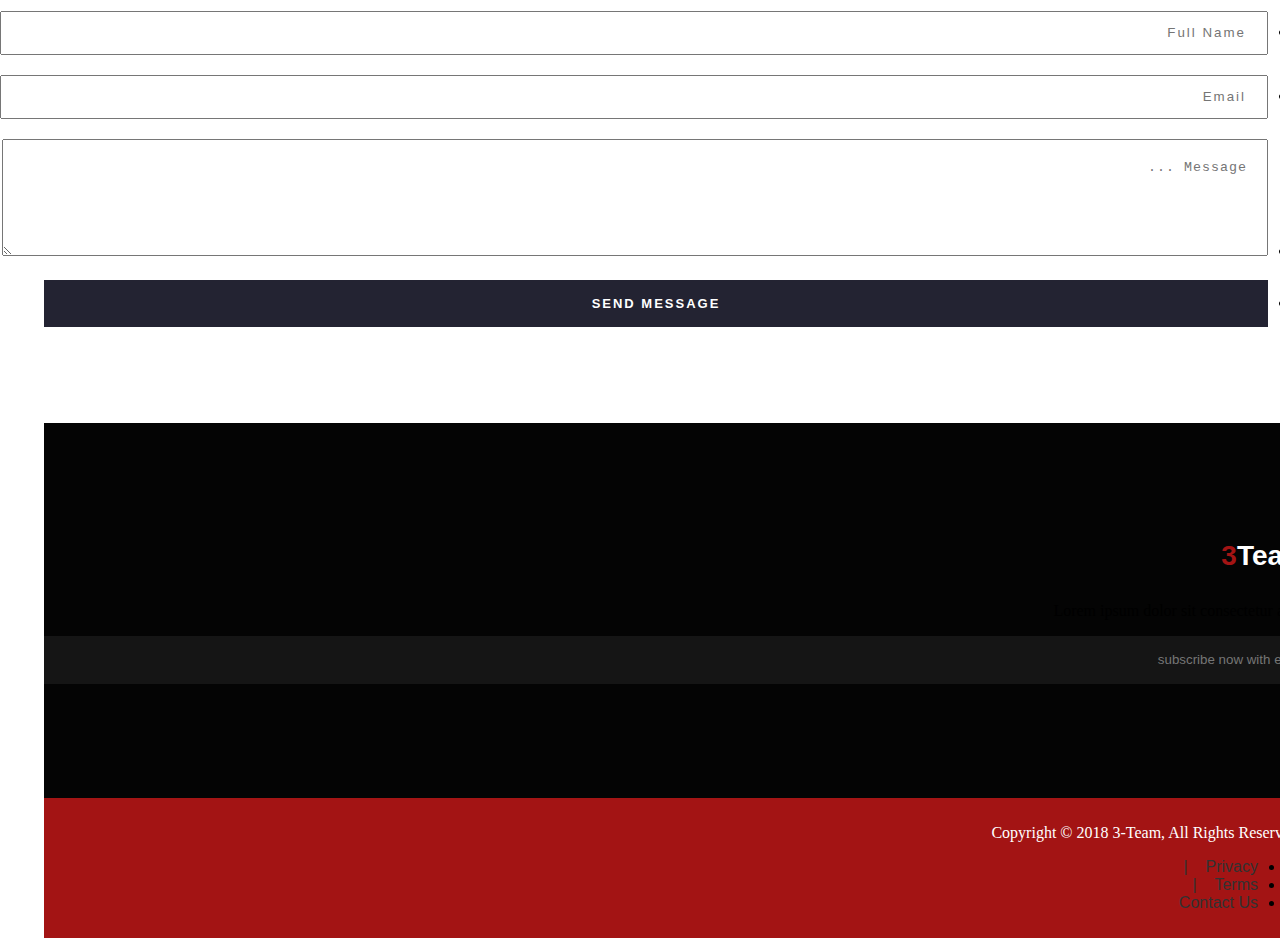
==== commit c81d5815: "fi" ====
--- a/index.html
+++ b/index.html
@@ -61,7 +61,7 @@
 			<!-- MAIN NAVBAR -->
 				<nav class="navbar navbar-expand-lg  navbar-dark">
 			        <div class="container">
-				        <a class="navbar-brand logo-sticky" href="index.html" style="text-decoration:none;">3team</a>
+				        <a class="navbar-brand logo-sticky"id="brand-log" href="index.html" style="text-decoration:none;">3team</a>
 				        <button class="navbar-toggler collapsed" data-toggle="collapse" data-target="#navbarNav" aria-expanded="false"><span class="fa fa-bars"></span></button>
 			            <div class="collapse navbar-collapse" id="navbarNav">
 			              	<ul class="navbar-nav ml-auto" id="nav">
@@ -838,9 +838,9 @@
                 <div class="row">
                     <div class="col-md-12">
                         <div class="section-title">
-                            <span>تواصل معنا</span>
-                            <h4>اتصل بنا</h4>
-                            <p> مرحبا بكم عملائنا الكرام نحن  في خدمتكم دائمًا ونتمنى أن نقدم لكم ما يرضيكم.خدمتكم هي مهمتنا </p>
+                            <span>get in touch</span>
+                            <h4>contact us</h4>
+                            <p>Lorem ipsum dolor sit amet, consectetur adipisicing elit, sed do eiusmod tempor incididunt esse cillum.</p>
                             <div class="separator"></div>
                         </div>
                     </div>
@@ -851,17 +851,13 @@
                         <div class="col-md-5 col-sm-6 col-xs-12">
                             <!-- Address Group Start -->
                             <div class="address-group">
-                                <h4>حسابات للتواصل معنا</h4>
+                                <h4>feel free to contact with us !</h4>
                                 <!-- Start Address -->
                                 <div class="address">
-                                    <p> 22226162898+<i class="fa fa-phone"></i></p>
-                                    <p> 22232335832+<i class="fa fa-phone"></i></p>
-                                    <p> 22249134106+<i class="fa fa-phone"></i></p>
-                                    <p>mhdabdellahi0@gmail.com<i class="fa fa-envelope"></i></p>
-                                    <p><i class="fa fa-envelope"></i>  </p>
-                                    <p><i class="fa fa-envelope"></i>  </p>
-                                    <p><i class="fa fa-envelope"></i>  </p>
-                                    <p>  انواكشوط , عرفات  <i class="fa fa-map-marker"></i></p>
+                                    <p><i class="fa fa-phone"></i> +880 1680 597617</p>
+                                    <p><i class="fa fa-envelope"></i> contact@yourdomain.net</p>
+                                    <p><i class="fa fa-map-marker"></i> 327 Collins Street Melbourne, Australia</p>
+                                    <p><i class="fa fa-globe"></i> www.yourdomain.net</p>
                                 </div> <!-- End of Address -->
                             </div> <!-- End of Address Group -->
                         </div> <!-- End of Address Column -->
@@ -869,22 +865,22 @@
                         <div class="col-md-7 col-sm-6 col-xs-12">
                             <!-- Contact Form Start -->
                             <div class="form">
-                                <h4>نكون سعداء جداً بترككم رسالة لنا</h4>
+                                <h4>we are available for freelance</h4>
                                 <!-- Start Contact Form -->
                                 <div class="contact-form">
                                     <form action="#" method="post">
                                         <ul>
                                             <li>
-                                                <input type="text" placeholder=" الاسم الكامل " id="name">
+                                                <input type="text" placeholder="full name">
                                             </li>
                                             <li>
-                                                <input type="email" placeholder=" البريد الالكتروني " >
+                                                <input type="email" placeholder="email">
                                             </li>
                                             <li>
-                                                <textarea cols="20" rows="5" placeholder="  الرسالة ... "></textarea>
+                                                <textarea cols="20" rows="5" placeholder="message ..."></textarea>
                                             </li>
                                             <li>
-                                                <input type="submit" value=" ارسال " onclick="alert('شكرا علي ترككم الرسالة و سنرد عليكم قريبا ان شاء الله وأهلا بك في أي وقت ');">
+                                                <input type="submit" value="send message">
                                             </li>
                                         </ul>
                                     </form>
@@ -904,7 +900,7 @@
                 <div class="col-md-12 text-center">
                     <div class="footer-logo">
                         <h4><span>3</span>Team</h4>
-                        <p class="text-white"> شركة 3team للخدمات البرمجية </p>
+                        <p class="text-white">Lorem ipsum dolor sit consectetur amet</p>
                     </div>
                 </div>
             </div>
@@ -912,7 +908,7 @@
             	<div class="col-md-4">
             		<div class="footer_subscribe">
 						<div class="input-group">
-				            <input type="text" class="form-control" placeholder=" التسجيل بالبريد الالكتروني ">
+				            <input type="text" class="form-control" placeholder="subscribe now with email">
 				            <span class="input-group-btn">
 				                <button type="submit"><i class="fa fa-paper-plane"></i></button>
 				            </span>
@@ -939,15 +935,15 @@
 			<div class="row"> 
 				<div class="col-md-6 col-12">
 					<div class="bottom_footer_info">
-						<p>جميع الحقوق محفوظة &copy; 3Team Technologie  2022</p>
+						<p>Copyright &copy; 2018 3-Team, All Rights Reserved</p>
 					</div>
 				</div>
 				<div class="col-md-6 col-12">
 					<div class="bottom_footer_logo text-right">
 						<ul class="list-inline">
-			                <li class="list-inline-item"><a href="#about" class="text-white">عنا&nbsp;&nbsp;&nbsp; |</a></li>
-			                <li class="list-inline-item"><a href="#team" class="text-white">الفريق&nbsp;&nbsp;&nbsp; |</a></li>
-			                <li class="list-inline-item"><a href="#contact" class="text-white"> تواصل معنا </a></li>
+			                <li class="list-inline-item"><a href="#" class="text-white">Privacy&nbsp;&nbsp;&nbsp; |</a></li>
+			                <li class="list-inline-item"><a href="#" class="text-white">Terms&nbsp;&nbsp;&nbsp; |</a></li>
+			                <li class="list-inline-item"><a href="#" class="text-white">Contact Us</a></li>
 						</ul>
 					</div>
 				</div>
--- a/assets/css/style.css
+++ b/assets/css/style.css
@@ -46,6 +46,9 @@
 html{
     direction:rtl;
 }
+/* #brand-log{
+    /* font-family: 'Courgette' ;src: url(../fonts/Courgette/Courgette-Regular.ttf); */
+} */
 body {
     color: #2a2a2a;
     font-family: 'Tajawal'; src: url(../fonts/Tajawal/Tajawal-Black.ttf);
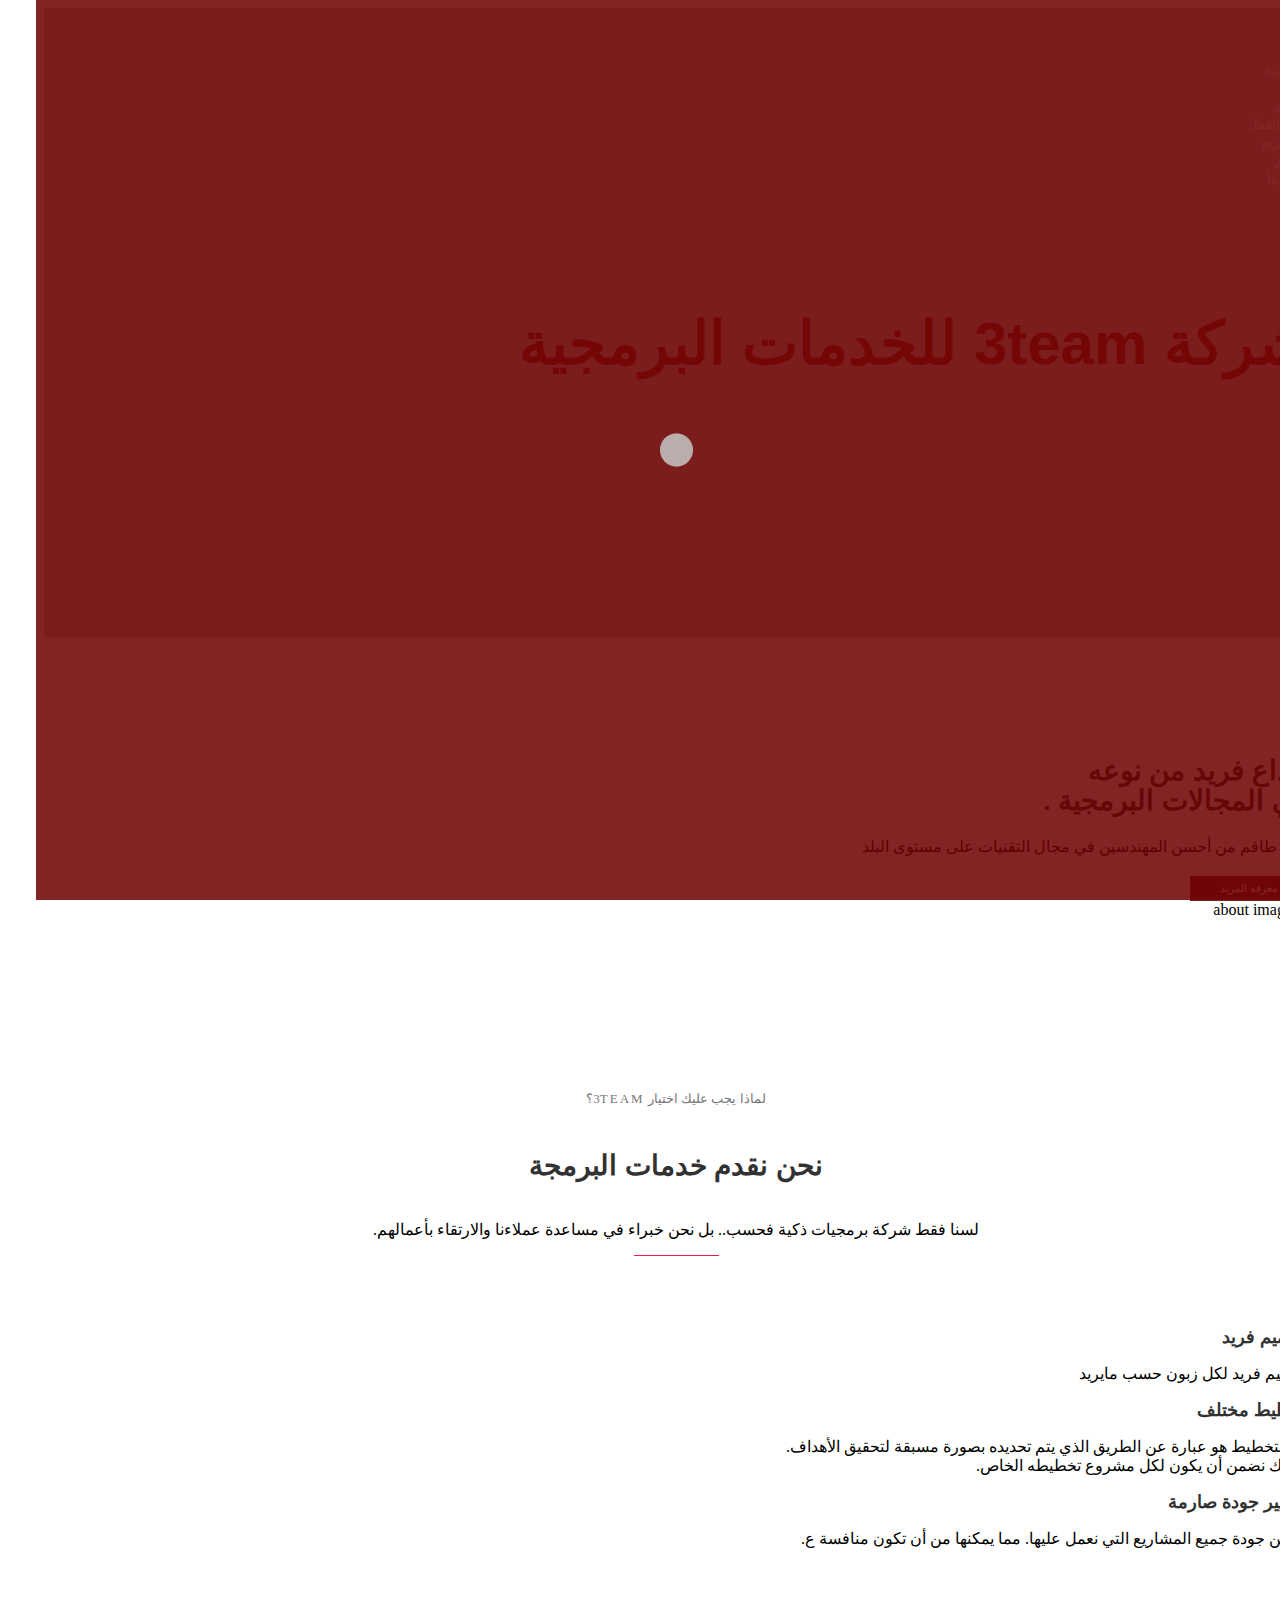
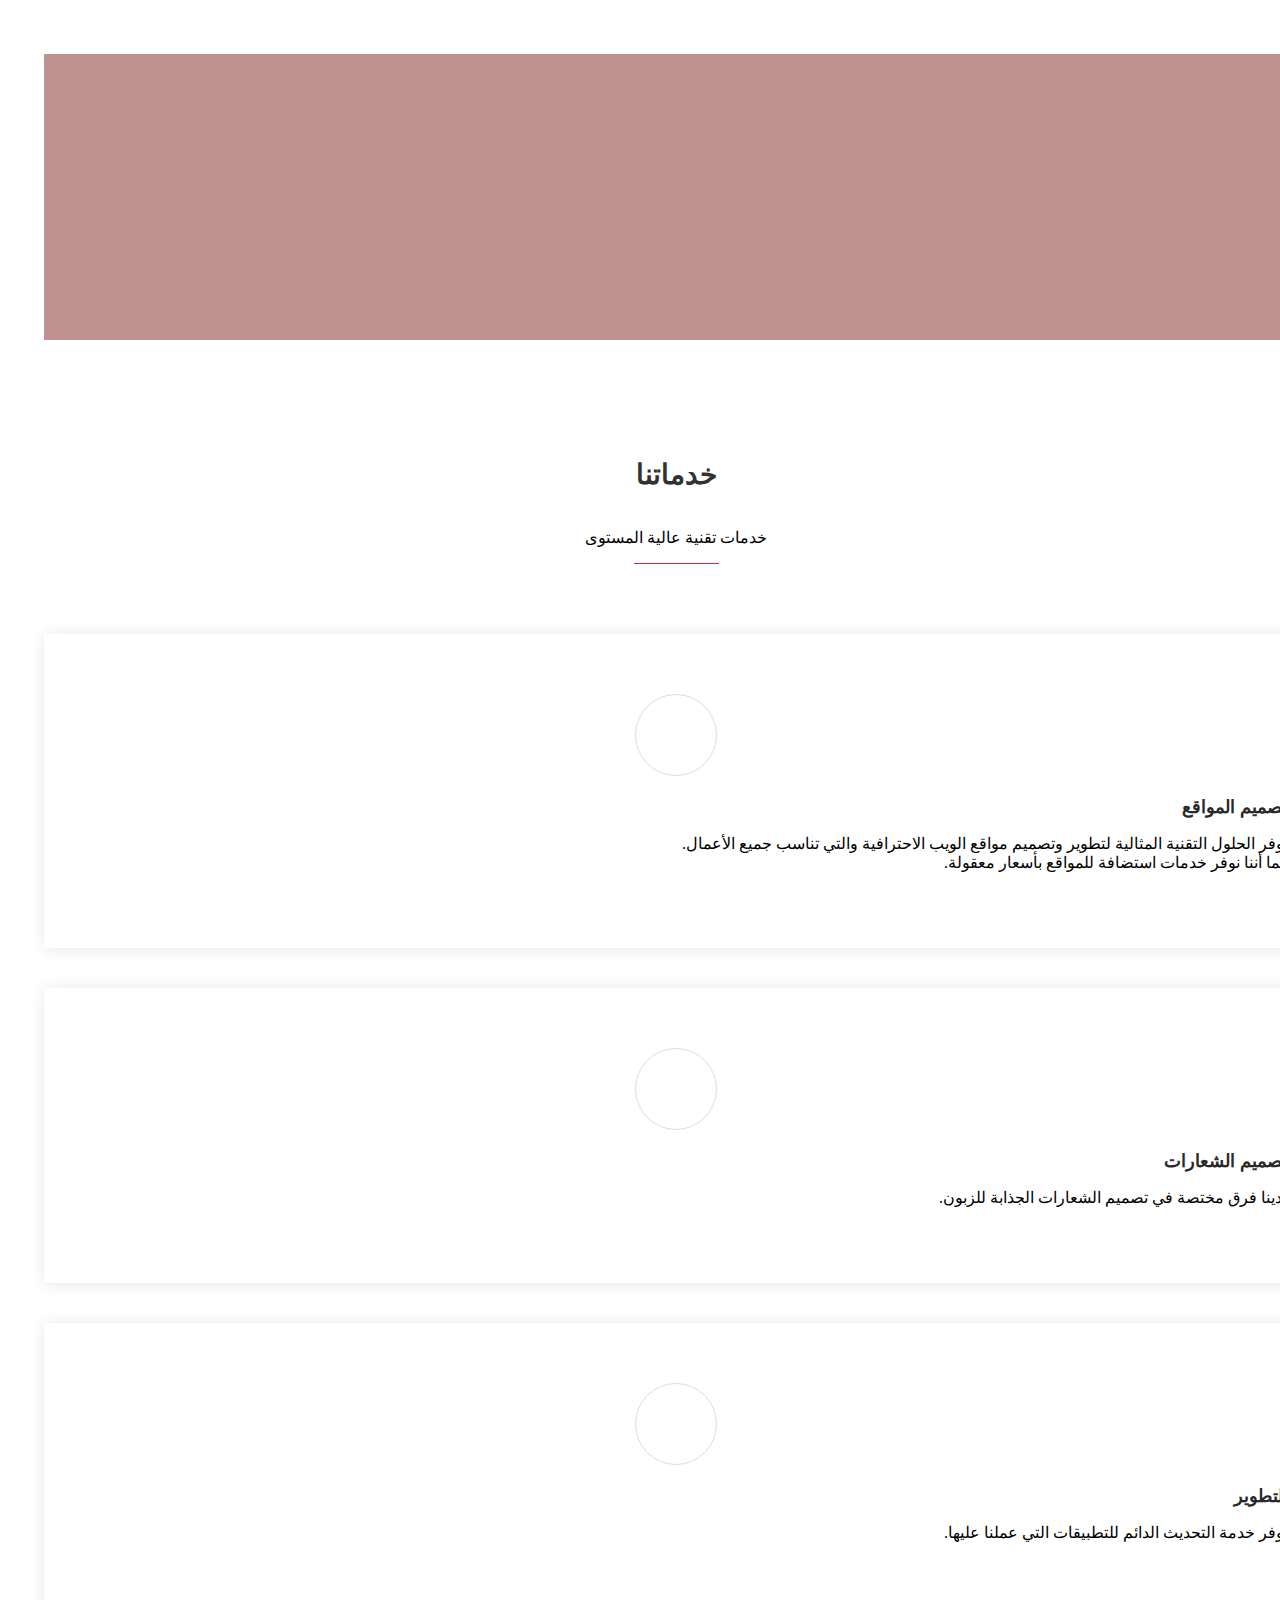
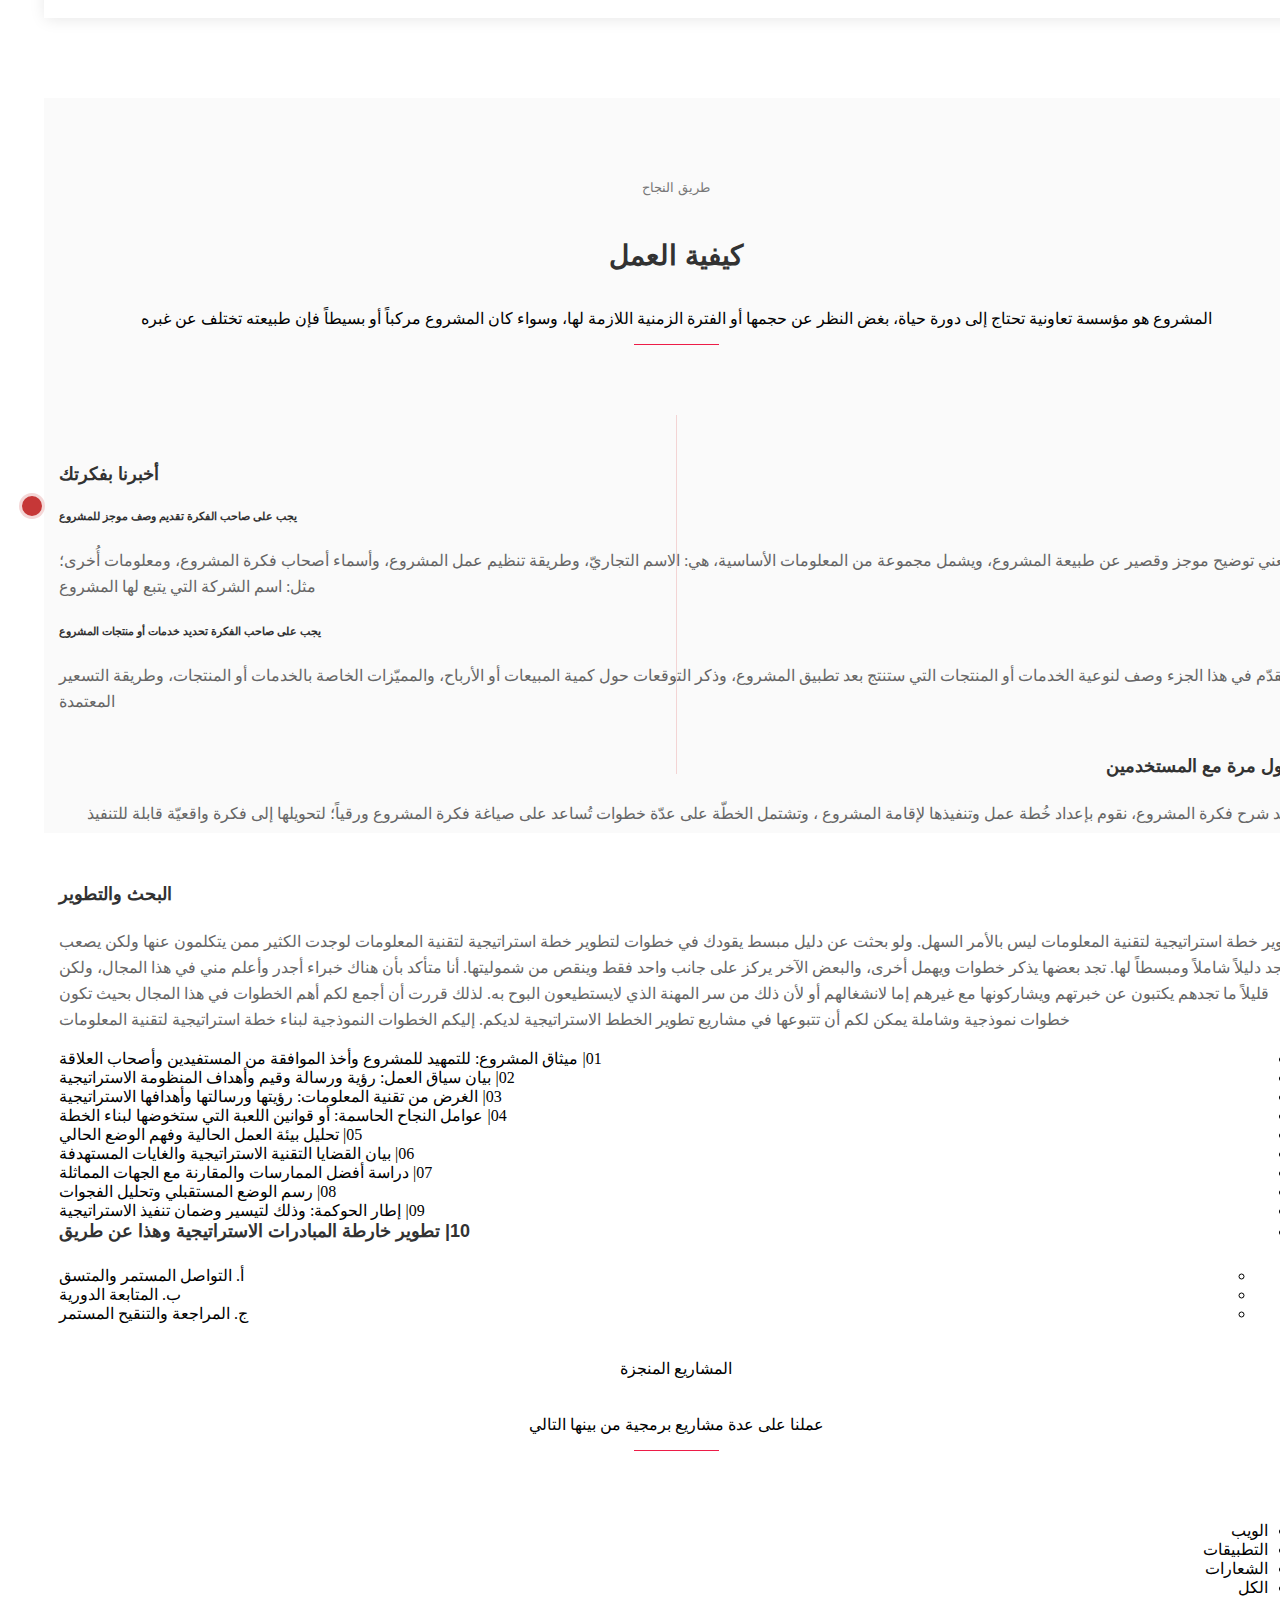
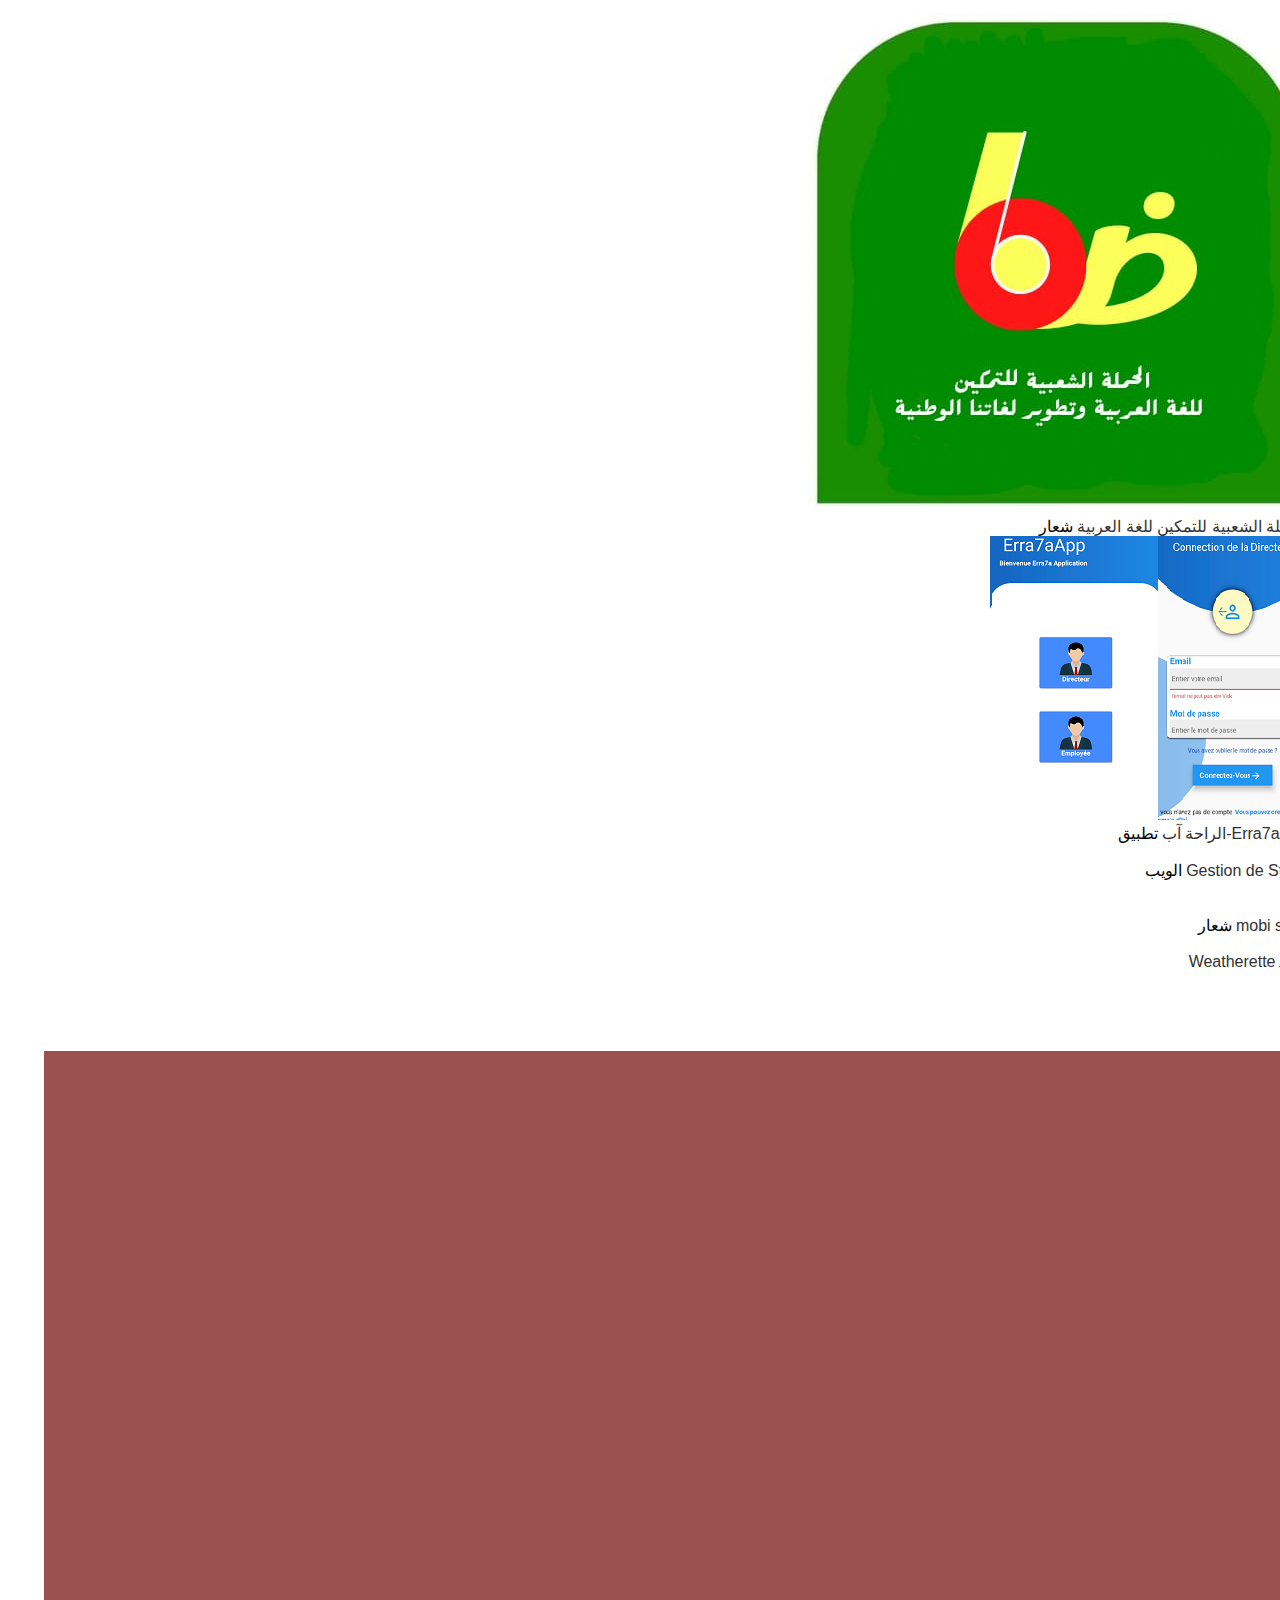
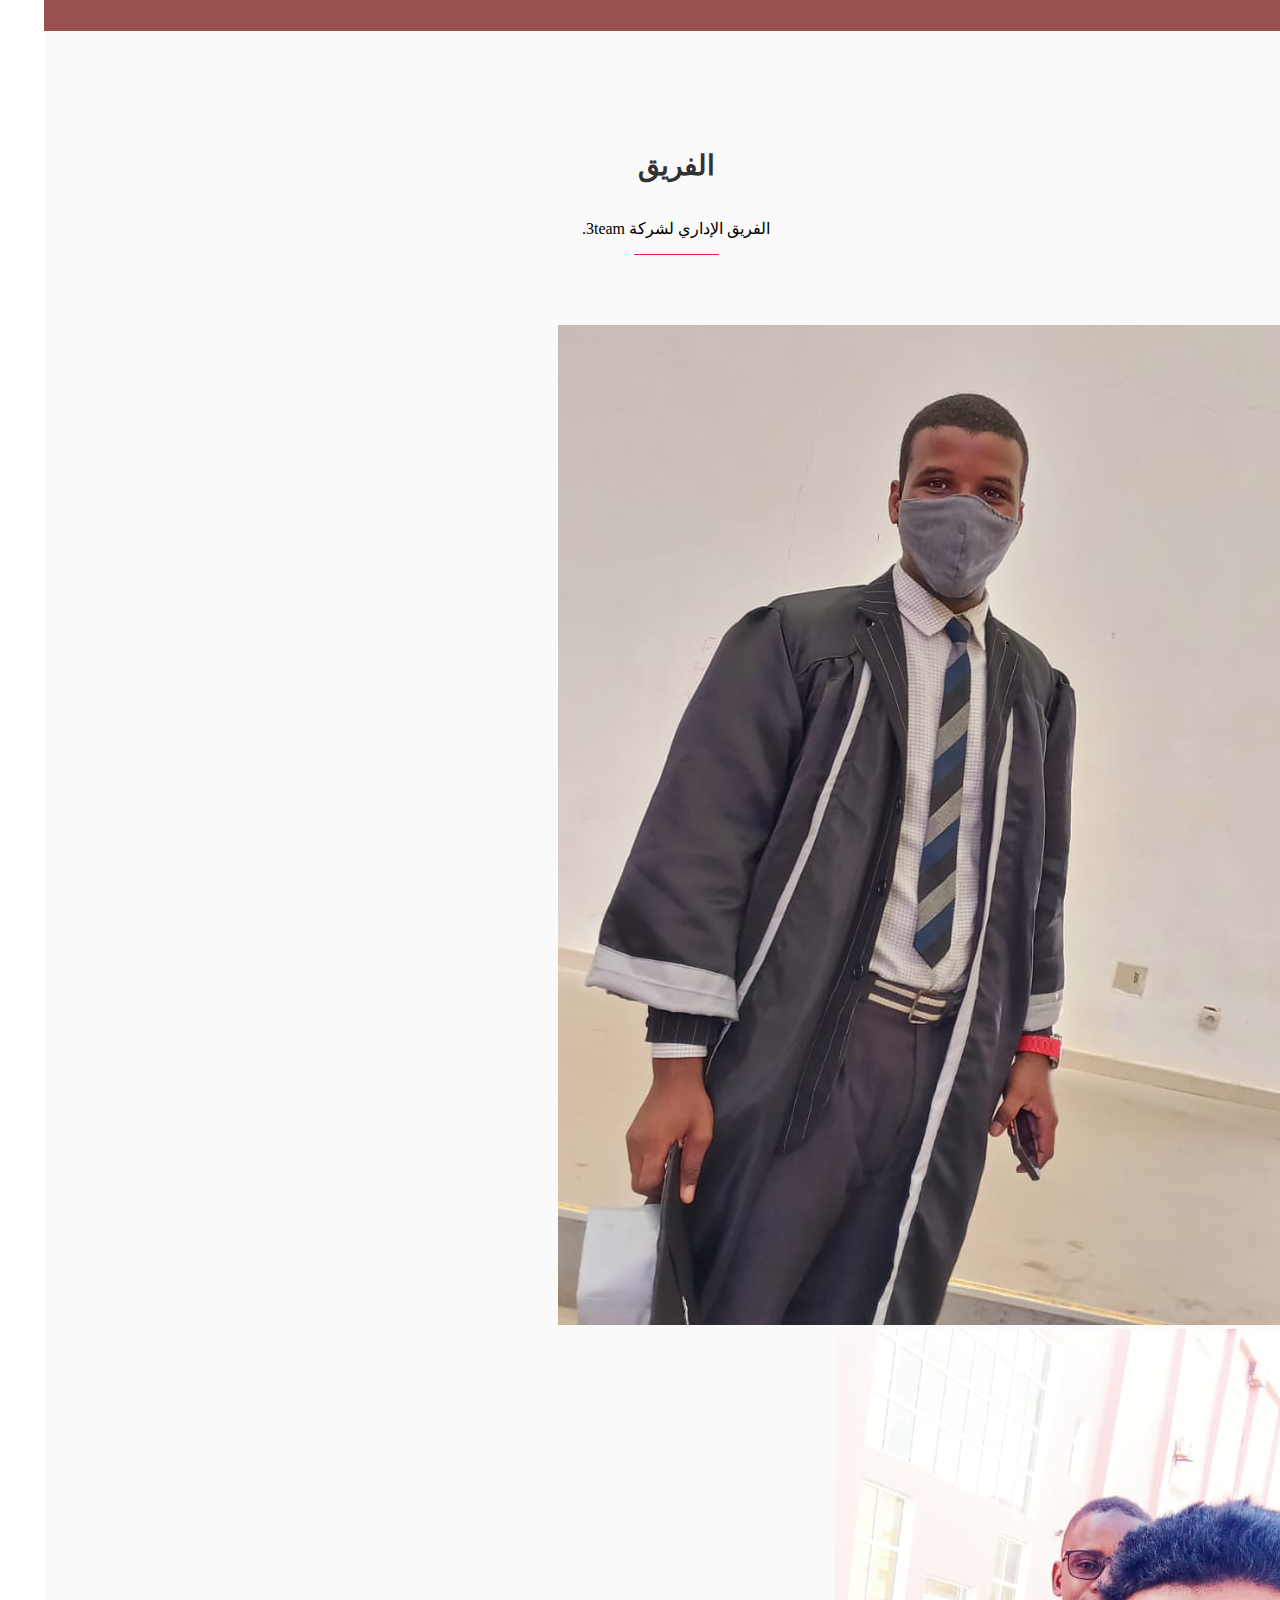
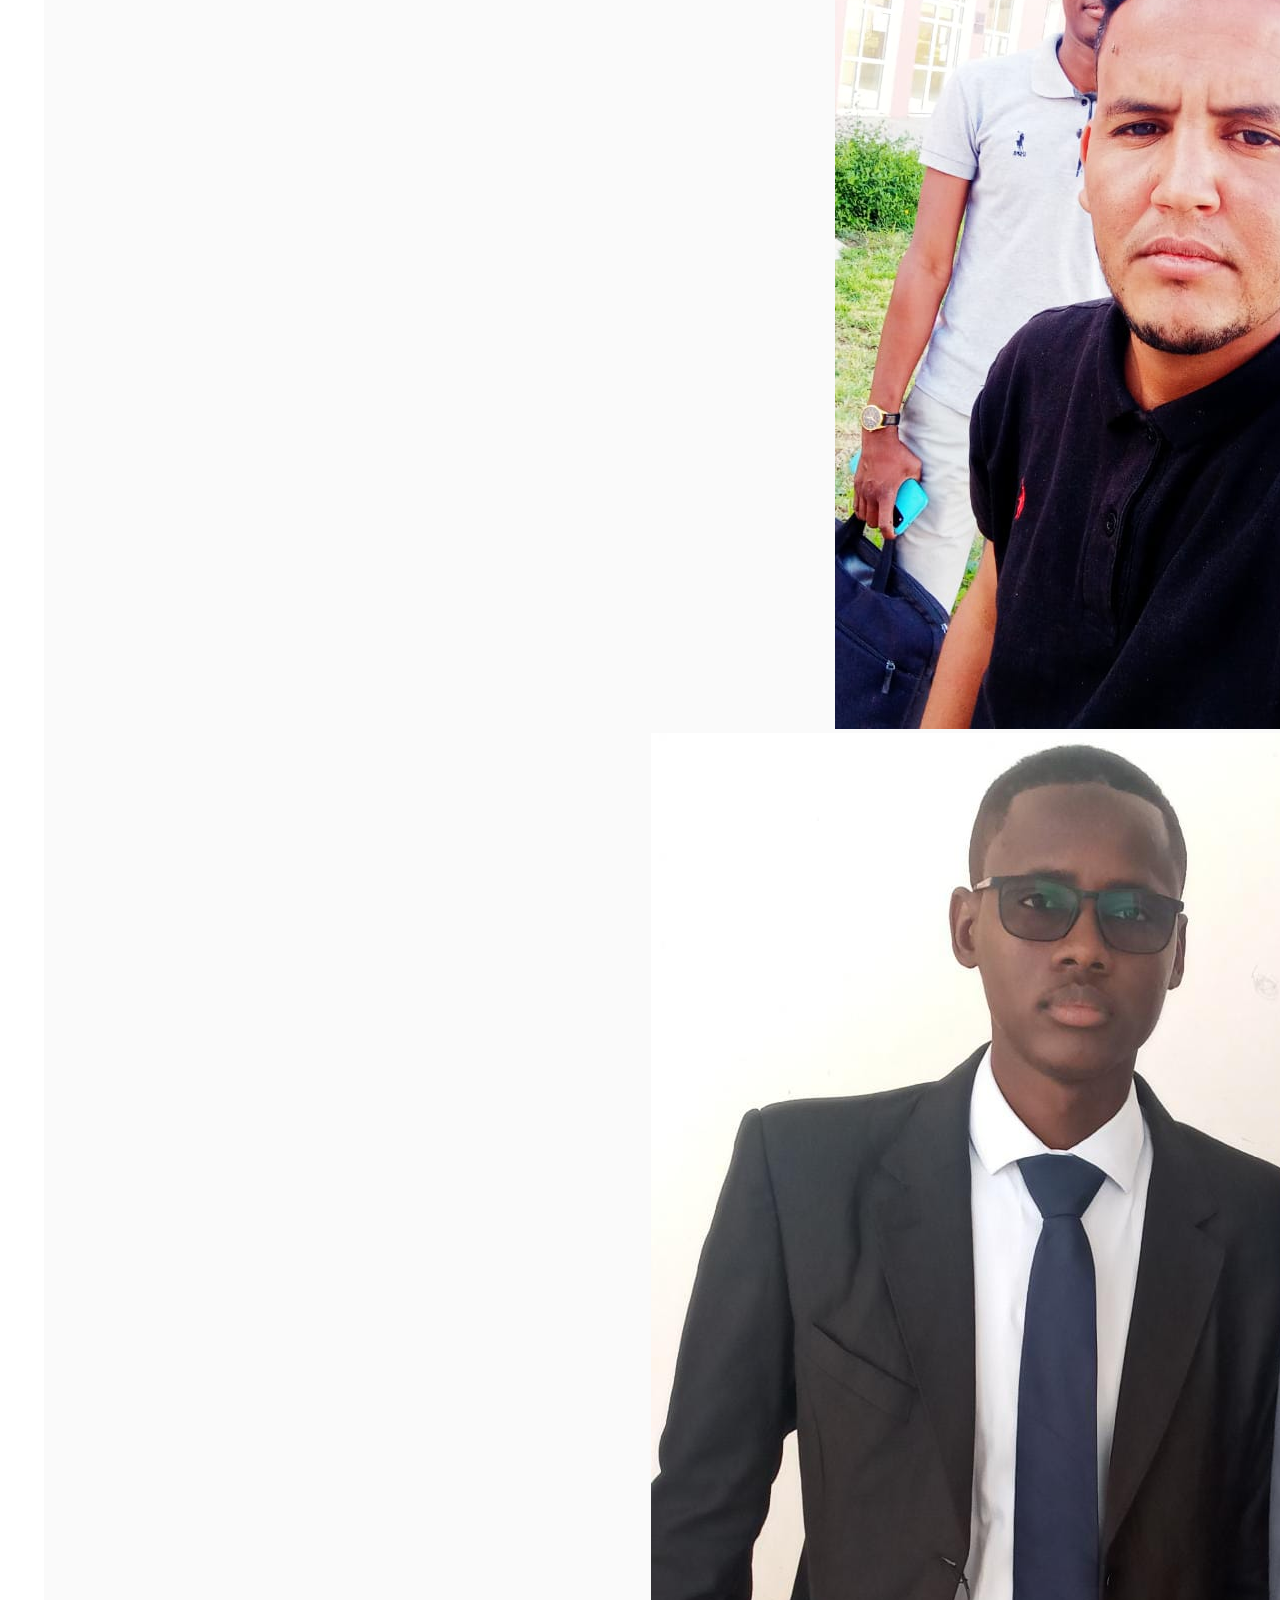
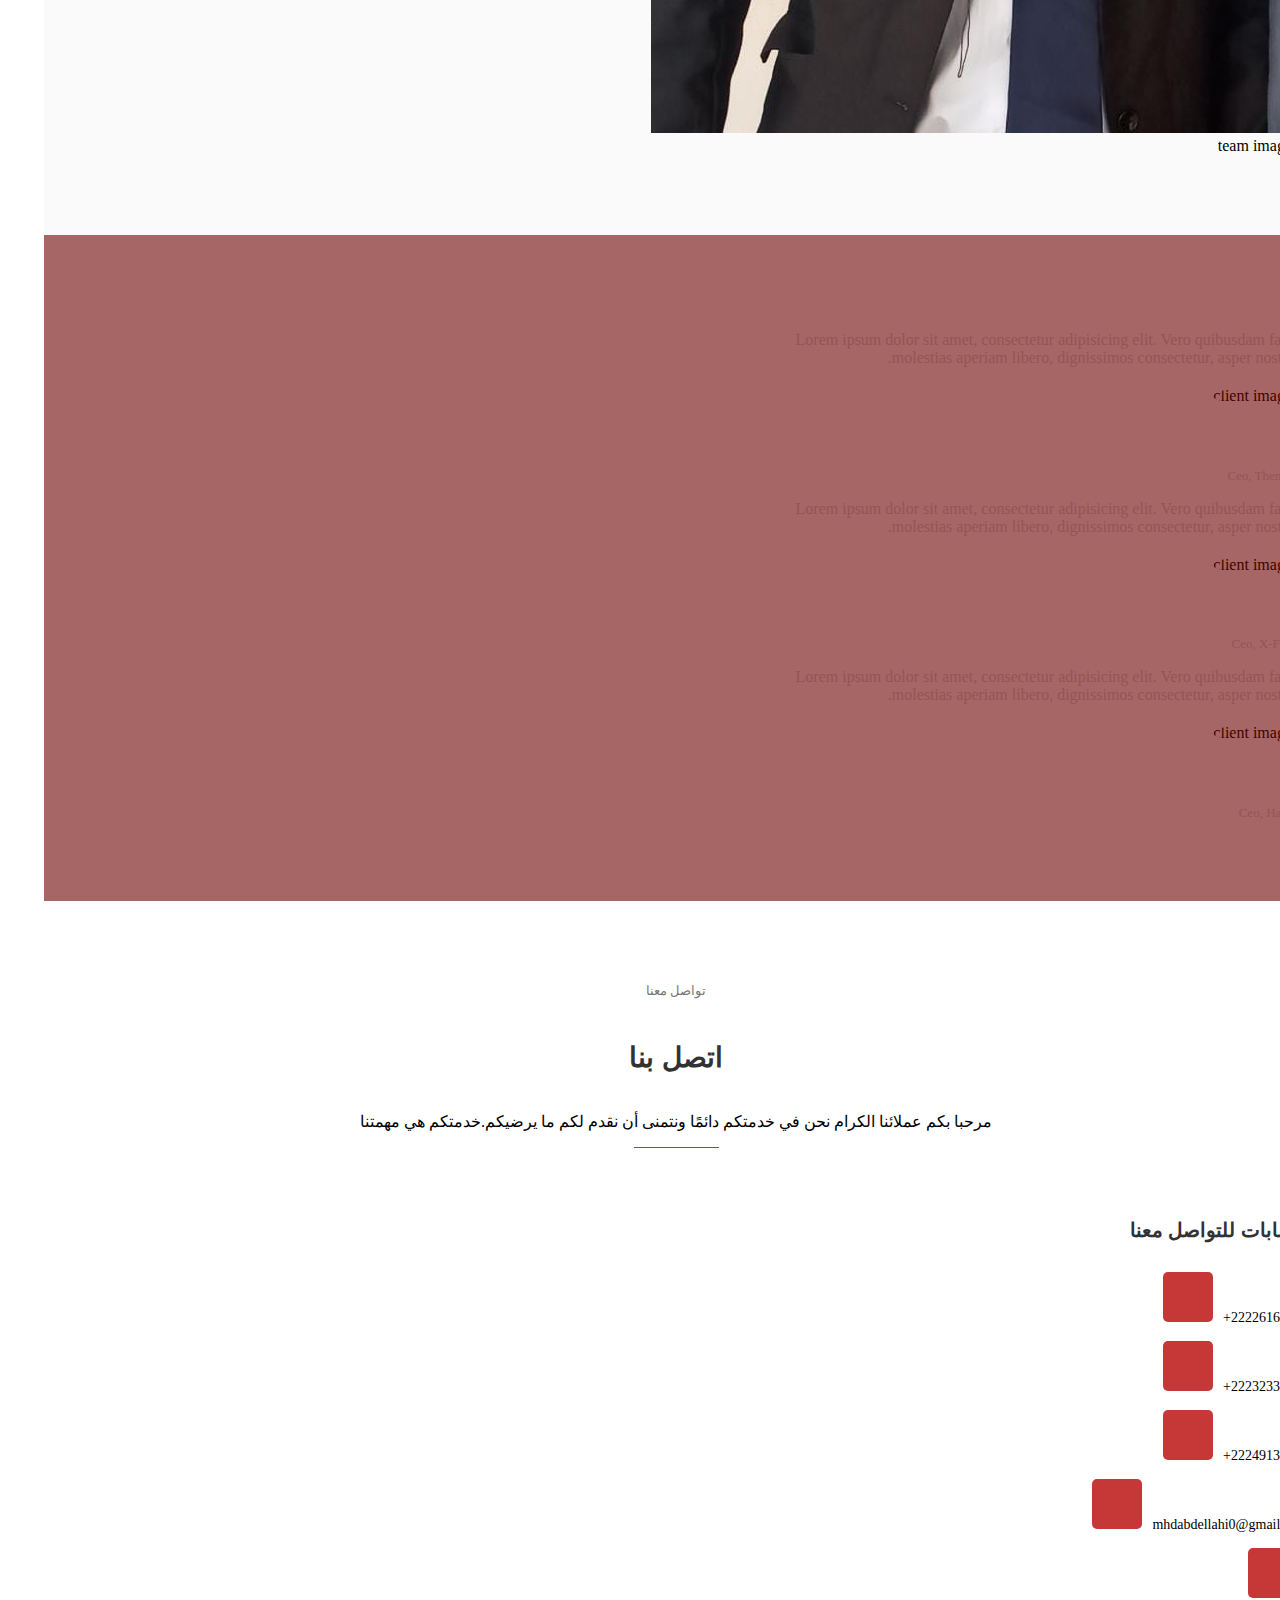
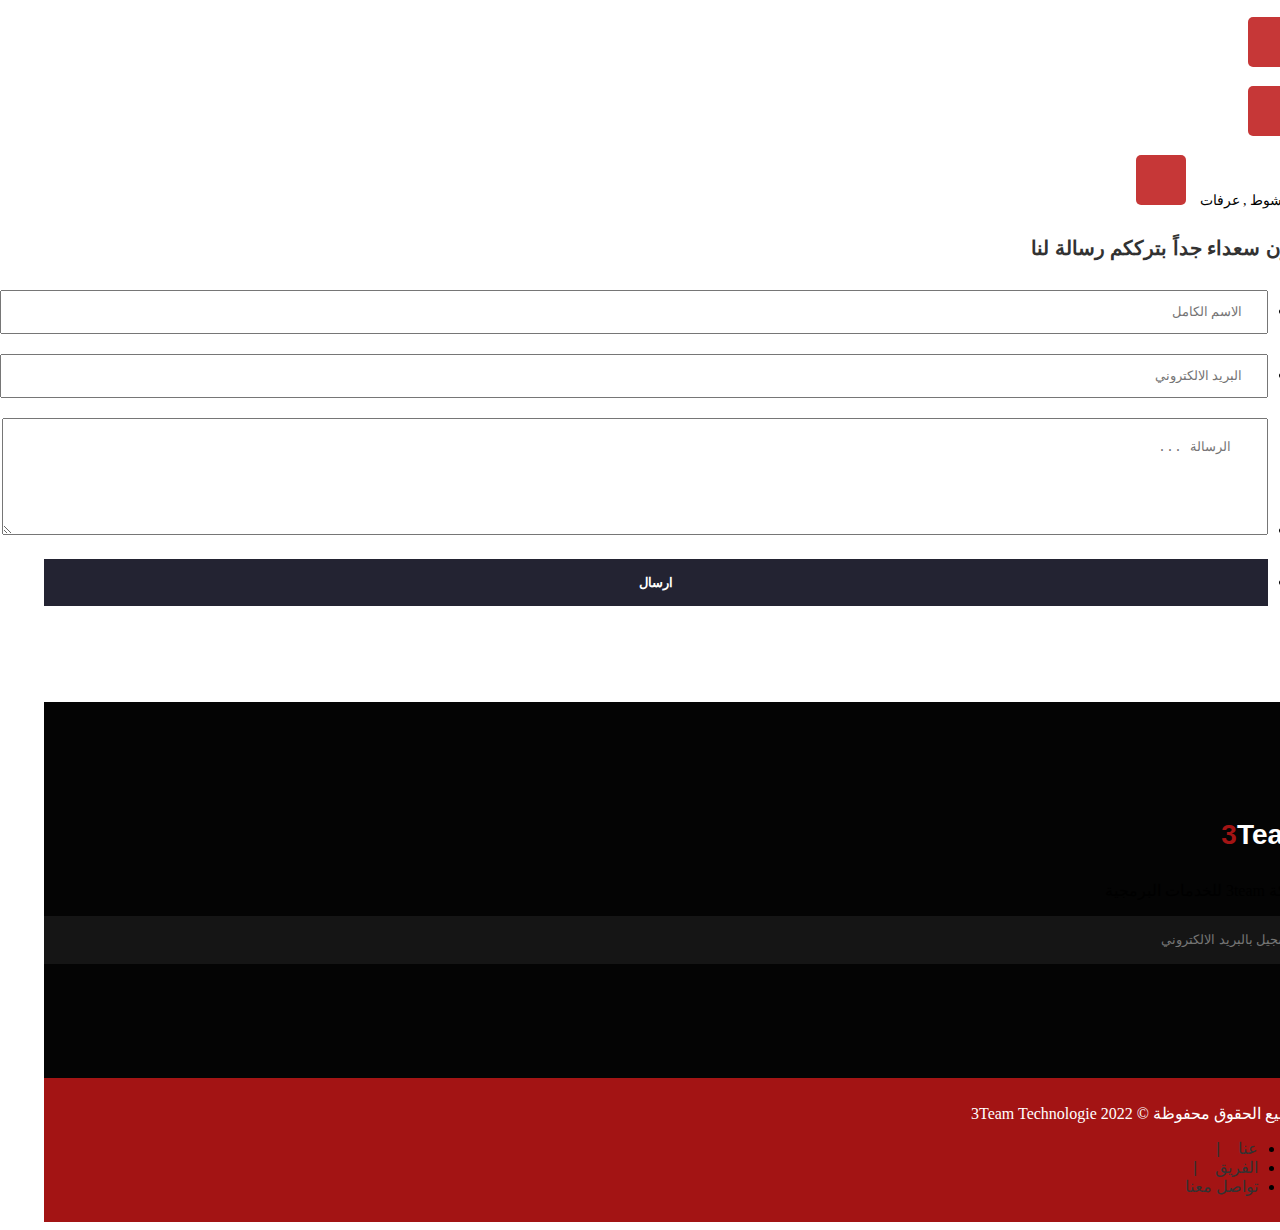
==== commit 204c8ee3: "Merge branch 'master' of https://github.com/muhamedoufi/reseau" ====
--- a/index.html
+++ b/index.html
@@ -838,9 +838,9 @@
                 <div class="row">
                     <div class="col-md-12">
                         <div class="section-title">
-                            <span>get in touch</span>
-                            <h4>contact us</h4>
-                            <p>Lorem ipsum dolor sit amet, consectetur adipisicing elit, sed do eiusmod tempor incididunt esse cillum.</p>
+                            <span>تواصل معنا</span>
+                            <h4>اتصل بنا</h4>
+                            <p> مرحبا بكم عملائنا الكرام نحن  في خدمتكم دائمًا ونتمنى أن نقدم لكم ما يرضيكم.خدمتكم هي مهمتنا </p>
                             <div class="separator"></div>
                         </div>
                     </div>
@@ -851,13 +851,17 @@
                         <div class="col-md-5 col-sm-6 col-xs-12">
                             <!-- Address Group Start -->
                             <div class="address-group">
-                                <h4>feel free to contact with us !</h4>
+                                <h4>حسابات للتواصل معنا</h4>
                                 <!-- Start Address -->
                                 <div class="address">
-                                    <p><i class="fa fa-phone"></i> +880 1680 597617</p>
-                                    <p><i class="fa fa-envelope"></i> contact@yourdomain.net</p>
-                                    <p><i class="fa fa-map-marker"></i> 327 Collins Street Melbourne, Australia</p>
-                                    <p><i class="fa fa-globe"></i> www.yourdomain.net</p>
+                                    <p> 22226162898+<i class="fa fa-phone"></i></p>
+                                    <p> 22232335832+<i class="fa fa-phone"></i></p>
+                                    <p> 22249134106+<i class="fa fa-phone"></i></p>
+                                    <p>mhdabdellahi0@gmail.com<i class="fa fa-envelope"></i></p>
+                                    <p><i class="fa fa-envelope"></i>  </p>
+                                    <p><i class="fa fa-envelope"></i>  </p>
+                                    <p><i class="fa fa-envelope"></i>  </p>
+                                    <p>  انواكشوط , عرفات  <i class="fa fa-map-marker"></i></p>
                                 </div> <!-- End of Address -->
                             </div> <!-- End of Address Group -->
                         </div> <!-- End of Address Column -->
@@ -865,22 +869,22 @@
                         <div class="col-md-7 col-sm-6 col-xs-12">
                             <!-- Contact Form Start -->
                             <div class="form">
-                                <h4>we are available for freelance</h4>
+                                <h4>نكون سعداء جداً بترككم رسالة لنا</h4>
                                 <!-- Start Contact Form -->
                                 <div class="contact-form">
                                     <form action="#" method="post">
                                         <ul>
                                             <li>
-                                                <input type="text" placeholder="full name">
+                                                <input type="text" placeholder=" الاسم الكامل " id="name">
                                             </li>
                                             <li>
-                                                <input type="email" placeholder="email">
+                                                <input type="email" placeholder=" البريد الالكتروني " >
                                             </li>
                                             <li>
-                                                <textarea cols="20" rows="5" placeholder="message ..."></textarea>
+                                                <textarea cols="20" rows="5" placeholder="  الرسالة ... "></textarea>
                                             </li>
                                             <li>
-                                                <input type="submit" value="send message">
+                                                <input type="submit" value=" ارسال " onclick="alert('شكرا علي ترككم الرسالة و سنرد عليكم قريبا ان شاء الله وأهلا بك في أي وقت ');">
                                             </li>
                                         </ul>
                                     </form>
@@ -900,7 +904,7 @@
                 <div class="col-md-12 text-center">
                     <div class="footer-logo">
                         <h4><span>3</span>Team</h4>
-                        <p class="text-white">Lorem ipsum dolor sit consectetur amet</p>
+                        <p class="text-white"> شركة 3team للخدمات البرمجية </p>
                     </div>
                 </div>
             </div>
@@ -908,7 +912,7 @@
             	<div class="col-md-4">
             		<div class="footer_subscribe">
 						<div class="input-group">
-				            <input type="text" class="form-control" placeholder="subscribe now with email">
+				            <input type="text" class="form-control" placeholder=" التسجيل بالبريد الالكتروني ">
 				            <span class="input-group-btn">
 				                <button type="submit"><i class="fa fa-paper-plane"></i></button>
 				            </span>
@@ -935,15 +939,15 @@
 			<div class="row"> 
 				<div class="col-md-6 col-12">
 					<div class="bottom_footer_info">
-						<p>Copyright &copy; 2018 3-Team, All Rights Reserved</p>
+						<p>جميع الحقوق محفوظة &copy; 3Team Technologie  2022</p>
 					</div>
 				</div>
 				<div class="col-md-6 col-12">
 					<div class="bottom_footer_logo text-right">
 						<ul class="list-inline">
-			                <li class="list-inline-item"><a href="#" class="text-white">Privacy&nbsp;&nbsp;&nbsp; |</a></li>
-			                <li class="list-inline-item"><a href="#" class="text-white">Terms&nbsp;&nbsp;&nbsp; |</a></li>
-			                <li class="list-inline-item"><a href="#" class="text-white">Contact Us</a></li>
+			                <li class="list-inline-item"><a href="#about" class="text-white">عنا&nbsp;&nbsp;&nbsp; |</a></li>
+			                <li class="list-inline-item"><a href="#team" class="text-white">الفريق&nbsp;&nbsp;&nbsp; |</a></li>
+			                <li class="list-inline-item"><a href="#contact" class="text-white"> تواصل معنا </a></li>
 						</ul>
 					</div>
 				</div>
